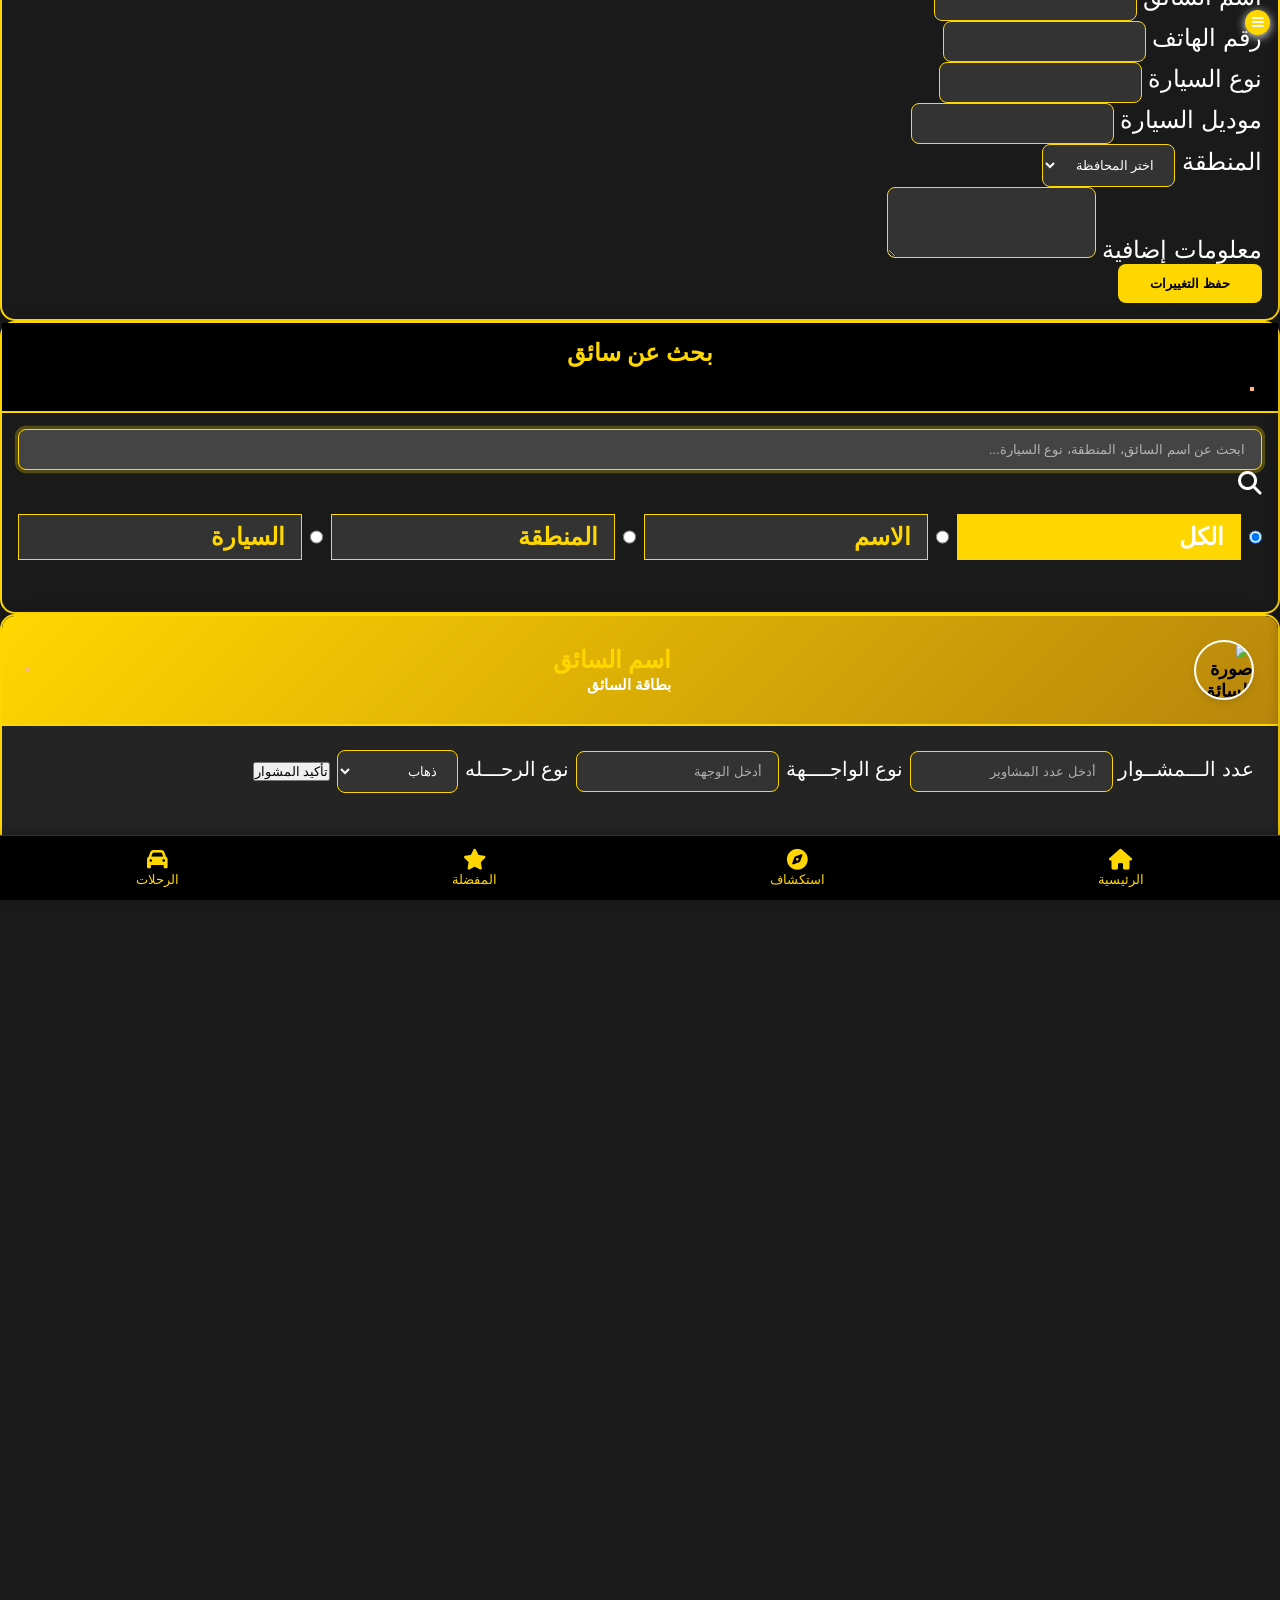
==== index.html @ 5828d06c "Update index.html" ====
<!DOCTYPE html>
<html dir="rtl" lang="ar">
<head>
    <meta charset="UTF-8">
    <meta name="viewport" content="width=device-width, initial-scale=1.0, maximum-scale=1.0, user-scalable=no">
    <meta name="description" content="تطبيق تاكسي العراق - خدمة حجز سيارات الأجرة الأفضل في العراق">
    <meta name="keywords" content="تاكسي العراق, سيارات أجرة, حجز تاكسي, نقل, مواصلات">
    <meta name="author" content="تاكسي العراق">
    <meta name="theme-color" content="#FFD700">
    <meta name="mobile-web-app-capable" content="yes">
    <meta name="apple-mobile-web-app-capable" content="yes">
    <meta name="apple-mobile-web-app-status-bar-style" content="black-translucent">

    <title>تاكسي العراق - خدمة حجز السيارات الأولى في العراق</title>

    <!-- App Icons -->
    <link rel="icon" type="image/png" href="https://firebasestorage.googleapis.com/v0/b/messageemeapp.appspot.com/o/driver-images%2F7605a607-6cf8-4b32-aee1-fa7558c98452.png?alt=media&token=5cf9e67c-ba6e-4431-a6a0-79dede15b527">
    <link rel="apple-touch-icon" sizes="180x180" href="https://firebasestorage.googleapis.com/v0/b/messageemeapp.appspot.com/o/driver-images%2F7605a607-6cf8-4b32-aee1-fa7558c98452.png?alt=media&token=5cf9e67c-ba6e-4431-a6a0-79dede15b527">
    <link rel="apple-touch-startup-image" href="https://firebasestorage.googleapis.com/v0/b/messageemeapp.appspot.com/o/driver-images%2F7605a607-6cf8-4b32-aee1-fa7558c98452.png?alt=media&token=5cf9e67c-ba6e-4431-a6a0-79dede15b527">

    <!-- Web App Manifest -->
    <link rel="manifest" href="./manifest.json">

    <!-- External CSS Libraries -->
    <link rel="stylesheet" href="https://cdnjs.cloudflare.com/ajax/libs/bootstrap/5.3.2/css/bootstrap.rtl.min.css">
    <link rel="stylesheet" href="https://cdnjs.cloudflare.com/ajax/libs/font-awesome/6.4.0/css/all.min.css">
    <link rel="stylesheet" href="https://cdnjs.cloudflare.com/ajax/libs/animate.css/4.1.1/animate.min.css">
    <link rel="stylesheet" href="https://cdnjs.cloudflare.com/ajax/libs/leaflet/1.9.4/leaflet.css">

    <!-- App CSS -->
    <link rel="stylesheet" href="./style.css">

    <!-- Meta Tags -->
    <meta property="og:title" content="تاكسي العراق">
    <meta property="og:description" content="خدمة حجز سيارات الأجرة الأفضل في العراق">
    <meta property="og:image" content="https://firebasestorage.googleapis.com/v0/b/messageemeapp.appspot.com/o/driver-images%2F7605a607-6cf8-4b32-aee1-fa7558c98452.png?alt=media&token=5cf9e67c-ba6e-4431-a6a0-79dede15b527">
    <meta property="og:url" content="https://taxi-iraq.com">
    <meta name="twitter:card" content="summary_large_image">
    <meta name="twitter:title" content="تاكسي العراق">
    <meta name="twitter:description" content="خدمة حجز سيارات الأجرة الأفضل في العراق">
    <meta name="twitter:image" content="https://firebasestorage.googleapis.com/v0/b/messageemeapp.appspot.com/o/driver-images%2F7605a607-6cf8-4b32-aee1-fa7558c98452.png?alt=media&token=5cf9e67c-ba6e-4431-a6a0-79dede15b527">
</head>
<body>
    <!-- Content will be here -->

    <!-- External Libraries -->
    <script src="https://cdnjs.cloudflare.com/ajax/libs/bootstrap/5.3.2/js/bootstrap.bundle.min.js"></script>
    <script src="https://cdnjs.cloudflare.com/ajax/libs/leaflet/1.9.4/leaflet.js"></script>
    <script src="https://unpkg.com/babel-standalone/babel.min.js"></script>
    <script src="https://cdn.jsdelivr.net/npm/sweetalert2@11"></script>
    <script src="https://cdnjs.cloudflare.com/ajax/libs/qrcodejs/1.0.0/qrcode.min.js"></script>
    <script src="https://unpkg.com/react@18.2.0/umd/react.production.min.js"></script>
    <script src="https://unpkg.com/react-dom@18.2.0/umd/react-dom.production.min.js"></script>

    <!-- Firebase Scripts -->
    <script src="https://www.gstatic.com/firebasejs/8.10.0/firebase-app.js"></script>
    <script src="https://www.gstatic.com/firebasejs/8.10.0/firebase-database.js"></script>
    <script src="https://www.gstatic.com/firebasejs/8.10.0/firebase-storage.js"></script>
    <script src="https://www.gstatic.com/firebasejs/8.10.0/firebase-messaging.js"></script>

    
    <!-- App Scripts -->
    <script src="firebase-config.js"></script>
    


    <!-- Application CSS -->
    <style>
    
    
    
  /* نظام الألوان الأساسي */
:root {
    --primary-color: #FFD700;          /* اللون الذهبي الأساسي */
    --primary-dark: #B8860B;           /* درجة داكنة من الذهبي */
    --primary-light: #FFF8DC;          /* درجة فاتحة من الذهبي */
    
    --background-dark: #1a1a1a;        /* خلفية داكنة */
    --background-light: #242424;       /* خلفية فاتحة نسبياً */
    
    --text-primary: #FFFFFF;           /* لون النص الأساسي */
    --text-secondary: #CCCCCC;         /* لون النص الثانوي */
    
    --accent-success: #2ECC40;         /* لون النجاح */
    --accent-error: #FF4136;           /* لون الخطأ */
    --accent-warning: #FFB236;         /* لون التحذير */
    
    /* المسافات والأحجام */
    --border-radius-sm: 8px;
    --border-radius-md: 12px;
    --border-radius-lg: 20px;
    --spacing-xs: 0.25rem;
    --spacing-sm: 0.5rem;
    --spacing-md: 1rem;
    --spacing-lg: 1.5rem;
}

/* تحسينات العنوان */
.app-header {
    background: var(--background-dark);
    border-bottom: 2px solid var(--primary-color);
    padding: var(--spacing-md) 0;
    box-shadow: 0 2px 10px rgba(0, 0, 0, 0.3);
}

.app-logo {
    color: var(--primary-color);
    font-size: 1.5rem;
    font-weight: bold;
    text-decoration: none;
    display: flex;
    align-items: center;
    gap: var(--spacing-sm);
}

.app-logo i {
    font-size: 1.8rem;
}

/* تحسينات البطاقات */
.driver-card {
    background: var(--background-light);
    border: 1px solid var(--primary-color);
    border-radius: var(--border-radius-lg);
    overflow: hidden;
    transition: transform 0.3s ease, box-shadow 0.3s ease;
}

.driver-card:hover {
    transform: translateY(-5px);
    box-shadow: 0 10px 20px rgba(255, 215, 0, 0.2);
}

.driver-info {
    padding: var(--spacing-lg);
}

.driver-name {
    color: var(--primary-color);
    font-size: 1.25rem;
    font-weight: bold;
    margin-bottom: var(--spacing-md);
}

/* تحسينات الأزرار */
.action-btn {
    padding: var(--spacing-md) var(--spacing-lg);
    border-radius: var(--border-radius-md);
    font-weight: bold;
    transition: all 0.3s ease;
    border: none;
    cursor: pointer;
}

.action-btn.primary {
    background: var(--primary-color);
    color: var(--background-dark);
}



.action-btn.secondary {
    background: var(--background-dark);
    color: var(--primary-color);
    border: 2px solid var(--primary-color);
}

/* تحسينات الفلاتر */
.location-chip {
    background: var(--background-light);
    color: var(--text-primary);
    border: 2px solid var(--primary-color);
    padding: var(--spacing-sm) var(--spacing-lg);
    border-radius: 25px;
    cursor: pointer;
    transition: all 0.3s ease;
}

.location-chip:hover,
.location-chip.active {
    background: var(--primary-color);
    color: var(--background-dark);
}

/* تحسينات النوافذ المنبثقة */
.modal-content {
    background: var(--background-dark);
    border: 2px solid var(--primary-color);
    border-radius: var(--border-radius-lg);
}

.modal-header {
    border-bottom: 1px solid var(--primary-color);
    padding: var(--spacing-lg);
}

.modal-title {
    color: var(--primary-color);
    font-weight: bold;
}

/* تحسينات النماذج */
.form-control {
    background: var(--background-light);
    border: 1px solid var(--primary-color);
    color: var(--text-primary);
    border-radius: var(--border-radius-sm);
    padding: var(--spacing-md);
}

.form-control:focus {
    box-shadow: 0 0 0 2px var(--primary-color);
    border-color: var(--primary-color);
}

/* تحسينات الإشعارات */
.notification-toast {
    background: var(--background-dark);
    border: 2px solid var(--primary-color);
    color: var(--text-primary);
    border-radius: var(--border-radius-md);
    padding: var(--spacing-md);
    box-shadow: 0 4px 15px rgba(0, 0, 0, 0.3);
}

/* تحسينات الحالة */
.driver-status.status-active {
    color: var(--accent-success);
}

.driver-status.status-inactive {
    color: var(--accent-error);
}

/* تحسينات القوائم */
.side-nav {
    background: var(--background-dark);
    border-left: 2px solid var(--primary-color);
}

.side-nav-item {
    color: var(--text-primary);
    padding: var(--spacing-md);
    transition: all 0.3s ease;
}

.side-nav-item:hover {
    background: var(--primary-color);
    color: var(--background-dark);
}

/* أنماط نافذة البحث الرئيسية */
#searchModal .modal-content {
    background-color: #1a1a1a;
    border: 2px solid #FFD700;
    border-radius: 15px;
}

#searchModal .modal-header {
    border-bottom: 1px solid #FFD700;
    padding: 1rem 1.5rem;
}

#searchModal .modal-title {
    color: #FFD700;
    font-weight: bold;
}

/* أنماط حقل البحث */
.search-input-wrapper {
    position: relative;
    margin-bottom: 1rem;
}

.search-input {
    background-color: #333;
    border: 2px solid #FFD700;
    color: #FFFFFF;
    padding: 0.8rem 1rem;
    border-radius: 10px;
    width: 100%;
}

.search-input:focus {
    outline: none;
    box-shadow: 0 0 0 2px rgba(255, 215, 0, 0.3);
}

.search-input::placeholder {
    color: #999;
}

/* أنماط خيارات البحث */
.search-options {
    margin: 1rem 0;
}

.btn-group {
    width: 100%;
    gap: 0.5rem;
    display: flex;
}

/* تنسيق أزرار الخيارات */
.btn-check + .btn-outline-primary {
    background-color: #333;
    color: #FFD700;
    border: 1px solid #FFD700;
    padding: 0.5rem 1rem;
    flex: 1;
    font-weight: bold;
}

.btn-check:checked + .btn-outline-primary {
    background-color: #FFD700;
    color: #000000;
    border-color: #FFD700;
}

/* تنسيق نتائج البحث */
.search-results {
    max-height: 400px;
    overflow-y: auto;
    padding: 0.5rem;
}

.search-result-item {
    background-color: #000000;
    border: 1px solid #333;
    border-radius: 10px;
    padding: 1rem;
    margin-bottom: 0.8rem;
    transition: all 0.3s ease;
}

.search-result-item:hover {
    border-color: #FFD700;
    transform: translateY(-2px);
    box-shadow: 0 4px 12px rgba(255, 215, 0, 0.1);
}

/* تنسيق معلومات السائق في النتائج */
.search-result-item .driver-info {
    display: flex;
    align-items: center;
    gap: 1rem;
}

.search-result-item .driver-image {
    width: 60px;
    height: 60px;
    border-radius: 50%;
    border: 2px solid #FFD700;
    object-fit: cover;
}

.search-result-item .driver-details {
    flex: 1;
}

.search-result-item .driver-name {
    color: #FFFFFF;
    font-size: 1.1rem;
    font-weight: bold;
    margin-bottom: 0.3rem;
}

.search-result-item .driver-meta {
    color: #CCCCCC;
    font-size: 0.9rem;
    margin-bottom: 0.2rem;
}

.search-result-item .driver-meta i {
    color: #FFD700;
    margin-left: 0.5rem;
}

/* تنسيق التمييز في نتائج البحث */
.highlight {
    background-color: rgba(255, 215, 0, 0.3);
    padding: 0.1rem 0.3rem;
    border-radius: 3px;
    color: #FFD700;
}

/* تنسيق رسالة عدم وجود نتائج */
.no-results {
    text-align: center;
    color: #FFFFFF;
    padding: 2rem;
    font-size: 1.1rem;
}

/* تنسيق شريط التمرير */
.search-results::-webkit-scrollbar {
    width: 6px;
}

.search-results::-webkit-scrollbar-track {
    background: #333;
    border-radius: 3px;
}

.search-results::-webkit-scrollbar-thumb {
    background: #FFD700;
    border-radius: 3px;
}

/* حالة تحميل النتائج */
.search-loading {
    text-align: center;
    padding: 2rem;
    color: #FFD700;
}

.search-loading .spinner-border {
    width: 3rem;
    height: 3rem;
}

/* Preserve original location chip styles */
.location-chip {
    background-color: #000000 !important;
    border: 2px solid #FFD700 !important;
    color: #FFFFFF !important;
}

.location-chip:hover,
.location-chip.active {
    background-color: #1a1a1a !important;
    color: #FFFFFF !important;
    border-color: #FFD700 !important;
}

.location-chip i {
    color: #FFD700 !important;
}

/* Preserve driver status styles */
.driver-status {
    background: rgba(255, 255, 255, 0.8) !important;
}

.status-active {
    color: var(--success-color) !important;
}

.status-inactive {
    color: var(--accent-color) !important;
}

/* Additional preservation rules for specific components */
.search-input,
.form-control {
    color: #000000 !important;
}

.modal-header,
.modal-footer {
    border-color: rgba(255, 215, 0, 0.2) !important;
}

/* Keep original colors for action buttons */
.action-btn.primary {
    background: var(--primary-color) !important;
    color: var(--secondary-color) !important;
}

.action-btn.secondary {
    background: var(--secondary-color) !important;
    color: var(--primary-color) !important;
}

/* Registration Modal Styles */
.modal-content {
    background-color: #1a1a1a !important;
    border: 2px solid #FFD700 !important;
    border-radius: 20px;
    box-shadow: 0 8px 30px rgba(0, 0, 0, 0.3);
}

.modal-header {
    background-color: #000000 !important;
    border-bottom: 2px solid #FFD700 !important;
    padding: 1.5rem;
}

.modal-title {
    color: #FFD700 !important;
    font-size: 1.5rem;
    font-weight: bold;
    text-align: center;
}

.btn-close {
    color: #FFD700 !important;
    opacity: 1 !important;
    filter: brightness(0) invert(1) sepia(1) saturate(10000%) hue-rotate(300deg);
}

.registration-section {
    background-color: #242424 !important;
    border: 1px solid #FFD700 !important;
    border-radius: 15px;
    padding: 20px;
    margin-bottom: 20px;
}

.section-title {
    color: #FFD700 !important;
    border-bottom: 2px solid #FFD700;
    padding-bottom: 10px;
    margin-bottom: 20px;
    font-weight: bold;
}

/* Form Controls */
.form-label {
    color: #FFFFFF !important;
    font-weight: 500;
    margin-bottom: 0.5rem;
}

.form-control,
.form-select {
    background-color: #333333 !important;
    border: 1px solid #FFD700 !important;
    color: #FFFFFF !important;
    border-radius: 10px;
}

.form-control:focus,
.form-select:focus {
    background-color: #444444 !important;
    border-color: #FFD700 !important;
    box-shadow: 0 0 0 0.2rem rgba(255, 215, 0, 0.25) !important;
    color: #FFFFFF !important;
}

.form-control::placeholder {
    color: rgba(255, 255, 255, 0.6) !important;
}

/* Upload Containers */
.user-photo-upload,
.driver-photo-upload {
    width: 150px;
    height: 150px;
    border-radius: 50%;
    border: 2px dashed #FFD700 !important;
    background-color: #242424 !important;
    cursor: pointer;
    transition: all 0.3s ease;
}

.upload-placeholder {
    text-align: center;
    color: #FFD700 !important;
}

.upload-placeholder i {
    font-size: 2rem;
    margin-bottom: 10px;
    color: #FFD700 !important;
}

/* Terms Checkbox */
.form-check-label {
    color: #FFFFFF !important;
}

.form-check-input {
    border-color: #FFD700 !important;
}

.form-check-input:checked {
    background-color: #FFD700 !important;
    border-color: #FFD700 !important;
}

/* Submit Button */
.btn-primary {
    background-color: #FFD700 !important;
    border-color: #FFD700 !important;
    color: #000000 !important;
    font-weight: bold;
    padding: 0.75rem 2rem;
    border-radius: 10px;
    transition: all 0.3s ease;
}

.btn-primary:hover {
    background-color: #ccac00 !important;
    border-color: #ccac00 !important;
    transform: translateY(-2px);
    box-shadow: 0 5px 15px rgba(255, 215, 0, 0.3);
}

/* Account Type Cards */
.account-type-card {
    background-color: #242424 !important;
    border: 2px solid #FFD700 !important;
    border-radius: 15px;
    padding: 20px;
    text-align: center;
    cursor: pointer;
    transition: all 0.3s ease;
}

.account-type-card:hover {
    transform: translateY(-5px);
    background-color: #333333 !important;
    box-shadow: 0 5px 15px rgba(255, 215, 0, 0.3);
}

.account-type-card h6 {
    color: #FFD700 !important;
    margin: 15px 0;
    font-weight: bold;
}

.account-type-card p {
    color: #FFFFFF !important;
}

.account-type-card .small {
    color: rgba(255, 255, 255, 0.8) !important;
}

.icon-container {
    width: 80px;
    height: 80px;
    margin: 0 auto;
    background-color: #FFD700 !important;
    border-radius: 50%;
    display: flex;
    align-items: center;
    justify-content: center;
}

.icon-container i {
    color: #000000 !important;
    font-size: 2rem;
}

/* Document Upload Sections */
.document-upload {
    border: 2px dashed #FFD700 !important;
    background-color: #242424 !important;
    border-radius: 10px;
    padding: 20px;
    text-align: center;
    cursor: pointer;
    transition: all 0.3s ease;
}

.document-upload:hover {
    background-color: #333333 !important;
    border-color: #FFD700 !important;
}

/* Links */
.modal-body a {
    color: #FFD700 !important;
    text-decoration: none;
}

.modal-body a:hover {
    color: #ccac00 !important;
    text-decoration: underline;
}


/* تحديثات الخريطة */
:root {
    --map-height: 40vh;
    /* ارتفاع الخريطة */
    --map-min-height: 50px;
    /* الحد الأدنى لارتفاع الخريطة */
    --map-margin-top: 3rem;
    /* المسافة بين شريط التايتل والخريطة */
    --map-margin-bottom: 1rem;
    /* المسافة بين الخريطة والفلاتر */
    --map-border-radius: 20px;
    /* تقويس حواف الخريطة */
    --map-shadow: 0 10px 20px rgba(141, 16, 16, 0.1);
    /* ظل الخريطة */
    --filter-margin-top: 1rem;
    /* المسافة بين الفلاتر والخريطة */
    --filter-margin-bottom: 1rem;
    /* المسافة تحت الفلاتر */
    --filter-gap: 0.5rem;
    /* الفجوة بين عناصر الفلاتر */
    --header-margin-bottom: 2rem;
    /* المسافة بين شريط التايتل والخريطة */
}



#map {
    height: var(--map-height);
    /* ارتفاع الخريطة */
    min-height: var(--map-min-height);
    /* الحد الأدنى للارتفاع */
    width: 100%;
    /* عرض الخريطة */
    border-radius: var(--map-border-radius);
    /* تقويس الحواف */
    margin: var(--map-margin-top) auto var(--map-margin-bottom);
    /* المسافات حول الخريطة */
    box-shadow: var(--map-shadow);
    /* الظل */
    border: 1px solid var(--secondary-color);
    /* الحدود */
    z-index: 1;
    position: relative;
    background: linear-gradient(135deg, #0e7583, #80deea);
    /* تدرج الخلفية */
}
/* تحديث الخريطة */
/* تحسين مظهر حاوية الخريطة */
#map {
    height: var(--map-height);
    min-height: var(--map-min-height);

    width: 100%;
    border: 2px solid #FFD700;
    border-radius: 20px;
    overflow: hidden;
    box-shadow: 0 4px 20px rgba(0, 0, 0, 0.2);
    margin: 20px 0;
    position: relative;
    background: linear-gradient(135deg, #1a1a1a, #2a2a2a);
}

/* إضافة تأثير شبه شفاف قبل تحميل الخريطة */
#map::before {
    content: '';
    position: absolute;
    top: 0;
    left: 0;
    right: 0;
    bottom: 0;
    background: rgba(0, 0, 0, 0.1);
    z-index: 1;
    pointer-events: none;
}

/* تحسين مظهر عناصر التحكم بالخريطة */
.leaflet-control-container {
    font-family: 'Cairo', sans-serif;
}

/* تحسين أزرار التحكم بالتكبير/التصغير */
.leaflet-bar {
    border: none !important;
    margin: 10px !important;
}

.leaflet-bar a {
    background: rgba(0, 0, 0, 0.8) !important;
    color: #FFD700 !important;
    border: 2px solid #FFD700 !important;
    width: 36px !important;
    height: 36px !important;
    line-height: 36px !important;
    transition: all 0.3s ease !important;
}

.leaflet-bar a:hover {
    background: rgba(255, 215, 0, 0.2) !important;
    color: #FFFFFF !important;
}

/* تحسين مظهر التحكم بالطبقات */
.leaflet-control-layers {
    border: 2px solid #FFD700 !important;
    border-radius: 15px !important;
    background: rgba(0, 0, 0, 0.9) !important;
    padding: 15px !important;
    backdrop-filter: blur(5px);
}

.leaflet-control-layers label {
    margin: 8px 0 !important;
    color: #FFFFFF !important;
}

/* تحسين مظهر علامات الخريطة */
.leaflet-marker-icon {
    transition: transform 0.3s ease;
}

.leaflet-marker-icon:hover {
    transform: scale(1.1);
}

/* تحسين النوافذ المنبثقة */
.leaflet-popup-content-wrapper {
    background: rgba(0, 0, 0, 0.9) !important;
    color: #FFFFFF !important;
    border: 2px solid #FFD700;
    border-radius: 15px !important;
    backdrop-filter: blur(10px);
}

.leaflet-popup-tip {
    background: #FFD700 !important;
}

.leaflet-popup-close-button {
    color: #FFD700 !important;
    font-size: 20px !important;
    padding: 5px !important;
}

/* تحسين مقياس الخريطة */
.leaflet-control-scale {
    background: rgba(0, 0, 0, 0.8) !important;
    padding: 5px 10px !important;
    border-radius: 10px !important;
    border: 1px solid #FFD700 !important;
    color: #FFFFFF !important;
}

/* تحسين مظهر التحميل */
.map-loading {
    position: absolute;
    top: 50%;
    left: 50%;
    transform: translate(-50%, -50%);
    z-index: 1000;
    background: rgba(0, 0, 0, 0.8);
    padding: 20px;
    border-radius: 15px;
    border: 2px solid #FFD700;
    color: #FFFFFF;
    display: none;
}

/* تحسين حالة التحميل للطبقات */
.leaflet-tile-loading {
    animation: tileLoadingPulse 1s infinite;
}

@keyframes tileLoadingPulse {
    0% { opacity: 0.6; }
    50% { opacity: 0.8; }
    100% { opacity: 0.6; }
}

/* تحسين مظهر الحدود بين الطبقات */
.leaflet-tile-container img {
    border: 0.5px solid rgba(255, 215, 0, 0.1);
}

/* تحسين مظهر الخريطة عند التفاعل */
#map.is-dragging {
    cursor: grabbing;
}

/* تحسين مظهر النص على الخريطة */
.leaflet-tooltip {
    background: rgba(0, 0, 0, 0.8) !important;
    color: #FFFFFF !important;
    border: 1px solid #FFD700 !important;
    border-radius: 10px !important;
    padding: 8px 12px !important;
}

/* إضافة تأثيرات تفاعلية عند التحريك */
@media (hover: hover) {
    #map:hover {
        box-shadow: 0 6px 25px rgba(255, 215, 0, 0.2);
    }
}

/* تحسين التجاوب مع الشاشات المختلفة */
@media screen and (max-width: 768px) {
    #map {
        height: 40vh;
    }

    .leaflet-control-layers {
        max-width: 90vw;
    }
}

@media screen and (min-width: 1200px) {
    #map {
        height: 60vh;
    }
}

/* المسافة بين الخريطة والعناصر الأخرى */
.container {
    display: flex;
    flex-direction: column;
    /* ترتيب العناصر عموديًا */
    gap: 2rem;
    /* مسافة بين العناصر */
    padding: 0rem;
    /* حشوة داخلية للحاوية */
}

.app-header {
    margin-bottom: 3rem;
    /* مسافة بين شريط التايتل والخريطة */
}

/* تحسين المسافة بين الخريطة والعناصر الأخرى */
.container {
    display: flex;
    flex-direction: column;
    gap: 0rem;
    /* مسافة بين العناصر */
}

/* تحسين شريط التايتل */

/* اللوجو واسم التطبيق */
.app-logo {
    font-size: 1.2rem;
    font-weight: bold;
    color: var(--primary-color);
    text-decoration: none;
    display: flex;
    align-items: center;
}

.app-logo i {
    font-size: 1.5rem;
    margin-right: 0.5rem;
    color: var(--primary-color);
}

/* أيقونة البحث */
.search-icon {
    color: var(--primary-color);
    font-size: 1.2rem;
    text-decoration: none;
    transition: color 0.3s ease;
}

.search-icon:hover {
    color: #ffc107;
}

/* الأدوات الأخرى */
.tools {
    display: flex;
    gap: 1rem;
}

.tools .nav-link {
    color: #fff;
    font-size: 1.2rem;
    text-decoration: none;
    transition: color 0.3s ease;
}

.tools .nav-link:hover {
    color: var(--primary-color);
}



/* اللوجو واسم التطبيق */
.app-logo {
    display: flex;
    align-items: center;
    font-size: 1.2rem;
    font-weight: bold;
    color: var(--primary-color);
    gap: 0.5rem;
    text-decoration: none;
}

.app-logo i {
    font-size: 1.5rem;
    color: var(--primary-color);
}

/* الأدوات الثلاثة */
.tools {
    display: flex;
    gap: 1rem;
}

.tools .nav-link {
    color: #fff;
    font-size: 1.2rem;
    text-decoration: none;
    transition: color 0.3s ease;
}

.tools .nav-link i {
    font-size: 1.2rem;
}

/* تحسين التناسق على الشاشات الصغيرة */
@media (max-width: 768px) {
    .app-header {
        height: 25px;
        padding: 0 0.5rem;
    }

    .app-logo {
        font-size: 1rem;
    }

    .app-logo i {
        font-size: 1.2rem;
    }

    .tools .nav-link i {
        font-size: 1rem;
    }
}

.account-type-card {
    background-color: #000000;
    border: 2px solid #FFD700;
    border-radius: 15px;
    padding: 2rem;
    text-align: center;
    cursor: pointer;
    transition: all 0.3s ease;
    position: relative;
    overflow: hidden;
}

.account-type-card:hover {
    transform: translateY(-5px);
    box-shadow: 0 10px 25px rgba(255, 215, 0, 0.2);
    background-color: #1a1a1a;
}

.account-type-card .icon-container {
    width: 100px;
    height: 100px;
    margin: 0 auto 20px;
    background: #FFD700;
    border-radius: 50%;
    display: flex;
    align-items: center;
    justify-content: center;
    transition: all 0.3s ease;
}

.account-type-card:hover .icon-container {
    transform: scale(1.1);
    box-shadow: 0 0 30px rgba(255, 215, 0, 0.3);
}

.account-type-card .icon-container i {
    font-size: 3rem;
    color: #000000;
}

.account-type-card h6 {
    color: #FFD700;
    font-size: 1.3rem;
    margin: 15px 0;
    font-weight: bold;
}

.account-type-card .small {
    color: #FFFFFF;
    font-size: 1rem;
    line-height: 1.5;
}

#profileModal .modal-content {
    background-color: #000000;
    border: 2px solid #FFD700;
    border-radius: 20px;
}

#profileModal .modal-header {
    border-bottom: 1px solid #FFD700;
    padding: 1.5rem;
}

#profileModal .modal-title {
    color: #FFD700;
    font-size: 1.5rem;
    font-weight: bold;
    text-align: center;
    width: 100%;
}

#profileModal .modal-body {
    padding: 2rem;
}

#profileModal .btn-close {
    color: #FFD700;
    opacity: 1;
    transition: all 0.3s ease;
}

#profileModal .btn-close:hover {
    transform: rotate(90deg);
}

/* تحسين التفاعلات لجعل الخريطة أكثر جاذبية */
#map:hover {
    transform: scale(1.02);
    /* تكبير طفيف عند التمرير */
    box-shadow: 0 6px 25px rgba(192, 19, 19, 0.856);
    /* تحسين الظلال عند التمرير */
    transition: all 0.3s ease-in-out;
}


/* تحديث حاوية الفلاتر مع التثبيت */
.location-filter {
    background-color: #1a1a1a;
    /* اللون الجديد */
    padding: 0;
    /* إزالة الحشوة */
    border-radius: 10px;
    /* تقليل التقويس */
    box-shadow: 0 1px 5px rgba(0, 0, 0, 0.1);
    /* تخفيف الظلال */
    margin: 0.3rem;
    /* مسافة صغيرة للخارج */
    position: sticky;
    top: 100px;
    /* تقليل المسافة من الأعلى */
    z-index: 1000;
    overflow: hidden;
    backdrop-filter: blur(3px);
    /* تقليل تأثير التمويه */
    -webkit-backdrop-filter: blur(3px);
    border-bottom: none;
    /* إزالة الحدود */
    transition: all 0.2s ease;
}

/* تحسين تنسيق الفلاتر */
.location-chips {
    display: flex;
    flex-wrap: nowrap;
    gap: 0.5rem;
    /* تقليل الفجوة بين العناصر */
    overflow-x: 0auto;
    padding: 1.0rem 0;
    /* تقليل الحشوة الرأسية */
    -webkit-overflow-scrolling: touch;
    scrollbar-width: thin;
    white-space: 1nowrap;
    margin: 0auto;
    max-width: 100%;
}

/* تحسين أزرار الفلتر */
.location-chip {
    padding: 0.8rem 1.5rem;
    border-radius: 25px;
    background-color: #000000 !important;
    border: 2px solid #FFD700 !important;
    font-size: 1rem;
    font-weight: 600;
    display: inline-flex;
    align-items: center;
    justify-content: center;
    gap: 0.8rem;
    cursor: pointer;
    transition: all 0.3s ease;
    flex-shrink: 0;
    color: #FFFFFF !important;
    box-shadow: 0 2px 5px rgba(255, 215, 0, 0.2);
    min-width: 100px;
    text-align: center;
    margin: 5px;
}

.location-chip * {
    background-color: transparent !important;
    color: #FFFFFF !important;
}

.location-chip i {
    color: #FFD700 !important;
    font-size: 1.1rem;
}

/* تحسين الأيقونات */
.location-chip i {
    font-size: 0.8rem;
    /* تصغير حجم الأيقونة */
    color: var(--primary-color);
    transition: all 0.2s ease;
}

/* تحسين حالة التحويم والتنشيط */
.location-chip:hover,
.location-chip.active {
    background-color: #1a1a1a;
    /* اللون الجديد */
    color: #312f2f;
    transform: translateY(-1px);
    /* تخفيف الارتفاع عند التحويم */
    box-shadow: 0 2px 10px rgba(255, 215, 0, 0.2);
}

.location-chip:hover i,
.location-chip.active i {
    color: #f5f0f0;
    transform: scale(1.1);
    /* تأثير تكبير بسيط */
}

/* تحسين شريط التمرير */
.location-chips::-webkit-scrollbar {
    height: 0px;
    /* تقليل ارتفاع شريط التمرير */
}

.location-chips::-webkit-scrollbar-track {
    background-color: #1a1a1a;
    /* اللون الجديد */
    border-radius: 10px;
}

.location-chips::-webkit-scrollbar-thumb {
    background-color: #1a1a1a;
    /* اللون الجديد */
    border-radius: 10px;
    border: none;
}

.location-chips::-webkit-scrollbar-thumb:hover {
    background-color: #1a1a1a;
    /* اللون الجديد */
}

/* تحسين التجاوب مع شاشات الهواتف */
@media (max-width: 768px) {
    .location-filter {
        padding: 0;
        /* إزالة الحشوة على الشاشات الصغيرة */
        top: 10px;
        /* تقليل المسافة من الأعلى */
    }

    .location-chip {
        padding: 0.3rem 0.5rem;
        /* تقليل الأزرار أكثر */
        font-size: 0.8rem;
        /* تصغير النص */
    }

    .location-chip i {
        font-size: 0.7rem;
        /* تصغير الأيقونات */
    }
}




/* تحسين التناسق العام */
.container {
    max-width: 1400px;
    margin: 0 auto;
    padding: 0 2.5rem;
}

body {
    padding-top: 1%;
    /* للتعويض عن الناف بار الثابت */
}

/* إزالة الفراغات والحشوات من الصفحة بالكامل */
* {
    margin: 0;
    padding: 0;
    box-sizing: border-box;
}

/* جعل الـ body يغطي كامل الشاشة بدون فراغات */
html,
body {
    margin: 0;
    padding: 0;
    width: 100%;
    height: 100%;
    overflow-x: hidden;
    background-color: #1a1a1a;
    /* اللون الجديد */
}

/* إزالة الفراغات من أي عنصر رئيسي */






/* تحسين التنسيق ليكون متناسقًا */
.navbar {
    height: 50px;
    /* تقليل ارتفاع الشريط */
    display: flex;
    align-items: center;
    justify-content: space-between;
    padding: 0 1rem;
}

.tools .nav-link {
    padding: 0.3rem 0.5rem;
    /* تقليل الحشوات داخل الروابط */
    font-size: 1rem;
}




.drivers-grid {
    gap: 1rem;
    /* قلل المسافة بين البطاقات */
}

.location-filter {
    margin: 0.5rem 0;
    /* تقليل المسافة الخارجية */
    padding: 0.0rem 0rem;
    /* تقليل الحشوة */
}

body {
    font-size: 1rem;
    /* تكبير النص الأساسي */
    font-family: 'Segoe UI', Tahoma, Geneva, Verdana, sans-serif;
    /* تأكد من تناسق الخط */
}

h1,
h2,
h3,
h4,
h5,
h6 {
    font-size: 1.5rem;
    /* تكبير العناوين */
    font-weight: bold;
}

.navbar-nav .nav-link {
    font-size: 1rem;
    /* تكبير الروابط */
}

.driver-name {
    font-size: 1rem;
    /* تكبير اسم السائق */
}

.driver-stats .stat-value {
    font-size: 1rem;
    /* تكبير القيم الإحصائية */
}

.driver-stats .stat-label {
    font-size: 1rem;
    /* تكبير النصوص التوضيحية */
}

.toast-container .custom-toast {
    font-size: 1.2rem;
    /* تكبير رسائل الإشعارات */
}

@media (max-width:5000px) {
    .container {
        padding: 0.5rem;
    }


    .location-chip {
        font-size: 1rem;
        padding: 0.8rem;
    }
}


@media (min-width: 1024px) {
    body {
        font-size: 1.5rem;
        /* حجم أكبر للخطوط على الشاشات الكبيرة */
    }

    .drivers-grid {
        display: grid;
        grid-template-columns: 1fr;
        gap: 1rem;
    }

    @media (min-width: 768px) {
        .drivers-grid {
            grid-template-columns: repeat(2, 1fr);
        }
    }


    .location-filter {
        padding: 0rem;
        /* حشوة أكبر قليلاً */
    }
}

/* إزالة الحشوات والهوامش عن العناصر الأساسية */
html,
body {
    margin: 0;
    padding: 0;
    width: 100%;
    height: 100%;
    overflow-x: hidden;
    background-color: #1a1a1a;
    /* اللون الجديد */
}

/* ضبط الحاوية الرئيسية لتغطي العرض بالكامل */
.container {
    margin: 0;
    padding: 0;
    width: 100%;
    max-width: 100%;
}

/* إزالة الهوامش من البطاقات أو أي عنصر إضافي */



/* تفاعل أفضل للهواتف */
@media (max-width: 68px) {
    .container {
        padding: 0.5rem;
    }


    .location-chip {
        font-size: 1rem;
        padding: 0.8rem;
    }
}


/* للشاشات الكبيرة */
.drivers-grid {
    display: grid;
    grid-template-columns: 1fr;
    gap: 1rem;
}

@media (min-width: 768px) {
    .drivers-grid {
        display: grid;
        grid-template-columns: 1fr;
        gap: 1rem;
    }

    @media (min-width: 768px) {
        .drivers-grid {
            grid-template-columns: repeat(2, 1fr);
        }
    }

}




/* تحسين شريط التايتل */
.app-header {
    background-color: #1a1a1a;
    /* اللون الجديد */
    height: 50px;
    /* تقليل الارتفاع */
    padding: 0 0rem;
    /* إزالة الحشوة العلوية والسفلية */
    display: flex;
    justify-content: space-between;
    /* توزيع العناصر */
    align-items: center;
    /* توسيط العناصر عموديًا */
    box-shadow: 0 2px 5px rgba(0, 0, 0, 0.2);
    z-index: 1000;
}

/* اللوجو والاسم */
.app-logo {
    display: flex;
    align-items: center;
    font-size: 1.2rem;
    /* تصغير حجم النص */
    font-weight: bold;
    color: var(--primary-color);
    text-decoration: none;
    gap: 0.5rem;
    /* مسافة بين الأيقونة والنص */
}

.app-logo i {
    font-size: 1.5rem;
    /* حجم أيقونة اللوجو */
    color: var(--primary-color);
}

/* شريط الأدوات أو العناصر */
.navbar-nav {
    display: flex;
    align-items: center;
    gap: 1rem;
    /* مسافة بين العناصر */
    margin: 0;
    list-style: none;
    padding: 0;
}

.navbar-nav .nav-link {
    color: #fff;
    font-size: 1rem;
    /* حجم النص */
    padding: 0.3rem 0.5rem;
    text-decoration: none;
    transition: color 0.3s ease;
}

.navbar-nav .nav-link:hover {
    color: var(--primary-color);
}

/* إخفاء أيقونة شريط الأدوات على الشاشة الكبيرة */
.navbar-toggler {
    display: none;
}

/* تحسين التناسق على الشاشات الصغيرة */
@media (max-width: 768px) {
    .app-header {
        height: 45px;
        /* تقليل إضافي للارتفاع */
    }

    .app-logo {
        font-size: 1rem;
    }

    .app-logo i {
        font-size: 1.2rem;
    }

    .navbar-toggler {
        display: block;
        /* إظهار زر القائمة فقط على الشاشات الصغيرة */
    }

    .navbar-nav {
        display: none;
        /* إخفاء شريط الأدوات واستبداله بالزر */
    }
}



/* تحسينات التجاوب */
@media (max-width: 768px) {
    .container {
        padding: 0.5rem;
    }

    .location-chip {
        font-size: 1rem;
        padding: 0.8rem;
    }
}


@media (min-width: 1000px) {
    .location-filter {
        padding: 1.8rem;
    }

    .location-chip {
        padding: 1.4rem 3rem;
        font-size: 1.7rem;
    }

    .location-chip i {
        font-size: 2rem;
    }
}

/* إضافة تأثير التثبيت عند التمرير */
.location-filter.sticky {
    background-color: #1a1a1a;
    /* اللون الجديد */
    box-shadow: 0 4px 25px rgba(0, 0, 0, 0.15);
}

.drivers-grid {
    display: grid;
    grid-template-columns: 1fr;
    gap: 1rem;
}

@media (min-width: 768px) {
    .drivers-grid {
        grid-template-columns: repeat(2, 1fr);
    }
}

img {
    width: 100%;
    height: auto;
    object-fit: cover;
}

.location-chip:hover {
    transform: scale(1.1);
    box-shadow: 0 4px 15px rgba(255, 215, 0, 0.4);
}

.location-chips {
    display: flex;
    overflow-x: auto;
    gap: 1rem;
    padding: 0.5rem;
}




.driver-card:hover {
    transform: translateY(-5px);
    box-shadow: 0 12px 40px rgba(250, 243, 243, 0.89);
}

body {
    color: #FFFFFF;
    /* تغيير لون النص إلى الأبيض */
}

.driver-image-container {
    position: relative;
    height: 240px;
    overflow: hidden;
}

.driver-image {
    width: 100%;
    height: 100%;
    object-fit: cover;
    transition: var(--transition);
}


.status-active {
    color: var(--success-color);
}

.status-inactive {
    color: var(--accent-color);
}

.driver-info {
    padding: 1.8rem;
}

.driver-name {
    font-size: 1.6rem;
    margin-bottom: 0.8rem;
    color: var(--secondary-color);
    font-weight: 600;
}

.driver-stats {
    display: grid;
    grid-template-columns: repeat(3, 1fr);
    gap: 1.2rem;
    margin: 1.2rem 0;
    text-align: center;
    border-top: 1px solid #eee;
    border-bottom: 1px solid #eee;
    padding: 1.2rem 0;
}

.stat-item {
    display: flex;
    flex-direction: column;
    align-items: center;
    gap: 0.4rem;
}

.stat-value {
    font-size: 1.2rem;
    font-weight: bold;
    color: var(--primary-color);
}

.stat-label {
    font-size: 0.9rem;
    color: #666;
}

.driver-actions {
    display: grid;
    grid-template-columns: 1fr 1fr;
    gap: 1rem;
    padding: 1.5rem;
}

.action-btn {
    padding: 1rem;
    border-radius: 12px;
    border: none;
    transition: var(--transition);
    display: flex;
    align-items: center;
    justify-content: center;
    gap: 0.7rem;
    font-weight: 500;
    font-size: 1rem;
    cursor: pointer;
}

.action-btn.primary {
    background: var(--primary-color);
    color: var(--secondary-color);
}

.action-btn.secondary {
    background: var(--secondary-color);
    color: var(--primary-color);
}

.action-btn:hover {
    transform: translateY(-2px);
    filter: brightness(1.1);
}



.loading-spinner {
    position: fixed;
    top: 0;
    left: 0;
    right: 0;
    bottom: 0;
    background: rgba(255, 255, 255, 0.9);
    display: none;
    align-items: center;
    justify-content: center;
    z-index: 2000;
    backdrop-filter: blur(5px);
}

.spinner {
    width: 50px;
    height: 50px;
    border: 4px solid var(--primary-color);
    border-top: 4px solid transparent;
    border-radius: 50%;
    animation: spin 1s linear infinite;
}

.toast-container {
    position: fixed;
    top: 30px;
    right: 30px;
    z-index: 1000;
}

.custom-toast {
    background: white;
    border-radius: 12px;
    box-shadow: 0 4px 15px rgba(0, 0, 0, 0.1);
    padding: 1rem;
    margin-bottom: 1rem;
    min-width: 300px;
    display: flex;
    align-items: center;
    gap: 1rem;
    animation: slideIn 0.3s ease;
}

@keyframes slideIn {
    from {
        transform: translateX(100%);
        opacity: 0;
    }

    to {
        transform: translateX(0);
        opacity: 1;
    }
}

@keyframes spin {
    0% {
        transform: rotate(0deg);
    }

    100% {
        transform: rotate(360deg);
    }
}


.modal-content {
    border-radius: 20px;
    border: none;
    box-shadow: var(--card-shadow);
}

.modal-header {
    border-bottom: 1px solid #eee;
    padding: 1.5rem;
}

.modal-body {
    padding: 1rem;
}

.form-label {
    font-weight: 500;
    color: var(--secondary-color);
}

.form-control {
    border-radius: 10px;
    padding: 0.8rem 1rem;
    border: 1px solid #dee2e6;
    transition: var(--transition);
}

.form-control:focus {
    border-color: var(--primary-color);
    box-shadow: 0 0 0 3px rgba(255, 215, 0, 0.2);
}

/* أنماط لأزرار الحذف والتعديل */
.driver-card-actions {
    position: absolute;
    top: 10px;
    left: 10px;
    display: flex;
    gap: 10px;
    z-index: 10;
}

.action-icon {
    width: 35px;
    height: 35px;
    border-radius: 50%;
    border: none;
    display: flex;
    align-items: center;
    justify-content: center;
    cursor: pointer;
    transition: all 0.3s ease;
    backdrop-filter: blur(5px);
}

.delete-btn {
    background: rgba(255, 59, 48, 0.9);
    color: white;
}

.edit-btn {
    background: rgba(255, 215, 0, 0.9);
    color: black;
}

.action-icon:hover {
    transform: scale(1.1);
}

.delete-btn:hover {
    background: rgb(255, 59, 48);
}

.edit-btn:hover {
    background: rgb(255, 215, 0);
}

.search-wrapper {
    position: relative;
}

.search-input-wrapper {
    position: relative;
}

.search-input {
    padding-right: 40px;
    border-radius: 20px;
    border: 2px solid #eee;
    transition: all 0.3s ease;
}

.search-input:focus {
    border-color: var(--primary-color);
    box-shadow: 0 0 0 0.2rem rgba(255, 215, 0, 0.25);
}

.search-results {
    max-height: 400px;
    overflow-y: auto;
    padding: 10px 0;
}

.search-result-item {
    padding: 15px;
    margin-bottom: 10px;
    border-radius: 10px;
    background: #fff;
    box-shadow: 0 2px 5px rgba(0, 0, 0, 0.05);
    cursor: pointer;
    transition: all 0.3s ease;
}

.search-result-item:hover {
    transform: translateY(-2px);
    box-shadow: 0 4px 10px rgba(0, 0, 0, 0.1);
}

.search-result-item .driver-info {
    display: flex;
    align-items: center;
    gap: 15px;
}

.search-result-item .driver-image {
    width: 60px;
    height: 60px;
    border-radius: 50%;
    object-fit: cover;
    border: 2px solid var(--primary-color);
}

.search-result-item .driver-details {
    flex: 1;
}

.search-result-item .driver-name {
    font-size: 1.1rem;
    font-weight: 600;
    margin-bottom: 5px;
    color: var(--secondary-color);
}

.search-result-item .driver-meta {
    font-size: 0.9rem;
    color: #666;
}

.highlight {
    background: rgba(255, 215, 0, 0.3);
    padding: 0 3px;
    border-radius: 3px;
}

/* تنسيق شريط التمرير */
.search-results::-webkit-scrollbar {
    width: 6px;
}

.search-results::-webkit-scrollbar-track {
    background: #f1f1f1;
    border-radius: 10px;
}

.search-results::-webkit-scrollbar-thumb {
    background: var(--primary-color);
    border-radius: 10px;
}

.no-results {
    text-align: center;
    padding: 20px;
    color: #666;
}

/* تحسينات للأزرار */
.btn-outline-primary {
    border-color: var(--primary-color);
    color: var(--secondary-color);
}

.btn-outline-primary:hover,
.btn-outline-primary:focus,
.btn-check:checked+.btn-outline-primary {
    background-color: var(--primary-color);
    border-color: var(--primary-color);
    color: var(--secondary-color);
}

/* تحسين تصميم نافذة المحادثة */
/* تصميم الرسائل */
.message {
    display: flex;
    /* استخدام التصميم المرن */
    flex-direction: column;
    /* ترتيب الرسائل عموديًا */
    margin: 5px 0;
    /* المسافة بين الرسائل */
}

/* فقاعات الرسائل */
.message-bubble {
    max-width: 75%;
    /* تحديد العرض الأقصى للفقاعة */
    padding: 12px 15px;
    /* مسافة داخلية */
    border-radius: 20px;
    /* تقويس الحواف */
    font-size: 15px;
    /* حجم النص */
    word-wrap: break-word;
    /* منع تداخل النص */
    box-shadow: 0 3px 10px rgba(0, 0, 0, 0.1);
    /* إضافة ظل خفيف */
    position: relative;
    /* تحديد الموضع */
    transition: transform 0.2s ease-in-out;
    /* تأثير التحويل */
}

.message-bubble:hover {
    transform: scale(1.02);
    /* تكبير الفقاعة عند التحويم */
}

/* الرسائل المرسلة */
.message-bubble.sent {
    background: linear-gradient(135deg, #fffffe, #f8f8f7);
    /* خلفية ذهبية متدرجة */
    color: #333;
    /* لون النص */
    margin-left: auto;
    /* توجيه الفقاعة لليمين */
    text-align: right;
    /* محاذاة النص لليمين */
    border-bottom-right-radius: 5px;
    /* تعديل الحواف السفلية */
}

/* الرسائل المستلمة */
.message-bubble.received {
    background: #fffcfc;
    /* خلفية رمادية غامقة */
    color: #FFD700;
    /* نص باللون الذهبي */
    margin-right: auto;
    /* توجيه الفقاعة لليسار */
    text-align: left;
    /* محاذاة النص لليسار */
    border-bottom-left-radius: 5px;
    /* تعديل الحواف السفلية */
}

/* تصميم وقت الرسائل */
.timestamp {
    font-size: 11px;
    /* حجم الخط للوقت */
    margin-top: 3px;
    /* مسافة فوق الوقت */
    color: #aaa;
    /* لون رمادي للوقت */
    text-align: right;
    /* محاذاة لليمين */
}

/* تحسين نافذة المحادثة */
.chat-window {
    border-radius: 15px;
    /* تقويس الحواف */
    overflow: hidden;
    /* إخفاء الزوائد */
    box-shadow: 0 8px 25px rgba(0, 0, 0, 0.2);
    /* ظل خفيف */
    border: 2px solid #ecebe4;
    /* إطار ذهبي */
    background-color: #1e1e1e;
    /* خلفية رمادية غامقة */
}

/* ترويسة نافذة المحادثة */
.chat-header {
    background: linear-gradient(135deg, #FFD700, #B8860B);
    /* خلفية متدرجة ذهبية */
    color: #333;
    /* لون النص */
    font-size: 18px;
    /* حجم الخط */
    font-weight: bold;
    /* جعل النص عريض */
    padding: 1.2rem;
    /* مسافة داخلية */
    display: flex;
    /* استخدام التصميم المرن */
    align-items: center;
    /* محاذاة عمودية للعنصر */
    justify-content: space-between;
    /* توزيع العناصر أفقياً */
    border-bottom: 2px solid #FFD700;
    /* خط ذهبي سفلي */
}

/* تصميم صورة السائق */
.chat-header img {
    width: 50px;
    /* عرض الصورة */
    height: 50px;
    /* ارتفاع الصورة */
    border-radius: 50%;
    /* جعل الصورة دائرية */
    border: 2px solid #fff;
    /* إطار أبيض للصورة */
    box-shadow: 0 3px 6px rgba(0, 0, 0, 0.1);
    /* ظل خفيف */
}

/* محتوى الرسائل */
.chat-body {
    background: #2e2e2e;
    /* خلفية رمادية داكنة */
    height: 450px;
    /* ارتفاع نافذة الرسائل */
    overflow-y: auto;
    /* إضافة تمرير عمودي */
    padding: 1.5rem;
    /* مسافة داخلية */
    display: flex;
    /* استخدام التصميم المرن */
    flex-direction: column;
    /* ترتيب الرسائل عموديًا */
    gap: 0.5rem;
    /* مسافة بين الرسائل */
    color: white;
    /* لون النص */
}

/* شريط إدخال النص */
.chat-footer {
    background-color: #333;
    /* خلفية رمادية غامقة */
    padding: 10px;
    /* مسافة داخلية */
    border-top: 2px solid #b39e28;
    /* خط علوي ذهبي */
    display: flex;
    /* استخدام التصميم المرن */
    gap: 10px;
    /* مسافة بين العناصر */
    align-items: center;
    /* توسيط العناصر عموديًا */
}

.chat-input {
    flex: 1;
    /* توسعة الحقل ليشغل المساحة */
    border-radius: 30px;
    /* تقويس الحواف */
    padding: 10px;
    /* مسافة داخلية */
    border: 1px solid #FFD700;
    /* إطار ذهبي */
    background: #fff;
    /* خلفية بيضاء */
    color: #333;
    /* لون النص */
    font-size: 1rem;
    /* حجم الخط */
}

.chat-input:focus {
    box-shadow: 0 0 5px rgba(255, 215, 0, 0.5);
    /* تأثير مضيء عند التركيز */
}

/* زر الإرسال */
.send-btn {
    border-radius: 50%;
    /* شكل دائري */
    background: linear-gradient(135deg, #FFD700, #B8860B);
    /* خلفية متدرجة ذهبية */
    color: #333;
    /* لون النص */
    width: 45px;
    /* عرض الزر */
    height: 45px;
    /* ارتفاع الزر */
    display: flex;
    /* استخدام التصميم المرن */
    align-items: center;
    /* توسيط الأيقونة */
    justify-content: center;
    /* توسيط الأيقونة */
    font-size: 1.2rem;
    /* حجم الأيقونة */
    transition: transform 0.2s ease-in-out;
    /* تأثير التحريك */
}

.send-btn:hover {
    transform: scale(1.1);
    /* تكبير الزر عند التحويم */
}

/* تأثير التوجيه للرسائل */
.message-bubble.sent::before {
    content: '';
    /* إضافة سهم */
    position: absolute;
    bottom: 0;
    right: -10px;
    border: 10px solid transparent;
    border-top-color: #B8860B;
    /* لون السهم مطابق للخلفية */
    border-bottom: 0;
}

.message-bubble.received::before {
    content: '';
    /* إضافة سهم */
    position: absolute;
    bottom: 0;
    left: -10px;
    border: 10px solid transparent;
    border-top-color: #3a3a3a;
    /* لون السهم مطابق للخلفية */
    border-bottom: 0;
}

.stat-item[onclick] {
    transition: transform 0.2s ease;
}

.stat-item[onclick]:hover {
    transform: scale(1.1);
}

.stat-item[onclick] .stat-value {
    position: relative;
}

.stat-item[onclick]:hover .fa-star {
    animation: starPulse 0.5s ease infinite;
}

@keyframes starPulse {
    0% {
        transform: scale(1);
    }

    50% {
        transform: scale(1.2);
    }

    100% {
        transform: scale(1);
    }
}

.account-type-card {
    border: 2px solid #eee;
    border-radius: 15px;
    padding: 20px;
    text-align: center;
    cursor: pointer;
    transition: all 0.3s ease;
}

.account-type-card:hover {
    border-color: var(--primary-color);
    transform: translateY(-5px);
    box-shadow: 0 5px 15px rgba(0, 0, 0, 0.1);
}

.icon-container {
    width: 80px;
    height: 80px;
    margin: 0 auto;
    background: #f8f9fa;
    border-radius: 50%;
    display: flex;
    align-items: center;
    justify-content: center;
}

.registration-section {
    background: #f8f9fa;
    border-radius: 10px;
    padding: 20px;
    margin-bottom: 20px;
}

.section-title {
    color: var(--primary-color);
    margin-bottom: 20px;
    padding-bottom: 10px;
    border-bottom: 2px solid var(--primary-color);
}

.driver-photo-upload {
    width: 150px;
    height: 150px;
    border-radius: 50%;
    border: 2px dashed #ddd;
    margin: 0 auto;
    cursor: pointer;
    overflow: hidden;
    position: relative;
    display: flex;
    align-items: center;
    justify-content: center;
    background: #f8f9fa;
}

.driver-photo-upload img {
    width: 100%;
    height: 100%;
    object-fit: cover;
    display: none;
}

.upload-placeholder {
    text-align: center;
    color: #666;
}

.upload-placeholder i {
    font-size: 2rem;
    margin-bottom: 10px;
    color: var(--primary-color);
}

.document-upload {
    border: 2px dashed #ddd;
    border-radius: 10px;
    padding: 20px;
    text-align: center;
    cursor: pointer;
    background: white;
    height: 150px;
    display: flex;
    align-items: center;
    justify-content: center;
    position: relative;
}

.document-upload img {
    position: absolute;
    top: 0;
    left: 0;
    width: 100%;
    height: 100%;
    object-fit: cover;
    display: none;
}



/* إضافة المزيد من التنسيقات للتحسينات البصرية */
.modal-content {
    border: none;
    border-radius: 15px;
    box-shadow: 0 10px 30px rgba(0, 0, 0, 0.1);
}

.modal-header {
    border-bottom: 2px solid #f8f9fa;
    padding: 1.5rem;
}

.form-control,
.form-select {
    padding: 0.75rem 1rem;
    border-radius: 8px;
    border: 2px solid #eee;
    transition: all 0.3s ease;
}

.form-control:focus,
.form-select:focus {
    border-color: var(--primary-color);
    box-shadow: 0 0 0 0.2rem rgba(255, 215, 0, 0.25);
}

.btn-primary {
    background-color: var(--primary-color);
    border: none;
    padding: 0.75rem 2rem;
    border-radius: 8px;
    font-weight: 600;
    transition: all 0.3s ease;
}

.btn-primary:hover {
    transform: translateY(-2px);
    box-shadow: 0 5px 15px rgba(255, 215, 0, 0.3);
}

.document-upload:hover {
    border-color: var(--primary-color);
}

.upload-placeholder span {
    display: block;
    margin-top: 5px;
    font-size: 0.9rem;
}

/* تنسيق أزرار شريط الأدوات */
.tools .nav-link {
    color: var(--primary-color);
    font-size: 1.2rem;
    padding: 0.5rem 1rem;
    border-radius: 8px;
    transition: all 0.3s ease;
    text-decoration: none;
    display: flex;
    align-items: center;
}

.tools .nav-link:hover {
    background: rgba(255, 215, 0, 0.1);
    transform: translateY(-2px);
}

/* تنسيق خاص لزر الحساب */


.registration-details {
    margin-bottom: 30px;
}

.registration-details .lead {
    color: var(--primary-color);
    font-size: 1.4rem;
    font-weight: 600;
    margin-bottom: 15px;
}

.qr-code-section {
    background: #f8f9fa;
    padding: 20px;
    border-radius: var(--border-radius);
    margin: 20px 0;
}

.qr-code-image {
    width: 200px;
    height: 200px;
    margin: 15px auto;
    padding: 10px;
    background: white;
    border: 2px solid var(--primary-color);
    border-radius: var(--border-radius);
}

.download-qr-btn {
    background: var(--primary-color);
    color: var(--secondary-color);
    border: none;
    padding: 10px 20px;
    border-radius: 20px;
    cursor: pointer;
    font-weight: 500;
    display: inline-flex;
    align-items: center;
    gap: 8px;
    transition: all 0.3s ease;
}

.download-qr-btn:hover {
    transform: translateY(-2px);
    box-shadow: 0 4px 15px rgba(255, 215, 0, 0.3);
}

.note-section {
    margin-top: 20px;
    color: var(--text-secondary);
    font-size: 0.9rem;
}

@keyframes scaleIn {
    from {
        transform: scale(0);
        opacity: 0;
    }

    to {
        transform: scale(1);
        opacity: 1;
    }
}

.success-registration-popup {
    max-width: 500px;
    padding: 20px;
}

/* Navigation Styles */
.side-nav {
    position: fixed;
    top: 0;
    right: -280px;
    /* يبدأ مخفياً */
    width: 280px;
    height: 100%;
    background: #fff;
    z-index: 1000;
    transition: 0.3s;
    box-shadow: -2px 0 5px rgba(0, 0, 0, 0.1);
    direction: rtl;
}

.side-nav.open {
    transform: translateX(0);
}

.side-nav-header {
    padding: 20px;
    background: var(--secondary-color);
    color: var(--primary-color);
    display: flex;
    align-items: center;
    justify-content: space-between;
}

.side-nav-title {
    color: var(--primary-color);
    font-size: 1.5rem;
    font-weight: bold;
}

.side-nav-close {
    background: none;
    border: none;
    color: var(--primary-color);
    font-size: 1.5rem;
    cursor: pointer;
    padding: 0.5rem;
    border-radius: 50%;
    transition: all 0.3s ease;
}

.side-nav-close:hover {
    background: rgba(255, 215, 0, 0.1);
}

.side-nav-items {
    padding: 1rem;
}

.side-nav-item {
    display: flex;
    align-items: center;
    padding: 1rem;
    color: var(--primary-color);
    text-decoration: none;
    border-radius: 10px;
    margin-bottom: 0.5rem;
    transition: all 0.3s ease;
}

.side-nav-item:hover {
    background: var(--primary-color);
    color: var(--secondary-color);
}

.side-nav-item i {
    margin-left: 1rem;
    font-size: 1.2rem;
}

.bottom-nav {
    position: fixed;
    bottom: 0;
    left: 0;
    right: 0;
    height: 65px;
    background: var(--secondary-color);
    display: flex;
    justify-content: space-around;
    align-items: center;
    z-index: 1040;
    box-shadow: 0 -2px 10px rgba(0, 0, 0, 0.1);
}

.bottom-nav-item {
    display: flex;
    flex-direction: column;
    align-items: center;
    color: var(--primary-color);
    text-decoration: none;
    padding: 0.5rem;
    transition: all 0.3s ease;
}

.bottom-nav-item i {
    font-size: 1.3rem;
    margin-bottom: 0.2rem;
}

.bottom-nav-item span {
    font-size: 0.8rem;
}

.bottom-nav-item:hover {
    color: #fff;
    transform: translateY(-2px);
}

.nav-toggle {
    position: fixed;
    top: 1rem;
    right: 1rem;
    z-index: 1060;
    background: var(--primary-color);
    color: var(--secondary-color);
    width: 45px;
    height: 45px;
    border: none;
    border-radius: 50%;
    display: flex;
    align-items: center;
    justify-content: center;
    cursor: pointer;
    box-shadow: 0 2px 10px rgba(0, 0, 0, 0.1);
    transition: all 0.3s ease;
}

.nav-toggle:hover {
    transform: scale(1.1);
    box-shadow: 0 4px 15px rgba(255, 215, 0, 0.3);
}

.nav-backdrop {
    position: fixed;
    top: 0;
    left: 0;
    right: 0;
    bottom: 0;
    background: rgba(0, 0, 0, 0.5);
    z-index: 1045;
    opacity: 0;
    visibility: hidden;
    transition: all 0.3s ease;
}

.nav-backdrop.show {
    opacity: 1;
    visibility: visible;
}

/* تعديلات التصميم المتجاوب */
@media (max-width: 768px) {
    .side-nav {
        width: 100%;
    }

    .bottom-nav-item span {
        font-size: 0.7rem;
    }
}

/* تعديل الهوامش للمحتوى الرئيسي */
.main-content {
    padding-bottom: 70px;
    /* لتجنب تداخل المحتوى مع شريط التنقل السفلي */
}

/* إضافة تأثيرات حركية */
@keyframes slideIn {
    from {
        transform: translateX(100%);
    }

    to {
        transform: translateX(0);
    }
}

.side-nav.open {
    animation: slideIn 0.3s ease forwards;
}

/* شريط الأدوات الجانبي */
/* شريط الأدوات الجانبي */
:root {
    --side-nav-height-top: -0%;
    /* المسافة من الأعلى */
    --side-nav-height-bottom: 0%;
    /* المسافة من الأسفل */
    --side-nav-width: 200px;
    /* عرض الشريط الجانبي */
    --side-nav-border-radius: 40px;
    /* تقويس الحواف */
    --side-nav-bg-color: var(--secondary-color);
    /* لون خلفية الشريط */
    --side-nav-shadow: -2px 0 10px rgba(0, 0, 0, 0.2);
    /* ظل الشريط */
    --backdrop-bg-color: rgba(252, 252, 252, 0);
    /* لون خلفية التمويه */
}

/* الشريط الجانبي */
.side-nav {
    position: fixed;
    top: var(--side-nav-height-top);
    /* المسافة من الأعلى */
    bottom: var(--side-nav-height-bottom);
    /* المسافة من الأسفل */
    right: 0;
    /* ظهور الشريط على اليمين */
    height: calc(100% - var(--side-nav-height-top) - var(--side-nav-height-bottom));
    /* ارتفاع ديناميكي */
    width: var(--side-nav-width);
    /* عرض الشريط */
    background: var(--side-nav-bg-color);
    /* لون الخلفية */
    transform: translateX(100%);
    /* إخفاء الشريط افتراضيًا */
    transition: transform 0.3s ease-in-out;
    /* تأثير عند الفتح والإغلاق */
    z-index: 9999;
    /* ضمان الظهور فوق جميع العناصر */
    box-shadow: var(--side-nav-shadow);
    /* الظل */
    border-radius: var(--side-nav-border-radius) 0 0 var(--side-nav-border-radius);
    /* تقويس الحواف اليمنى فقط */
}

/* عند الفتح */
.side-nav.open {
    transform: translateX(0);
    /* عرض الشريط */
}

/* الخلفية الشفافة */
.nav-backdrop {
    position: fixed;
    top: 0;
    left: 0;
    right: 0;
    bottom: 0;
    background: var(--backdrop-bg-color);
    /* خلفية سوداء شفافة */
    z-index: 9998;
    /* أقل قليلاً من الشريط الجانبي */
    opacity: 0;
    visibility: hidden;
    transition: all 0.3s ease;
}

/* عند تفعيل الخلفية */
.nav-backdrop.open {
    opacity: 1;
    visibility: visible;
}

/* عند الفتح */
.nav-backdrop.show {
    opacity: 1;
    visibility: visible;
}

/* الفلاتر */
.location-filter {
    position: relative;
    z-index: 999;
    /* أقل من الخلفية والشريط الجانبي */
}

.nav-toggle {
    position: absolute;
    /* لجعل الموضع النسبي للشريط */
    top: 10px;
    /* المسافة من أعلى الشريط */
    right: 10px;
    /* المسافة من الجانب الأيمن */
    background-color: var(--primary-color);
    /* لون الخلفية */
    color: var(--secondary-color);
    /* لون النص */
    width: 25px;
    /* عرض الزر */
    height: 25px;
    /* ارتفاع الزر */
    border: none;
    /* إزالة الحدود */
    border-radius: 50%;
    /* جعل الزر دائريًا */
    display: flex;
    /* لتوسيط الأيقونة */
    align-items: center;
    /* لتوسيط الأيقونة عموديًا */
    justify-content: center;
    /* لتوسيط الأيقونة أفقيًا */
    box-shadow: 0 2px 10px rgb(243, 241, 241);
    /* إضافة ظل */
    cursor: pointer;
    /* لتغيير المؤشر عند التمرير */
    transition: transform 0.3s ease;
    /* تأثير الانتقال */
}

.nav-toggle:hover {
    transform: scale(1);
    /* تكبير الزر قليلاً عند التمرير */
    box-shadow: 0 4px 15px rgba(255, 215, 0, 0.3);
    /* تحسين الظل */
}

/* أنماط زر إضافة السائق */
.add-driver-btn {
    display: flex;
    align-items: center;
    gap: 0.5rem;
    /* مسافة بين الأيقونة والنص */
    padding: 0.5rem 1rem;
    /* حشوة داخلية */
    background-color: var(--primary-color);
    /* لون الخلفية الأساسي */
    color: #fff;
    /* لون النص */
    border: none;
    /* إزالة الإطار */
    border-radius: 50px;
    /* تقويس الحواف */
    font-size: 1rem;
    /* حجم النص */
    cursor: pointer;
    /* مؤشر التفاعل */
    transition: all 0.3s ease-in-out;
    /* تأثير عند التحويم */
    text-align: left;
    width: 100%;
    /* ليظهر بعرض الزر الأصلي */
}

.add-driver-btn:hover {

    box-shadow: 0 4px 10px rgba(0, 0, 0, 0.2);
    /* إضافة ظل */
}

.add-driver-btn i {
    font-size: 1.2rem;
    /* حجم الأيقونة */
    transition: transform 0.3s ease;
    /* تأثير تكبير الأيقونة */
}

.add-driver-btn:hover i {
    transform: scale(1.1);
    /* تكبير الأيقونة عند التحويم */
}

.driver-status {
    position: absolute;
    top: 1rem;
    right: 1rem;
    padding: 0.5rem 1rem;
    border-radius: 20px;
    font-size: 0.9rem;
    font-weight: 500;
    background: rgba(255, 255, 255, 0.9);
    backdrop-filter: blur(4px);
    box-shadow: 0 2px 8px rgba(0, 0, 0, 0.1);
}

.driver-card {
    margin: 0;
    /* أزل الفراغات الخارجية */
    padding: 0rem;
    /* حشوة داخلية بسيطة */
    gap: 0.0rem;
    /* فراغ بسيط بين العناصر داخل البطاقة */
}

.driver-card {
    margin-bottom: 1rem;
}

.driver-card {
    margin: 0;
    padding: 0.0rem;
    /* حشوة بسيطة داخلية للبطاقة */
    box-sizing: border-box;
}

.driver-card {
    margin-bottom: 1rem;
}

.driver-card {
    margin-bottom: 1rem;
}

.driver-card {
    background-color: #000000;
    /* اللون الجديد */
    border-radius: 20px;
    overflow: hidden;
    box-shadow: var(--card-shadow);
    transition: var(--transition);
    position: relative;
    border: 1px solid rgb(228, 212, 212);
}

/* تنسيق النوافذ المنبثقة */
.dark-popup {
    background-color: #1a1a1a !important;
    color: #FFFFFF !important;
    border: 2px solid #FFD700 !important;
}

.text-white {
    color: #FFFFFF !important;
}

.swal-button-custom {
    background-color: #FFD700 !important;
    color: #000000 !important;
    border: none !important;
    font-weight: bold !important;
}

.swal-button-custom:hover {
    background-color: #FFC800 !important;
    transform: translateY(-2px);
}

.swal-button-cancel-custom {
    background-color: #333333 !important;
    color: #FFFFFF !important;
    border: 1px solid #FFD700 !important;
}

.swal-button-cancel-custom:hover {
    background-color: #444444 !important;
    transform: translateY(-2px);
}

/* تنسيق Popup الخريطة */
.custom-popup {
    background-color: #000000 !important;
    border: 2px solid #FFD700 !important;
    border-radius: 10px !important;
    color: #FFFFFF !important;
}

.custom-popup .leaflet-popup-content-wrapper {
    background-color: #000000 !important;
    color: #FFFFFF !important;
    border-radius: 10px !important;
}

.custom-popup .leaflet-popup-content {
    color: #FFFFFF !important;
    margin: 0 !important;
    padding: 10px !important;
}

.custom-popup .leaflet-popup-tip {
    background-color: #000000 !important;
    border: 2px solid #FFD700 !important;
}

.user-photo-upload {
    width: 150px;
    height: 150px;
    border-radius: 50%;
    border: 2px dashed #FFD700;
    margin: 0 auto;
    cursor: pointer;
    overflow: hidden;
    position: relative;
    display: flex;
    align-items: center;
    justify-content: center;
    background: #1a1a1a;
}

.user-photo-upload img {
    width: 100%;
    height: 100%;
    object-fit: cover;
    display: none;
}

.user-photo-upload .upload-placeholder {
    text-align: center;
    color: #FFD700;
}

.user-photo-upload .upload-placeholder i {
    font-size: 2rem;
    margin-bottom: 10px;
}

.registration-section {
    background: #1a1a1a;
    border-radius: 10px;
    padding: 20px;
    margin-bottom: 20px;
    border: 1px solid #FFD700;
}

.section-title {
    color: #FFD700;
    margin-bottom: 20px;
    padding-bottom: 10px;
    border-bottom: 2px solid #FFD700;
}

.form-control,
.form-select {
    background-color: #333;
    border: 1px solid #FFD700;
    color: #fff;
}

.form-control:focus,
.form-select:focus {
    background-color: #444;
    border-color: #FFD700;
    box-shadow: 0 0 0 0.2rem rgba(255, 215, 0, 0.25);
    color: #fff;
}

.form-check-label {
    color: #fff;
}

.form-check-input {
    border-color: #FFD700;
}

.form-check-input:checked {
    background-color: #FFD700;
    border-color: #FFD700;
}

.btn-primary {
    background-color: #FFD700;
    border-color: #FFD700;
    color: #000;
}

.btn-primary:hover {
    background-color: #ccac00;
    border-color: #ccac00;
    color: #000;
}

.modal-content {
    background-color: #1a1a1a;
    border: 2px solid #FFD700;
    border-radius: 15px;
}

.modal-header {
    border-bottom: 1px solid #FFD700;
    padding: 1.5rem;
}

.modal-title {
    color: #FFD700;
    font-weight: bold;
}

.btn-close {
    color: #FFD700;
}

.registration-section {
    background-color: #242424;
    border: 1px solid #FFD700;
    border-radius: 10px;
    padding: 20px;
    margin-bottom: 20px;
}

.section-title {
    color: #FFD700;
    border-bottom: 2px solid #FFD700;
    padding-bottom: 10px;
    margin-bottom: 20px;
}

.form-label {
    color: #FFFFFF;
}

.form-control,
.form-select {
    background-color: #333;
    border: 1px solid #FFD700;
    color: #FFFFFF;
}

.form-control:focus,
.form-select:focus {
    background-color: #444;
    border-color: #FFD700;
    box-shadow: 0 0 0 0.2rem rgba(255, 215, 0, 0.25);
    color: #FFFFFF;
}

.form-check-label {
    color: #FFFFFF;
}

.form-check-input {
    border-color: #FFD700;
}

.form-check-input:checked {
    background-color: #FFD700;
    border-color: #FFD700;
}

.btn-primary {
    background-color: #FFD700;
    border-color: #FFD700;
    color: #000000;
    font-weight: bold;
}

.btn-primary:hover {
    background-color: #ccac00;
    border-color: #ccac00;
    color: #000000;
    transform: translateY(-2px);
}

/* Account Type Cards */
.account-type-card {
    background-color: #242424;
    border: 2px solid #FFD700;
    border-radius: 15px;
    padding: 20px;
    text-align: center;
    cursor: pointer;
    transition: all 0.3s ease;
}

.account-type-card:hover {
    transform: translateY(-5px);
    background-color: #333;
    box-shadow: 0 5px 15px rgba(255, 215, 0, 0.3);
}

.account-type-card h6 {
    color: #FFD700;
    margin: 15px 0;
}

.account-type-card p {
    color: #FFFFFF;
}

.icon-container {
    width: 80px;
    height: 80px;
    margin: 0 auto;
    background: #FFD700;
    border-radius: 50%;
    display: flex;
    align-items: center;
    justify-content: center;
}

.icon-container i {
    color: #000000;
}

/* Notification Styles */
.notification-toast {
    position: fixed;
    top: 20px;
    right: 20px;
    background: #000000;
    border: 2px solid #FFD700;
    border-radius: 10px;
    padding: 15px;
    min-width: 300px;
    box-shadow: 0 4px 15px rgba(0, 0, 0, 0.2);
    z-index: 9999;
    color: #FFFFFF;
}

.notification-content {
    margin-right: 20px;
}

.notification-title {
    font-weight: bold;
    color: #FFD700;
    margin-bottom: 5px;
}

.notification-body {
    font-size: 0.9rem;
}

.notification-close {
    position: absolute;
    top: 5px;
    right: 5px;
    background: none;
    border: none;
    color: #FFD700;
    font-size: 1.2rem;
    cursor: pointer;
    padding: 0 5px;
}

.notification-close:hover {
    color: #FFF;
}

@keyframes fadeInRight {
    from {
        opacity: 0;
        transform: translateX(100%);
    }

    to {
        opacity: 1;
        transform: translateX(0);
    }
}

@keyframes fadeOutRight {
    from {
        opacity: 1;
        transform: translateX(0);
    }

    to {
        opacity: 0;
        transform: translateX(100%);
    }
}

.animate__animated {
    animation-duration: 0.5s;
    animation-fill-mode: both;
}

.animate__fadeInRight {
    animation-name: fadeInRight;
}

.animate__fadeOutRight {
    animation-name: fadeOutRight;
}

.required::after {
    content: ' *';
    color: red;
}

#locationPickerMap {
    border-radius: 8px;
    border: 2px solid #ddd;
}
#notification-test {
    max-width: 600px;
    margin: 20px auto;
    padding: 20px;
    background-color: #fff;
    border-radius: 8px;
    box-shadow: 0 2px 4px rgba(0,0,0,0.1);
}

#notification-status {
    margin-top: 15px;
    padding: 10px;
    background-color: #f8f9fa;
    border-radius: 4px;
    max-height: 300px;
    overflow-y: auto;
}

.status-item {
    margin: 8px 0;
    padding: 8px;
    border-radius: 4px;
    background-color: #fff;
    border-right: 3px solid #007bff;
}

.status-item strong {
    color: #007bff;
}

.status-detail {
    display: block;
    margin-top: 4px;
    font-family: monospace;
    font-size: 12px;
    word-break: break-all;
    background-color: #f8f9fa;
    padding: 4px;
    border-radius: 2px;
}

.test-button {
    display: block;
    width: 100%;
    padding: 12px;
    background-color: #007bff;
    color: white;
    border: none;
    border-radius: 4px;
    cursor: pointer;
    font-size: 16px;
    transition: background-color 0.3s;
}

.test-button:hover {
    background-color: #0056b3;
}

.test-button:disabled {
    background-color: #ccc;
    cursor: not-allowed;
}
/* أنماط الإشعارات المحسنة */
.notification-container {
    position: fixed;
    top: 20px;
    right: 20px;
    z-index: 9999;
    display: flex;
    flex-direction: column;
    gap: 10px;
    max-width: 400px;
    width: 100%;
}

.notification {
    background: #FFFFFF;
    border-radius: 15px;
    padding: 20px;
    box-shadow: 0 4px 20px rgba(0, 0, 0, 0.15);
    animation: slideIn 0.5s ease forwards;
    position: relative;
    overflow: hidden;
    display: flex;
    align-items: center;
    gap: 15px;
}

.notification.success {
    border-right: 5px solid #2ECC40;
}

.notification.error {
    border-right: 5px solid #FF4136;
}

.notification.warning {
    border-right: 5px solid #FFB236;
}

.notification.info {
    border-right: 5px solid #0074D9;
}

.notification-icon {
    font-size: 24px;
    min-width: 40px;
    height: 40px;
    display: flex;
    align-items: center;
    justify-content: center;
    border-radius: 50%;
}

.notification.success .notification-icon {
    color: #2ECC40;
    background: rgba(46, 204, 64, 0.1);
}

.notification.error .notification-icon {
    color: #FF4136;
    background: rgba(255, 65, 54, 0.1);
}

.notification.warning .notification-icon {
    color: #FFB236;
    background: rgba(255, 178, 54, 0.1);
}

.notification.info .notification-icon {
    color: #0074D9;
    background: rgba(0, 116, 217, 0.1);
}

.notification-content {
    flex: 1;
}

.notification-title {
    font-size: 18px;
    font-weight: bold;
    color: #000000;
    margin-bottom: 5px;
}

.notification-message {
    color: #666666;
    font-size: 14px;
}

.notification-close {
    position: absolute;
    top: 10px;
    right: 10px;
    background: none;
    border: none;
    color: #999999;
    cursor: pointer;
    font-size: 18px;
    padding: 5px;
    transition: color 0.3s ease;
}

.notification-close:hover {
    color: #000000;
}

.notification-progress {
    position: absolute;
    bottom: 0;
    left: 0;
    height: 3px;
    background: #E0E0E0;
    width: 100%;
}

.notification-progress::before {
    content: '';
    position: absolute;
    height: 100%;
    width: 100%;
    background: currentColor;
    animation: progress 3s linear forwards;
}

@keyframes slideIn {
    from {
        transform: translateX(100%);
        opacity: 0;
    }
    to {
        transform: translateX(0);
        opacity: 1;
    }
}

@keyframes slideOut {
    from {
        transform: translateX(0);
        opacity: 1;
    }
    to {
        transform: translateX(100%);
        opacity: 0;
    }
}

@keyframes progress {
    from { width: 100%; }
    to { width: 0%; }
}

/* تصميم نافذة طلب الإذن */
.permission-dialog {
    position: fixed;
    top: 50%;
    left: 50%;
    transform: translate(-50%, -50%);
    background: #FFFFFF;
    border-radius: 20px;
    padding: 30px;
    max-width: 500px;
    width: 90%;
    box-shadow: 0 10px 40px rgba(0, 0, 0, 0.2);
    z-index: 9999;
    text-align: center;
}

.permission-dialog-icon {
    font-size: 48px;
    color: #FFD700;
    margin-bottom: 20px;
}

.permission-dialog-title {
    font-size: 24px;
    color: #000000;
    margin-bottom: 15px;
    font-weight: bold;
}

.permission-dialog-message {
    color: #666666;
    margin-bottom: 25px;
    line-height: 1.6;
}

.permission-dialog-buttons {
    display: flex;
    gap: 15px;
    justify-content: center;
}

.permission-button {
    padding: 12px 30px;
    border-radius: 10px;
    font-weight: bold;
    cursor: pointer;
    transition: all 0.3s ease;
    border: none;
}

.permission-button.allow {
    background: #FFD700;
    color: #000000;
}

.permission-button.deny {
    background: #F5F5F5;
    color: #666666;
}

.permission-button:hover {
    transform: translateY(-2px);
    box-shadow: 0 5px 15px rgba(0, 0, 0, 0.1);
}
    .side-nav {
    position: fixed;
    top: var(--side-nav-height-top);
    bottom: var(--side-nav-height-bottom);
    right: 0;
    height: calc(100% - var(--side-nav-height-top) - var(--side-nav-height-bottom));
    width: var(--side-nav-width);
    background: rgba(51, 51, 51, 0.95); /* خلفية رمادية شبه شفافة */
    transform: translateX(100%);
    transition: transform 0.3s ease-in-out;
    z-index: 9999;
    box-shadow: var(--side-nav-shadow);
    border-radius: var(--side-nav-border-radius) 0 0 var(--side-nav-border-radius);
    backdrop-filter: blur(10px);
    -webkit-backdrop-filter: blur(10px);
}
.bottom-nav {
    position: fixed;
    bottom: 0;
    left: 0;
    right: 0;
    height: 65px;
    background: #000000;
    display: flex;
    justify-content: space-around;
    align-items: center;
    z-index: 1040;
    box-shadow: 0 -2px 10px rgba(0, 0, 0, 0.3);
    border-top: 1px solid #333333;
}

/* Card text colors */
.driver-card {
  color: #FFFFFF;
}

.driver-name, .stat-value, .stat-label {
  color: #FFFFFF !important;
}

/* Status badge styling */ 
.driver-status {
  padding: 5px 15px;
  border-radius: 20px;
  font-weight: bold;
}

.status-active {
  background: rgba(46, 204, 64, 0.2);
  color: #2ECC40 !important;
  border: 1px solid #2ECC40;
}

.status-inactive {
  background: rgba(255, 65, 54, 0.2);
  color: #FF4136 !important; 
  border: 1px solid #FF4136;
}

/* Chat modal styling */
.chat-window {
  background: #1a1a1a;
  border: 2px solid #FFD700;
}

.chat-header {
  background: linear-gradient(135deg, #FFD700, #B8860B);
  color: #000000;
}

.chat-body {
  background: #242424;
}

.message-bubble {
  max-width: 75%;
  padding: 12px;
  border-radius: 15px;
}

.message-bubble.sent {
  background: #FFD700;
  color: #000000;
  margin-left: auto;
}

.message-bubble.received {
  background: #333333;
  color: #FFFFFF;
  margin-right: auto;
}

.chat-footer {
  background: #1a1a1a;
  border-top: 2px solid #FFD700;
}

.chat-input {
  background: #333333;
  border: 1px solid #FFD700;
  color: #FFFFFF;
}

.send-btn {
  background: #FFD700;
  color: #000000;
}

.timestamp {
  color: #888888;
  font-size: 0.8em;
}

/* Card content colors */
.driver-card .text-muted {
 color: #FFFFFF !important; 
}

.driver-card .text-muted i {
 color: #FFFFFF !important;
} 

.driver-card .driver-info p {
 color: #FFFFFF !important;
}

/* Keep original rating/trips/km colors */
.stat-item .stat-value i.fa-star {
 color: #FFD700 !important;
}

.stat-item .stat-value i.fa-route,
.stat-item:last-child .stat-value {
 color: #FFD700 !important;
}

.stat-item .stat-label {
 color: #FFFFFF !important;
}

/* Vehicle info text */
.driver-card .mb-2 i.fa-car,
.driver-card .mb-0 i.fa-map-marker-alt {
 color: #FFFFFF !important;
}

.driver-card .mb-2,
.driver-card .mb-0 {
 color: #FFFFFF !important;
}
/* تحسين أزرار الإجراءات */
.driver-card-actions {
    position: absolute;
    top: 10px;
    left: 10px;
    display: flex;
    gap: 8px;
    z-index: 10;
}

.action-icon {
    width: 35px;
    height: 35px;
    border-radius: 50%;
    border: none;
    display: flex;
    align-items: center;
    justify-content: center;
    cursor: pointer;
    transition: all 0.3s ease;
    backdrop-filter: blur(5px);
    color: white;
}

.delete-btn {
    background: rgba(255, 59, 48, 0.9);
}

.edit-btn {
    background: rgba(255, 215, 0, 0.9);
}

.track-btn {
    background: rgba(52, 199, 89, 0.9);
}

.stop-track-btn {
    background: rgba(142, 142, 147, 0.9);
}

.action-icon:hover {
    transform: scale(1.1);
    box-shadow: 0 2px 8px rgba(0, 0, 0, 0.2);
}

/* مؤشر التتبع */
.tracking-indicator {
    position: absolute;
    top: 10px;
    right: 10px;
    background: rgba(0, 0, 0, 0.7);
    color: #FFD700;
    padding: 5px 8px;
    border-radius: 20px;
    font-size: 0.8rem;
    display: none;
}

.tracking-indicator.active {
    display: flex;
    align-items: center;
    gap: 5px;
    animation: pulse 2s infinite;
}

@keyframes pulse {
    0% { opacity: 1; }
    50% { opacity: 0.5; }
    100% { opacity: 1; }
}

/* تحسين حالة التتبع النشط */
.driver-card[data-tracking="true"] .tracking-indicator {
    display: flex;
}

.driver-card[data-tracking="true"] {
    border: 2px solid #34C759;
}




/* أنماط زر تحديد الموقع */
.user-location-btn {
    width: 40px;
    height: 40px;
    background: #FFD700;
    border: none;
    border-radius: 50%;
    box-shadow: 0 2px 5px rgba(0,0,0,0.2);
    cursor: pointer;
    display: flex;
    align-items: center;
    justify-content: center;
    transition: all 0.3s ease;
    margin-bottom: 10px;
}

.user-location-btn:hover {
    transform: scale(1.1);
    background: #ffd900;
}

.user-location-btn i {
    color: #000;
    font-size: 1.2rem;
}

/* أنماط علامة موقع المستخدم */
.user-marker-container {
    position: relative;
    width: 100%;
    height: 100%;
}

.user-marker-container i {
    position: absolute;
    top: 50%;
    left: 50%;
    transform: translate(-50%, -50%);
    color: #007bff;
    font-size: 2rem;
    z-index: 2;
}




/* تكملة أنماط علامة موقع المستخدم */
.pulse {
    width: 40px;
    height: 40px;
    background: rgba(0, 123, 255, 0.2);
    border-radius: 50%;
    animation: pulse 2s infinite;
}

@keyframes pulse {
    0% {
        transform: translate(-50%, -50%) scale(1);
        opacity: 1;
    }
    100% {
        transform: translate(-50%, -50%) scale(2);
        opacity: 0;
    }
}

/* أنماط علامات المسار */
.marker-icon {
    width: 40px;
    height: 40px;
    display: flex;
    align-items: center;
    justify-content: center;
    position: relative;
}

.marker-icon i {
    font-size: 2rem;
    filter: drop-shadow(2px 2px 2px rgba(0, 0, 0, 0.3));
}

.start-marker::after,
.end-marker::after {
    content: '';
    position: absolute;
    bottom: -5px;
    left: 50%;
    transform: translateX(-50%);
    width: 10px;
    height: 10px;
    background: inherit;
    border-radius: 50%;
    box-shadow: 0 2px 4px rgba(0, 0, 0, 0.2);
}

/* أنماط المسار المتحرك */
.animated-route {
    stroke-dasharray: 8, 12;
    animation: dash 1.5s linear infinite;
}

@keyframes dash {
    to {
        stroke-dashoffset: -20;
    }
}

/* تحسين النوافذ المنبثقة */
.route-popup {
    padding: 10px;
    text-align: center;
    min-width: 200px;
}

.route-popup h6 {
    color: #FFD700;
    margin: 0 0 10px 0;
    font-size: 1.1rem;
    font-weight: bold;
}

.route-popup p {
    margin: 5px 0;
    display: flex;
    align-items: center;
    justify-content: center;
    gap: 8px;
}

.route-popup i {
    color: #FFD700;
}

/* معلومات المسار */
.route-info-container {
    background: rgba(0, 0, 0, 0.8);
    border-radius: 10px;
    margin: 10px;
    padding: 15px;
    color: #fff;
    max-width: 300px;
    border: 2px solid #FFD700;
}

.route-info {
    display: flex;
    flex-direction: column;
    gap: 10px;
}

.route-info h6 {
    color: #FFD700;
    margin: 0 0 10px 0;
    padding-bottom: 8px;
    border-bottom: 1px solid rgba(255, 215, 0, 0.3);
    text-align: center;
}

.info-item {
    display: flex;
    align-items: center;
    gap: 10px;
}

.info-item i {
    color: #FFD700;
    width: 20px;
    text-align: center;
}

/* تحسين أزرار التحكم في الخريطة */
.leaflet-control-layers {
    border: 2px solid #FFD700 !important;
    border-radius: 10px !important;
    background: rgba(0, 0, 0, 0.8) !important;
    padding: 10px !important;
}

.leaflet-control-layers-base label {
    color: #fff !important;
    margin: 5px 0 !important;
}

.leaflet-control-layers-base input[type="radio"] {
    accent-color: #FFD700;
}

.leaflet-control-zoom a {
    background: rgba(0, 0, 0, 0.8) !important;
    color: #FFD700 !important;
    border: 2px solid #FFD700 !important;
}

.leaflet-control-zoom a:hover {
    background: rgba(255, 215, 0, 0.2) !important;
}

/* تحسين علامة الموقع الحالي */
.location-popup {
    text-align: center;
    padding: 10px;
}

.location-popup h6 {
    color: #FFD700;
    margin: 0 0 8px 0;
}

.location-popup p {
    margin: 0;
    font-family: monospace;
    font-size: 0.9rem;
}

.location-header {
    display: flex;
    align-items: center;
    gap: 10px;
    margin-bottom: 15px;
    padding-bottom: 10px;
    border-bottom: 1px solid rgba(255, 215, 0, 0.3);
}

.location-header i {
    color: #FFD700;
    font-size: 1.2rem;
}

.user-marker-container i {
    font-size: 24px;
    color: #FFD700;
    z-index: 2;
    filter: drop-shadow(0 2px 4px rgba(0, 0, 0, 0.3));
}


.leaflet-popup-tip {
    background: rgba(0, 0, 0, 0.8) !important;
    border: 1px solid #FFD700;
}



#map {
    height: 50vh;
    width: 100%;
    border: 2px solid #FFD700;
    border-radius: 20px;
    overflow: hidden;
    box-shadow: 0 4px 20px rgba(0, 0, 0, 0.2);
    margin: 20px 0;
    position: relative;
    background: linear-gradient(135deg, #1a1a1a, #2a2a2a);
}

#map:hover {
    box-shadow: 0 6px 20px rgba(255, 215, 0, 0.2);
}

/* تحسينات التجاوب */
@media (max-width: 768px) {
    .route-info-container {
        max-width: calc(100% - 20px);
    }

    .user-location-btn {
        width: 35px;
        height: 35px;
    }

    .route-popup {
        min-width: 150px;
    }
}

/* أنماط علامة موقع المستخدم */
.user-location-marker {
    position: relative;
    width: 100%;
    height: 100%;
}

.user-avatar {
    position: absolute;
    top: 50%;
    left: 50%;
    transform: translate(-50%, -50%);
    width: 40px;
    height: 40px;
    background: #FFD700;
    border-radius: 50%;
    display: flex;
    align-items: center;
    justify-content: center;
    z-index: 2;
    box-shadow: 0 2px 10px rgba(0, 0, 0, 0.3);
    animation: bounceIn 0.5s ease;
}

.user-avatar i {
    color: #000000;
    font-size: 20px;
}

.accuracy-circle {
    position: absolute;
    top: 50%;
    left: 50%;
    transform: translate(-50%, -50%);
    border-radius: 50%;
    background: rgba(255, 215, 0, 0.1);
    border: 2px solid rgba(255, 215, 0, 0.3);
    opacity: 0.5;
    animation: scaleIn 1s ease;
}

.pulse-circle {
    position: absolute;
    top: 50%;
    left: 50%;
    transform: translate(-50%, -50%);
    width: 50px;
    height: 50px;
    background: rgba(255, 215, 0, 0.2);
    border-radius: 50%;
    animation: pulse 2s infinite;
}

/* أنماط النافذة المنبثقة */
.user-location-popup {
    min-width: 280px;
    padding: 15px;
    background: rgba(0, 0, 0, 0.8);
    border-radius: 10px;
    color: #FFFFFF;
}

.location-header {
    display: flex;
    align-items: center;
    gap: 10px;
    margin-bottom: 15px;
    padding-bottom: 10px;
    border-bottom: 1px solid rgba(255, 215, 0, 0.3);
}

.location-header i {
    color: #FFD700;
    font-size: 1.2rem;
}

.location-header h6 {
    margin: 0;
    color: #FFD700;
    font-size: 1.1rem;
    font-weight: bold;
}

.location-info {
    display: flex;
    flex-direction: column;
    gap: 10px;
}

.info-item {
    display: flex;
    align-items: flex-start;
    gap: 8px;
}

.info-item i {
    color: #FFD700;
    font-size: 1rem;
    margin-top: 4px;
}

.info-item span {
    font-size: 0.9rem;
    line-height: 1.4;
}

/* تأثيرات حركية */
@keyframes bounceIn {
    0% { transform: translate(-50%, -50%) scale(0); }
    50% { transform: translate(-50%, -50%) scale(1.2); }
    100% { transform: translate(-50%, -50%) scale(1); }
}

@keyframes scaleIn {
    from { transform: translate(-50%, -50%) scale(0); opacity: 0; }
    to { transform: translate(-50%, -50%) scale(1); opacity: 0.5; }
}

@keyframes pulse {
    0% {
        transform: translate(-50%, -50%) scale(1);
        opacity: 1;
    }
    100% {
        transform: translate(-50%, -50%) scale(2);
        opacity: 0;
    }
}

/* حاوية الخريطة */
#map {
    margin-top: 20px; /* مسافة من العناصر العلوية */
    height: 80vh;
    width: 100%;
    border: 2px solid #FFD700;
    border-radius: 20px;
    overflow: hidden;
    box-shadow: 0 4px 20px rgba(0, 0, 0, 0.2);
}

/* تحسين مظهر حاوية الخريطة مع إضافة المسافات */
/* تحسين مظهر حاوية الخريطة مع إضافة المسافات */
#map {
    height: 60vh; /* ارتفاع نسبي */
    width: 100%;
    border: 2px solid #FFD700;
    border-radius: 15px;
    overflow: hidden;
    box-shadow: 0 4px 20px rgba(0, 0, 0, 0.2);
    margin: 1px 10; /* إضافة مسافة 50px من الأعلى والأسفل */
    position: relative;
    background: linear-gradient(135deg, #1a1a1a, #2a2a2a);
}

/* تحسين المسافات للشاشات الصغيرة */
@media screen and (max-width: 768px) {
    #map {
        margin: 40px 0; /* مسافة أقل للشاشات الصغيرة */
        height: 50vh;
    }
}

/* تحسين المسافات للشاشات الكبيرة */
@media screen and (min-width: 1200px) {
    #map {
        margin: 70px 0; /* مسافة أكبر للشاشات الكبيرة */
        height: 60vh;
    }
}

/* تأكيد على عدم وجود مسافات جانبية */
.map-container {
    padding-left: 0;
    padding-right: 0;
}


    </style>
</head>
<body>
    <!-- Header -->
    <nav class="navbar navbar-expand-lg navbar-dark app-header fixed-top">

        <div class="container">
            <a class="app-logo navbar-brand" href="#">
                <i class="fas fa-taxi"></i>
                تاكسي العراق
            </a>
            <!-- زر فتح الشريط الجانبي -->
            <button class="nav-toggle" onclick="toggleSideNav()">
                <i class="fas fa-bars"></i>
            </button>
            <nav class="navbar app-header fixed-top">
                <div class="container d-flex justify-content-between align-items-center">
                    <!-- اللوجو واسم التطبيق مع أيقونة البحث -->
                    <div class="d-flex align-items-center app-title">
                        <a class="app-logo d-flex align-items-center" href="index.html">
                            <i class="fas fa-taxi me-2"></i>
                            <span>ataxiPash</span>
                        </a>
                        <!-- أيقونة البحث بجانب الاسم -->
                        <div class="side-nav" id="sideNav">
                            <div class="side-nav-header">
                                <h2 class="side-nav-title">تاكسي العراق</h2>
                                <button class="side-nav-close" onclick="toggleSideNav()">×</button>
                            </div>
                            <div class="side-nav-items">
                                <a href="/" class="side-nav-item"><i class="fas fa-home"></i> الرئيسية</a>
                                <a href="/drivers" class="side-nav-item"><i class="fas fa-users"></i> السائقين</a>
                                <!-- زر الإضافة تحت السائقين -->
                                
                                
                                <button class="add-driver-btn side-nav-item" onclick="showAddDriverModal()">
                                    <i class="fas fa-user-plus"></i> إضافة سائق
                                </button>
                                <a href="/trips" class="side-nav-item"><i class="fas fa-car"></i> الرحلات</a>
                                <a href="/map" class="side-nav-item"><i class="fas fa-map"></i> الخريطة</a>
                                <a href="/notifications" class="side-nav-item"><i class="fas fa-bell"></i> الإشعارات</a>
                                <a href="/messages" class="side-nav-item"><i class="fas fa-envelope"></i> الرسائل</a>
                                <a href="/settings" class="side-nav-item"><i class="fas fa-cog"></i> الإعدادات</a>
                            </div>
                        </div>

                        <!-- شريط الأدوات السفلي -->
                        <div class="bottom-nav">
                            <a href="/" class="bottom-nav-item">
                                <i class="fas fa-home"></i>
                                <span>الرئيسية</span>
                            </a>
                            <a href="/explore" class="bottom-nav-item">
                                <i class="fas fa-compass"></i>
                                <span>استكشاف</span>
                            </a>
                            <a href="/favorites" class="bottom-nav-item">
                                <i class="fas fa-star"></i>
                                <span>المفضلة</span>
                            </a>
                            <a href="/trips" class="bottom-nav-item">
                                <i class="fas fa-car"></i>
                                <span>الرحلات</span>
                            </a>
                        </div>



                        <!-- كود الـ Backdrop للشريط الجانبي -->
                        <div class="nav-backdrop" id="navBackdrop" onclick="toggleSideNav()"></div>
</body>


<!-- الأدوات الأخرى (التنبيهات، حسابي) -->
<div class="tools d-flex align-items-center">
    <!-- Search Icon -->
    <a class="nav-link" href="#" data-bs-toggle="modal" data-bs-target="#searchModal">
        <i class="fas fa-search"></i>
    </a>

    <!-- Notifications Icon -->
    <a class="nav-link" href="#" data-bs-toggle="modal" data-bs-target="#notificationsModal">
        <i class="fas fa-bell"></i>
    </a>

    <!-- Profile/Account Icon - يفتح نافذة اختيار نوع الحساب -->
    <a class="nav-link user-profile-btn" href="#" data-bs-toggle="modal" data-bs-target="#profileModal">
        <i class="fas fa-user"></i>
        <span class="ms-1 d-none d-md-inline">تسجيل</span>
    </a>
</div>

</nav>

</a>
</div>
</div>
</nav>

</a>
</li>
</ul>
</div>
</div>
</nav>

<!-- Main Content -->
<div class="container">
    <!-- Map View -->
    <div id="map"></div>

    <!-- Location Filter -->
    <div class="location-filter">
        <div class="location-chips" id="locationFilter">
            <span class="location-chip active" data-location="all">
                <i class="fas fa-globe"></i>
                الكل
            </span>
            <span class="location-chip" data-location="بغداد">
                <i class="fas fa-map-marker-alt"></i>
                بغداد
            </span>
            <span class="location-chip" data-location="الكرخ">
                <i class="fas fa-map-marker-alt"></i>
                الكرخ
            </span>
            <span class="location-chip" data-location="الرصافة">
                <i class="fas fa-map-marker-alt"></i>
                الرصافة
            </span>
            <span class="location-chip" data-location="البصرة">
                <i class="fas fa-map-marker-alt"></i>
                البصرة
            </span>
            <span class="location-chip" data-location="نينوى">
                <i class="fas fa-map-marker-alt"></i>
                نينوى
            </span>
            <span class="location-chip" data-location="الموصل">
                <i class="fas fa-map-marker-alt"></i>
                الموصل
            </span>
            <span class="location-chip" data-location="النجف">
                <i class="fas fa-map-marker-alt"></i>
                النجف
            </span>
            <span class="location-chip" data-location="الكوفة">
                <i class="fas fa-map-marker-alt"></i>
                الكوفة
            </span>
            <span class="location-chip" data-location="كربلاء">
                <i class="fas fa-map-marker-alt"></i>
                كربلاء
            </span>
            <span class="location-chip" data-location="الحسينية">
                <i class="fas fa-map-marker-alt"></i>
                الحسينية
            </span>
            <span class="location-chip" data-location="أربيل">
                <i class="fas fa-map-marker-alt"></i>
                أربيل
            </span>
            <span class="location-chip" data-location="كركوك">
                <i class="fas fa-map-marker-alt"></i>
                كركوك
            </span>
            <span class="location-chip" data-location="الأنبار">
                <i class="fas fa-map-marker-alt"></i>
                الأنبار
            </span>
            <span class="location-chip" data-location="الرمادي">
                <i class="fas fa-map-marker-alt"></i>
                الرمادي
            </span>
            <span class="location-chip" data-location="الفلوجة">
                <i class="fas fa-map-marker-alt"></i>
                الفلوجة
            </span>
            <span class="location-chip" data-location="بابل">
                <i class="fas fa-map-marker-alt"></i>
                بابل
            </span>
            <span class="location-chip" data-location="الحلة">
                <i class="fas fa-map-marker-alt"></i>
                الحلة
            </span>
            <span class="location-chip" data-location="المسيب">
                <i class="fas fa-map-marker-alt"></i>
                المسيب
            </span>
            <span class="location-chip" data-location="الهاشمية">
                <i class="fas fa-map-marker-alt"></i>
                الهاشمية
            </span>
            <span class="location-chip" data-location="القاسم">
                <i class="fas fa-map-marker-alt"></i>
                القاسم
            </span>
            <span class="location-chip" data-location="ديالى">
                <i class="fas fa-map-marker-alt"></i>
                ديالى
            </span>
            <span class="location-chip" data-location="بعقوبة">
                <i class="fas fa-map-marker-alt"></i>
                بعقوبة
            </span>
            <span class="location-chip" data-location="ذي قار">
                <i class="fas fa-map-marker-alt"></i>
                ذي قار
            </span>
            <span class="location-chip" data-location="الناصرية">
                <i class="fas fa-map-marker-alt"></i>
                الناصرية
            </span>
            <span class="location-chip" data-location="السليمانية">
                <i class="fas fa-map-marker-alt"></i>
                السليمانية
            </span>
            <span class="location-chip" data-location="صلاح الدين">
                <i class="fas fa-map-marker-alt"></i>
                صلاح الدين
            </span>
            <span class="location-chip" data-location="تكريت">
                <i class="fas fa-map-marker-alt"></i>
                تكريت
            </span>
            <span class="location-chip" data-location="واسط">
                <i class="fas fa-map-marker-alt"></i>
                واسط
            </span>
            <span class="location-chip" data-location="الكوت">
                <i class="fas fa-map-marker-alt"></i>
                الكوت
            </span>
            <span class="location-chip" data-location="ميسان">
                <i class="fas fa-map-marker-alt"></i>
                ميسان
            </span>
            <span class="location-chip" data-location="العمارة">
                <i class="fas fa-map-marker-alt"></i>
                العمارة
            </span>
            <span class="location-chip" data-location="المثنى">
                <i class="fas fa-map-marker-alt"></i>
                المثنى
            </span>
            <span class="location-chip" data-location="السماوة">
                <i class="fas fa-map-marker-alt"></i>
                السماوة
            </span>
            <span class="location-chip" data-location="دهوك">
                <i class="fas fa-map-marker-alt"></i>
                دهوك
            </span>
            <span class="location-chip" data-location="القادسية">
                <i class="fas fa-map-marker-alt"></i>
                القادسية
            </span>
            <span class="location-chip" data-location="الديوانية">
                <i class="fas fa-map-marker-alt"></i>
                الديوانية
            </span>

        </div>

    </div>

    <!-- Drivers Grid -->
    <div class="drivers-grid" id="driversGrid"></div>
</div>



<!-- Add Driver Modal -->
<div class="modal fade" id="addDriverModal" tabindex="-1">
    <div class="modal-dialog modal-lg">
        <div class="modal-content">
            <div class="modal-header">
                <h5 class="modal-title">إضافة سائق جديد</h5>
                <button type="button" class="btn-close" data-bs-dismiss="modal"></button>
            </div>
            <div class="modal-body">

                <form id="addDriverForm" onsubmit="handleAddDriver(event)">
                    <div class="mb-4 text-center">
                        <div class="image-upload-container" onclick="document.getElementById('driverImage').click()">
                            <input type="file" id="driverImage" accept="image/*" style="display: none"
                                onchange="handleImagePreview(event)">
                            <img id="imagePreview" src="#" alt=""
                                style="display: none; width: 100%; height: 100%; object-fit: cover;">
                            <div class="upload-placeholder">
                                <i class="fas fa-camera fa-2x mb-2"></i>
                                <p>انقر لإضافة صورة</p>
                            </div>
                        </div>
                    </div>
                   <div class="col-md-12">
    <div class="location-capture-section">
        <label class="form-label">موقع السائق</label>
        <div class="d-flex gap-2 mb-2">
            <input type="text" class="form-control" id="driverLatitude" placeholder="خط العرض" readonly>
            <input type="text" class="form-control" id="driverLongitude" placeholder="خط الطول" readonly>
        </div>
        <button type="button" class="btn btn-primary w-100" onclick="captureCurrentLocation()">
            <i class="fas fa-location-arrow me-2"></i>
            تحديد الموقع الحالي
        </button>
    </div>
</div>


                    <div class="row g-3">
                        <div class="col-md-6">
                            <label class="form-label">اسم السائق</label>
                            <input type="text" class="form-control" id="driverName" required>
                        </div>
                        <div class="col-md-6">
                            <label class="form-label">رقم الهاتف</label>
                            <input type="tel" class="form-control" id="driverPhone" required>
                        </div>
                        <div class="col-md-6">
                            <label class="form-label">نوع السيارة</label>
                            <input type="text" class="form-control" id="carType" required>
                        </div>
                        <div class="col-md-6">
                            <label class="form-label">موديل السيارة</label>
                            <input type="number" class="form-control" id="carModel" required>
                        </div>
                        <div class="col-md-12">
                            <label class="form-label">المنطقة</label>
                            <select class="form-control" id="driverLocation" required>
                                <option value="">اختر المحافظة</option>
                                <option value="بغداد">بغداد</option>
                                <option value="الكرخ">الكرخ</option>
                                <option value="الرصافة">الرصافة</option>
                                <option value="البصرة">البصرة</option>
                                <option value="نينوى">نينوى</option>
                                <option value="الموصل">الموصل</option>
                                <option value="النجف">النجف</option>
                                <option value="الكوفة">الكوفة</option>
                                <option value="كربلاء">كربلاء</option>
                                <option value="الحسينية">الحسينية</option>
                                <option value="أربيل">أربيل</option>
                                <option value="كركوك">كركوك</option>
                                <option value="الأنبار">الأنبار</option>
                                <option value="الرمادي">الرمادي</option>
                                <option value="الفلوجة">الفلوجة</option>
                                <option value="بابل">بابل</option>
                                <option value="الحلة">الحلة</option>
                                <option value="المسيب">المسيب</option>
                                <option value="الهاشمية">الهاشمية</option>
                                <option value="القاسم">القاسم</option>
                                <option value="ديالى">ديالى</option>
                                <option value="بعقوبة">بعقوبة</option>
                                <option value="ذي قار">ذي قار</option>
                                <option value="الناصرية">الناصرية</option>
                                <option value="السليمانية">السليمانية</option>
                                <option value="صلاح الدين">صلاح الدين</option>
                                <option value="تكريت">تكريت</option>
                                <option value="واسط">واسط</option>
                                <option value="الكوت">الكوت</option>
                                <option value="ميسان">ميسان</option>
                                <option value="العمارة">العمارة</option>
                                <option value="المثنى">المثنى</option>
                                <option value="السماوة">السماوة</option>
                                <option value="دهوك">دهوك</option>
                                <option value="القادسية">القادسية</option>
                                <option value="الديوانية">الديوانية</option>



                            </select>


                        </div>
                        <div class="col-12">
                            <label class="form-label">معلومات إضافية</label>
                            <textarea class="form-control" id="driverBio" rows="3"></textarea>
                        </div>
                    </div>

                    <div class="mt-4">
                        <button type="submit" class="btn btn-primary w-100">إضافة السائق</button>
                    </div>
                </form>
            </div>
        </div>
    </div>
</div>


<!-- Toast Container -->
<div class="toast-container" id="toastContainer"></div>

<!-- Loading Spinner -->
<div class="loading-spinner" id="loadingSpinner">
    <div class="spinner"></div>
</div>
<!-- نافذة تعديل بيانات السائق -->
<div class="modal fade" id="editDriverModal" tabindex="-1">
    <div class="modal-dialog modal-lg">
        <div class="modal-content">
            <div class="modal-header">
                <h5 class="modal-title">تعديل بيانات السائق</h5>
                <button type="button" class="btn-close" data-bs-dismiss="modal"></button>
            </div>
            <div class="modal-body">
                <form id="editDriverForm" onsubmit="handleEditDriver(event)">
                    <input type="hidden" id="editDriverId">

                    <div class="mb-4 text-center">
                        <div class="image-upload-container"
                            onclick="document.getElementById('editDriverImage').click()">
                            <input type="file" id="editDriverImage" accept="image/*" style="display: none"
                                onchange="handleEditImagePreview(event)">
                            <img id="editImagePreview" src="#" alt=""
                                style="display: none; width: 100%; height: 200px; object-fit: cover; border-radius: 10px;">
                            <div class="upload-placeholder">
                                <i class="fas fa-camera fa-2x mb-2"></i>
                                <p>انقر لتغيير الصورة</p>
                            </div>
                        </div>
                    </div>

                    <div class="row g-3">
                        <div class="col-md-6">
                            <label class="form-label">اسم السائق</label>
                            <input type="text" class="form-control" id="editDriverName" required>
                        </div>
                        <div class="col-md-6">
                            <label class="form-label">رقم الهاتف</label>
                            <input type="tel" class="form-control" id="editDriverPhone" required>
                        </div>
                        <div class="col-md-6">
                            <label class="form-label">نوع السيارة</label>
                            <input type="text" class="form-control" id="editCarType" required>
                        </div>
                        <div class="col-md-6">
                            <label class="form-label">موديل السيارة</label>
                            <input type="number" class="form-control" id="editCarModel" required>
                        </div>
                        <div class="col-md-12">
                            <label class="form-label">المنطقة</label>
                            <select class="form-control" id="editDriverLocation" required>
                                <option value="">اختر المحافظة</option>
                                <option value="بغداد">بغداد</option>
                                <option value="الكرخ">الكرخ</option>
                                <option value="الرصافة">الرصافة</option>
                                <option value="البصرة">البصرة</option>
                                <option value="نينوى">نينوى</option>
                                <option value="الموصل">الموصل</option>
                                <option value="النجف">النجف</option>
                                <option value="الكوفة">الكوفة</option>
                                <option value="كربلاء">كربلاء</option>
                                <option value="الحسينية">الحسينية</option>
                                <option value="أربيل">أربيل</option>
                                <option value="كركوك">كركوك</option>
                                <option value="الأنبار">الأنبار</option>
                                <option value="الرمادي">الرمادي</option>
                                <option value="الفلوجة">الفلوجة</option>
                                <option value="بابل">بابل</option>
                                <option value="الحلة">الحلة</option>
                                <option value="المسيب">المسيب</option>
                                <option value="الهاشمية">الهاشمية</option>
                                <option value="القاسم">القاسم</option>
                                <option value="ديالى">ديالى</option>
                                <option value="بعقوبة">بعقوبة</option>
                                <option value="ذي قار">ذي قار</option>
                                <option value="الناصرية">الناصرية</option>
                                <option value="السليمانية">السليمانية</option>
                                <option value="صلاح الدين">صلاح الدين</option>
                                <option value="تكريت">تكريت</option>
                                <option value="واسط">واسط</option>
                                <option value="الكوت">الكوت</option>
                                <option value="ميسان">ميسان</option>
                                <option value="العمارة">العمارة</option>
                                <option value="المثنى">المثنى</option>
                                <option value="السماوة">السماوة</option>
                                <option value="دهوك">دهوك</option>
                                <option value="القادسية">القادسية</option>
                                <option value="الديوانية">الديوانية</option>
                                <!-- إضافة باقي المدن -->
                            </select>
                        </div>
                        <div class="col-12">
                            <label class="form-label">معلومات إضافية</label>
                            <textarea class="form-control" id="editDriverBio" rows="3"></textarea>
                        </div>
                    </div>

                    <div class="mt-4">
                        <button type="submit" class="btn btn-primary w-100">حفظ التغييرات</button>
                    </div>
                </form>
            </div>
        </div>
    </div>
</div>

    <div id="notificationStatus" class="mt-2 small text-muted"></div>
</div>

<div class="modal fade" id="searchModal" tabindex="-1" aria-labelledby="searchModalLabel" aria-hidden="true">
    <div class="modal-dialog">
        <div class="modal-content">
            <div class="modal-header">
                <h5 class="modal-title" id="searchModalLabel">بحث عن سائق</h5>
                <button type="button" class="btn-close" data-bs-dismiss="modal" aria-label="Close"></button>
            </div>
            <div class="modal-body">
                <div class="search-wrapper">
                    <!-- حقل البحث -->
                    <div class="search-input-wrapper mb-3">
                        <div class="input-group">
                            <input type="text" class="form-control search-input" id="navbarSearchInput"
                                placeholder="ابحث عن اسم السائق، المنطقة، نوع السيارة..." autofocus>
                            <span class="input-group-text">
                                <i class="fas fa-search"></i>
                            </span>
                        </div>
                    </div>

                    <!-- خيارات البحث -->
                    <div class="search-options mb-3">
                        <div class="btn-group w-100" role="group">
                            <input type="radio" class="btn-check" name="searchType" id="searchAll" checked>
                            <label class="btn btn-outline-primary" for="searchAll">الكل</label>

                            <input type="radio" class="btn-check" name="searchType" id="searchName">
                            <label class="btn btn-outline-primary" for="searchName">الاسم</label>

                            <input type="radio" class="btn-check" name="searchType" id="searchLocation">
                            <label class="btn btn-outline-primary" for="searchLocation">المنطقة</label>

                            <input type="radio" class="btn-check" name="searchType" id="searchCar">
                            <label class="btn btn-outline-primary" for="searchCar">السيارة</label>
                        </div>
                    </div>

                    <!-- نتائج البحث -->
                    <div id="searchResults" class="search-results"></div>
                </div>
            </div>
        </div>
    </div>
</div>
<!-- نافذة المحادثة -->
<div class="modal fade" id="chatModal" tabindex="-1" aria-labelledby="chatModalLabel" aria-hidden="true">
    <div class="modal-dialog modal-dialog-centered modal-lg">
        <div class="modal-content chat-window">
            <!-- رأس النافذة مع صورة واسم السائق -->
            <div class="modal-header chat-header">
                <img id="driverImage" src="default-avatar.png" alt="صورة السائق" class="rounded-circle me-2"
                    style="width: 60px; height: 60px;">
                <div>
                    <h5 class="modal-title" id="driverName">اسم السائق</h5>
                    <small id="driverCardInfo" style="color: #ffffff;">بطاقة السائق</small>
                </div>
                    <button type="button" class="btn-close" data-bs-dismiss="modal" aria-label="إغلاق"></button>

            </div>
            <!-- اختيار المشوار -->
            <div class="modal-body chat-body">
                <div id="tripSelection" class="mb-3">
                    <small id="driverCardInfo" style="color: #ffffff;"> عدد الـــمشــوار </small>
                    <input type="number" id="tripCount" class="form-control mb-2" placeholder="أدخل عدد المشاوير"
                        min="1">

                    <small id="driverCardInfo" style="color: #ffffff;"> نوع الواجــــهة</small>

                    <input type="text" id="tripDestination" class="form-control mb-2" placeholder="أدخل الوجهة">

                    <small id="driverCardInfo" style="color: #ffffff;"> نوع الرحـــله</small>
                    <select id="tripType" class="form-control mb-3">
                        <option value="ذهاب">ذهاب</option>
                        <option value="ذهاب وعودة">ذهاب وعودة</option>
                    </select>

                    <button class="btn btn-success w-100" onclick="confirmTrip()">تأكيد المشوار</button>
                </div>
                <!-- منطقة الرسائل -->
                <div id="chatMessages" class="chat-messages d-none"></div>
            </div>
            <!-- شريط الإدخال -->
            <div class="modal-footer chat-footer d-none">
                <div class="input-group">
                    <input type="text" id="chatInput" class="form-control chat-input" placeholder="اكتب رسالتك هنا...">
                    <button class="btn btn-primary send-btn" onclick="sendMessage()">
                        <i class="fas fa-paper-plane"></i>
                    </button>
                </div>
            </div>
        </div>
    </div>
</div>

<div class="modal fade" id="profileModal" tabindex="-1">
    <div class="modal-dialog modal-dialog-centered">
        <div class="modal-content">
            <div class="modal-header border-0 text-center">
                <h5 class="modal-title w-100">اختر نوع الحساب</h5>
                <button type="button" class="btn-close" data-bs-dismiss="modal"></button>
            </div>
            <div class="modal-body py-4">
                <div class="row g-4">
                    <div class="col-6">
                        <div class="account-type-card" onclick="openDriverRegistration()">
                            <div class="icon-container mb-3">
                                <i class="fas fa-taxi fa-3x"></i>
                            </div>
                            <h6>تسجيل كسائق</h6>
                            <p class="small text-muted"> إلى فريق السائقين </p>
                        </div>
                    </div>
                    <div class="col-6">
                        <div class="account-type-card" onclick="openUserRegistration()">
                            <div class="icon-container mb-3">
                                <i class="fas fa-user fa-3x"></i>
                            </div>
                            <h6>تسجيل كمستخدم</h6>
                            <p class="small text-muted">احجز رحلاتك بسهولة</p>
                        </div>
                    </div>
                </div>
            </div>
        </div>
    </div>
</div>

<!-- نافذة تسجيل السائق -->
<div class="modal fade" id="driverRegistrationModal" tabindex="-1">
    <div class="modal-dialog modal-lg modal-dialog-scrollable">
        <div class="modal-content">
            <div class="modal-header">
                <div class="text-center w-100">
                    <img src="https://firebasestorage.googleapis.com/v0/b/messageemeapp.appspot.com/o/driver-images%2F7605a607-6cf8-4b32-aee1-fa7558c98452.png?alt=media&token=5cf9e67c-ba6e-4431-a6a0-79dede15b527"
                        alt="شعار التطبيق" style="height: 60px;">
                    <h5 class="modal-title mt-2">تسجيل سائق جديد</h5>
                </div>
                <button type="button" class="btn-close" data-bs-dismiss="modal"></button>
            </div>
            <div class="modal-body">
                <form id="driverRegistrationForm" class="needs-validation" novalidate>
                    <!-- المعلومات الشخصية -->
                    <div class="registration-section mb-4">
                        <h6 class="section-title">المعلومات الشخصية</h6>
                        <div class="row g-3">
                            <div class="col-12">
                                <div class="text-center mb-3">
                                    <div class="driver-photo-upload"
                                        onclick="document.getElementById('driverPhoto').click()">
                                        <img id="driverPhotoPreview" src="#" alt="">
                                        <div class="upload-placeholder">
                                            <i class="fas fa-camera"></i>
                                            <span>صورة شخصية</span>
                                        </div>
                                    </div>
                                    <input type="file" id="driverPhoto" accept="image/*" style="display: none;"
                                        onchange="previewDriverPhoto(this)">
                                </div>
                            </div>
                            <div class="col-md-12">
                                <label class="form-label">الاسم الثلاثي</label>
                                <input type="text" class="form-control" name="fullName" required>
                            </div>
                            <div class="col-md-6">
                                <label class="form-label">العمر</label>
                                <input type="number" class="form-control" name="age" min="18" required>
                            </div>
                            <div class="col-md-6">
                                <label class="form-label">رقم الهاتف</label>
                                <input type="tel" class="form-control" name="phone" required>
                            </div>
                        </div>
                    </div>

                    <!-- معلومات المركبة -->
                    <div class="registration-section mb-4">
                        <h6 class="section-title">معلومات المركبة</h6>
                        <div class="row g-3">
                            <div class="col-md-6">
                                <label class="form-label">نوع المركبة</label>
                                <select class="form-select" name="vehicleType" required>
                                    <option value="">اختر نوع المركبة</option>
                                    <option value="أجرة">أجرة</option>
                                    <option value="خصوصي">خصوصي</option>
                                    <option value="باص">باص</option>
                                    <option value="صالون">صالون</option>
                                    <option value="تحميل">تحميل</option>
                                </select>
                            </div>
                            <div class="col-md-6">
                                <label class="form-label">موديل المركبة</label>
                                <input type="number" class="form-control" name="vehicleModel" min="1990" required>
                            </div>
                            <div class="col-md-6">
                                <label class="form-label">رقم المركبة</label>
                                <input type="text" class="form-control" name="vehicleNumber" required>
                            </div>
                            <div class="col-md-6">
                                <label class="form-label">لون المركبة</label>
                                <input type="text" class="form-control" name="vehicleColor" required>
                            </div>
                        </div>
                    </div>

                    <!-- المستمسكات -->
                    <div class="registration-section mb-4">
                        <h6 class="section-title">المستمسكات</h6>
                        <div class="row g-3">
                            <div class="col-md-6">
                                <label class="form-label">صورة الهوية الوجه الأمامي</label>
                                <div class="document-upload" onclick="document.getElementById('idFront').click()">
                                    <div class="upload-placeholder">
                                        <i class="fas fa-id-card"></i>
                                        <span>اضغط للرفع</span>
                                    </div>
                                    <img id="idFrontPreview" src="#" alt="">
                                </div>
                                <input type="file" id="idFront" accept="image/*" style="display: none;"
                                    onchange="previewDocument(this, 'idFrontPreview')" required>
                            </div>
                            <div class="col-md-6">
                                <label class="form-label">صورة الهوية الوجه الخلفي</label>
                                <div class="document-upload" onclick="document.getElementById('idBack').click()">
                                    <div class="upload-placeholder">
                                        <i class="fas fa-id-card"></i>
                                        <span>اضغط للرفع</span>
                                    </div>
                                    <img id="idBackPreview" src="#" alt="">
                                </div>
                                <input type="file" id="idBack" accept="image/*" style="display: none;"
                                    onchange="previewDocument(this, 'idBackPreview')" required>
                            </div>
                            <div class="col-md-6">
                                <label class="form-label">إجازة السوق الوجه الأمامي</label>
                                <div class="document-upload" onclick="document.getElementById('licenseFront').click()">
                                    <div class="upload-placeholder">
                                        <i class="fas fa-id-card"></i>
                                        <span>اضغط للرفع</span>
                                    </div>
                                    <img id="licenseFrontPreview" src="#" alt="">
                                </div>
                                <input type="file" id="licenseFront" accept="image/*" style="display: none;"
                                    onchange="previewDocument(this, 'licenseFrontPreview')" required>
                            </div>
                            <div class="col-md-6">
                                <label class="form-label">إجازة السوق الوجه الخلفي</label>
                                <div class="document-upload" onclick="document.getElementById('licenseBack').click()">
                                    <div class="upload-placeholder">
                                        <i class="fas fa-id-card"></i>
                                        <span>اضغط للرفع</span>
                                    </div>
                                    <img id="licenseBackPreview" src="#" alt="">
                                </div>
                                <input type="file" id="licenseBack" accept="image/*" style="display: none;"
                                    onchange="previewDocument(this, 'licenseBackPreview')" required>
                            </div>
                        </div>
                    </div>

                    <!-- معلومات السكن -->
                    <div class="registration-section mb-4">
                        <h6 class="section-title">معلومات السكن</h6>
                        <div class="row g-3">
                            <div class="col-md-6">
                                <label class="form-label">المحافظة</label>
                                <select class="form-select" name="province" onchange="loadAreas(this.value)" required>
                                    <option value="">اختر المحافظة</option>
                                    <!-- سيتم ملء الخيارات بواسطة JavaScript -->
                                </select>
                            </div>
                            <div class="col-md-6">
                                <label class="form-label">المنطقة</label>
                                <select class="form-select" name="area" required>
                                    <option value="">اختر المنطقة</option>
                                    <!-- سيتم ملء الخيارات بواسطة JavaScript -->
                                </select>
                            </div>
                            <div class="col-12">
                                <label class="form-label">العنوان التفصيلي</label>
                                <textarea class="form-control" name="address" rows="2" required></textarea>
                            </div>
                        </div>
                    </div>

                    <div class="text-center mt-4">
                        <button type="submit" class="btn btn-primary btn-lg px-5">
                            <i class="fas fa-user-plus me-2"></i>
                            تسجيل
                        </button>
                    </div>
                </form>
            </div>
        </div>
    </div>
</div>
<select id="driverLocation" class="form-control" required>
</select>
<div id="locationOptions">
    <!-- other elements -->
</div>
<!-- نافذة تسجيل المستخدم -->
<div class="modal fade" id="userRegistrationModal" tabindex="-1">
    <div class="modal-dialog modal-lg modal-dialog-scrollable">
        <div class="modal-content">
            <div class="modal-header">
                <div class="text-center w-100">
                    <img src="https://firebasestorage.googleapis.com/v0/b/messageemeapp.appspot.com/o/driver-images%2F7605a607-6cf8-4b32-aee1-fa7558c98452.png?alt=media&token=5cf9e67c-ba6e-4431-a6a0-79dede15b527"
                        alt="شعار التطبيق" style="height: 60px;">
                    <h5 class="modal-title mt-2">تسجيل مستخدم جديد</h5>
                </div>
                <button type="button" class="btn-close" data-bs-dismiss="modal"></button>
            </div>
            <div class="modal-body">
                <form id="userRegistrationForm" class="needs-validation" novalidate>
                    <!-- المعلومات الشخصية -->
                    <div class="registration-section mb-4">
                        <h6 class="section-title">المعلومات الشخصية</h6>
                        <div class="row g-3">
                            <div class="col-12">
                                <div class="text-center mb-3">
                                    <div class="user-photo-upload"
                                        onclick="document.getElementById('userPhoto').click()">
                                        <img id="userPhotoPreview" src="#" alt="">
                                        <div class="upload-placeholder">
                                            <i class="fas fa-camera"></i>
                                            <span>صورة شخصية</span>
                                        </div>
                                    </div>
                                    <input type="file" id="userPhoto" accept="image/*" style="display: none;"
                                        onchange="previewUserPhoto(this)">
                                </div>
                            </div>
                            <div class="col-md-12">
                                <label class="form-label">الاسم الثلاثي</label>
                                <input type="text" class="form-control" name="fullName" required>
                            </div>
                            <div class="col-md-6">
                                <label class="form-label">البريد الإلكتروني</label>
                                <input type="email" class="form-control" name="email" required>
                            </div>
                            <div class="col-md-6">
                                <label class="form-label">رقم الهاتف</label>
                                <input type="tel" class="form-control" name="phone" required>
                            </div>
                            <div class="col-md-6">
                                <label class="form-label">كلمة المرور</label>
                                <input type="password" class="form-control" name="password" required>
                            </div>
                            <div class="col-md-6">
                                <label class="form-label">تأكيد كلمة المرور</label>
                                <input type="password" class="form-control" name="confirmPassword" required>
                            </div>
                        </div>
                    </div>

                    <!-- معلومات السكن -->
                    <div class="registration-section mb-4">
                        <h6 class="section-title">معلومات السكن</h6>
                        <div class="row g-3">
                            <div class="col-md-6">
                                <label class="form-label">المحافظة</label>
                                <select class="form-select" name="province" onchange="loadAreas(this.value)" required>
                                    <option value="">اختر المحافظة</option>
                                    <!-- سيتم ملء الخيارات عبر JavaScript -->
                                </select>
                            </div>
                            <div class="col-md-6">
                                <label class="form-label">المنطقة</label>
                                <select class="form-select" name="area" required>
                                    <option value="">اختر المنطقة</option>
                                    <!-- سيتم ملء الخيارات عبر JavaScript -->
                                </select>
                            </div>
                            <div class="col-12">
                                <label class="form-label">العنوان التفصيلي</label>
                                <textarea class="form-control" name="address" rows="2" required></textarea>
                            </div>
                        </div>
                    </div>

                    <!-- الشروط والأحكام -->
                    <div class="form-check mb-3">
                        <input class="form-check-input" type="checkbox" name="terms" id="terms" required>
                        <label class="form-check-label" for="terms">
                            أوافق على <a href="#" data-bs-toggle="modal" data-bs-target="#termsModal">الشروط
                                والأحكام</a>
                        </label>
                    </div>

                    <div class="text-center mt-4">
                        <button type="submit" class="btn btn-primary btn-lg px-5">
                            <i class="fas fa-user-plus me-2"></i>
                            تسجيل
                        </button>
                    </div>
                </form>
            </div>
        </div>
    </div>
</div>



    <!-- Scripts -->
    <script src="https://cdnjs.cloudflare.com/ajax/libs/bootstrap/5.3.2/js/bootstrap.bundle.min.js"></script>
    <script src="https://cdnjs.cloudflare.com/ajax/libs/leaflet/1.9.4/leaflet.js"></script>
    <script src="https://www.gstatic.com/firebasejs/8.10.0/firebase-app.js"></script>
    <script src="https://www.gstatic.com/firebasejs/8.10.0/firebase-database.js"></script>
    <script src="https://www.gstatic.com/firebasejs/8.10.0/firebase-storage.js"></script>

    
 
<script src="https://www.gstatic.com/firebasejs/8.10.0/firebase-messaging.js"></script>

<script>
    

    const firebaseConfig = {
        apiKey: "AIzaSyDGpAHia_wEmrhnmYjrPf1n1TrAzwEMiAI",
        authDomain: "messageemeapp.firebaseapp.com",
        databaseURL: "https://messageemeapp-default-rtdb.firebaseio.com",
        projectId: "messageemeapp",
        storageBucket: "messageemeapp.appspot.com",
        messagingSenderId: "255034474844",
        appId: "1:255034474844:web:5e3b7a6bc4b2fb94cc4199"
    };

    // Initialize Firebase
    firebase.initializeApp(firebaseConfig);

    const database = firebase.database();
    const storage = firebase.storage();
    const messaging = firebase.messaging();

    // Request notification permission
    // Enhanced notification handling
class NotificationHandler {
  constructor() {
      this.messaging = firebase.messaging();
      this.hasPermission = false;
  }

async initialize() {
    try {
        // محاولة تسجيل Service Worker
       // يجب تحديث جميع المسارات لتتضمن /Al-Pasha/
// مثلاً في ملف firebase-messaging-sw.js
if ('serviceWorker' in navigator) {
    navigator.serviceWorker.register('https://alqasimmall.github.io/Pasha-Taxi-/firebase-messaging-sw.js', {
        scope: 'https://alqasimmall.github.io/Pasha-Taxi-/firebase-messaging-sw.js'
    })
}

        await this.checkNotificationSupport();
        await this.requestPermission();
        await this.setupMessaging();
    } catch (error) {
        console.error('Notification initialization error:', error);
        this.handlePermissionError(error);
    }
}

  async checkNotificationSupport() {
      if (!('Notification' in window)) {
          throw new Error('This browser does not support notifications');
      }
  }

  async requestPermission() {
      try {
          const permission = await Notification.requestPermission();
          
          if (permission === 'granted') {
              this.hasPermission = true;
              return true;
          } else if (permission === 'denied') {
              throw new Error('notification_blocked');
          } else {
              throw new Error('notification_dismissed');
          }
      } catch (error) {
          throw error;
      }
  }

  async setupMessaging() {
    if (!this.hasPermission) return;

    try {
        // استخدام Service Worker المسجل
        await this.messaging.getToken({
            vapidKey: 'BI9cpoewcZa1ftyZ_bGjO0GYa4_cT0HNja4YFd6FwLwHg5c0gQ5iSj_MJZRhMxKdgJ0-d-_rEXcpSQ_cx7GqCSc',
            serviceWorkerRegistration: this.swRegistration
        });

        // إعداد معالج الرسائل
        this.messaging.onMessage((payload) => {
            console.log('Received foreground message:', payload);
            this.showNotification(payload);
        });
    } catch (error) {
        console.error('Error setting up messaging:', error);
        throw error;
    }
}

  async saveTokenToDatabase(token) {
      if (!userId) return;
      
      try {
          await database.ref('tokens/' + userId).set({ token: token });
      } catch (error) {
          console.error('Error saving token:', error);
      }
  }

  setupMessageHandler() {
      this.messaging.onMessage((payload) => {
          this.showNotification(payload);
      });
  }

  showNotification(payload) {
      if (!this.hasPermission) return;

      try {
          // Try using the Notification API
          new Notification(payload.notification.title, {
              body: payload.notification.body,
              icon: payload.notification.icon || '/default-icon.png',
              badge: '/badge-icon.png',
              tag: payload.data?.notificationId || 'default',
              data: payload.data
          });
      } catch (error) {
          // Fallback to custom toast notification
          this.showCustomToast(payload.notification);
      }
  }

  showCustomToast(notification) {
      const toast = document.createElement('div');
      toast.className = 'notification-toast animate__animated animate__fadeInRight';
      toast.innerHTML = `
          <div class="notification-content">
              <h4>${notification.title}</h4>
              <p>${notification.body}</p>
          </div>
          <button onclick="this.parentElement.remove()" class="close-btn">&times;</button>
      `;
      document.body.appendChild(toast);
      
      setTimeout(() => {
          toast.classList.replace('animate__fadeInRight', 'animate__fadeOutRight');
          setTimeout(() => toast.remove(), 300);
      }, 5000);
  }

  handlePermissionError(error) {
      let message;
      
      switch(error.message) {
          case 'notification_blocked':
              message = 'التنبيهات محظورة. يرجى تفعيلها من إعدادات المتصفح';
              this.showPermissionInstructions();
              break;
          case 'notification_dismissed':
              message = 'لم يتم منح إذن التنبيهات. يمكنك تفعيلها لاحقاً من الإعدادات';
              break;
          default:
              message = 'حدث خطأ في إعداد التنبيهات';
      }
      
      showToast(message, 'warning');
  }

  showPermissionInstructions() {
      Swal.fire({
          title: 'تفعيل التنبيهات',
          html: `
              <div class="permission-instructions">
                  <p>لتلقي التنبيهات، يرجى اتباع الخطوات التالية:</p>
                  <ol>
                      <li>انقر على أيقونة القفل في شريط العنوان</li>
                      <li>ابحث عن إعدادات "التنبيهات"</li>
                      <li>قم بتغيير الإعداد إلى "السماح"</li>
                  </ol>
              </div>
          `,
          icon: 'info',
          confirmButtonText: 'فهمت'
      });
  }
}

// Initialize notifications
const notificationHandler = new NotificationHandler();
notificationHandler.initialize().catch(console.error);


    // Initialize user ID
    let userId;
    if (!localStorage.getItem('userId')) {
        userId = generateUUID();
        localStorage.setItem('userId', userId);
    } else {
        userId = localStorage.getItem('userId');
    }

    // Generate unique user ID
    function generateUUID() {
        return 'xxxxxxxx-xxxx-4xxx-yxxx-xxxxxxxxxxxx'.replace(/[xy]/g, function (c) {
            const r = (Math.random() * 16) | 0,
                v = c === 'x' ? r : (r & 0x3) | 0x8;
            return v.toString(16);
        });
    }

    // Other application-specific logic
    let map;
    let markers = [];
    let userMarker;
    let userLocation = null;
    let markerLayer;
    let isLoadingDrivers = false; // للتحكم في حالة تحميل البيانات
    let isViewingDriverLocation = false; // لتعطيل تحديث موقع المستخدم عند عرض موقع السائق
    let currentDriverId = null;
    let currentChatDriverId = null;

    // Example: Fetch drivers from database
    function fetchDrivers() {
        if (isLoadingDrivers) return;
        isLoadingDrivers = true;

        database.ref('drivers').once('value', (snapshot) => {
            const drivers = snapshot.val();
            console.log(drivers);
            isLoadingDrivers = false;
        });
    }

    fetchDrivers(); // Load drivers on page load



    let currentDriverImage = ''; // متغير لصورة السائق
    let currentDriverName = '';  // متغير لاسم السائق
    let currentDriverCard = '';  // متغير لبطاقة السائق

    function openChatWindow(driverId, driverImage, driverName, driverCard) {
        currentChatDriverId = driverId;
        currentDriverImage = driverImage;
        currentDriverName = driverName;
        currentDriverCard = driverCard;

        // تحديث بيانات السائق في النافذة
        document.getElementById('driverImage').src = driverImage;
        document.getElementById('driverName').innerText = driverName;
        document.getElementById('driverCardInfo').innerText = `بطاقة: ${driverCard}`;

        // إعادة ضبط النافذة: إظهار إدخال الرحلة وإخفاء الرسائل
        document.getElementById('tripSelection').classList.remove('d-none');
        document.querySelector('.chat-footer').classList.add('d-none');
        document.getElementById('chatMessages').classList.add('d-none');

        // إظهار النافذة
        const chatModal = new bootstrap.Modal(document.getElementById('chatModal'));
        chatModal.show();
    }

    function confirmTrip() {
        const tripCount = document.getElementById('tripCount').value;
        const tripDestination = document.getElementById('tripDestination').value;
        const tripType = document.getElementById('tripType').value;
        const tripDays = ["الأحد", "الإثنين", "الثلاثاء"];

        if (tripCount > 0 && tripDestination) {
            const tripData = {
                tripCount: tripCount,
                tripDestination: tripDestination,
                tripType: tripType,
                tripDays: tripDays,
                timestamp: Date.now()
            };

            // إضافة بيانات الرحلة
            database.ref(`chats/${userId}/${currentChatDriverId}/trips`).push(tripData)
                .then(() => {
                    // تحديث عدد الرحلات للسائق
                    return database.ref(`drivers/${currentChatDriverId}`).transaction((driver) => {
                        if (driver) {
                            driver.trips = (driver.trips || 0) + 1;
                        }
                        return driver;
                    });
                })
                .then(() => {
                    alert('تم تأكيد الرحلة بنجاح!');
                    document.getElementById('tripSelection').classList.add('d-none');
                    document.querySelector('.chat-footer').classList.remove('d-none');
                    document.getElementById('chatMessages').classList.remove('d-none');
                    loadMessages();
                    loadDrivers(); // تحديث بطاقة السائق
                })
                .catch((error) => {
                    console.error("Error saving trip:", error);
                });
        } else {
            alert('يرجى إدخال جميع البيانات بشكل صحيح.');
        }
    }

    function addRating(driverId) {
        database.ref(`drivers/${driverId}`).transaction((driver) => {
            if (driver) {
                // زيادة التقييم تدريجياً
                const currentRating = driver.rating || 5;
                const tripsCount = driver.trips || 0;

                // معادلة لحساب التقييم الجديد
                // كلما زاد عدد الرحلات، زاد التقييم بشكل أبطأ
                const newRating = Math.min(5, currentRating + (0.1 / Math.sqrt(tripsCount + 1)));

                driver.rating = parseFloat(newRating.toFixed(1));
            }
            return driver;
        }).then(() => {
            showToast('تم إضافة التقييم بنجاح');
            loadDrivers(); // تحديث بطاقة السائق
        }).catch((error) => {
            console.error('Error updating rating:', error);
            showToast('حدث خطأ في تحديث التقييم', 'error');
        });
    }

    function loadTrips() {
        const tripsContainer = document.getElementById('tripsList');
        tripsContainer.innerHTML = ''; // مسح الرحلات السابقة

        database.ref(`chats/${userId}/${currentChatDriverId}/trips`).on('child_added', (snapshot) => {
            const trip = snapshot.val();
            const tripDiv = document.createElement('div');
            tripDiv.className = 'trip-details';
            tripDiv.innerHTML = `
            <p>عدد المشاوير: ${trip.tripCount}</p>
            <p>الوجهة: ${trip.tripDestination}</p>
            <p>نوع الرحلة: ${trip.tripType}</p>
            <p>الأيام: ${trip.tripDays.join(', ')}</p>
            <p>التاريخ: ${new Date(trip.timestamp).toLocaleString()}</p>
        `;
            tripsContainer.appendChild(tripDiv);
        });
    }



    function sendMessage() {
        const messageInput = document.getElementById('chatInput');
        const messageText = messageInput.value.trim();

        if (messageText) {
            database.ref(`chats/${userId}/${currentChatDriverId}/messages`).push({
                sender: userId,
                text: messageText,
                timestamp: Date.now()
            });
            messageInput.value = ''; // تفريغ حقل الإدخال
        }
    }


    function loadMessages() {
        const chatBox = document.getElementById('chatMessages');
        chatBox.innerHTML = '';

        database.ref(`chats/${userId}/${currentChatDriverId}/messages`).on('child_added', (snapshot) => {
            const message = snapshot.val();
            const messageDiv = document.createElement('div');
            messageDiv.className = 'message';
            messageDiv.innerHTML = `
            <div class="message-bubble ${message.sender === userId ? 'sent' : 'received'}">
                <p>${message.text}</p>
                <span class="timestamp">${new Date(message.timestamp).toLocaleTimeString()}</span>
            </div>
        `;
            chatBox.appendChild(messageDiv);
            chatBox.scrollTop = chatBox.scrollHeight;
        });
    }


    // استدعاء نافذة المحادثة مع تحديث اسم وصورة السائق
    // استدعاء نافذة المحادثة مع تحديث اسم وصورة السائق
    function openChatWindow(driverId) {
        console.log('Opening chat for driver:', driverId); // للتأكد من وصول معرف السائق
        currentChatDriverId = driverId;
        showLoading();

        database.ref(`drivers/${driverId}`).once('value')
            .then(snapshot => {
                const driverData = snapshot.val();
                console.log('Driver Data:', driverData); // للتأكد من البيانات المستلمة

                if (driverData) {
                    // الوصول المباشر إلى الصورة من البيانات الرئيسية
                    const imageUrl = driverData.imageUrl || 'default-avatar.png';
                    // الوصول إلى الاسم من coordinates
                    const name = driverData?.name || 'اسم غير متوفر';
                    // معلومات السيارة من البيانات الرئيسية
                    const carInfo = `${driverData.carType || ''} - ${driverData.carModel || ''}`;

                    // تحديث واجهة المستخدم
                    const chatModal = document.getElementById('chatModal');
                    if (chatModal) {
                        const driverImageElement = chatModal.querySelector('#driverImage');
                        const driverNameElement = chatModal.querySelector('#driverName');
                        const driverCardInfoElement = chatModal.querySelector('#driverCardInfo');

                        if (driverImageElement) {
                            driverImageElement.src = imageUrl;
                            console.log('Setting image URL:', imageUrl); // للتأكد من الرابط
                        }
                        if (driverNameElement) driverNameElement.textContent = name;
                        if (driverCardInfoElement) driverCardInfoElement.textContent = carInfo;

                        // إعادة تعيين حالة المحادثة
                        const tripSelection = chatModal.querySelector('#tripSelection');
                        const chatFooter = chatModal.querySelector('.chat-footer');
                        const chatMessages = chatModal.querySelector('#chatMessages');

                        if (tripSelection) tripSelection.classList.remove('d-none');
                        if (chatFooter) chatFooter.classList.add('d-none');
                        if (chatMessages) {
                            chatMessages.classList.add('d-none');
                            chatMessages.innerHTML = '';
                        }

                        // إظهار النافذة المنبثقة
                        const modalInstance = new bootstrap.Modal(chatModal);
                        modalInstance.show();
                    }
                } else {
                    showToast('لم يتم العثور على بيانات السائق', 'error');
                }
            })
            .catch(error => {
                console.error('Error fetching driver data:', error);
                showToast('حدث خطأ في تحميل بيانات السائق', 'error');
            })
            .finally(() => {
                hideLoading();
            });
    }

    function createDriverCard(driver, driverId) {
        return `
        <div class="driver-card">
            <div class="driver-image-container">
                <img src="${driver.imageUrl || 'default-avatar.png'}" class="driver-image">
            </div>
            <div class="driver-info">
                <h3 class="driver-name">${driver.name || 'اسم غير متوفر'}</h3>
                <button class="btn btn-primary" onclick="openChatWindow('${driverId}')">فتح المحادثة</button>
            </div>
        </div>
    `;
    }




    function viewDriverLocation(driverId) {
        isViewingDriverLocation = true; // تعطيل تحديث موقع المستخدم

        database.ref(`drivers/${driverId}`).once('value', (snapshot) => {
            const driver = snapshot.val();
            if (driver && driver.coordinates) {
                const { lat, lng } = driver.coordinates;

                // تعيين موقع الخريطة إلى موقع السائق
                map.setView([lat, lng], 15);

                // إضافة علامة موقع السائق
                const driverMarker = L.marker([lat, lng], {
                    icon: L.divIcon({
                        html: `<i class="fas fa-taxi" style="color: #FFD700;"></i>`,
                        className: 'driver-marker',
                        iconSize: [30, 30],
                    }),
                }).addTo(markerLayer);

                driverMarker.bindPopup(`
                <div style="text-align: center;">
                    <h6>${driver.name}</h6>
                    <p>${driver.carType} - ${driver.carModel}</p>
                    <button class="action-btn secondary" onclick="openChatWindow('${key}')">
    <i class="fas fa-comment"></i> مراسلة
</button>


                </div>
            `).openPopup();

                scrollToMap();
            } else {
                showToast('لم يتم إضافة موقع للسائق', 'error');
            }
        });

        // إعادة تفعيل تحديث موقع المستخدم بعد فترة
        setTimeout(() => {
            isViewingDriverLocation = false;
        }, 30000); // 30 ثانية
    }
    function viewDriverLocation(driverId) {
        database.ref(`drivers/${driverId}`).once('value', (snapshot) => {
            const driver = snapshot.val();
            if (driver && driver.coordinates) {
                const { lat, lng } = driver.coordinates;
                map.flyTo([lat, lng], 15, {
                    animate: true,
                    duration: 1.5
                });

                markerLayer.clearLayers();

                const driverMarker = L.marker([lat, lng], {
                    icon: L.divIcon({
                        html: `
                        <div style="position: relative; text-align: center;">
                            <img src="${driver.imageUrl || 'default-avatar.png'}" 
                                 alt="صورة السائق" 
                                 style="width: 50px; height: 50px; border: 3px solid #FFD700; 
                                 border-radius: 50%; box-shadow: 0 4px 10px rgba(0,0,0,0.3);">
                            <i class="fas fa-taxi" 
                               style="position: absolute; bottom: -5px; right: 50%; transform: translateX(50%); 
                               color: #FFD700; font-size: 1.5rem;"></i>
                        </div>
                    `,
                        className: 'driver-marker',
                        iconSize: [60, 60],
                    }),
                }).addTo(markerLayer);

                const popupContent = `
                <div style="text-align: center; font-family: 'Segoe UI', sans-serif; min-width: 200px; background: #000000; border-radius: 10px; padding: 15px; box-shadow: 0 4px 15px rgba(0,0,0,0.3);">
                    <div class="driver-popup-header" style="margin-bottom: 10px;">
                        <img src="${driver.imageUrl || 'default-avatar.png'}" 
                             alt="صورة السائق" 
                             style="width: 80px; height: 80px; border-radius: 50%; border: 3px solid #FFD700; 
                             margin-bottom: 10px; box-shadow: 0 4px 10px rgba(0,0,0,0.2);">
                        <h5 style="color: #FFFFFF; font-weight: bold; margin: 8px 0;">${driver.name}</h5>
                    </div>
                    
                    <div class="driver-popup-stats" style="display: grid; grid-template-columns: repeat(2, 1fr); gap: 8px; margin-bottom: 15px;">
                        <div style="text-align: center;">
                            <div style="font-weight: bold; color: #FFD700;">
                                <i class="fas fa-star"></i> ${driver.rating ? driver.rating.toFixed(1) : '5.0'}
                            </div>
                            <div style="font-size: 0.8rem; color: #FFFFFF;">التقييم</div>
                        </div>
                        <div style="text-align: center;">
                            <div style="font-weight: bold; color: #FFD700;">
                                <i class="fas fa-route"></i> ${driver.trips || 0}
                            </div>
                            <div style="font-size: 0.8rem; color: #FFFFFF;">الرحلات</div>
                        </div>
                    </div>
                    
                    <div class="driver-popup-info" style="margin-bottom: 15px; text-align: right; color: #FFFFFF;">
                        <p style="margin: 5px 0;">
                            <i class="fas fa-car" style="color: #FFD700; margin-left: 5px;"></i>
                            ${driver.carType} - ${driver.carModel}
                        </p>
                        <p style="margin: 5px 0;">
                            <i class="fas fa-map-marker-alt" style="color: #FFD700; margin-left: 5px;"></i>
                            ${driver.location}
                        </p>
                        <p style="margin: 5px 0;">
                            <i class="fas fa-phone" style="color: #FFD700; margin-left: 5px;"></i>
                            ${driver.phone}
                        </p>
                    </div>
            
                    <div class="driver-popup-actions" style="display: grid; grid-template-columns: 1fr; gap: 8px;">
                        <button onclick="openChatWindow('${driverId}')" 
                                style="background: #FFD700; color: #333; border: none; padding: 8px 15px; 
                                border-radius: 20px; cursor: pointer; font-weight: bold; 
                                display: flex; align-items: center; justify-content: center; gap: 5px;
                                transition: all 0.3s ease;">
                            <i class="fas fa-comment"></i>
                            مراسلة السائق
                        </button>
                    </div>
                </div>
            `;


                driverMarker.bindPopup(popupContent, {
                    maxWidth: 300,
                    className: 'custom-popup'
                }).openPopup();

                scrollToMap();

                Swal.fire({
                    title: '🚖 تم تحديد موقع السائق!',
                    html: `
                    <p style="font-size: 1rem; color: #555;">
                        السائق <b>${driver.name}</b> بانتظارك.
                    </p>
                    <p style="color: #666;">هل ترغب بمراسلته الآن؟</p>
                `,
                    icon: 'success',
                    showCancelButton: true,
                    confirmButtonColor: '#FFD700',
                    cancelButtonColor: '#6c757d',
                    confirmButtonText: '📨 نعم، مراسلة السائق',
                    cancelButtonText: '❌ إغلاق',
                }).then((result) => {
                    if (result.isConfirmed) {
                        openChatWindow(driverId);
                    }
                });
            } else {
                showToast('لم يتم العثور على موقع السائق.', 'error');
            }
        });
    }


// تحسين دالة initMap لدعم تبديل الطبقات
function initMap() {
    const defaultLocation = [33.3152, 44.3661]; // بغداد
    
    map = L.map('map', {
        center: defaultLocation,
        zoom: 8,
        zoomControl: false

        
    });

    // تعريف طبقات الخريطة المختلفة
    const layers = {
        // خريطة الشوارع الأساسية
        street: L.tileLayer('https://{s}.tile.openstreetmap.org/{z}/{x}/{y}.png', {
            attribution: '© OpenStreetMap contributors',
            maxZoom: 19
        }),

        // خريطة القمر الصناعي من ESRI
        satellite: L.tileLayer('https://server.arcgisonline.com/ArcGIS/rest/services/World_Imagery/MapServer/tile/{z}/{y}/{x}', {
            attribution: '© Esri',
            maxZoom: 19
        }),

        // خريطة التضاريس من ESRI
        terrain: L.tileLayer('https://server.arcgisonline.com/ArcGIS/rest/services/World_Topo_Map/MapServer/tile/{z}/{y}/{x}', {
            attribution: '© Esri',
            maxZoom: 19
        }),

        // خريطة OpenTopoMap للتضاريس (بديل)
        topoMap: L.tileLayer('https://{s}.tile.opentopomap.org/{z}/{x}/{y}.png', {
            attribution: '© OpenTopoMap',
            maxZoom: 17
        }),

        // خريطة ليلية من CartoDB
        dark: L.tileLayer('https://{s}.basemaps.cartocdn.com/dark_all/{z}/{x}/{y}{r}.png', {
            attribution: '© CartoDB',
            maxZoom: 19
        }),

        // خريطة Thunderforest Outdoors (تتطلب API key)
        outdoors: L.tileLayer('https://{s}.tile.thunderforest.com/outdoors/{z}/{x}/{y}.png?apikey=YOUR_API_KEY', {
            attribution: '© Thunderforest',
            maxZoom: 19
        })
    };

    // إضافة الطبقة الافتراضية
    layers.street.addTo(map);

    // إضافة زر التحكم بالطبقات مع خيارات متعددة
    L.control.layers({
        "خريطة الشوارع": layers.street,
        "قمر صناعي": layers.satellite,
        "تضاريس": layers.terrain,
        "خريطة طبوغرافية": layers.topoMap,
        "خريطة ليلية": layers.dark
    }, null, {
        position: 'topleft',
        collapsed: true,
        sortLayers: false
    }).addTo(map);

    // إضافة زر موقع المستخدم مع تصميم محسن
    const locationButton = L.control({position: 'bottomright'});
    locationButton.onAdd = function() {
        const btn = L.DomUtil.create('button', 'user-location-btn');
        btn.innerHTML = '<i class="fas fa-location-arrow"></i>';
        btn.title = 'تحديد موقعك الحالي';
        btn.onclick = function() {
            getCurrentLocation();
        };
        return btn;
    };
    locationButton.addTo(map);

    // إضافة زر التكبير/التصغير
    L.control.zoom({
        position: 'bottomright',
        zoomInTitle: 'تكبير',
        zoomOutTitle: 'تصغير'
    }).addTo(map);

    // إضافة مقياس الخريطة
    L.control.scale({
        position: 'bottomleft',
        metric: true,
        imperial: false,
        maxWidth: 200
    }).addTo(map);

    // إضافة طبقات الخريطة
    markerLayer = L.layerGroup().addTo(map);
    routeLayer = L.layerGroup().addTo(map);

    // إضافة مستمع لتغيير الطبقة
    map.on('baselayerchange', function(e) {
        console.log('تم تغيير نوع الخريطة إلى:', e.name);
        // يمكنك إضافة أي منطق إضافي هنا عند تغيير نوع الخريطة
    });
}

// دالة تحديد موقع المستخدم محسنة
async function getCurrentLocation() {
    if (!navigator.geolocation) {
        showToast('خدمة تحديد الموقع غير متوفرة في متصفحك', 'error');
        return;
    }

    try {
        showLoading();
        const position = await new Promise((resolve, reject) => {
            navigator.geolocation.getCurrentPosition(resolve, reject, {
                enableHighAccuracy: true,
                timeout: 10000,
                maximumAge: 0
            });
        });

        const { latitude: userLat, longitude: userLng } = position.coords;

        // الحصول على العنوان التقريبي باستخدام Nominatim
        const addressResponse = await fetch(
            `https://nominatim.openstreetmap.org/reverse?lat=${userLat}&lon=${userLng}&format=json&accept-language=ar`
        );
        const addressData = await addressResponse.json();

        // إنشاء أيقونة محسنة للموقع
        const userIcon = L.divIcon({
            html: `
                <div class="user-marker-container">
                    <i class="fas fa-user-circle"></i>
                    <div class="pulse"></div>
                </div>
            `,
            className: 'user-marker',
            iconSize: [40, 40]
        });
        
        // إنشاء محتوى النافذة المنبثقة المحسن
        const popupContent = `
            <div class="location-popup">
                <div class="location-header">
                    <i class="fas fa-map-marker-alt"></i>
                    <h6>موقعك الحالي</h6>
                </div>
                <div class="location-details">
                    <div class="location-address">
                        <i class="fas fa-map"></i>
                        <span>${addressData.display_name || 'العنوان غير متوفر'}</span>
                    </div>
                    <div class="location-accuracy">
                        <i class="fas fa-crosshairs"></i>
                        <span>دقة تحديد الموقع: ${Math.round(position.coords.accuracy)} متر</span>
                    </div>
                </div>
            </div>
        `;

        // تحديث أو إنشاء علامة الموقع
        if (userMarker) {
            userMarker.setLatLng([userLat, userLng]);
            userMarker.setPopupContent(popupContent);
        } else {
            userMarker = L.marker([userLat, userLng], {
                icon: userIcon,
                zIndexOffset: 1000
            })
            .bindPopup(popupContent)
            .addTo(map);
        }

        // تحريك الخريطة بتأثير حركي
        map.flyTo([userLat, userLng], 16, {
            duration: 1.5,
            easeLinearity: 0.25
        });

        hideLoading();
        showToast('تم تحديد موقعك بنجاح', 'success');

        // تحديث الإحداثيات في النموذج إذا كان موجوداً
        const latInput = document.getElementById('driverLatitude');
        const lngInput = document.getElementById('driverLongitude');
        if (latInput && lngInput) {
            latInput.value = userLat;
            lngInput.value = userLng;
        }

        return { lat: userLat, lng: userLng };
    } catch (error) {
        hideLoading();
        handleLocationError(error);
        return null;
    }
}

// دالة رسم المسار محدثة لاستخدام OSRM
async function drawRoute(fromLocation, toLocation) {
    try {
        routeLayer.clearLayers();

        const start = `${fromLocation.lng},${fromLocation.lat}`;
        const end = `${toLocation.lng},${toLocation.lat}`;
        
        const response = await fetch(
            `https://router.project-osrm.org/route/v1/driving/${start};${end}?overview=full&geometries=geojson`
        );
        
        const data = await response.json();

        if (data.code === 'Ok' && data.routes && data.routes[0]) {
            const route = data.routes[0];
            const coordinates = route.geometry.coordinates.map(coord => [coord[1], coord[0]]);
            
            // رسم المسار مع تأثيرات حركية
            const routeLine = L.polyline(coordinates, {
                color: '#FFD700',
                weight: 5,
                opacity: 0.8,
                lineCap: 'round',
                lineJoin: 'round',
                className: 'animated-route'
            }).addTo(routeLayer);

            // إضافة علامات البداية والنهاية مع تصميم محسن
            const markers = {
                start: {
                    latlng: [fromLocation.lat, fromLocation.lng],
                    icon: createMarkerIcon('start'),
                    popup: createPopupContent('نقطة الانطلاق', route.duration, 0)
                },
                end: {
                    latlng: [toLocation.lat, toLocation.lng],
                    icon: createMarkerIcon('end'),
                    popup: createPopupContent('نقطة الوصول', route.duration, route.distance)
                }
            };

            // إضافة العلامات للخريطة
            Object.values(markers).forEach(marker => {
                L.marker(marker.latlng, { icon: marker.icon })
                    .bindPopup(marker.popup)
                    .addTo(routeLayer);
            });

            // تحريك الخريطة لإظهار المسار كاملاً
            map.fitBounds(routeLine.getBounds(), {
                padding: [50, 50],
                animate: true,
                duration: 1
            });

            // إضافة معلومات الرحلة
            addRouteInfo({
                distance: route.distance,
                duration: route.duration,
                startLocation: fromLocation,
                endLocation: toLocation
            });

            return {
                distance: route.distance,
                duration: route.duration,
                coordinates: coordinates
            };
        }
        
        throw new Error('لم يتم العثور على مسار');
    } catch (error) {
        console.error('Error drawing route:', error);
        showToast('حدث خطأ في رسم المسار', 'error');
        return null;
    }
}

// دالة إنشاء أيقونة العلامة
function createMarkerIcon(type) {
    const colors = {
        start: '#28a745',
        end: '#dc3545'
    };

    const icons = {
        start: 'map-marker-alt',
        end: 'flag-checkered'
    };

    return L.divIcon({
        html: `
            <div class="marker-icon ${type}-marker">
                <i class="fas fa-${icons[type]}" style="color: ${colors[type]}"></i>
            </div>
        `,
        className: '',
        iconSize: [40, 40],
        iconAnchor: [20, 40]
    });
}

// دالة إنشاء محتوى النافذة المنبثقة
function createPopupContent(title, duration, distance) {
    return `
        <div class="route-popup">
            <h6>${title}</h6>
            <p><i class="fas fa-clock"></i> ${formatDuration(duration)}</p>
            ${distance ? `<p><i class="fas fa-road"></i> ${formatDistance(distance)}</p>` : ''}
        </div>
    `;
}

// دالة إضافة معلومات المسار
function addRouteInfo(info) {
    const container = document.createElement('div');
    container.className = 'route-info-container';
    container.innerHTML = `
        <div class="route-info">
            <h6>معلومات الرحلة</h6>
            <div class="info-item">
                <i class="fas fa-road"></i>
                <span>المسافة: ${formatDistance(info.distance)}</span>
            </div>
            <div class="info-item">
                <i class="fas fa-clock"></i>
                <span>الوقت المتوقع: ${formatDuration(info.duration)}</span>
            </div>
            <div class="info-item">
                <i class="fas fa-money-bill-wave"></i>
                <span>التكلفة التقريبية: ${calculateFare(info.distance)} د.ع</span>
            </div>
        </div>
    `;

    // إضافة المعلومات للخريطة
    const control = L.control({ position: 'bottomleft' });
    control.onAdd = () => container;
    control.addTo(map);



    
}

// دوال مساعدة لتنسيق المسافة والوقت
function formatDistance(meters) {
    return meters >= 1000 
        ? `${(meters / 1000).toFixed(1)} كم`
        : `${Math.round(meters)} متر`;
}

function formatDuration(seconds) {
    const hours = Math.floor(seconds / 3600);
    const minutes = Math.floor((seconds % 3600) / 60);
    
    if (hours > 0) {
        return `${hours} ساعة ${minutes} دقيقة`;
    }
    return `${minutes} دقيقة`;
}

// دالة حساب التكلفة التقريبية
function calculateFare(distance) {
    const baseRate = 5000; // السعر الأساسي
    const ratePerKm = 1000; // السعر لكل كيلومتر
    const distanceInKm = distance / 1000;
    
    return Math.round(baseRate + (distanceInKm * ratePerKm)).toLocaleString();
}

// دالة معالجة أخطاء تحديد الموقع
function handleLocationError(error) {
    let message = 'حدث خطأ في تحديد الموقع';
    
    switch (error.code) {
        case error.PERMISSION_DENIED:
            message = 'تم رفض الوصول إلى خدمة تحديد الموقع';
            break;
        case error.POSITION_UNAVAILABLE:
            message = 'معلومات الموقع غير متوفرة';
            break;
        case error.TIMEOUT:
            message = 'انتهت مهلة طلب تحديد الموقع';
            break;
    }
    
    showToast(message, 'error');
}
    function updateUserLocation(position) {
        const newLocation = {
            lat: position.coords.latitude,
            lng: position.coords.longitude,
        };

        // تحقق إذا تغير الموقع بما يكفي لتحديث الخريطة
        if (!userLocation || Math.abs(newLocation.lat - userLocation.lat) > 0.0001 || Math.abs(newLocation.lng - userLocation.lng) > 0.0001) {
            userLocation = newLocation;

            // تحديث علامة المستخدم فقط إذا تغير الموقع
            const userIcon = L.divIcon({
                html: '<i class="fas fa-user-circle fa-5x" style="color: #007bff;"></i>',
                className: 'user-marker',
                iconSize: [30, 30],
            });

            if (!userMarker) {
                userMarker = L.marker([userLocation.lat, userLocation.lng], { icon: userIcon })
                    .bindPopup('موقعك الحالي')
                    .addTo(map);
            } else {
                userMarker.setLatLng([userLocation.lat, userLocation.lng]);
            }

            // تحديث الخريطة مرة واحدة فقط
            map.setView([userLocation.lat, userLocation.lng], 13);

            // تحميل السائقين إذا كان الموقع جديدًا
            loadDrivers();
        }
    }

    async function updateUserLocation(position) {
        try {
            const newLocation = {
                lat: position.coords.latitude,
                lng: position.coords.longitude,
                accuracy: position.coords.accuracy
            };
    
            // تحقق من التغير الكبير في الموقع
            const hasSignificantChange = !userLocation || 
                Math.abs(newLocation.lat - userLocation.lat) > 0.0001 || 
                Math.abs(newLocation.lng - userLocation.lng) > 0.0001;
    
            if (hasSignificantChange) {
                userLocation = newLocation;
    
                // تحديث أيقونة المستخدم مع تأثيرات حركية
                const userIcon = L.divIcon({
                    html: `
                        <div class="user-location-marker">
                            <div class="user-avatar">
                                <i class="fas fa-user"></i>
                            </div>
                            <div class="accuracy-circle" style="width: ${newLocation.accuracy}px; height: ${newLocation.accuracy}px;"></div>
                            <div class="pulse-circle"></div>
                        </div>
                    `,
                    className: 'user-location-icon',
                    iconSize: [40, 40],
                    iconAnchor: [20, 20]
                });
    
                // محاولة الحصول على العنوان التقريبي
                let addressInfo = 'جاري تحديد العنوان...';
                try {
                    const response = await fetch(
                        `https://nominatim.openstreetmap.org/reverse?lat=${newLocation.lat}&lon=${newLocation.lng}&format=json&accept-language=ar`
                    );
                    const data = await response.json();
                    addressInfo = data.display_name || 'العنوان غير متوفر';
                } catch (error) {
                    console.error('Error fetching address:', error);
                    addressInfo = 'تعذر تحديد العنوان';
                }
    
                // إنشاء محتوى النافذة المنبثقة
                const popupContent = `
                    <div class="user-location-popup">
                        <div class="location-header">
                            <i class="fas fa-location-arrow"></i>
                            <h6>موقعك الحالي</h6>
                        </div>
                        <div class="location-info">
                            <div class="info-item">
                                <i class="fas fa-map-marker-alt"></i>
                                <span>${addressInfo}</span>
                            </div>
                            <div class="info-item">
                                <i class="fas fa-compass"></i>
                                <span>دقة التحديد: ${Math.round(newLocation.accuracy)} متر</span>
                            </div>
                            <div class="info-item">
                                <i class="fas fa-clock"></i>
                                <span>آخر تحديث: ${new Date().toLocaleTimeString('ar-IQ')}</span>
                            </div>
                        </div>
                    </div>
                `;
    
                // تحديث أو إنشاء علامة الموقع
                if (!userMarker) {
                    userMarker = L.marker([userLocation.lat, userLocation.lng], {
                        icon: userIcon,
                        zIndexOffset: 1000
                    })
                    .bindPopup(popupContent)
                    .addTo(map);
                } else {
                    userMarker.setIcon(userIcon);
                    userMarker.setLatLng([userLocation.lat, userLocation.lng]);
                    userMarker.getPopup().setContent(popupContent);
                }
    
                // تحريك الخريطة بتأثير سلس
                map.flyTo([userLocation.lat, userLocation.lng], 16, {
                    duration: 1.5,
                    easeLinearity: 0.25
                });
    
                // تحديث قائمة السائقين
                await loadDrivers();
    
                // عرض إشعار نجاح التحديث
                showToast('تم تحديث موقعك بنجاح', 'success');
            }
        } catch (error) {
            console.error('Error updating location:', error);
            showToast('حدث خطأ في تحديث الموقع', 'error');
        }
    }
function calculateDistance(userLocation, driverLocation) {
    // التحقق من وجود الإحداثيات
    if (!userLocation || !driverLocation || !userLocation.lat || !userLocation.lng || !driverLocation.lat || !driverLocation.lng) {
        return null;
    }

    const R = 6371; // نصف قطر الأرض بالكيلومترات
    const dLat = toRad(driverLocation.lat - userLocation.lat);
    const dLon = toRad(driverLocation.lng - userLocation.lng);
    const lat1 = toRad(userLocation.lat);
    const lat2 = toRad(driverLocation.lat);

    const a = Math.sin(dLat/2) * Math.sin(dLat/2) +
              Math.sin(dLon/2) * Math.sin(dLon/2) * Math.cos(lat1) * Math.cos(lat2);
    const c = 2 * Math.atan2(Math.sqrt(a), Math.sqrt(1-a));
    const distance = R * c;

    return Math.round(distance * 10) / 10; // تقريب إلى أقرب 0.1 كم
}

function toRad(degrees) {
    return degrees * Math.PI / 180;
}

    // قاموس يحتوي على إحداثيات المحافظات والمناطق العراقية
    const locationCoordinates = {
        "بغداد": { lat: 33.3152, lng: 44.3661 },
        "الكرخ": { lat: 33.3024, lng: 44.3937 },
        "الرصافة": { lat: 33.3319, lng: 44.4445 },
        "البصرة": { lat: 30.5085, lng: 47.7804 },
        "نينوى": { lat: 36.3359, lng: 43.1194 },
        "الموصل": { lat: 36.3359, lng: 43.1194 },
        "النجف": { lat: 31.9892, lng: 44.3405 },
        "الكوفة": { lat: 32.0343, lng: 44.4019 },
        "كربلاء": { lat: 32.6101, lng: 44.0241 },
        "الحسينية": { lat: 32.6239, lng: 44.0179 },
        "أربيل": { lat: 36.1901, lng: 44.0091 },
        "كركوك": { lat: 35.4681, lng: 44.3923 },
        "الأنبار": { lat: 33.3784, lng: 43.1441 },
        "الرمادي": { lat: 33.4250, lng: 43.3001 },
        "الفلوجة": { lat: 33.3538, lng: 43.7789 },
        "بابل": { lat: 32.4680, lng: 44.4491 },
        "الحلة": { lat: 32.4689, lng: 44.4217 },
        "المسيب": { lat: 32.8471, lng: 44.2907 },
        "الهاشمية": { lat: 32.2482, lng: 44.6027 },
        "القاسم": { lat: 32.2973, lng: 44.5907 },
        "ديالى": { lat: 33.7752, lng: 44.6451 },
        "بعقوبة": { lat: 33.7474, lng: 44.6537 },
        "ذي قار": { lat: 31.0529, lng: 46.2590 },
        "الناصرية": { lat: 31.0529, lng: 46.2590 },
        "السليمانية": { lat: 35.5556, lng: 45.4350 },
        "صلاح الدين": { lat: 34.6108, lng: 43.6782 },
        "تكريت": { lat: 34.6707, lng: 43.6789 },
        "واسط": { lat: 32.5141, lng: 45.8206 },
        "الكوت": { lat: 32.5141, lng: 45.8206 },
        "ميسان": { lat: 31.8389, lng: 47.1451 },
        "العمارة": { lat: 31.8389, lng: 47.1451 },
        "المثنى": { lat: 31.3289, lng: 45.2792 },
        "السماوة": { lat: 31.3199, lng: 45.2847 },
        "دهوك": { lat: 36.8695, lng: 42.9505 },
        "القادسية": { lat: 31.9889, lng: 44.9252 },
        "الديوانية": { lat: 31.9889, lng: 44.9252 }
    };

    function getCoordinatesForLocation(location) {
        // تحقق من وجود الموقع في القاموس
        if (locationCoordinates[location]) {
            return locationCoordinates[location];
        }

        // إذا لم يتم العثور على الموقع، نرجع إحداثيات بغداد كقيمة افتراضية
        console.warn(`لم يتم العثور على إحداثيات لـ ${location}، سيتم استخدام إحداثيات بغداد`);
        return locationCoordinates["بغداد"];
    }

    // مثال على الاستخدام في دالة إضافة السائق
  async function handleAddDriver(event) {
    event.preventDefault();
    showLoading();

    try {
        const imageFile = document.getElementById('driverImage').files[0];
        if (!imageFile) {
            throw new Error('الرجاء اختيار صورة للسائق');
        }

        // الحصول على الإحداثيات مباشرة من حقول الإدخال
        const latitude = parseFloat(document.getElementById('driverLatitude').value);
        const longitude = parseFloat(document.getElementById('driverLongitude').value);
        
        // التحقق من وجود الإحداثيات
        if (!latitude || !longitude) {
            throw new Error('يرجى تحديد موقع السائق أولاً');
        }

        const imageRef = storage.ref(`drivers/${Date.now()}_${imageFile.name}`);
        const uploadTask = await imageRef.put(imageFile);
        const imageUrl = await uploadTask.ref.getDownloadURL();

        const driverData = {
            name: document.getElementById('driverName').value,
            phone: document.getElementById('driverPhone').value,
            carType: document.getElementById('carType').value,
            carModel: document.getElementById('carModel').value,
            location: document.getElementById('driverLocation').value, // المحافظة فقط
            coordinates: {
                lat: latitude,
                lng: longitude
            },
            bio: document.getElementById('driverBio').value,
            imageUrl: imageUrl,
            rating: 5,
            trips: 0,
            active: true,
            createdAt: firebase.database.ServerValue.TIMESTAMP
        };

        await database.ref('drivers').push(driverData);

        // إغلاق النافذة المنبثقة بعد النجاح
        const modal = bootstrap.Modal.getInstance(document.getElementById('addDriverModal'));
        modal.hide();

        document.getElementById('addDriverForm').reset();
        showToast('تم إضافة السائق بنجاح');
        loadDrivers();
    } catch (error) {
        console.error('Error adding driver:', error);
        showToast(error.message, 'error');
    } finally {
        hideLoading();
    }
}

    function handleLocationError(error) {
        // التعامل مع خطأ في الموقع الجغرافي
        console.error('خطأ في تحديد الموقع:', error);
        showToast('تعذر الوصول إلى موقعك الحالي. الرجاء التحقق من إعدادات الموقع.', 'error');
    }


    function createDriverCard(driver, key) {
    // تحسين حساب المسافة مع التحقق من صحة الإحداثيات
    const distance = (() => {
        if (!userLocation || !driver.coordinates || 
            !userLocation.lat || !userLocation.lng || 
            !driver.coordinates.lat || !driver.coordinates.lng) {
            return null;
        }

        const R = 6371; // نصف قطر الأرض بالكيلومترات
        const dLat = toRad(driver.coordinates.lat - userLocation.lat);
        const dLon = toRad(driver.coordinates.lng - userLocation.lng);
        const lat1 = toRad(userLocation.lat);
        const lat2 = toRad(driver.coordinates.lat);

        const a = Math.sin(dLat/2) * Math.sin(dLat/2) +
                  Math.sin(dLon/2) * Math.sin(dLon/2) * Math.cos(lat1) * Math.cos(lat2);
        const c = 2 * Math.atan2(Math.sqrt(a), Math.sqrt(1-a));
        return Math.round(R * c * 10) / 10; // تقريب إلى أقرب 0.1 كم
    })();

    // تنسيق عرض المسافة
    const distanceDisplay = distance !== null ? 
        `${distance.toFixed(1)} كم` : 
        'غير متوفر';

    return `
        <div class="driver-card animate__animated animate__fadeIn" style="background-color: #000000; color: #FFFFFF; border-radius: 20px; box-shadow: 0 4px 10px rgba(0, 0, 0, 0.5); overflow: hidden;">
            <div class="driver-image-container" style="position: relative;">
                <img src="${driver.imageUrl}" alt="${driver.name}" class="driver-image" style="width: 100%; height: 200px; object-fit: cover; border-bottom: 3px solid #FFD700;">
                <div class="driver-status ${driver.active ? 'status-active' : 'status-inactive'}" 
                     onclick="toggleDriverStatus('${key}', ${driver.active})"
                     style="position: absolute; top: 10px; right: 10px; padding: 5px 10px; border-radius: 20px; background: rgba(255, 255, 255, 0.8); font-weight: bold; color: ${driver.active ? '#2ECC40' : '#FF4136'};">
                    ${driver.active ? 'متاح' : 'مشغول'}
                </div>
            </div>
            <div class="driver-info" style="padding: 15px;">
                <h5 class="driver-name" style="font-size: 1.2rem; font-weight: bold; margin-bottom: 10px; color: #FFD700;">${driver.name}</h5>
                <div class="driver-stats" style="display: flex; justify-content: space-between; margin-bottom: 15px;">
                    <div class="stat-item" style="text-align: center;">
                        <div class="stat-value" style="font-weight: bold; color: #FFD700;">
                            <i class="fas fa-star"></i> ${driver.rating.toFixed(1)}
                        </div>
                        <div class="stat-label" style="font-size: 0.8rem; color: #FFFFFF;">التقييم</div>
                    </div>
                    <div class="stat-item" style="text-align: center;">
                        <div class="stat-value" style="font-weight: bold; color: #FFFFFF;">
                            <i class="fas fa-route"></i> ${driver.trips}
                        </div>
                        <div class="stat-label" style="font-size: 0.8rem; color: #FFFFFF;">الرحلات</div>
                    </div>
                    <div class="stat-item" style="text-align: center;">
                        <div class="stat-value" style="font-weight: bold; color: #FFFFFF;">
                            ${distanceDisplay}
                        </div>
                        <div class="stat-label" style="font-size: 0.8rem; color: #FFFFFF;">المسافة</div>
                    </div>
                </div>
                <div class="text-muted" style="color: #FFFFFF; margin-bottom: 15px;">
                    <p class="mb-2">
                        <i class="fas fa-car me-2" style="color: #FFD700;"></i>
                        ${driver.carType} ${driver.carModel}
                    </p>
                    <p class="mb-0">
                        <i class="fas fa-map-marker-alt me-2" style="color: #FFD700;"></i>
                        ${driver.location}
                    </p>
                </div>
            </div>
            <div class="driver-actions" style="display: flex; justify-content: space-between; padding: 10px;">
                <button class="action-btn primary" onclick="bookDriver('${key}')" 
                        style="background: #FFD700; color: #333; padding: 10px 20px; border-radius: 20px; border: none; cursor: pointer; font-weight: bold; transition: all 0.3s;">
                    <i class="fas fa-taxi"></i> حجز
                </button>
                <button class="action-btn secondary" onclick="openChatWindow('${key}')" 
                        style="background: #333; color: #FFD700; padding: 10px 20px; border-radius: 20px; border: 1px solid #FFD700; cursor: pointer; font-weight: bold; transition: all 0.3s;">
                    <i class="fas fa-comment"></i> مراسلة
                </button>
            </div>
        </div>
    `;
}

// دالة مساعدة لتحويل الدرجات إلى راديان
function toRad(degrees) {
    return degrees * Math.PI / 180;
}

    function bookDriver(driverId) {
        showLoading();
        database.ref(`drivers/${driverId}`).once('value', (snapshot) => {
            const driver = snapshot.val();
            if (driver && driver.active) {
                setTimeout(() => {
                    hideLoading();
                    database.ref(`drivers/${driverId}`).update({
                        active: false // تعيين الحالة إلى "مشغول"
                    }).then(() => {
                        showToast(`تم إرسال طلب الحجز إلى ${driver.name}`);
                        window.location.href = `tel:${driver.phone}`;
                        loadDrivers(); // تحديث حالة السائقين في الواجهة
                    });
                }, 1500);
            } else {
                hideLoading();
                showToast('السائق غير متاح حالياً', 'error');
            }
        });
    }









    function scrollToMap() {
        const mapElement = document.getElementById('map');
        if (mapElement) {
            mapElement.scrollIntoView({ behavior: 'smooth', block: 'start' });
        }
    }




    function updateRequiredTrips(driverId, count) {
        const tripCount = parseInt(count, 10);
        if (isNaN(tripCount) || tripCount < 0) {
            showToast('الرجاء إدخال عدد صحيح للمشاوير', 'error');
            return;
        }

        database.ref(`drivers/${driverId}`).update({
            requiredTrips: tripCount
        }).then(() => {
            showToast('تم تحديث عدد المشاوير بنجاح');
        }).catch((error) => {
            console.error('Error updating required trips:', error);
            showToast('حدث خطأ أثناء تحديث عدد المشاوير', 'error');
        });
    }


    function setTripCount(driverId) {
        const modal = new bootstrap.Modal(document.getElementById('tripCountModal'));
        modal.show();

        document.getElementById('tripCountForm').onsubmit = async (event) => {
            event.preventDefault();
            const tripCount = document.getElementById('tripCount').value;

            try {
                await database.ref(`drivers/${driverId}`).update({
                    tripsRequired: parseInt(tripCount)
                });
                showToast('تم تحديث عدد المشاوير بنجاح');
                modal.hide();
            } catch (error) {
                console.error('Error updating trip count:', error);
                showToast('حدث خطأ أثناء تحديث عدد المشاوير', 'error');
            }
        };
    }


    function calculateDistance(point1, point2) {
        // التحقق من صحة النقاط
        if (!point1 || !point2 || !point1.lat || !point1.lng || !point2.lat || !point2.lng) {
            return null;
        }

        const R = 6371;
        const dLat = toRad(point2.lat - point1.lat);
        const dLon = toRad(point2.lng - point1.lng);
        const lat1 = toRad(point1.lat);
        const lat2 = toRad(point2.lat);

        const a = Math.sin(dLat / 2) * Math.sin(dLat / 2) +
            Math.sin(dLon / 2) * Math.sin(dLon / 2) * Math.cos(lat1) * Math.cos(lat2);
        const c = 2 * Math.atan2(Math.sqrt(a), Math.sqrt(1 - a));
        return R * c;
    }

    function toRad(degrees) {
        return degrees * Math.PI / 180;
    }

    function loadDrivers(location = 'all') {
        if (isLoadingDrivers) return;
        isLoadingDrivers = true;

        showLoading();
        const driversRef = database.ref('drivers');

        driversRef.once('value')
            .then((snapshot) => {
                const driversGrid = document.getElementById('driversGrid');
                driversGrid.innerHTML = '';
                markerLayer.clearLayers();

                snapshot.forEach((childSnapshot) => {
                    const driver = childSnapshot.val();
                    if (location === 'all' || driver.location === location) {
                        driversGrid.innerHTML += createDriverCard(driver, childSnapshot.key);

                        if (driver.coordinates) {
                            const { lat, lng } = driver.coordinates;

                            // إنشاء العلامة بمعلومات السائق
                            const driverMarker = L.marker([lat, lng], {
                                icon: L.divIcon({
                                    html: `<img src="${driver.imageUrl}" 
                                              alt="صورة السائق" 
                                              style="width: 35px; height: 35px; border-radius: 50%; border: 2px solid #FFD700;">`,
                                    className: 'driver-marker',
                                    iconSize: [40, 40],
                                }),
                            }).addTo(markerLayer);

                            // تحديث النافذة المنبثقة
                            driverMarker.bindPopup(`
                            <div style="text-align: center;">
                                <div style="margin-bottom: 10px;">
                                    <img src="${driver.imageUrl || 'default-avatar.png'}" 
                                         alt="صورة السائق" 
                                         style="width: 70px; height: 70px; border-radius: 50%; border: 3px solid #FFD700; margin-bottom: 10px;">
                                    <h6 style="margin: 5px 0; font-weight: bold;">${driver.name}</h6>
                                </div>
                                
                                <div style="display: grid; grid-template-columns: repeat(2, 1fr); gap: 10px; margin-bottom: 10px;">
                                    <div>
                                        <i class="fas fa-star" style="color: #FFD700;"></i>
                                        ${driver.rating ? driver.rating.toFixed(1) : '5.0'}
                                    </div>
                                    <div>
                                        <i class="fas fa-route"></i>
                                        ${driver.trips || 0}
                                    </div>
                                </div>

                                <div style="margin-bottom: 10px;">
                                    <p style="margin: 5px 0;">🚗 ${driver.carType} - ${driver.carModel}</p>
                                    <p style="margin: 5px 0;">📍 ${driver.location}</p>
                                </div>

                                <button onclick="openChatWindow('${childSnapshot.key}')" 
                                        style="background: #FFD700; color: #333; border: none; 
                                               padding: 8px 15px; border-radius: 20px; width: 100%;
                                               cursor: pointer; display: flex; align-items: center; 
                                               justify-content: center; gap: 5px; font-weight: bold;">
                                    <i class="fas fa-comment"></i>
                                    مراسلة السائق
                                </button>
                            </div>
                        `, {
                                maxWidth: 250
                            });
                        }
                    }
                });

                hideLoading();
            })
            .catch((error) => {
                console.error('Error loading drivers:', error);
                showToast('حدث خطأ في تحميل بيانات السائقين', 'error');
            })
            .finally(() => {
                isLoadingDrivers = false;
            });
    }

    // تحديث دالة إنشاء بطاقة السائق
    // دالة إنشاء بطاقة السائق المحدثة
    function createDriverCard(driver, key) {
    const distance = userLocation && driver.coordinates ?
        calculateDistance(userLocation, driver.coordinates) : null;
    
    return `
        <div class="driver-card animate__animated animate__fadeIn" data-driver-id="${key}">
            <!-- قسم أزرار الإجراءات العلوية -->
            <div class="driver-card-actions">
              
            </div>

            <!-- صورة السائق والحالة -->
            <div class="driver-image-container">
                <img src="${driver.imageUrl}" alt="${driver.name}" class="driver-image">
                <div class="driver-status ${driver.active ? 'status-active' : 'status-inactive'}">
                    ${driver.active ? 'متاح' : 'مشغول'}
                </div>
                <!-- مؤشر التتبع -->
                <div class="tracking-indicator" id="tracking-${key}">
                    <i class="fas fa-satellite-dish fa-pulse"></i>
                </div>
            </div>

            <!-- معلومات السائق -->
            <div class="driver-info">
                <h5 class="driver-name">${driver.name}</h5>
                <div class="driver-stats">
                    <div class="stat-item" onclick="addRating('${key}')" style="cursor: pointer">
                        <div class="stat-value">
                            <i class="fas fa-star" style="color: #FFD700;"></i>
                            ${driver.rating ? driver.rating.toFixed(1) : '5.0'}
                        </div>
                        <div class="stat-label">اضغط للتقييم</div>
                    </div>
                    <div class="stat-item">
                        <div class="stat-value">
                            <i class="fas fa-route"></i>
                            ${driver.trips || 0}
                        </div>
                        <div class="stat-label">عدد الرحلات</div>
                    </div>
                    <div class="stat-item">
                        <div class="stat-value">
                            ${distance ? distance.toFixed(1) : '--'}
                        </div>
                        <div class="stat-label">كم</div>
                    </div>
                </div>
                
                <div class="text-muted">
                    <p class="mb-2">
                        <i class="fas fa-car me-2"></i>
                        ${driver.carType} ${driver.carModel}
                    </p>
                    <p class="mb-0">
                        <i class="fas fa-map-marker-alt me-2"></i>
                        ${driver.location}
                    </p>
                </div>
            </div>

            <!-- أزرار الإجراءات السفلية -->
            <div class="driver-actions">
                <button class="action-btn primary" onclick="viewDriverLocation('${key}')">
                    <i class="fas fa-map-marker-alt"></i>
                    عرض الموقع
                </button>
                <button class="action-btn secondary" onclick="openChatWindow('${key}')">
                    <i class="fas fa-comment"></i> 
                    مراسلة
                </button>
            </div>
        </div>
    `;
}
function startDriverLocationTracking(driverId) {
    // ... الكود السابق ...

    // تحديث حالة التتبع في البطاقة
    const driverCard = document.querySelector(`[data-driver-id="${driverId}"]`);
    if (driverCard) {
        driverCard.setAttribute('data-tracking', 'true');
        const indicator = driverCard.querySelector('.tracking-indicator');
        if (indicator) {
            indicator.classList.add('active');
        }
    }

    showToast('تم تفعيل تتبع الموقع بنجاح', 'success');
}

function stopDriverLocationTracking() {
    // ... الكود السابق ...

    // إزالة حالة التتبع من جميع البطاقات
    document.querySelectorAll('.driver-card').forEach(card => {
        card.setAttribute('data-tracking', 'false');
        const indicator = card.querySelector('.tracking-indicator');
        if (indicator) {
            indicator.classList.remove('active');
        }
    });
}



    // دالة تأكيد الحذف مع نافذة تأكيد محسنة
    function confirmDeleteDriver(driverId) {
        // استخدام نافذة تأكيد محسنة
        Swal.fire({
            title: 'تأكيد الحذف',
            text: 'هل أنت متأكد من حذف هذا السائق؟',
            icon: 'warning',
            showCancelButton: true,
            confirmButtonColor: '#d33',
            cancelButtonColor: '#3085d6',
            confirmButtonText: 'نعم، احذف',
            cancelButtonText: 'إلغاء'
        }).then((result) => {
            if (result.isConfirmed) {
                deleteDriver(driverId); // استدعاء دالة الحذف إذا وافق المستخدم
            }
        });
    }

    // دالة حذف السائق
    async function deleteDriver(driverId) {
        try {
            // عرض مؤشر التحميل
            showLoading();

            // الوصول إلى مرجع بيانات السائق
            const driverRef = database.ref(`drivers/${driverId}`);
            const snapshot = await driverRef.once('value');
            const driverData = snapshot.val();

            if (!driverData) {
                // إذا لم يتم العثور على بيانات السائق
                showToast('لم يتم العثور على السائق', 'error');
                return;
            }

            // حذف الصورة من التخزين إذا كانت موجودة
            if (driverData.imageUrl) {
                try {
                    const imageRef = storage.refFromURL(driverData.imageUrl);
                    await imageRef.delete();
                } catch (error) {
                    console.error('Error deleting image:', error);
                    showToast('حدث خطأ أثناء حذف صورة السائق', 'error');
                }
            }

            // حذف بيانات السائق من قاعدة البيانات
            await driverRef.remove();

            // إزالة بطاقة السائق من الواجهة
            const card = document.querySelector(`[data-driver-id="${driverId}"]`);
            if (card) {
                // إضافة تأثير حذف قبل الإزالة
                card.classList.add('animate__fadeOut');
                setTimeout(() => card.remove(), 300);
            }

            // عرض رسالة نجاح
            showToast('تم حذف السائق بنجاح', 'success');
        } catch (error) {
            console.error('Error deleting driver:', error);
            showToast('حدث خطأ أثناء حذف السائق', 'error');
        } finally {
            // إخفاء مؤشر التحميل
            hideLoading();
        }
    }


    // دالة إظهار نافذة التعديل
    function showEditDriverModal(driverId) {
        database.ref(`drivers/${driverId}`).once('value')
            .then(snapshot => {
                const driver = snapshot.val();
                if (driver) {
                    document.getElementById('editDriverId').value = driverId;
                    document.getElementById('editDriverName').value = driver.name;
                    document.getElementById('editDriverPhone').value = driver.phone;
                    document.getElementById('editCarType').value = driver.carType;
                    document.getElementById('editCarModel').value = driver.carModel;
                    document.getElementById('editDriverLocation').value = driver.location;

                    if (driver.imageUrl) {
                        document.getElementById('editImagePreview').src = driver.imageUrl;
                        document.getElementById('editImagePreview').style.display = 'block';
                    }

                    const editModal = new bootstrap.Modal(document.getElementById('editDriverModal'));
                    editModal.show();
                }
            })
            .catch(error => {
                console.error('Error fetching driver data:', error);
                showToast('حدث خطأ في تحميل بيانات السائق', 'error');
            });
    }

    // دالة معالجة تعديل البيانات
    async function handleEditDriver(event) {
        event.preventDefault();
        showLoading();

        try {
            const driverId = document.getElementById('editDriverId').value;
            const imageFile = document.getElementById('editDriverImage').files[0];
            let updates = {
                name: document.getElementById('editDriverName').value,
                phone: document.getElementById('editDriverPhone').value,
                carType: document.getElementById('editCarType').value,
                carModel: document.getElementById('editCarModel').value,
                location: document.getElementById('editDriverLocation').value
            };

            if (imageFile) {
                const imageRef = storage.ref(`drivers/${Date.now()}_${imageFile.name}`);
                const uploadTask = await imageRef.put(imageFile);
                updates.imageUrl = await uploadTask.ref.getDownloadURL();
            }

            await database.ref(`drivers/${driverId}`).update(updates);

            const modal = bootstrap.Modal.getInstance(document.getElementById('editDriverModal'));
            modal.hide();

            showToast('تم تحديث بيانات السائق بنجاح');
            loadDrivers();
        } catch (error) {
            console.error('Error updating driver:', error);
            showToast('حدث خطأ أثناء تحديث البيانات', 'error');
        } finally {
            hideLoading();
        }
    }

    // دوال إضافية للحذف والتعديل
    function confirmDeleteDriver(driverId) {
        Swal.fire({
            title: 'تأكيد الحذف',
            text: 'هل أنت متأكد من حذف هذا السائق؟',
            icon: 'warning',
            showCancelButton: true,
            confirmButtonColor: '#d33',
            cancelButtonColor: '#3085d6',
            confirmButtonText: 'نعم، احذف',
            cancelButtonText: 'إلغاء'
        }).then((result) => {
            if (result.isConfirmed) {
                deleteDriver(driverId);
            }
        });
    }

    async function deleteDriver(driverId) {
        try {
            showLoading();

            // حذف بيانات السائق من قاعدة البيانات
            const driverRef = database.ref(`drivers/${driverId}`);
            const driverSnapshot = await driverRef.once('value');
            const driverData = driverSnapshot.val();

            if (driverData && driverData.imageUrl) {
                // حذف الصورة من التخزين
                const imageRef = storage.refFromURL(driverData.imageUrl);
                await imageRef.delete();
            }

            // حذف البيانات
            await driverRef.remove();

            // حذف البطاقة من الواجهة مع تأثير حركي
            const driverCard = document.querySelector(`[data-driver-id="${driverId}"]`);
            if (driverCard) {
                driverCard.classList.add('animate__fadeOut');
                setTimeout(() => driverCard.remove(), 300);
            }

            showToast('تم حذف السائق بنجاح');
        } catch (error) {
            console.error('Error deleting driver:', error);
            showToast('حدث خطأ أثناء حذف السائق', 'error');
        } finally {
            hideLoading();
        }
    }


    function showEditDriverModal(driverId) {
        database.ref(`drivers/${driverId}`).once('value')
            .then(snapshot => {
                const driver = snapshot.val();
                if (driver) {
                    // ملء النموذج ببيانات السائق الحالية
                    document.getElementById('editDriverId').value = driverId;
                    document.getElementById('editDriverName').value = driver.name;
                    document.getElementById('editDriverPhone').value = driver.phone;
                    document.getElementById('editCarType').value = driver.carType;
                    document.getElementById('editCarModel').value = driver.carModel;
                    document.getElementById('editDriverLocation').value = driver.location;
                    document.getElementById('editDriverBio').value = driver.bio || '';

                    if (driver.imageUrl) {
                        document.getElementById('editImagePreview').src = driver.imageUrl;
                        document.getElementById('editImagePreview').style.display = 'block';
                        document.querySelector('#editDriverModal .upload-placeholder').style.display = 'none';
                    }

                    // عرض النافذة المنبثقة
                    const editModal = new bootstrap.Modal(document.getElementById('editDriverModal'));
                    editModal.show();
                }
            })
            .catch(error => {
                console.error('Error fetching driver data:', error);
                showToast('حدث خطأ في تحميل بيانات السائق', 'error');
            });
    }

    async function handleEditDriver(event) {
        event.preventDefault();
        showLoading();

        const driverId = document.getElementById('editDriverId').value;
        const imageFile = document.getElementById('editDriverImage').files[0];

        try {
            let imageUrl;
            if (imageFile) {
                const imageRef = storage.ref(`drivers/${Date.now()}_${imageFile.name}`);
                const uploadTask = await imageRef.put(imageFile);
                imageUrl = await uploadTask.ref.getDownloadURL();
            }

            const updates = {
                name: document.getElementById('editDriverName').value,
                phone: document.getElementById('editDriverPhone').value,
                carType: document.getElementById('editCarType').value,
                carModel: document.getElementById('editCarModel').value,
                location: document.getElementById('editDriverLocation').value,
                bio: document.getElementById('editDriverBio').value
            };

            if (imageUrl) {
                updates.imageUrl = imageUrl;
            }

            await database.ref(`drivers/${driverId}`).update(updates);

            // إغلاق النافذة المنبثقة
            const modal = bootstrap.Modal.getInstance(document.getElementById('editDriverModal'));
            modal.hide();

            showToast('تم تحديث بيانات السائق بنجاح');
            loadDrivers(); // تحديث عرض السائقين
        } catch (error) {
            console.error('Error updating driver:', error);
            showToast('حدث خطأ أثناء تحديث البيانات', 'error');
        } finally {
            hideLoading();
        }
    }

    function handleEditImagePreview(event) {
        const file = event.target.files[0];
        if (file) {
            const reader = new FileReader();
            reader.onload = function (e) {
                const preview = document.getElementById('editImagePreview');
                const placeholder = document.querySelector('#editDriverModal .upload-placeholder');
                preview.src = e.target.result;
                preview.style.display = 'block';
                placeholder.style.display = 'none';
            }
            reader.readAsDataURL(file);
        }
    }


    function handleImagePreview(event) {
        const file = event.target.files[0];
        if (file) {
            const reader = new FileReader();
            reader.onload = function (e) {
                const preview = document.getElementById('imagePreview');
                const placeholder = document.querySelector('.upload-placeholder');
                preview.src = e.target.result;
                preview.style.display = 'block';
                placeholder.style.display = 'none';
            }
            reader.readAsDataURL(file);
        }
    }
async function handleAddDriver(event) {
    event.preventDefault();
    showLoading();

    try {
        const imageFile = document.getElementById('driverImage').files[0];
        if (!imageFile) {
            throw new Error('الرجاء اختيار صورة للسائق');
        }

        // الحصول على الإحداثيات مباشرة من حقول الإدخال
        const latitude = parseFloat(document.getElementById('driverLatitude').value);
        const longitude = parseFloat(document.getElementById('driverLongitude').value);
        
        // التحقق من وجود الإحداثيات
        if (!latitude || !longitude) {
            throw new Error('يرجى تحديد موقع السائق أولاً');
        }

        const imageRef = storage.ref(`drivers/${Date.now()}_${imageFile.name}`);
        const uploadTask = await imageRef.put(imageFile);
        const imageUrl = await uploadTask.ref.getDownloadURL();

        const driverData = {
            name: document.getElementById('driverName').value,
            phone: document.getElementById('driverPhone').value,
            carType: document.getElementById('carType').value,
            carModel: document.getElementById('carModel').value,
            location: document.getElementById('driverLocation').value, // المحافظة فقط
            coordinates: {
                lat: latitude,
                lng: longitude
            },
            bio: document.getElementById('driverBio').value,
            imageUrl: imageUrl,
            rating: 5,
            trips: 0,
            active: true,
            createdAt: firebase.database.ServerValue.TIMESTAMP
        };

        await database.ref('drivers').push(driverData);

        // إغلاق النافذة المنبثقة بعد النجاح
        const modal = bootstrap.Modal.getInstance(document.getElementById('addDriverModal'));
        modal.hide();

        document.getElementById('addDriverForm').reset();
        showToast('تم إضافة السائق بنجاح');
        loadDrivers();
    } catch (error) {
        console.error('Error adding driver:', error);
        showToast(error.message, 'error');
    } finally {
        hideLoading();
    }
}

    function bookDriver(driverId) {
        showLoading();
        database.ref(`drivers/${driverId}`).once('value', (snapshot) => {
            const driver = snapshot.val();
            if (driver && driver.active) {
                setTimeout(() => {
                    hideLoading();
                    database.ref(`drivers/${driverId}`).update({
                        active: false // تعيين الحالة إلى "مشغول"
                    }).then(() => {
                        showToast(`تم إرسال طلب الحجز إلى ${driver.name}`);
                        window.location.href = `tel:${driver.phone}`;
                        loadDrivers(); // تحديث حالة السائقين في الواجهة
                    });
                }, 1500);
            } else {
                hideLoading();
                showToast('السائق غير متاح حالياً', 'error');
            }
        });
    }


    function messageDriver(driverId) {
        database.ref(`drivers/${driverId}`).once('value', (snapshot) => {
            const driver = snapshot.val();
            if (driver) {
                const phoneNumber = driver.phone.replace(/[^0-9]/g, '');
                window.open(`https://wa.me/${phoneNumber}`, '_blank');
            }
        });
    }

    function showToast(message, type = 'success') {
        const toast = document.createElement('div');
        toast.className = `custom-toast animate__animated animate__fadeInRight`;
        toast.innerHTML = `
                <i class="fas ${type === 'success' ? 'fa-check-circle text-success' : 'fa-exclamation-circle text-danger'} me-2"></i>
                <div>${message}</div>
            `;

        document.getElementById('toastContainer').appendChild(toast);

        setTimeout(() => {
            toast.classList.replace('animate__fadeInRight', 'animate__fadeOutRight');
            setTimeout(() => toast.remove(), 300);
        }, 3000);
    }
    function messageDriver(driverId) {
        database.ref(`drivers/${driverId}`).once('value', (snapshot) => {
            const driver = snapshot.val();

            if (driver) {
                // تحديد السائق الحالي للدردشة
                currentChatDriverId = driverId;

                // فتح نافذة الدردشة
                const chatModal = new bootstrap.Modal(document.getElementById('chatModal'));
                document.getElementById('chatMessages').innerHTML = ''; // تفريغ الرسائل السابقة
                loadMessages(); // تحميل الرسائل السابقة بين المستخدم والسائق
                chatModal.show();
            } else {
                showToast('عذراً، لا يمكن العثور على معلومات السائق.', 'error');
            }
        });
    }

    // دالة مساعدة للتحقق من صلاحيات الموقع
    function checkLocationPermission() {
        if (navigator.permissions) {
            navigator.permissions.query({ name: 'geolocation' })
                .then(permission => {
                    if (permission.state === 'denied') {
                        showToast('يرجى تفعيل خدمة الموقع للحصول على أفضل تجربة.', 'error');
                    }
                });
        }
    }

    // تحديث دالة updateUserLocation لتخزين الموقع الأخير
    function updateUserLocation(position) {
        userLocation = {
            lat: position.coords.latitude,
            lng: position.coords.longitude
        };

        if (!userMarker) {
            const userIcon = L.divIcon({
                html: '<i class="fas fa-user-circle fa-2x" style="color: #007bff;"></i>',
                className: 'user-marker',
                iconSize: [30, 30]
            });

            userMarker = L.marker([userLocation.lat, userLocation.lng], { icon: userIcon })
                .bindPopup('موقعك الحالي')
                .addTo(map);
        } else {
            userMarker.setLatLng([userLocation.lat, userLocation.lng]);
        }

        // تحديث مركز الخريطة
        map.setView([userLocation.lat, userLocation.lng], map.getZoom());
    }

    function showLoading() {
        document.getElementById('loadingSpinner').style.display = 'flex';
    }

    function hideLoading() {
        document.getElementById('loadingSpinner').style.display = 'none';
    }

    function showAddDriverModal() {
        const modal = new bootstrap.Modal(document.getElementById('addDriverModal'));
        modal.show();
    }
    window.addEventListener('scroll', function () {
        const filter = document.querySelector('.location-filter');
        if (window.scrollY > 100) {
            filter.classList.add('sticky');
        } else {
            filter.classList.remove('sticky');
        }
    });


    // دالة البحث الرئيسية
    function searchDrivers(searchTerm, searchType = 'all') {
        const resultsContainer = document.getElementById('searchResults');
        resultsContainer.innerHTML = '<div class="text-center"><div class="spinner-border text-primary" role="status"></div></div>';

        if (!searchTerm.trim()) {
            resultsContainer.innerHTML = '';
            return;
        }

        const driversRef = database.ref('drivers');
        driversRef.once('value')
            .then((snapshot) => {
                const results = [];
                snapshot.forEach((childSnapshot) => {
                    const driver = childSnapshot.val();
                    const driverId = childSnapshot.key;

                    const searchLower = searchTerm.toLowerCase();
                    let match = false;

                    switch (searchType) {
                        case 'name':
                            match = driver.name.toLowerCase().includes(searchLower);
                            break;
                        case 'location':
                            match = driver.location.toLowerCase().includes(searchLower);
                            break;
                        case 'car':
                            match = driver.carType.toLowerCase().includes(searchLower) ||
                                driver.carModel.toString().includes(searchLower);
                            break;
                        default:
                            match = driver.name.toLowerCase().includes(searchLower) ||
                                driver.location.toLowerCase().includes(searchLower) ||
                                driver.carType.toLowerCase().includes(searchLower) ||
                                driver.carModel.toString().includes(searchLower);
                    }

                    if (match) {
                        results.push({ ...driver, id: driverId });
                    }
                });

                displaySearchResults(results, searchTerm);
            })
            .catch((error) => {
                console.error("Error searching:", error);
                resultsContainer.innerHTML = '<div class="no-results">حدث خطأ في البحث</div>';
            });
    }

    // دالة عرض نتائج البحث
    function displaySearchResults(results, searchTerm) {
        const resultsContainer = document.getElementById('searchResults');

        if (results.length === 0) {
            resultsContainer.innerHTML = '<div class="no-results">لا توجد نتائج للبحث</div>';
            return;
        }

        resultsContainer.innerHTML = results.map(driver => `
        <div class="search-result-item" onclick="handleDriverSelect('${driver.id}')">
            <div class="driver-info">
                <img src="${driver.imageUrl}" alt="${driver.name}" class="driver-image">
                <div class="driver-details">
                    <div class="driver-name">${highlightText(driver.name, searchTerm)}</div>
                    <div class="driver-meta">
                        <i class="fas fa-map-marker-alt"></i> 
                        ${highlightText(driver.location, searchTerm)}
                    </div>
                    <div class="driver-meta">
                        <i class="fas fa-car"></i> 
                        ${highlightText(driver.carType, searchTerm)} ${highlightText(driver.carModel.toString(), searchTerm)}
                    </div>
                </div>
                <div class="driver-status ${driver.active ? 'text-success' : 'text-danger'}">
                    <i class="fas fa-circle"></i>
                </div>
            </div>
        </div>
    `).join('');
    }

    // دالة تمييز نص البحث
    function highlightText(text, searchTerm) {
        if (!searchTerm) return text;
        const regex = new RegExp(`(${searchTerm})`, 'gi');
        return text.replace(regex, '<span class="highlight">$1</span>');
    }

    // دالة معالجة اختيار السائق
    function handleDriverSelect(driverId) {
        viewDriverLocation(driverId);
        const modal = bootstrap.Modal.getInstance(document.getElementById('searchModal'));
        modal.hide();
    }

    // إعداد مستمعي الأحداث
    document.addEventListener('DOMContentLoaded', () => {
        const searchInput = document.getElementById('navbarSearchInput');
        const searchTypeInputs = document.querySelectorAll('input[name="searchType"]');
        let searchTimeout;

        // مستمع حدث البحث
        searchInput.addEventListener('input', (e) => {
            clearTimeout(searchTimeout);
            searchTimeout = setTimeout(() => {
                const searchType = document.querySelector('input[name="searchType"]:checked').id.replace('search', '').toLowerCase();
                searchDrivers(e.target.value, searchType);
            }, 300);
        });

        // مستمع حدث تغيير نوع البحث
        searchTypeInputs.forEach(input => {
            input.addEventListener('change', () => {
                if (searchInput.value) {
                    const searchType = input.id.replace('search', '').toLowerCase();
                    searchDrivers(searchInput.value, searchType);
                }
            });
        });

        // تنظيف البحث عند إغلاق النافذة المنبثقة
        document.getElementById('searchModal').addEventListener('hidden.bs.modal', () => {
            searchInput.value = '';
            document.getElementById('searchResults').innerHTML = '';
            document.getElementById('searchAll').checked = true;
        });
    });



    function filterDrivers(searchTerm) {
        const driverCards = document.querySelectorAll('.driver-card');
        searchTerm = searchTerm.toLowerCase();

        driverCards.forEach(card => {
            const driverName = card.querySelector('.driver-name').textContent.toLowerCase();
            const driverLocation = card.querySelector('.text-muted').textContent.toLowerCase();

            if (driverName.includes(searchTerm) || driverLocation.includes(searchTerm)) {
                card.style.display = 'block';
            } else {
                card.style.display = 'none';
            }
        });
    }

    document.addEventListener('DOMContentLoaded', () => {
        // Initialize map if not already initialized
        if (!window.mapInitialized) {
            window.mapInitialized = true;
            initMap();
        }

        // Add click handlers for location chips
        const locationChips = document.querySelectorAll('.location-chip');
        locationChips.forEach((chip) => {
            chip.addEventListener('click', () => {
                locationChips.forEach((c) => c.classList.remove('active'));
                chip.classList.add('active');
                const location = chip.dataset.location;
                loadDrivers(location);
            });
        });

        // Set initial active state for 'all' chip
        const allChip = document.querySelector('.location-chip[data-location="all"]');
        if (allChip) {
            allChip.classList.add('active');
        }

        // Load all drivers immediately
        loadDrivers('all');

        // Also load drivers when Firebase is ready
        firebase.database().ref().once('value')
            .then(() => {
                loadDrivers('all');
            })
            .catch(error => {
                console.error('Error initializing Firebase:', error);
            });
    });

    const locationChips = document.querySelectorAll('.location-chip');
    locationChips.forEach((chip) => {
        chip.addEventListener('click', () => {
            locationChips.forEach((c) => c.classList.remove('active'));
            chip.classList.add('active');
            const location = chip.dataset.location;
            loadDrivers(location);
        });
    });

    loadDrivers(); // استدعاء التحميل الأولي للسائقين.


    // قائمة المحافظات والمناطق
    const iraqProvinces = {
        "بغداد": ["الكرخ", "الرصافة", "الأعظمية", "الكاظمية", "المنصور"],
        "البصرة": ["البصرة الجديدة", "الزبير", "أبو الخصيب", "القرنة"],
        "نينوى": ["الموصل", "تلعفر", "الحمدانية", "سنجار"],
        "أربيل": ["عنكاوا", "شقلاوة", "خبات", "سوران"],
        "النجف": ["الكوفة", "المناذرة", "المشخاب"],
        "كربلاء": ["الحسينية", "الهندية", "عين التمر"],
        "كركوك": ["دبس", "الحويجة", "داقوق"],
        "الأنبار": ["الرمادي", "الفلوجة", "هيت", "حديثة"],
        // يمكن إضافة المزيد من المحافظات والمناطق
    };

    // دالة تهيئة النماذج
    function initializeForms() {
        // ملء قائمة المحافظات
        const provinceSelect = document.querySelector('select[name="province"]');
        if (provinceSelect) {
            Object.keys(iraqProvinces).forEach(province => {
                const option = document.createElement('option');
                option.value = province;
                option.textContent = province;
                provinceSelect.appendChild(option);
            });
        }

        // إضافة مستمعي الأحداث للنماذج
        const driverRegistrationForm = document.getElementById('driverRegistrationForm');
        if (driverRegistrationForm) {
            driverRegistrationForm.addEventListener('submit', handleDriverRegistration);
        }
    }

    // دالة تحميل المناطق بناءً على المحافظة المختارة
    function loadAreas(province) {
        const areaSelect = document.querySelector('select[name="area"]');
        areaSelect.innerHTML = '<option value="">اختر المنطقة</option>';

        if (iraqProvinces[province]) {
            iraqProvinces[province].forEach(area => {
                const option = document.createElement('option');
                option.value = area;
                option.textContent = area;
                areaSelect.appendChild(option);
            });
        }
    }

    // دالة معاينة الصورة الشخصية
    function previewDriverPhoto(input) {
        const preview = document.getElementById('driverPhotoPreview');
        const placeholder = input.parentElement.querySelector('.upload-placeholder');

        if (input.files && input.files[0]) {
            const reader = new FileReader();
            reader.onload = function (e) {
                preview.src = e.target.result;
                preview.style.display = 'block';
                placeholder.style.display = 'none';
            };
            reader.readAsDataURL(input.files[0]);
        }
    }

    // دالة معاينة المستندات
    function previewDocument(input, previewId) {
        const preview = document.getElementById(previewId);
        const placeholder = input.parentElement.querySelector('.upload-placeholder');

        if (input.files && input.files[0]) {
            const reader = new FileReader();
            reader.onload = function (e) {
                preview.src = e.target.result;
                preview.style.display = 'block';
                placeholder.style.display = 'none';
            };
            reader.readAsDataURL(input.files[0]);
        }
    }

    // دالة التحقق من صحة المستندات
    function validateDocuments() {
        const requiredDocuments = ['idFront', 'idBack', 'licenseFront', 'licenseBack'];
        const missingDocs = [];

        for (const docId of requiredDocuments) {
            const input = document.getElementById(docId);
            if (!input || !input.files || !input.files[0]) {
                missingDocs.push(docId);
            }
        }

        if (missingDocs.length > 0) {
            throw new Error(`يرجى رفع المستندات التالية: ${missingDocs.join(', ')}`);
        }

        return true;
    }

    // دالة معالجة تسجيل السائق
    // دالة معالجة تسجيل السائق المحسنة
    async function handleDriverRegistration(event) {
        event.preventDefault();
        showLoading();

        try {
            const formData = new FormData(event.target);
            const fullName = formData.get('fullName')?.trim();

            // التحقق من الاسم
            if (!fullName) {
                throw new Error('يرجى إدخال الاسم الكامل');
            }

            // التحقق من طول الاسم
            if (fullName.length < 2 || fullName.length > 50) {
                throw new Error('يجب أن يكون الاسم بين 2 و 50 حرف');
            }

            // التحقق من رقم الهاتف
            const phone = formData.get('phone')?.trim();
            if (!phone || phone.length < 10) {
                throw new Error('يرجى إدخال رقم هاتف صحيح');
            }

            // التحقق من العمر
            const age = parseInt(formData.get('age'));
            if (!age || age < 18 || age > 70) {
                throw new Error('يجب أن يكون العمر بين 18 و 70 سنة');
            }

            // إنشاء معرف فريد للسائق
            const driverId = `DR${Date.now()}`;

            // إعداد بيانات السائق
            const driverData = {
                id: driverId,
                fullName: fullName,
                age: age,
                phone: phone,
                vehicleType: formData.get('vehicleType')?.trim(),
                vehicleModel: formData.get('vehicleModel')?.trim(),
                vehicleNumber: formData.get('vehicleNumber')?.trim(),
                vehicleColor: formData.get('vehicleColor')?.trim(),
                province: formData.get('province')?.trim(),
                area: formData.get('area')?.trim(),
                address: formData.get('address')?.trim(),
                status: 'pending',
                createdAt: firebase.database.ServerValue.TIMESTAMP,
                lastUpdated: firebase.database.ServerValue.TIMESTAMP
            };

            // التحقق من الصورة الشخصية
            const photoFile = document.getElementById('driverPhoto').files[0];
            if (!photoFile) {
                throw new Error('يرجى اختيار صورة شخصية');
            }

            // التحقق من نوع الملف
            const validImageTypes = ['image/jpeg', 'image/png', 'image/jpg'];
            if (!validImageTypes.includes(photoFile.type)) {
                throw new Error('يرجى اختيار صورة بصيغة JPG أو PNG');
            }

            // رفع الصورة الشخصية مع إظهار نسبة التقدم
            try {
                driverData.photoUrl = await uploadFile(photoFile, 'driver-photos');
            } catch (uploadError) {
                throw new Error('فشل في رفع الصورة الشخصية: ' + uploadError.message);
            }

            // رفع المستندات
            const documents = {};
            const requiredDocuments = {
                idFront: 'هوية-امامي',
                idBack: 'هوية-خلفي',
                licenseFront: 'اجازة-امامي',
                licenseBack: 'اجازة-خلفي'
            };

            for (const [inputId, docName] of Object.entries(requiredDocuments)) {
                const file = document.getElementById(inputId).files[0];
                if (!file) {
                    throw new Error(`يرجى رفع ${docName}`);
                }
                if (!validImageTypes.includes(file.type)) {
                    throw new Error(`يرجى رفع ${docName} بصيغة JPG أو PNG`);
                }
                try {
                    documents[docName] = await uploadFile(file, 'driver-documents');
                } catch (uploadError) {
                    throw new Error(`فشل في رفع ${docName}: ${uploadError.message}`);
                }
            }
            driverData.documents = documents;

            // إنشاء الباركود باستخدام رقم الطلب فقط
            let qrCodeUrl;
            try {
                qrCodeUrl = generateDriverQR({ id: driverId });
                await validateQRCode(qrCodeUrl);
                driverData.qrCode = qrCodeUrl;
            } catch (qrError) {
                console.error('QR Code error:', qrError);
                // نستمر في العملية حتى لو فشل إنشاء الباركود
                driverData.qrCode = null;
            }

            // حفظ البيانات في Firebase
            try {
                await database.ref('Drivers').child(driverId).set(driverData);
            } catch (dbError) {
                console.error('Firebase error:', dbError);
                throw new Error('حدث خطأ أثناء حفظ البيانات، يرجى المحاولة مرة أخرى');
            }

            // عرض رسالة النجاح
            await showSuccessModal(driverData, qrCodeUrl);

            // إغلاق النافذة وإعادة تعيين النموذج
            const modal = bootstrap.Modal.getInstance(document.getElementById('driverRegistrationModal'));
            if (modal) {
                modal.hide();
                event.target.reset();
                resetPreviews();
            }

        } catch (error) {
            console.error('Registration error:', error);
            Swal.fire({
                title: 'خطأ!',
                text: error.message || 'حدث خطأ أثناء التسجيل، يرجى المحاولة مرة أخرى',
                icon: 'error',
                confirmButtonText: 'حسناً',
                confirmButtonColor: '#d33'
            });
        } finally {
            hideLoading();
        }
    }

    // دالة مساعدة لإظهار نسبة التقدم أثناء رفع الملفات
    function showUploadProgress(progress) {
        const progressBar = document.querySelector('.upload-progress');
        if (progressBar) {
            progressBar.style.width = `${progress}%`;
            progressBar.textContent = `${Math.round(progress)}%`;
        }
    }
    async function uploadFile(file, folder) {
        if (!file) {
            throw new Error('لم يتم اختيار ملف');
        }

        // التحقق من حجم الملف (الحد الأقصى 5 ميجابايت)
        const maxSize = 5 * 1024 * 1024; // 5MB
        if (file.size > maxSize) {
            throw new Error('حجم الملف كبير جداً، يجب أن لا يتجاوز 5 ميجابايت');
        }

        try {
            // إنشاء اسم ملف آمن
            const safeFileName = Date.now() + '_' + file.name.replace(/[^a-zA-Z0-9._-]/g, '_');
            const fileRef = storage.ref(`${folder}/${safeFileName}`);

            // رفع الملف مع إظهار نسبة التقدم
            const uploadTask = fileRef.put(file);

            return new Promise((resolve, reject) => {
                uploadTask.on('state_changed',
                    (snapshot) => {
                        const progress = (snapshot.bytesTransferred / snapshot.totalBytes) * 100;
                        console.log('Upload progress:', progress);
                    },
                    (error) => {
                        console.error('Upload error:', error);
                        reject(new Error('فشل في رفع الملف، يرجى المحاولة مرة أخرى'));
                    },
                    async () => {
                        try {
                            const downloadURL = await uploadTask.snapshot.ref.getDownloadURL();
                            resolve(downloadURL);
                        } catch (error) {
                            reject(new Error('فشل في الحصول على رابط الملف'));
                        }
                    }
                );
            });
        } catch (error) {
            console.error('Error in uploadFile:', error);
            throw new Error('فشل في رفع الملف، يرجى المحاولة مرة أخرى');
        }
    }

    // دالة إعادة تعيين معاينات الصور
    function resetPreviews() {
        const previews = document.querySelectorAll('img[id$="Preview"]');
        const placeholders = document.querySelectorAll('.upload-placeholder');

        previews.forEach(preview => {
            preview.src = '#';
            preview.style.display = 'none';
        });

        placeholders.forEach(placeholder => {
            placeholder.style.display = 'flex';
        });
    }

    // دوال فتح نوافذ التسجيل
    function openDriverRegistration() {
        const profileModal = bootstrap.Modal.getInstance(document.getElementById('profileModal'));
        profileModal.hide();

        const driverModal = new bootstrap.Modal(document.getElementById('driverRegistrationModal'));
        driverModal.show();
    }

    function openUserRegistration() {
        // يمكن إضافة نافذة تسجيل المستخدم هنا
        showToast('سيتم إضافة تسجيل المستخدمين قريباً');
    }

    // تهيئة عند تحميل الصفحة
    document.addEventListener('DOMContentLoaded', initializeForms);

    function generateDriverQR(driverData) {
        try {
            // استخدام رقم الطلب فقط لإنشاء الباركود
            const requestId = driverData.id; // مثال: DR1734725935436

            const qrContainer = document.createElement('div');
            new QRCode(qrContainer, {
                text: requestId, // استخدام رقم الطلب فقط
                width: 128,
                height: 128,
                colorDark: "#000000",
                colorLight: "#ffffff",
                correctLevel: QRCode.CorrectLevel.L, // مستوى تصحيح منخفض لأن البيانات بسيطة
                quietZone: 10,
                quietZoneColor: "#ffffff"
            });

            const qrImage = qrContainer.querySelector('img');
            if (!qrImage || !qrImage.src) {
                throw new Error('فشل في إنشاء صورة QR');
            }

            return qrImage.src;
        } catch (error) {
            console.error('خطأ في إنشاء QR code:', error);
            throw new Error('فشل في إنشاء رمز QR');
        }
    }

    // تحديث دالة عرض نافذة النجاح
    function showSuccessModal(driverData, qrCodeUrl) {
        Swal.fire({
            title: '<strong>تم تقديم طلبك بنجاح!</strong>',
            html: `
            <div class="success-registration-modal">
                <div class="success-icon">
                    <i class="fas fa-check-circle"></i>
                </div>
                <div class="registration-details">
                    <p class="lead">شكراً لك، ${driverData.fullName}</p>
                    <p>تم استلام طلبك وسيتم مراجعته من قبل فريقنا.</p>
                    <p>رقم الطلب: <strong>${driverData.id}</strong></p>
                </div>
                <div class="qr-code-section">
                    <p>الباركود الخاص بطلبك:</p>
                    <img src="${qrCodeUrl}" alt="رمز QR" class="qr-code-image">
                    <button class="download-qr-btn" onclick="downloadQRCode('${qrCodeUrl}', '${driverData.id}')">
                        <i class="fas fa-download"></i>
                        تحميل الباركود
                    </button>
                </div>
                <div class="note-section">
                    <p>* يرجى الاحتفاظ برقم الطلب والباركود للمراجعة</p>
                    <p>* يمكنك استخدام هذا الباركود لتتبع حالة طلبك</p>
                </div>
            </div>
        `,
            icon: 'success',
            confirmButtonText: 'تم',
            confirmButtonColor: '#FFD700',
            allowOutsideClick: false,
            customClass: {
                popup: 'success-registration-popup'
            }
        });
    }

    // دالة للتحقق من صحة الباركود
    function validateQRCode(qrCodeUrl) {
        return new Promise((resolve, reject) => {
            const img = new Image();
            img.onload = () => resolve(true);
            img.onerror = () => reject(new Error('فشل في إنشاء الباركود'));
            img.src = qrCodeUrl;
        });
    }


    // دالة تحميل الباركود كصورة
    function downloadQRCode(dataUrl, driverId) {
        const link = document.createElement('a');
        link.download = `driver-qr-${driverId}.png`;
        link.href = dataUrl;
        document.body.appendChild(link);
        link.click();
        document.body.removeChild(link);
    }

    // دالة عرض نافذة النجاح
    function showSuccessModal(driverData, qrCodeUrl) {
        Swal.fire({
            title: '<strong>تم تقديم طلبك بنجاح!</strong>',
            html: `
            <div class="success-registration-modal">
                <div class="success-icon">
                    <i class="fas fa-check-circle"></i>
                </div>
                <div class="registration-details">
                    <p class="lead">شكراً لك، ${driverData.fullName}</p>
                    <p>تم استلام طلبك وسيتم مراجعته من قبل فريقنا.</p>
                    <p>رقم الطلب: <strong>${driverData.id}</strong></p>
                </div>
                <div class="qr-code-section">
                    <p>الباركود الخاص بك:</p>
                    <img src="${qrCodeUrl}" alt="رمز QR" class="qr-code-image">
                    <button class="download-qr-btn" onclick="downloadQRCode('${qrCodeUrl}', '${driverData.id}')">
                        <i class="fas fa-download"></i>
                        تحميل الباركود
                    </button>
                </div>
                <div class="note-section">
                    <p>* يرجى الاحتفاظ برقم الطلب والباركود للمراجعة</p>
                </div>
            </div>
        `,
            icon: 'success',
            confirmButtonText: 'تم',
            confirmButtonColor: '#FFD700',
            allowOutsideClick: false,
            customClass: {
                popup: 'success-registration-popup'
            }
        });
    }

    function generateDriverQR(driverData) {
        // استخدام مكتبة QRCode.js بشكل صحيح
        const qrContainer = document.createElement('div');
        new QRCode(qrContainer, {
            text: JSON.stringify({
                id: driverData.id,
                name: driverData.fullName,
                phone: driverData.phone
            }),
            width: 256,
            height: 256
        });
        return qrContainer.firstChild.toDataURL();
    }
    function submitDriverRegistration() {
        const form = document.getElementById('driverRegistrationForm');

        // التحقق من صحة البيانات أولاً
        if (!validateForm(form)) {
            return;
        }

        // معالجة التسجيل
        processRegistration(new FormData(form));
    }

    async function processRegistration(formData) {
        try {
            // معالجة البيانات على مراحل
            const basicInfo = await saveBasicInfo(formData);
            const documents = await saveDocuments(formData);

            await finalizeRegistration(basicInfo, documents);

            showSuccessMessage();
        } catch (error) {
            showErrorMessage(error);
        }
    }
    function optimizeImage(file) {
        return new Promise((resolve) => {
            const reader = new FileReader();
            reader.onload = (e) => {
                const img = new Image();
                img.onload = () => {
                    const canvas = document.createElement('canvas');
                    // تقليل حجم الصورة
                    const MAX_WIDTH = 800;
                    const MAX_HEIGHT = 600;
                    let width = img.width;
                    let height = img.height;

                    if (width > height) {
                        if (width > MAX_WIDTH) {
                            height *= MAX_WIDTH / width;
                            width = MAX_WIDTH;
                        }
                    } else {
                        if (height > MAX_HEIGHT) {
                            width *= MAX_HEIGHT / height;
                            height = MAX_HEIGHT;
                        }
                    }

                    canvas.width = width;
                    canvas.height = height;
                    const ctx = canvas.getContext('2d');
                    ctx.drawImage(img, 0, 0, width, height);

                    canvas.toBlob((blob) => {
                        resolve(blob);
                    }, 'image/jpeg', 0.7);
                };
                img.src = e.target.result;
            };
            reader.readAsDataURL(file);
        });
    }



    function displayAllDrivers() {
        const drivers = getAllDrivers(); // قم باستدعاء البيانات
        const grid = document.getElementById('driversGrid');
        grid.innerHTML = ''; // تنظيف الشبكة
        drivers.forEach(driver => {
            const card = createDriverCard(driver); // قم بإنشاء البطاقة
            grid.appendChild(card);
        });
    }
    document.addEventListener('DOMContentLoaded', function() {
        // التأكد من تحميل Firebase
        if (typeof firebase !== 'undefined') {
            // تهيئة Firebase
            firebase.initializeApp(firebaseConfig);
            
            // بدء تحميل البيانات
            loadDrivers();
            
            // تهيئة الخريطة
            if (!window.mapInitialized) {
                window.mapInitialized = true;
                initMap();
            }
        } else {
            console.error('Firebase not loaded');
        }
    });




    document.addEventListener('DOMContentLoaded', function () {
        displayAllDrivers(); // استدعاء الدالة التي تعرض جميع السائقين
        document.querySelector('.location-chip[data-location="all"]').classList.add('active'); // تفعيل فلتر "الكل"
    });
    function displayAllDrivers() {
        const drivers = getAllDrivers(); // استدعاء البيانات
        const grid = document.getElementById('driversGrid');
        grid.innerHTML = ''; // تنظيف المحتوى
        drivers.forEach(driver => {
            const card = createDriverCard(driver); // إنشاء بطاقة لكل سائق
            grid.appendChild(card);
        });
    }
    document.querySelectorAll('.location-chip').forEach(chip => {
        chip.addEventListener('click', function () {
            document.querySelectorAll('.location-chip').forEach(c => c.classList.remove('active'));
            this.classList.add('active');
            const location = this.getAttribute('data-location');
            if (location === 'all') {
                displayAllDrivers(); // عرض كل السائقين
            } else {
                filterDrivers(location); // تصفية السائقين بناءً على الموقع
            }
        });
    });

    function toggleSideNav() {
        const sideNav = document.getElementById('sideNav');
        const navBackdrop = document.getElementById('navBackdrop');
        const body = document.body;

        // Toggle الشريط الجانبي
        sideNav.classList.toggle('open');
        navBackdrop.classList.toggle('show');
        body.classList.toggle('side-nav-open'); // إضافة/إزالة تعطيل التمرير
    }
    function openUserRegistration() {
        const profileModal = bootstrap.Modal.getInstance(document.getElementById('profileModal'));
        profileModal.hide();

        const userModal = new bootstrap.Modal(document.getElementById('userRegistrationModal'));
        userModal.show();
    }

    // دالة معاينة الصورة الشخصية
    function previewUserPhoto(input) {
        const preview = document.getElementById('userPhotoPreview');
        const placeholder = input.parentElement.querySelector('.upload-placeholder');

        if (input.files && input.files[0]) {
            const reader = new FileReader();
            reader.onload = function (e) {
                preview.src = e.target.result;
                preview.style.display = 'block';
                placeholder.style.display = 'none';
            }
            reader.readAsDataURL(input.files[0]);
        }
    }

    // دالة معالجة تسجيل المستخدم
    async function handleUserRegistration(event) {
        event.preventDefault();
        showLoading();

        try {
            const formData = new FormData(event.target);

            // التحقق من تطابق كلمات المرور
            if (formData.get('password') !== formData.get('confirmPassword')) {
                throw new Error('كلمات المرور غير متطابقة');
            }

            // التحقق من الموافقة على الشروط والأحكام
            if (!formData.get('terms')) {
                throw new Error('يجب الموافقة على الشروط والأحكام');
            }

            // إنشاء معرف فريد للمستخدم
            const userId = `USER${Date.now()}`;

            // رفع الصورة الشخصية
            let photoUrl = null;
            const photoFile = document.getElementById('userPhoto').files[0];
            if (photoFile) {
                const imageRef = storage.ref(`users/${userId}/${Date.now()}_${photoFile.name}`);
                const uploadTask = await imageRef.put(photoFile);
                photoUrl = await uploadTask.ref.getDownloadURL();
            }

            // إعداد بيانات المستخدم
            const userData = {
                id: userId,
                fullName: formData.get('fullName'),
                email: formData.get('email'),
                phone: formData.get('phone'),
                province: formData.get('province'),
                area: formData.get('area'),
                address: formData.get('address'),
                photoUrl: photoUrl,
                createdAt: firebase.database.ServerValue.TIMESTAMP
            };

            // حفظ البيانات في Firebase
            await database.ref('users').child(userId).set(userData);

            // إغلاق النافذة وإظهار رسالة النجاح
            const modal = bootstrap.Modal.getInstance(document.getElementById('userRegistrationModal'));
            modal.hide();

            Swal.fire({
                title: 'تم التسجيل بنجاح!',
                text: 'مرحباً بك في تطبيق تاكسي العراق',
                icon: 'success',
                confirmButtonColor: '#FFD700',
                confirmButtonText: 'تم'
            });

        } catch (error) {
            console.error('Registration error:', error);
            Swal.fire({
                title: 'خطأ!',
                text: error.message || 'حدث خطأ أثناء التسجيل',
                icon: 'error',
                confirmButtonColor: '#d33',
                confirmButtonText: 'حسناً'
            });
        } finally {
            hideLoading();
        }
    }

    // إضافة مستمع الحدث لنموذج التسجيل
    document.addEventListener('DOMContentLoaded', function () {
        const userRegistrationForm = document.getElementById('userRegistrationForm');
        if (userRegistrationForm) {
            userRegistrationForm.addEventListener('submit', handleUserRegistration);
        }
    });
//اعدادات التنبيه بن السائق في الجوار

class LocationNotificationSystem {
    constructor() {
        this.database = firebase.database();
        this.NOTIFICATION_DISTANCE = 500; // المسافة بالأمتار التي عندها يتم إرسال الإشعار
        this.notificationSent = new Set(); // لتجنب تكرار الإشعارات
        this.activeWatches = new Map(); // لتتبع مراقبة المواقع النشطة
    }

    // حساب المسافة بين نقطتين
    calculateDistance(lat1, lon1, lat2, lon2) {
        const R = 6371e3; // نصف قطر الأرض بالأمتار
        const φ1 = lat1 * Math.PI / 180;
        const φ2 = lat2 * Math.PI / 180;
        const Δφ = (lat2 - lat1) * Math.PI / 180;
        const Δλ = (lon2 - lon1) * Math.PI / 180;

        const a = Math.sin(Δφ / 2) * Math.sin(Δφ / 2) +
            Math.cos(φ1) * Math.cos(φ2) *
            Math.sin(Δλ / 2) * Math.sin(Δλ / 2);
        const c = 2 * Math.atan2(Math.sqrt(a), Math.sqrt(1 - a));

        return R * c;
    }

    // تحديث موقع السائق
    async updateDriverLocation(driverId, latitude, longitude) {
        try {
            const locationUpdate = {
                latitude,
                longitude,
                timestamp: firebase.database.ServerValue.TIMESTAMP
            };

            // تحديث موقع السائق في قاعدة البيانات
            await this.database.ref(`drivers/${driverId}/location`).set(locationUpdate);

            // تحديث موقع السائق على الخريطة إذا كان موجوداً
            if (window.map && window.markerLayer) {
                const driverMarker = window.markerLayer.getLayers().find(
                    layer => layer.options.driverId === driverId
                );

                if (driverMarker) {
                    driverMarker.setLatLng([latitude, longitude]);
                }
            }

            // التحقق من الرحلات النشطة
            this.checkActiveTrips(driverId, { latitude, longitude });
        } catch (error) {
            console.error('Error updating driver location:', error);
            showToast('حدث خطأ في تحديث الموقع', 'error');
        }
    }

    // التحقق من الرحلات النشطة
    async checkActiveTrips(driverId, driverLocation) {
        try {
            const tripsRef = this.database.ref('trips');
            const activeTrips = await tripsRef
                .orderByChild('driverId')
                .equalTo(driverId)
                .once('value');

            activeTrips.forEach(snapshot => {
                const trip = snapshot.val();
                if (trip.status === 'active' && trip.pickupLocation) {
                    const distance = this.calculateDistance(
                        driverLocation.latitude,
                        driverLocation.longitude,
                        trip.pickupLocation.latitude,
                        trip.pickupLocation.longitude
                    );

                    if (distance <= this.NOTIFICATION_DISTANCE && !this.notificationSent.has(trip.id)) {
                        this.sendArrivalNotification(trip.userId, trip.id, driverId);
                        this.notificationSent.add(trip.id);
                    }
                }
            });
        } catch (error) {
            console.error('Error checking active trips:', error);
        }
    }

    // إرسال إشعار الوصول
    async sendArrivalNotification(userId, tripId, driverId) {
        try {
            // الحصول على معلومات السائق
            const driverSnapshot = await this.database.ref(`drivers/${driverId}`).once('value');
            const driver = driverSnapshot.val();

            // الحصول على token المستخدم
            const userTokenSnapshot = await this.database.ref(`users/${userId}/notificationToken`).once('value');
            const userToken = userTokenSnapshot.val();

            if (userToken) {
                const notification = {
                    title: "السائق في انتظارك!",
                    body: `${driver.name} وصل إلى موقعك وهو في انتظارك الآن.`,
                    icon: driver.imageUrl || '/default-driver-icon.png'
                };

                // تحديث حالة الرحلة
                await this.database.ref(`trips/${tripId}`).update({
                    driverArrived: true,
                    arrivalTime: firebase.database.ServerValue.TIMESTAMP
                });

                // إظهار الإشعار في واجهة المستخدم
                this.showInAppNotification(notification);

                // إرسال إشعار عبر FCM إذا كان متاحاً
                if (firebase.messaging && userToken) {
                    try {
                        const message = {
                            token: userToken,
                            notification: notification,
                            data: {
                                tripId: tripId,
                                driverId: driverId,
                                type: 'driver_arrival'
                            }
                        };

                        await firebase.messaging().send(message);
                    } catch (fcmError) {
                        console.error('Error sending FCM notification:', fcmError);
                    }
                }

                // محاولة إرسال إشعار محلي
                if ('Notification' in window && Notification.permission === 'granted') {
                    new Notification(notification.title, {
                        body: notification.body,
                        icon: notification.icon
                    });
                }
            }
        } catch (error) {
            console.error('Error sending arrival notification:', error);
        }
    }

    // إظهار إشعار في واجهة المستخدم
    showInAppNotification(notification) {
        const toast = document.createElement('div');
        toast.className = 'notification-toast animate__animated animate__fadeInRight';
        toast.innerHTML = `
        <div class="notification-content">
            <div class="notification-title">${notification.title}</div>
            <div class="notification-body">${notification.body}</div>
        </div>
        <button class="notification-close" onclick="this.parentElement.remove()">×</button>
    `;

        document.body.appendChild(toast);

        // تشغيل صوت الإشعار
        const audio = new Audio('/https://github.com/AlQasimMall/Al-Pasha/blob/main/%D8%A7%D9%84%D9%87%D8%A7%D8%AA%D9%81-%D8%A7%D9%84%D8%AB%D8%A7%D8%A8%D8%AA.mp3');
        audio.play().catch(error => console.log('Could not play notification sound:', error));

        // إزالة الإشعار بعد 5 ثواني
        setTimeout(() => {
            toast.classList.replace('animate__fadeInRight', 'animate__fadeOutRight');
            setTimeout(() => toast.remove(), 300);
        }, 5000);
    }

    // بدء تتبع موقع السائق
    startDriverLocationUpdates(driverId) {
        if (!navigator.geolocation) {
            showToast('خدمة تحديد الموقع غير متوفرة في متصفحك', 'error');
            return null;
        }

        const watchId = navigator.geolocation.watchPosition(
            (position) => {
                this.updateDriverLocation(
                    driverId,
                    position.coords.latitude,
                    position.coords.longitude
                );
            },
            (error) => {
                console.error('Geolocation error:', error);
                showToast('حدث خطأ في تحديد موقعك', 'error');
            },
            {
                enableHighAccuracy: true,
                timeout: 10000,
                maximumAge: 0
            }
        );

        this.activeWatches.set(driverId, watchId);
        return watchId;
    }

    // إيقاف تتبع موقع السائق
    stopDriverLocationUpdates(driverId) {
        const watchId = this.activeWatches.get(driverId);
        if (watchId) {
            navigator.geolocation.clearWatch(watchId);
            this.activeWatches.delete(driverId);
        }
    }
}

// إنشاء نسخة عامة من نظام الإشعارات
const locationNotificationSystem = new LocationNotificationSystem();

// نظام الإشعارات المحسن
// نظام الإشعارات المحسن
class NotificationSystem {
    constructor() {
        this.container = this.createContainer();
        this.notifications = new Set();
        this.initialize();
    }

    // تهيئة نظام الإشعارات
    initialize() {
        this.checkNotificationSupport()
            .then(() => this.requestPermission())
            .catch(error => {
                console.error('Notification initialization error:', error);
            });
    }

    // إنشاء حاوية الإشعارات
    createContainer() {
        const container = document.createElement('div');
        container.className = 'notification-container';
        document.body.appendChild(container);
        return container;
    }

    // التحقق من دعم الإشعارات
    async checkNotificationSupport() {
        if (!('Notification' in window)) {
            throw new Error('المتصفح لا يدعم الإشعارات');
        }
    }

    // طلب إذن الإشعارات
    async requestPermission() {
        if (Notification.permission === 'default') {
            this.showPermissionDialog();
        } else if (Notification.permission === 'granted') {
            this.show('مرحباً بك!', 'تم تفعيل الإشعارات بنجاح', 'success');
        }
    }

    // عرض نافذة طلب الإذن
    showPermissionDialog() {
        const dialog = document.createElement('div');
        dialog.className = 'permission-dialog';
        dialog.innerHTML = `
            <div class="permission-dialog-icon">
                <i class="fas fa-bell"></i>
            </div>
            <h3 class="permission-dialog-title">تفعيل الإشعارات</h3>
            <p class="permission-dialog-message">
                نود إرسال إشعارات لإبقائك على اطلاع بآخر التحديثات والعروض.
                هل تود تفعيل الإشعارات؟
            </p>
            <div class="permission-dialog-buttons">
                <button class="permission-button allow">نعم، تفعيل الإشعارات</button>
                <button class="permission-button deny">لا، شكراً</button>
            </div>
        `;

        document.body.appendChild(dialog);

        dialog.querySelector('.allow').addEventListener('click', async () => {
            const permission = await Notification.requestPermission();
            if (permission === 'granted') {
                this.show('تم!', 'تم تفعيل الإشعارات بنجاح', 'success');
            }
            dialog.remove();
        });

        dialog.querySelector('.deny').addEventListener('click', () => {
            dialog.remove();
            this.show('تم الإلغاء', 'يمكنك تفعيل الإشعارات لاحقاً من الإعدادات', 'info');
        });
    }

    // عرض إشعار
    show(title, message, type = 'info', duration = 3000) {
        const notification = document.createElement('div');
        notification.className = `notification ${type}`;
        notification.innerHTML = `
            <div class="notification-icon">
                ${this.getIconForType(type)}
            </div>
            <div class="notification-content">
                <div class="notification-title">${title}</div>
                <div class="notification-message">${message}</div>
            </div>
            <button class="notification-close">&times;</button>
            <div class="notification-progress"></div>
        `;

        const closeBtn = notification.querySelector('.notification-close');
        closeBtn.addEventListener('click', () => this.close(notification));

        this.container.appendChild(notification);
        this.notifications.add(notification);

        setTimeout(() => this.close(notification), duration);

        return notification;
    }

    // إغلاق إشعار
    close(notification) {
        if (!this.notifications.has(notification)) return;
        
        notification.style.animation = 'slideOut 0.5s ease forwards';
        
        setTimeout(() => {
            notification.remove();
            this.notifications.delete(notification);
        }, 500);
    }

    // الحصول على أيقونة الإشعار حسب النوع
    getIconForType(type) {
        const icons = {
            success: '<i class="fas fa-check-circle"></i>',
            error: '<i class="fas fa-times-circle"></i>',
            warning: '<i class="fas fa-exclamation-circle"></i>',
            info: '<i class="fas fa-info-circle"></i>'
        };
        return icons[type] || icons.info;
    }
}

// إنشاء نسخة عامة من نظام الإشعارات
const notificationSystem = new NotificationSystem();

// دالة مختصرة لعرض الإشعارات
function showNotification(title, message, type = 'info') {
    notificationSystem.show(title, message, type);
}

// مثال على الاستخدام عند تحميل الصفحة
document.addEventListener('DOMContentLoaded', () => {
    // إشعار ترحيبي
    setTimeout(() => {
        showNotification(
            'مرحباً بك في تاكسي العراق!',
            'نحن سعداء بانضمامك إلينا',
            'info'
        );
    }, 1000);
    
    // التحقق من حالة الاتصال
    if (navigator.onLine) {
        showNotification(
            'متصل بالإنترنت',
            'يمكنك الآن استخدام جميع خدمات التطبيق',
            'success'
        );
    } else {
        showNotification(
            'غير متصل',
            'يرجى التحقق من اتصال الإنترنت',
            'error'
        );
    }
});

// مراقبة حالة الاتصال
window.addEventListener('online', () => {
    showNotification(
        'تم استعادة الاتصال',
        'يمكنك الآن استخدام جميع خدمات التطبيق',
        'success'
    );
});

window.addEventListener('offline', () => {
    showNotification(
        'انقطع الاتصال',
        'يرجى التحقق من اتصال الإنترنت',
        'error'
    );
});
  // إضافة هذا الكود في ملف app.js
class NotificationTester {
    constructor() {
        this.messaging = firebase.messaging();
        this.initialized = false;
    }

    async testNotifications() {
        try {
            // التحقق من دعم الإشعارات
            if (!('Notification' in window)) {
                throw new Error('المتصفح لا يدعم الإشعارات');
            }

            // طلب الإذن
            const permission = await Notification.requestPermission();
            console.log('حالة إذن الإشعارات:', permission);

            if (permission !== 'granted') {
                throw new Error('لم يتم منح إذن الإشعارات');
            }

            // الحصول على التوكن
            const token = await this.messaging.getToken({
                vapidKey: 'BI9cpoewcZa1ftyZ_bGjO0GYa4_cT0HNja4YFd6FwLwHg5c0gQ5iSj_MJZRhMxKdgJ0-d-_rEXcpSQ_cx7GqCSc'
            });

            console.log('تم الحصول على التوكن:', token);

            // حفظ التوكن في قاعدة البيانات
            await this.saveTokenToDatabase(token);

            // إرسال إشعار تجريبي
            this.showTestNotification();

            return {
                success: true,
                token: token,
                message: 'تم إعداد الإشعارات بنجاح'
            };

        } catch (error) {
            console.error('خطأ في اختبار الإشعارات:', error);
            return {
                success: false,
                error: error.message
            };
        }
    }

    async saveTokenToDatabase(token) {
        try {
            const userId = localStorage.getItem('userId') || 'anonymous';
            await firebase.database().ref(`fcm_tokens/${userId}`).set({
                token: token,
                lastUpdated: firebase.database.ServerValue.TIMESTAMP,
                device: {
                    userAgent: navigator.userAgent,
                    platform: navigator.platform
                }
            });
            console.log('تم حفظ التوكن في قاعدة البيانات');
        } catch (error) {
            console.error('خطأ في حفظ التوكن:', error);
        }
    }

    showTestNotification() {
        const notification = new Notification('اختبار الإشعارات', {
            body: 'هذا إشعار تجريبي للتأكد من عمل النظام',
            icon: '/pngwing.com.png',
            badge: '/pngwing.com.png'
        });

        notification.onclick = () => {
            console.log('تم النقر على الإشعار التجريبي');
            window.focus();
            notification.close();
        };
    }
}
function captureCurrentLocation() {
    // إنشاء وعد لمعالجة تحديد الموقع
    return new Promise((resolve, reject) => {
        if (!navigator.geolocation) {
            Swal.fire({
                icon: 'error',
                title: 'خطأ!',
                text: 'متصفحك لا يدعم تحديد الموقع'
            });
            reject('Geolocation not supported');
            return;
        }

        // عرض مؤشر التحميل
        const loadingAlert = Swal.fire({
            title: 'جاري تحديد موقعك...',
            text: 'يرجى الانتظار',
            allowOutsideClick: false,
            allowEscapeKey: false,
            showConfirmButton: false,
            didOpen: () => {
                Swal.showLoading();
            }
        });

        navigator.geolocation.getCurrentPosition(
            (position) => {
                // إغلاق مؤشر التحميل فوراً
                loadingAlert.close();

                // تحديث حقول الإحداثيات
                document.getElementById('driverLatitude').value = position.coords.latitude;
                document.getElementById('driverLongitude').value = position.coords.longitude;

                // عرض رسالة النجاح لفترة قصيرة
                Swal.fire({
                    icon: 'success',
                    title: 'تم!',
                    text: 'تم تحديد موقعك بنجاح',
                    timer: 1500,
                    showConfirmButton: false
                });

                resolve(position);
            },
            (error) => {
                // إغلاق مؤشر التحميل
                loadingAlert.close();

                let errorMessage = 'حدث خطأ في تحديد الموقع';
                switch (error.code) {
                    case error.PERMISSION_DENIED:
                        errorMessage = 'تم رفض الوصول إلى الموقع. يرجى السماح للتطبيق باستخدام خدمة الموقع';
                        break;
                    case error.POSITION_UNAVAILABLE:
                        errorMessage = 'معلومات الموقع غير متوفرة';
                        break;
                    case error.TIMEOUT:
                        errorMessage = 'انتهت مهلة طلب الموقع';
                        break;
                }

                Swal.fire({
                    icon: 'error',
                    title: 'خطأ!',
                    text: errorMessage
                });

                reject(error);
            },
            {
                enableHighAccuracy: true,
                timeout: 10000,
                maximumAge: 0
            }
        );
    });
}


// تشغيل الاختبار عند تحميل الصفحة
document.addEventListener('DOMContentLoaded', addTestButton);
// إضافة متغير عالمي لتخزين معرف المراقبة
let locationWatchId = null;

// دالة بدء تتبع موقع السائق
function startDriverLocationTracking(driverId) {
    if (!navigator.geolocation) {
        showToast('متصفحك لا يدعم خدمة تحديد الموقع', 'error');
        return;
    }

    // إيقاف أي تتبع سابق إذا كان موجوداً
    if (locationWatchId) {
        stopDriverLocationTracking();
    }

    // بدء مراقبة الموقع
    locationWatchId = navigator.geolocation.watchPosition(
        (position) => {
            updateDriverLocation(driverId, position);
        },
        (error) => {
            handleLocationError(error);
        },
        {
            enableHighAccuracy: true,
            timeout: 10000,
            maximumAge: 0
        }
    );

    // تخزين معرف السائق في localStorage
    localStorage.setItem('activeDriverId', driverId);
    
    showToast('تم تفعيل تتبع الموقع بنجاح', 'success');
}

// دالة إيقاف تتبع موقع السائق
function stopDriverLocationTracking() {
    if (locationWatchId) {
        navigator.geolocation.clearWatch(locationWatchId);
        locationWatchId = null;
        localStorage.removeItem('activeDriverId');
        showToast('تم إيقاف تتبع الموقع', 'info');
    }
}

// دالة تحديث موقع السائق
async function updateDriverLocation(driverId, position) {
    try {
        const locationUpdate = {
            coordinates: {
                lat: position.coords.latitude,
                lng: position.coords.longitude
            },
            lastUpdated: firebase.database.ServerValue.TIMESTAMP
        };

        // تحديث الموقع في قاعدة البيانات
        await database.ref(`drivers/${driverId}`).update(locationUpdate);

        // تحديث موقع السائق على الخريطة
        updateDriverMarkerOnMap(driverId, locationUpdate.coordinates);
    } catch (error) {
        console.error('Error updating driver location:', error);
        showToast('حدث خطأ في تحديث الموقع', 'error');
    }
}

// دالة تحديث موقع السائق على الخريطة
function updateDriverMarkerOnMap(driverId, coordinates) {
    if (!map || !markerLayer) return;

    // البحث عن علامة السائق الحالية
    let driverMarker = markerLayer.getLayers().find(
        layer => layer.options.driverId === driverId
    );

    if (driverMarker) {
        // تحديث موقع العلامة الحالية
        driverMarker.setLatLng([coordinates.lat, coordinates.lng]);
    } else {
        // إنشاء علامة جديدة للسائق
        database.ref(`drivers/${driverId}`).once('value')
            .then(snapshot => {
                const driver = snapshot.val();
                if (driver) {
                    driverMarker = L.marker([coordinates.lat, coordinates.lng], {
                        icon: L.divIcon({
                            html: `
                                <div style="position: relative; text-align: center;">
                                    <img src="${driver.imageUrl || 'default-avatar.png'}" 
                                         alt="صورة السائق" 
                                         style="width: 35px; height: 35px; border-radius: 50%; border: 2px solid #FFD700;">
                                    <i class="fas fa-taxi" 
                                       style="position: absolute; bottom: -5px; right: 50%; transform: translateX(50%); 
                                       color: #FFD700; font-size: 1.2rem;"></i>
                                </div>
                            `,
                            className: 'driver-marker',
                            iconSize: [40, 40]
                        }),
                        driverId: driverId
                    }).addTo(markerLayer);

                    // إضافة النافذة المنبثقة
                    driverMarker.bindPopup(`
                        <div style="text-align: center;">
                            <h6>${driver.name}</h6>
                            <p>${driver.carType} - ${driver.carModel}</p>
                            <button class="btn btn-sm btn-primary" onclick="openChatWindow('${driverId}')">
                                <i class="fas fa-comment"></i> مراسلة
                            </button>
                        </div>
                    `);
                }
            });
    }
}

// تعديل دالة handleAddDriver لتفعيل التتبع المباشر
async function handleAddDriver(event) {
    event.preventDefault();
    showLoading();

    try {
        const imageFile = document.getElementById('driverImage').files[0];
        if (!imageFile) {
            throw new Error('الرجاء اختيار صورة للسائق');
        }

        const latitude = parseFloat(document.getElementById('driverLatitude').value);
        const longitude = parseFloat(document.getElementById('driverLongitude').value);
        
        if (!latitude || !longitude) {
            throw new Error('يرجى تحديد موقع السائق أولاً');
        }

        const imageRef = storage.ref(`drivers/${Date.now()}_${imageFile.name}`);
        const uploadTask = await imageRef.put(imageFile);
        const imageUrl = await uploadTask.ref.getDownloadURL();

        const driverData = {
            name: document.getElementById('driverName').value,
            phone: document.getElementById('driverPhone').value,
            carType: document.getElementById('carType').value,
            carModel: document.getElementById('carModel').value,
            location: document.getElementById('driverLocation').value,
            coordinates: {
                lat: latitude,
                lng: longitude
            },
            bio: document.getElementById('driverBio').value,
            imageUrl: imageUrl,
            rating: 5,
            trips: 0,
            active: true,
            createdAt: firebase.database.ServerValue.TIMESTAMP
        };

        // إضافة السائق إلى قاعدة البيانات
        const newDriverRef = await database.ref('drivers').push(driverData);
        const driverId = newDriverRef.key;

        // تفعيل تتبع الموقع المباشر
        startDriverLocationTracking(driverId);

        // إغلاق النافذة المنبثقة
        const modal = bootstrap.Modal.getInstance(document.getElementById('addDriverModal'));
        modal.hide();

        document.getElementById('addDriverForm').reset();
        showToast('تم إضافة السائق وتفعيل تتبع الموقع بنجاح');
        loadDrivers();
    } catch (error) {
        console.error('Error adding driver:', error);
        showToast(error.message, 'error');
    } finally {
        hideLoading();
    }
}

// إضافة استعادة حالة التتبع عند تحميل الصفحة
document.addEventListener('DOMContentLoaded', () => {
    const activeDriverId = localStorage.getItem('activeDriverId');
    if (activeDriverId) {
        startDriverLocationTracking(activeDriverId);
    }
});

        </script>
    </main>
    <!-- ربط ملف الجافا سكريبت -->
    
    
</body>
</html>

1234567890-
---- style.css ----
/* نظام الألوان الأساسي */
:root {
    --primary-color: #FFD700;          /* اللون الذهبي الأساسي */
    --primary-dark: #B8860B;           /* درجة داكنة من الذهبي */
    --primary-light: #FFF8DC;          /* درجة فاتحة من الذهبي */
    
    --background-dark: #1a1a1a;        /* خلفية داكنة */
    --background-light: #242424;       /* خلفية فاتحة نسبياً */
    
    --text-primary: #FFFFFF;           /* لون النص الأساسي */
    --text-secondary: #CCCCCC;         /* لون النص الثانوي */
    
    --accent-success: #2ECC40;         /* لون النجاح */
    --accent-error: #FF4136;           /* لون الخطأ */
    --accent-warning: #FFB236;         /* لون التحذير */
    
    /* المسافات والأحجام */
    --border-radius-sm: 8px;
    --border-radius-md: 12px;
    --border-radius-lg: 20px;
    --spacing-xs: 0.25rem;
    --spacing-sm: 0.5rem;
    --spacing-md: 1rem;
    --spacing-lg: 1.5rem;
}

/* تحسينات العنوان */
.app-header {
    background: var(--background-dark);
    border-bottom: 2px solid var(--primary-color);
    padding: var(--spacing-md) 0;
    box-shadow: 0 2px 10px rgba(0, 0, 0, 0.3);
}

.app-logo {
    color: var(--primary-color);
    font-size: 1.5rem;
    font-weight: bold;
    text-decoration: none;
    display: flex;
    align-items: center;
    gap: var(--spacing-sm);
}

.app-logo i {
    font-size: 1.8rem;
}

/* تحسينات البطاقات */
.driver-card {
    background: var(--background-light);
    border: 1px solid var(--primary-color);
    border-radius: var(--border-radius-lg);
    overflow: hidden;
    transition: transform 0.3s ease, box-shadow 0.3s ease;
}

.driver-card:hover {
    transform: translateY(-5px);
    box-shadow: 0 10px 20px rgba(255, 215, 0, 0.2);
}

.driver-info {
    padding: var(--spacing-lg);
}

.driver-name {
    color: var(--primary-color);
    font-size: 1.25rem;
    font-weight: bold;
    margin-bottom: var(--spacing-md);
}

/* تحسينات الأزرار */
.action-btn {
    padding: var(--spacing-md) var(--spacing-lg);
    border-radius: var(--border-radius-md);
    font-weight: bold;
    transition: all 0.3s ease;
    border: none;
    cursor: pointer;
}

.action-btn.primary {
    background: var(--primary-color);
    color: var(--background-dark);
}

.action-btn.secondary {
    background: var(--background-dark);
    color: var(--primary-color);
    border: 2px solid var(--primary-color);
}

/* تحسينات الفلاتر */
.location-chip {
    background: var(--background-light);
    color: var(--text-primary);
    border: 2px solid var(--primary-color);
    padding: var(--spacing-sm) var(--spacing-lg);
    border-radius: 25px;
    cursor: pointer;
    transition: all 0.3s ease;
}

.location-chip:hover,
.location-chip.active {
    background: var(--primary-color);
    color: var(--background-dark);
}

/* تحسينات النوافذ المنبثقة */
.modal-content {
    background: var(--background-dark);
    border: 2px solid var(--primary-color);
    border-radius: var(--border-radius-lg);
}

.modal-header {
    border-bottom: 1px solid var(--primary-color);
    padding: var(--spacing-lg);
}

.modal-title {
    color: var(--primary-color);
    font-weight: bold;
}

/* تحسينات النماذج */
.form-control {
    background: var(--background-light);
    border: 1px solid var(--primary-color);
    color: var(--text-primary);
    border-radius: var(--border-radius-sm);
    padding: var(--spacing-md);
}

.form-control:focus {
    box-shadow: 0 0 0 2px var(--primary-color);
    border-color: var(--primary-color);
}

/* تحسينات الإشعارات */
.notification-toast {
    background: var(--background-dark);
    border: 2px solid var(--primary-color);
    color: var(--text-primary);
    border-radius: var(--border-radius-md);
    padding: var(--spacing-md);
    box-shadow: 0 4px 15px rgba(0, 0, 0, 0.3);
}

/* تحسينات الحالة */
.driver-status.status-active {
    color: var(--accent-success);
}

.driver-status.status-inactive {
    color: var(--accent-error);
}

/* تحسينات القوائم */
.side-nav {
    background: var(--background-dark);
    border-left: 2px solid var(--primary-color);
}

.side-nav-item {
    color: var(--text-primary);
    padding: var(--spacing-md);
    transition: all 0.3s ease;
}

.side-nav-item:hover {
    background: var(--primary-color);
    color: var(--background-dark);
}

/* أنماط نافذة البحث الرئيسية */
#searchModal .modal-content {
    background-color: #1a1a1a;
    border: 2px solid #FFD700;
    border-radius: 15px;
}

#searchModal .modal-header {
    border-bottom: 1px solid #FFD700;
    padding: 1rem 1.5rem;
}

#searchModal .modal-title {
    color: #FFD700;
    font-weight: bold;
}

/* أنماط حقل البحث */
.search-input-wrapper {
    position: relative;
    margin-bottom: 1rem;
}

.search-input {
    background-color: #333;
    border: 2px solid #FFD700;
    color: #FFFFFF;
    padding: 0.8rem 1rem;
    border-radius: 10px;
    width: 100%;
}

.search-input:focus {
    outline: none;
    box-shadow: 0 0 0 2px rgba(255, 215, 0, 0.3);
}

.search-input::placeholder {
    color: #999;
}

/* أنماط خيارات البحث */
.search-options {
    margin: 1rem 0;
}

.btn-group {
    width: 100%;
    gap: 0.5rem;
    display: flex;
}

/* تنسيق أزرار الخيارات */
.btn-check + .btn-outline-primary {
    background-color: #333;
    color: #FFD700;
    border: 1px solid #FFD700;
    padding: 0.5rem 1rem;
    flex: 1;
    font-weight: bold;
}

.btn-check:checked + .btn-outline-primary {
    background-color: #FFD700;
    color: #000000;
    border-color: #FFD700;
}

/* تنسيق نتائج البحث */
.search-results {
    max-height: 400px;
    overflow-y: auto;
    padding: 0.5rem;
}

.search-result-item {
    background-color: #000000;
    border: 1px solid #333;
    border-radius: 10px;
    padding: 1rem;
    margin-bottom: 0.8rem;
    transition: all 0.3s ease;
}

.search-result-item:hover {
    border-color: #FFD700;
    transform: translateY(-2px);
    box-shadow: 0 4px 12px rgba(255, 215, 0, 0.1);
}

/* تنسيق معلومات السائق في النتائج */
.search-result-item .driver-info {
    display: flex;
    align-items: center;
    gap: 1rem;
}

.search-result-item .driver-image {
    width: 60px;
    height: 60px;
    border-radius: 50%;
    border: 2px solid #FFD700;
    object-fit: cover;
}

.search-result-item .driver-details {
    flex: 1;
}

.search-result-item .driver-name {
    color: #FFFFFF;
    font-size: 1.1rem;
    font-weight: bold;
    margin-bottom: 0.3rem;
}

.search-result-item .driver-meta {
    color: #CCCCCC;
    font-size: 0.9rem;
    margin-bottom: 0.2rem;
}

.search-result-item .driver-meta i {
    color: #FFD700;
    margin-left: 0.5rem;
}

/* تنسيق التمييز في نتائج البحث */
.highlight {
    background-color: rgba(255, 215, 0, 0.3);
    padding: 0.1rem 0.3rem;
    border-radius: 3px;
    color: #FFD700;
}

/* تنسيق رسالة عدم وجود نتائج */
.no-results {
    text-align: center;
    color: #FFFFFF;
    padding: 2rem;
    font-size: 1.1rem;
}

/* تنسيق شريط التمرير */
.search-results::-webkit-scrollbar {
    width: 6px;
}

.search-results::-webkit-scrollbar-track {
    background: #333;
    border-radius: 3px;
}

.search-results::-webkit-scrollbar-thumb {
    background: #FFD700;
    border-radius: 3px;
}

/* حالة تحميل النتائج */
.search-loading {
    text-align: center;
    padding: 2rem;
    color: #FFD700;
}

.search-loading .spinner-border {
    width: 3rem;
    height: 3rem;
}

/* Preserve original location chip styles */
.location-chip {
    background-color: #000000 !important;
    border: 2px solid #FFD700 !important;
    color: #FFFFFF !important;
}

.location-chip:hover,
.location-chip.active {
    background-color: #1a1a1a !important;
    color: #FFFFFF !important;
    border-color: #FFD700 !important;
}

.location-chip i {
    color: #FFD700 !important;
}

/* Preserve driver status styles */
.driver-status {
    background: rgba(255, 255, 255, 0.8) !important;
}

.status-active {
    color: var(--success-color) !important;
}

.status-inactive {
    color: var(--accent-color) !important;
}

/* Additional preservation rules for specific components */
.search-input,
.form-control {
    color: #000000 !important;
}

.modal-header,
.modal-footer {
    border-color: rgba(255, 215, 0, 0.2) !important;
}

/* Keep original colors for action buttons */
.action-btn.primary {
    background: var(--primary-color) !important;
    color: var(--secondary-color) !important;
}

.action-btn.secondary {
    background: var(--secondary-color) !important;
    color: var(--primary-color) !important;
}

/* Registration Modal Styles */
.modal-content {
    background-color: #1a1a1a !important;
    border: 2px solid #FFD700 !important;
    border-radius: 20px;
    box-shadow: 0 8px 30px rgba(0, 0, 0, 0.3);
}

.modal-header {
    background-color: #000000 !important;
    border-bottom: 2px solid #FFD700 !important;
    padding: 1.5rem;
}

.modal-title {
    color: #FFD700 !important;
    font-size: 1.5rem;
    font-weight: bold;
    text-align: center;
}

.btn-close {
    color: #FFD700 !important;
    opacity: 1 !important;
    filter: brightness(0) invert(1) sepia(1) saturate(10000%) hue-rotate(300deg);
}

.registration-section {
    background-color: #242424 !important;
    border: 1px solid #FFD700 !important;
    border-radius: 15px;
    padding: 20px;
    margin-bottom: 20px;
}

.section-title {
    color: #FFD700 !important;
    border-bottom: 2px solid #FFD700;
    padding-bottom: 10px;
    margin-bottom: 20px;
    font-weight: bold;
}

/* Form Controls */
.form-label {
    color: #FFFFFF !important;
    font-weight: 500;
    margin-bottom: 0.5rem;
}

.form-control,
.form-select {
    background-color: #333333 !important;
    border: 1px solid #FFD700 !important;
    color: #FFFFFF !important;
    border-radius: 10px;
}

.form-control:focus,
.form-select:focus {
    background-color: #444444 !important;
    border-color: #FFD700 !important;
    box-shadow: 0 0 0 0.2rem rgba(255, 215, 0, 0.25) !important;
    color: #FFFFFF !important;
}

.form-control::placeholder {
    color: rgba(255, 255, 255, 0.6) !important;
}

/* Upload Containers */
.user-photo-upload,
.driver-photo-upload {
    width: 150px;
    height: 150px;
    border-radius: 50%;
    border: 2px dashed #FFD700 !important;
    background-color: #242424 !important;
    cursor: pointer;
    transition: all 0.3s ease;
}

.upload-placeholder {
    text-align: center;
    color: #FFD700 !important;
}

.upload-placeholder i {
    font-size: 2rem;
    margin-bottom: 10px;
    color: #FFD700 !important;
}

/* Terms Checkbox */
.form-check-label {
    color: #FFFFFF !important;
}

.form-check-input {
    border-color: #FFD700 !important;
}

.form-check-input:checked {
    background-color: #FFD700 !important;
    border-color: #FFD700 !important;
}

/* Submit Button */
.btn-primary {
    background-color: #FFD700 !important;
    border-color: #FFD700 !important;
    color: #000000 !important;
    font-weight: bold;
    padding: 0.75rem 2rem;
    border-radius: 10px;
    transition: all 0.3s ease;
}

.btn-primary:hover {
    background-color: #ccac00 !important;
    border-color: #ccac00 !important;
    transform: translateY(-2px);
    box-shadow: 0 5px 15px rgba(255, 215, 0, 0.3);
}

/* Account Type Cards */
.account-type-card {
    background-color: #242424 !important;
    border: 2px solid #FFD700 !important;
    border-radius: 15px;
    padding: 20px;
    text-align: center;
    cursor: pointer;
    transition: all 0.3s ease;
}

.account-type-card:hover {
    transform: translateY(-5px);
    background-color: #333333 !important;
    box-shadow: 0 5px 15px rgba(255, 215, 0, 0.3);
}

.account-type-card h6 {
    color: #FFD700 !important;
    margin: 15px 0;
    font-weight: bold;
}

.account-type-card p {
    color: #FFFFFF !important;
}

.account-type-card .small {
    color: rgba(255, 255, 255, 0.8) !important;
}

.icon-container {
    width: 80px;
    height: 80px;
    margin: 0 auto;
    background-color: #FFD700 !important;
    border-radius: 50%;
    display: flex;
    align-items: center;
    justify-content: center;
}

.icon-container i {
    color: #000000 !important;
    font-size: 2rem;
}

/* Document Upload Sections */
.document-upload {
    border: 2px dashed #FFD700 !important;
    background-color: #242424 !important;
    border-radius: 10px;
    padding: 20px;
    text-align: center;
    cursor: pointer;
    transition: all 0.3s ease;
}

.document-upload:hover {
    background-color: #333333 !important;
    border-color: #FFD700 !important;
}

/* Links */
.modal-body a {
    color: #FFD700 !important;
    text-decoration: none;
}

.modal-body a:hover {
    color: #ccac00 !important;
    text-decoration: underline;
}


/* تحديثات الخريطة */
:root {
    --map-height: 40vh;
    /* ارتفاع الخريطة */
    --map-min-height: 50px;
    /* الحد الأدنى لارتفاع الخريطة */
    --map-margin-top: 3rem;
    /* المسافة بين شريط التايتل والخريطة */
    --map-margin-bottom: 1rem;
    /* المسافة بين الخريطة والفلاتر */
    --map-border-radius: 20px;
    /* تقويس حواف الخريطة */
    --map-shadow: 0 10px 20px rgba(141, 16, 16, 0.1);
    /* ظل الخريطة */
    --filter-margin-top: 1rem;
    /* المسافة بين الفلاتر والخريطة */
    --filter-margin-bottom: 1rem;
    /* المسافة تحت الفلاتر */
    --filter-gap: 0.5rem;
    /* الفجوة بين عناصر الفلاتر */
    --header-margin-bottom: 2rem;
    /* المسافة بين شريط التايتل والخريطة */
}



#map {
    height: var(--map-height);
    /* ارتفاع الخريطة */
    min-height: var(--map-min-height);
    /* الحد الأدنى للارتفاع */
    width: 100%;
    /* عرض الخريطة */
    border-radius: var(--map-border-radius);
    /* تقويس الحواف */
    margin: var(--map-margin-top) auto var(--map-margin-bottom);
    /* المسافات حول الخريطة */
    box-shadow: var(--map-shadow);
    /* الظل */
    border: 1px solid var(--secondary-color);
    /* الحدود */
    z-index: 1;
    position: relative;
    background: linear-gradient(135deg, #0e7583, #80deea);
    /* تدرج الخلفية */
}
/* تحديث الخريطة */
/* تحسين مظهر حاوية الخريطة */
#map {
    height: var(--map-height);
    min-height: var(--map-min-height);

    width: 100%;
    border: 2px solid #FFD700;
    border-radius: 20px;
    overflow: hidden;
    box-shadow: 0 4px 20px rgba(0, 0, 0, 0.2);
    margin: 20px 0;
    position: relative;
    background: linear-gradient(135deg, #1a1a1a, #2a2a2a);
}

/* إضافة تأثير شبه شفاف قبل تحميل الخريطة */
#map::before {
    content: '';
    position: absolute;
    top: 0;
    left: 0;
    right: 0;
    bottom: 0;
    background: rgba(0, 0, 0, 0.1);
    z-index: 1;
    pointer-events: none;
}

/* تحسين مظهر عناصر التحكم بالخريطة */
.leaflet-control-container {
    font-family: 'Cairo', sans-serif;
}

/* تحسين أزرار التحكم بالتكبير/التصغير */
.leaflet-bar {
    border: none !important;
    margin: 10px !important;
}

.leaflet-bar a {
    background: rgba(0, 0, 0, 0.8) !important;
    color: #FFD700 !important;
    border: 2px solid #FFD700 !important;
    width: 36px !important;
    height: 36px !important;
    line-height: 36px !important;
    transition: all 0.3s ease !important;
}

.leaflet-bar a:hover {
    background: rgba(255, 215, 0, 0.2) !important;
    color: #FFFFFF !important;
}

/* تحسين مظهر التحكم بالطبقات */
.leaflet-control-layers {
    border: 2px solid #FFD700 !important;
    border-radius: 15px !important;
    background: rgba(0, 0, 0, 0.9) !important;
    padding: 15px !important;
    backdrop-filter: blur(5px);
}

.leaflet-control-layers label {
    margin: 8px 0 !important;
    color: #FFFFFF !important;
}

/* تحسين مظهر علامات الخريطة */
.leaflet-marker-icon {
    transition: transform 0.3s ease;
}

.leaflet-marker-icon:hover {
    transform: scale(1.1);
}

/* تحسين النوافذ المنبثقة */
.leaflet-popup-content-wrapper {
    background: rgba(0, 0, 0, 0.9) !important;
    color: #FFFFFF !important;
    border: 2px solid #FFD700;
    border-radius: 15px !important;
    backdrop-filter: blur(10px);
}

.leaflet-popup-tip {
    background: #FFD700 !important;
}

.leaflet-popup-close-button {
    color: #FFD700 !important;
    font-size: 20px !important;
    padding: 5px !important;
}

/* تحسين مقياس الخريطة */
.leaflet-control-scale {
    background: rgba(0, 0, 0, 0.8) !important;
    padding: 5px 10px !important;
    border-radius: 10px !important;
    border: 1px solid #FFD700 !important;
    color: #FFFFFF !important;
}

/* تحسين مظهر التحميل */
.map-loading {
    position: absolute;
    top: 50%;
    left: 50%;
    transform: translate(-50%, -50%);
    z-index: 1000;
    background: rgba(0, 0, 0, 0.8);
    padding: 20px;
    border-radius: 15px;
    border: 2px solid #FFD700;
    color: #FFFFFF;
    display: none;
}

/* تحسين حالة التحميل للطبقات */
.leaflet-tile-loading {
    animation: tileLoadingPulse 1s infinite;
}

@keyframes tileLoadingPulse {
    0% { opacity: 0.6; }
    50% { opacity: 0.8; }
    100% { opacity: 0.6; }
}

/* تحسين مظهر الحدود بين الطبقات */
.leaflet-tile-container img {
    border: 0.5px solid rgba(255, 215, 0, 0.1);
}

/* تحسين مظهر الخريطة عند التفاعل */
#map.is-dragging {
    cursor: grabbing;
}

/* تحسين مظهر النص على الخريطة */
.leaflet-tooltip {
    background: rgba(0, 0, 0, 0.8) !important;
    color: #FFFFFF !important;
    border: 1px solid #FFD700 !important;
    border-radius: 10px !important;
    padding: 8px 12px !important;
}

/* إضافة تأثيرات تفاعلية عند التحريك */
@media (hover: hover) {
    #map:hover {
        box-shadow: 0 6px 25px rgba(255, 215, 0, 0.2);
    }
}

/* تحسين التجاوب مع الشاشات المختلفة */
@media screen and (max-width: 768px) {
    #map {
        height: 40vh;
    }

    .leaflet-control-layers {
        max-width: 90vw;
    }
}

@media screen and (min-width: 1200px) {
    #map {
        height: 60vh;
    }
}

/* المسافة بين الخريطة والعناصر الأخرى */
.container {
    display: flex;
    flex-direction: column;
    /* ترتيب العناصر عموديًا */
    gap: 2rem;
    /* مسافة بين العناصر */
    padding: 0rem;
    /* حشوة داخلية للحاوية */
}

.app-header {
    margin-bottom: 3rem;
    /* مسافة بين شريط التايتل والخريطة */
}

/* تحسين المسافة بين الخريطة والعناصر الأخرى */
.container {
    display: flex;
    flex-direction: column;
    gap: 0rem;
    /* مسافة بين العناصر */
}

/* تحسين شريط التايتل */

/* اللوجو واسم التطبيق */
.app-logo {
    font-size: 1.2rem;
    font-weight: bold;
    color: var(--primary-color);
    text-decoration: none;
    display: flex;
    align-items: center;
}

.app-logo i {
    font-size: 1.5rem;
    margin-right: 0.5rem;
    color: var(--primary-color);
}

/* أيقونة البحث */
.search-icon {
    color: var(--primary-color);
    font-size: 1.2rem;
    text-decoration: none;
    transition: color 0.3s ease;
}

.search-icon:hover {
    color: #ffc107;
}

/* الأدوات الأخرى */
.tools {
    display: flex;
    gap: 1rem;
}

.tools .nav-link {
    color: #fff;
    font-size: 1.2rem;
    text-decoration: none;
    transition: color 0.3s ease;
}

.tools .nav-link:hover {
    color: var(--primary-color);
}



/* اللوجو واسم التطبيق */
.app-logo {
    display: flex;
    align-items: center;
    font-size: 1.2rem;
    font-weight: bold;
    color: var(--primary-color);
    gap: 0.5rem;
    text-decoration: none;
}

.app-logo i {
    font-size: 1.5rem;
    color: var(--primary-color);
}

/* الأدوات الثلاثة */
.tools {
    display: flex;
    gap: 1rem;
}

.tools .nav-link {
    color: #fff;
    font-size: 1.2rem;
    text-decoration: none;
    transition: color 0.3s ease;
}

.tools .nav-link i {
    font-size: 1.2rem;
}

/* تحسين التناسق على الشاشات الصغيرة */
@media (max-width: 768px) {
    .app-header {
        height: 25px;
        padding: 0 0.5rem;
    }

    .app-logo {
        font-size: 1rem;
    }

    .app-logo i {
        font-size: 1.2rem;
    }

    .tools .nav-link i {
        font-size: 1rem;
    }
}

.account-type-card {
    background-color: #000000;
    border: 2px solid #FFD700;
    border-radius: 15px;
    padding: 2rem;
    text-align: center;
    cursor: pointer;
    transition: all 0.3s ease;
    position: relative;
    overflow: hidden;
}

.account-type-card:hover {
    transform: translateY(-5px);
    box-shadow: 0 10px 25px rgba(255, 215, 0, 0.2);
    background-color: #1a1a1a;
}

.account-type-card .icon-container {
    width: 100px;
    height: 100px;
    margin: 0 auto 20px;
    background: #FFD700;
    border-radius: 50%;
    display: flex;
    align-items: center;
    justify-content: center;
    transition: all 0.3s ease;
}

.account-type-card:hover .icon-container {
    transform: scale(1.1);
    box-shadow: 0 0 30px rgba(255, 215, 0, 0.3);
}

.account-type-card .icon-container i {
    font-size: 3rem;
    color: #000000;
}

.account-type-card h6 {
    color: #FFD700;
    font-size: 1.3rem;
    margin: 15px 0;
    font-weight: bold;
}

.account-type-card .small {
    color: #FFFFFF;
    font-size: 1rem;
    line-height: 1.5;
}

#profileModal .modal-content {
    background-color: #000000;
    border: 2px solid #FFD700;
    border-radius: 20px;
}

#profileModal .modal-header {
    border-bottom: 1px solid #FFD700;
    padding: 1.5rem;
}

#profileModal .modal-title {
    color: #FFD700;
    font-size: 1.5rem;
    font-weight: bold;
    text-align: center;
    width: 100%;
}

#profileModal .modal-body {
    padding: 2rem;
}

#profileModal .btn-close {
    color: #FFD700;
    opacity: 1;
    transition: all 0.3s ease;
}

#profileModal .btn-close:hover {
    transform: rotate(90deg);
}

/* تحسين التفاعلات لجعل الخريطة أكثر جاذبية */
#map:hover {
    transform: scale(1.02);
    /* تكبير طفيف عند التمرير */
    box-shadow: 0 6px 25px rgba(192, 19, 19, 0.856);
    /* تحسين الظلال عند التمرير */
    transition: all 0.3s ease-in-out;
}


/* تحديث حاوية الفلاتر مع التثبيت */
.location-filter {
    background-color: #1a1a1a;
    /* اللون الجديد */
    padding: 0;
    /* إزالة الحشوة */
    border-radius: 10px;
    /* تقليل التقويس */
    box-shadow: 0 1px 5px rgba(0, 0, 0, 0.1);
    /* تخفيف الظلال */
    margin: 0.3rem;
    /* مسافة صغيرة للخارج */
    position: sticky;
    top: 100px;
    /* تقليل المسافة من الأعلى */
    z-index: 1000;
    overflow: hidden;
    backdrop-filter: blur(3px);
    /* تقليل تأثير التمويه */
    -webkit-backdrop-filter: blur(3px);
    border-bottom: none;
    /* إزالة الحدود */
    transition: all 0.2s ease;
}

/* تحسين تنسيق الفلاتر */
.location-chips {
    display: flex;
    flex-wrap: nowrap;
    gap: 0.5rem;
    /* تقليل الفجوة بين العناصر */
    overflow-x: 0auto;
    padding: 1.0rem 0;
    /* تقليل الحشوة الرأسية */
    -webkit-overflow-scrolling: touch;
    scrollbar-width: thin;
    white-space: 1nowrap;
    margin: 0auto;
    max-width: 100%;
}

/* تحسين أزرار الفلتر */
.location-chip {
    padding: 0.8rem 1.5rem;
    border-radius: 25px;
    background-color: #000000 !important;
    border: 2px solid #FFD700 !important;
    font-size: 1rem;
    font-weight: 600;
    display: inline-flex;
    align-items: center;
    justify-content: center;
    gap: 0.8rem;
    cursor: pointer;
    transition: all 0.3s ease;
    flex-shrink: 0;
    color: #FFFFFF !important;
    box-shadow: 0 2px 5px rgba(255, 215, 0, 0.2);
    min-width: 100px;
    text-align: center;
    margin: 5px;
}

.location-chip * {
    background-color: transparent !important;
    color: #FFFFFF !important;
}

.location-chip i {
    color: #FFD700 !important;
    font-size: 1.1rem;
}

/* تحسين الأيقونات */
.location-chip i {
    font-size: 0.8rem;
    /* تصغير حجم الأيقونة */
    color: var(--primary-color);
    transition: all 0.2s ease;
}

/* تحسين حالة التحويم والتنشيط */
.location-chip:hover,
.location-chip.active {
    background-color: #1a1a1a;
    /* اللون الجديد */
    color: #312f2f;
    transform: translateY(-1px);
    /* تخفيف الارتفاع عند التحويم */
    box-shadow: 0 2px 10px rgba(255, 215, 0, 0.2);
}

.location-chip:hover i,
.location-chip.active i {
    color: #f5f0f0;
    transform: scale(1.1);
    /* تأثير تكبير بسيط */
}

/* تحسين شريط التمرير */
.location-chips::-webkit-scrollbar {
    height: 0px;
    /* تقليل ارتفاع شريط التمرير */
}

.location-chips::-webkit-scrollbar-track {
    background-color: #1a1a1a;
    /* اللون الجديد */
    border-radius: 10px;
}

.location-chips::-webkit-scrollbar-thumb {
    background-color: #1a1a1a;
    /* اللون الجديد */
    border-radius: 10px;
    border: none;
}

.location-chips::-webkit-scrollbar-thumb:hover {
    background-color: #1a1a1a;
    /* اللون الجديد */
}

/* تحسين التجاوب مع شاشات الهواتف */
@media (max-width: 768px) {
    .location-filter {
        padding: 0;
        /* إزالة الحشوة على الشاشات الصغيرة */
        top: 10px;
        /* تقليل المسافة من الأعلى */
    }

    .location-chip {
        padding: 0.3rem 0.5rem;
        /* تقليل الأزرار أكثر */
        font-size: 0.8rem;
        /* تصغير النص */
    }

    .location-chip i {
        font-size: 0.7rem;
        /* تصغير الأيقونات */
    }
}




/* تحسين التناسق العام */
.container {
    max-width: 1400px;
    margin: 0 auto;
    padding: 0 2.5rem;
}

body {
    padding-top: 1%;
    /* للتعويض عن الناف بار الثابت */
}

/* إزالة الفراغات والحشوات من الصفحة بالكامل */
* {
    margin: 0;
    padding: 0;
    box-sizing: border-box;
}

/* جعل الـ body يغطي كامل الشاشة بدون فراغات */
html,
body {
    margin: 0;
    padding: 0;
    width: 100%;
    height: 100%;
    overflow-x: hidden;
    background-color: #1a1a1a;
    /* اللون الجديد */
}

/* إزالة الفراغات من أي عنصر رئيسي */






/* تحسين التنسيق ليكون متناسقًا */
.navbar {
    height: 50px;
    /* تقليل ارتفاع الشريط */
    display: flex;
    align-items: center;
    justify-content: space-between;
    padding: 0 1rem;
}

.tools .nav-link {
    padding: 0.3rem 0.5rem;
    /* تقليل الحشوات داخل الروابط */
    font-size: 1rem;
}




.drivers-grid {
    gap: 1rem;
    /* قلل المسافة بين البطاقات */
}

.location-filter {
    margin: 0.5rem 0;
    /* تقليل المسافة الخارجية */
    padding: 0.0rem 0rem;
    /* تقليل الحشوة */
}

body {
    font-size: 1rem;
    /* تكبير النص الأساسي */
    font-family: 'Segoe UI', Tahoma, Geneva, Verdana, sans-serif;
    /* تأكد من تناسق الخط */
}

h1,
h2,
h3,
h4,
h5,
h6 {
    font-size: 1.5rem;
    /* تكبير العناوين */
    font-weight: bold;
}

.navbar-nav .nav-link {
    font-size: 1rem;
    /* تكبير الروابط */
}

.driver-name {
    font-size: 1rem;
    /* تكبير اسم السائق */
}

.driver-stats .stat-value {
    font-size: 1rem;
    /* تكبير القيم الإحصائية */
}

.driver-stats .stat-label {
    font-size: 1rem;
    /* تكبير النصوص التوضيحية */
}

.toast-container .custom-toast {
    font-size: 1.2rem;
    /* تكبير رسائل الإشعارات */
}

@media (max-width:5000px) {
    .container {
        padding: 0.5rem;
    }


    .location-chip {
        font-size: 1rem;
        padding: 0.8rem;
    }
}


@media (min-width: 1024px) {
    body {
        font-size: 1.5rem;
        /* حجم أكبر للخطوط على الشاشات الكبيرة */
    }

    .drivers-grid {
        display: grid;
        grid-template-columns: 1fr;
        gap: 1rem;
    }

    @media (min-width: 768px) {
        .drivers-grid {
            grid-template-columns: repeat(2, 1fr);
        }
    }


    .location-filter {
        padding: 0rem;
        /* حشوة أكبر قليلاً */
    }
}

/* إزالة الحشوات والهوامش عن العناصر الأساسية */
html,
body {
    margin: 0;
    padding: 0;
    width: 100%;
    height: 100%;
    overflow-x: hidden;
    background-color: #1a1a1a;
    /* اللون الجديد */
}

/* ضبط الحاوية الرئيسية لتغطي العرض بالكامل */
.container {
    margin: 0;
    padding: 0;
    width: 100%;
    max-width: 100%;
}

/* إزالة الهوامش من البطاقات أو أي عنصر إضافي */



/* تفاعل أفضل للهواتف */
@media (max-width: 68px) {
    .container {
        padding: 0.5rem;
    }


    .location-chip {
        font-size: 1rem;
        padding: 0.8rem;
    }
}


/* للشاشات الكبيرة */
.drivers-grid {
    display: grid;
    grid-template-columns: 1fr;
    gap: 1rem;
}

@media (min-width: 768px) {
    .drivers-grid {
        display: grid;
        grid-template-columns: 1fr;
        gap: 1rem;
    }

    @media (min-width: 768px) {
        .drivers-grid {
            grid-template-columns: repeat(2, 1fr);
        }
    }

}




/* تحسين شريط التايتل */
.app-header {
    background-color: #1a1a1a;
    /* اللون الجديد */
    height: 50px;
    /* تقليل الارتفاع */
    padding: 0 0rem;
    /* إزالة الحشوة العلوية والسفلية */
    display: flex;
    justify-content: space-between;
    /* توزيع العناصر */
    align-items: center;
    /* توسيط العناصر عموديًا */
    box-shadow: 0 2px 5px rgba(0, 0, 0, 0.2);
    z-index: 1000;
}

/* اللوجو والاسم */
.app-logo {
    display: flex;
    align-items: center;
    font-size: 1.2rem;
    /* تصغير حجم النص */
    font-weight: bold;
    color: var(--primary-color);
    text-decoration: none;
    gap: 0.5rem;
    /* مسافة بين الأيقونة والنص */
}

.app-logo i {
    font-size: 1.5rem;
    /* حجم أيقونة اللوجو */
    color: var(--primary-color);
}

/* شريط الأدوات أو العناصر */
.navbar-nav {
    display: flex;
    align-items: center;
    gap: 1rem;
    /* مسافة بين العناصر */
    margin: 0;
    list-style: none;
    padding: 0;
}

.navbar-nav .nav-link {
    color: #fff;
    font-size: 1rem;
    /* حجم النص */
    padding: 0.3rem 0.5rem;
    text-decoration: none;
    transition: color 0.3s ease;
}

.navbar-nav .nav-link:hover {
    color: var(--primary-color);
}

/* إخفاء أيقونة شريط الأدوات على الشاشة الكبيرة */
.navbar-toggler {
    display: none;
}

/* تحسين التناسق على الشاشات الصغيرة */
@media (max-width: 768px) {
    .app-header {
        height: 45px;
        /* تقليل إضافي للارتفاع */
    }

    .app-logo {
        font-size: 1rem;
    }

    .app-logo i {
        font-size: 1.2rem;
    }

    .navbar-toggler {
        display: block;
        /* إظهار زر القائمة فقط على الشاشات الصغيرة */
    }

    .navbar-nav {
        display: none;
        /* إخفاء شريط الأدوات واستبداله بالزر */
    }
}



/* تحسينات التجاوب */
@media (max-width: 768px) {
    .container {
        padding: 0.5rem;
    }

    .location-chip {
        font-size: 1rem;
        padding: 0.8rem;
    }
}


@media (min-width: 1000px) {
    .location-filter {
        padding: 1.8rem;
    }

    .location-chip {
        padding: 1.4rem 3rem;
        font-size: 1.7rem;
    }

    .location-chip i {
        font-size: 2rem;
    }
}

/* إضافة تأثير التثبيت عند التمرير */
.location-filter.sticky {
    background-color: #1a1a1a;
    /* اللون الجديد */
    box-shadow: 0 4px 25px rgba(0, 0, 0, 0.15);
}

.drivers-grid {
    display: grid;
    grid-template-columns: 1fr;
    gap: 1rem;
}

@media (min-width: 768px) {
    .drivers-grid {
        grid-template-columns: repeat(2, 1fr);
    }
}

img {
    width: 100%;
    height: auto;
    object-fit: cover;
}

.location-chip:hover {
    transform: scale(1.1);
    box-shadow: 0 4px 15px rgba(255, 215, 0, 0.4);
}

.location-chips {
    display: flex;
    overflow-x: auto;
    gap: 1rem;
    padding: 0.5rem;
}




.driver-card:hover {
    transform: translateY(-5px);
    box-shadow: 0 12px 40px rgba(250, 243, 243, 0.89);
}

body {
    color: #FFFFFF;
    /* تغيير لون النص إلى الأبيض */
}

.driver-image-container {
    position: relative;
    height: 240px;
    overflow: hidden;
}

.driver-image {
    width: 100%;
    height: 100%;
    object-fit: cover;
    transition: var(--transition);
}


.status-active {
    color: var(--success-color);
}

.status-inactive {
    color: var(--accent-color);
}

.driver-info {
    padding: 1.8rem;
}

.driver-name {
    font-size: 1.6rem;
    margin-bottom: 0.8rem;
    color: var(--secondary-color);
    font-weight: 600;
}

.driver-stats {
    display: grid;
    grid-template-columns: repeat(3, 1fr);
    gap: 1.2rem;
    margin: 1.2rem 0;
    text-align: center;
    border-top: 1px solid #eee;
    border-bottom: 1px solid #eee;
    padding: 1.2rem 0;
}

.stat-item {
    display: flex;
    flex-direction: column;
    align-items: center;
    gap: 0.4rem;
}

.stat-value {
    font-size: 1.2rem;
    font-weight: bold;
    color: var(--primary-color);
}

.stat-label {
    font-size: 0.9rem;
    color: #666;
}

.driver-actions {
    display: grid;
    grid-template-columns: 1fr 1fr;
    gap: 1rem;
    padding: 1.5rem;
}

.action-btn {
    padding: 1rem;
    border-radius: 12px;
    border: none;
    transition: var(--transition);
    display: flex;
    align-items: center;
    justify-content: center;
    gap: 0.7rem;
    font-weight: 500;
    font-size: 1rem;
    cursor: pointer;
}

.action-btn.primary {
    background: var(--primary-color);
    color: var(--secondary-color);
}

.action-btn.secondary {
    background: var(--secondary-color);
    color: var(--primary-color);
}

.action-btn:hover {
    transform: translateY(-2px);
    filter: brightness(1.1);
}



.loading-spinner {
    position: fixed;
    top: 0;
    left: 0;
    right: 0;
    bottom: 0;
    background: rgba(255, 255, 255, 0.9);
    display: none;
    align-items: center;
    justify-content: center;
    z-index: 2000;
    backdrop-filter: blur(5px);
}

.spinner {
    width: 50px;
    height: 50px;
    border: 4px solid var(--primary-color);
    border-top: 4px solid transparent;
    border-radius: 50%;
    animation: spin 1s linear infinite;
}

.toast-container {
    position: fixed;
    top: 30px;
    right: 30px;
    z-index: 1000;
}

.custom-toast {
    background: white;
    border-radius: 12px;
    box-shadow: 0 4px 15px rgba(0, 0, 0, 0.1);
    padding: 1rem;
    margin-bottom: 1rem;
    min-width: 300px;
    display: flex;
    align-items: center;
    gap: 1rem;
    animation: slideIn 0.3s ease;
}

@keyframes slideIn {
    from {
        transform: translateX(100%);
        opacity: 0;
    }

    to {
        transform: translateX(0);
        opacity: 1;
    }
}

@keyframes spin {
    0% {
        transform: rotate(0deg);
    }

    100% {
        transform: rotate(360deg);
    }
}


.modal-content {
    border-radius: 20px;
    border: none;
    box-shadow: var(--card-shadow);
}

.modal-header {
    border-bottom: 1px solid #eee;
    padding: 1.5rem;
}

.modal-body {
    padding: 1rem;
}

.form-label {
    font-weight: 500;
    color: var(--secondary-color);
}

.form-control {
    border-radius: 10px;
    padding: 0.8rem 1rem;
    border: 1px solid #dee2e6;
    transition: var(--transition);
}

.form-control:focus {
    border-color: var(--primary-color);
    box-shadow: 0 0 0 3px rgba(255, 215, 0, 0.2);
}

/* أنماط لأزرار الحذف والتعديل */
.driver-card-actions {
    position: absolute;
    top: 10px;
    left: 10px;
    display: flex;
    gap: 10px;
    z-index: 10;
}

.action-icon {
    width: 35px;
    height: 35px;
    border-radius: 50%;
    border: none;
    display: flex;
    align-items: center;
    justify-content: center;
    cursor: pointer;
    transition: all 0.3s ease;
    backdrop-filter: blur(5px);
}

.delete-btn {
    background: rgba(255, 59, 48, 0.9);
    color: white;
}

.edit-btn {
    background: rgba(255, 215, 0, 0.9);
    color: black;
}

.action-icon:hover {
    transform: scale(1.1);
}

.delete-btn:hover {
    background: rgb(255, 59, 48);
}

.edit-btn:hover {
    background: rgb(255, 215, 0);
}

.search-wrapper {
    position: relative;
}

.search-input-wrapper {
    position: relative;
}

.search-input {
    padding-right: 40px;
    border-radius: 20px;
    border: 2px solid #eee;
    transition: all 0.3s ease;
}

.search-input:focus {
    border-color: var(--primary-color);
    box-shadow: 0 0 0 0.2rem rgba(255, 215, 0, 0.25);
}

.search-results {
    max-height: 400px;
    overflow-y: auto;
    padding: 10px 0;
}

.search-result-item {
    padding: 15px;
    margin-bottom: 10px;
    border-radius: 10px;
    background: #fff;
    box-shadow: 0 2px 5px rgba(0, 0, 0, 0.05);
    cursor: pointer;
    transition: all 0.3s ease;
}

.search-result-item:hover {
    transform: translateY(-2px);
    box-shadow: 0 4px 10px rgba(0, 0, 0, 0.1);
}

.search-result-item .driver-info {
    display: flex;
    align-items: center;
    gap: 15px;
}

.search-result-item .driver-image {
    width: 60px;
    height: 60px;
    border-radius: 50%;
    object-fit: cover;
    border: 2px solid var(--primary-color);
}

.search-result-item .driver-details {
    flex: 1;
}

.search-result-item .driver-name {
    font-size: 1.1rem;
    font-weight: 600;
    margin-bottom: 5px;
    color: var(--secondary-color);
}

.search-result-item .driver-meta {
    font-size: 0.9rem;
    color: #666;
}

.highlight {
    background: rgba(255, 215, 0, 0.3);
    padding: 0 3px;
    border-radius: 3px;
}

/* تنسيق شريط التمرير */
.search-results::-webkit-scrollbar {
    width: 6px;
}

.search-results::-webkit-scrollbar-track {
    background: #f1f1f1;
    border-radius: 10px;
}

.search-results::-webkit-scrollbar-thumb {
    background: var(--primary-color);
    border-radius: 10px;
}

.no-results {
    text-align: center;
    padding: 20px;
    color: #666;
}

/* تحسينات للأزرار */
.btn-outline-primary {
    border-color: var(--primary-color);
    color: var(--secondary-color);
}

.btn-outline-primary:hover,
.btn-outline-primary:focus,
.btn-check:checked+.btn-outline-primary {
    background-color: var(--primary-color);
    border-color: var(--primary-color);
    color: var(--secondary-color);
}

/* تحسين تصميم نافذة المحادثة */
/* تصميم الرسائل */
.message {
    display: flex;
    /* استخدام التصميم المرن */
    flex-direction: column;
    /* ترتيب الرسائل عموديًا */
    margin: 5px 0;
    /* المسافة بين الرسائل */
}

/* فقاعات الرسائل */
.message-bubble {
    max-width: 75%;
    /* تحديد العرض الأقصى للفقاعة */
    padding: 12px 15px;
    /* مسافة داخلية */
    border-radius: 20px;
    /* تقويس الحواف */
    font-size: 15px;
    /* حجم النص */
    word-wrap: break-word;
    /* منع تداخل النص */
    box-shadow: 0 3px 10px rgba(0, 0, 0, 0.1);
    /* إضافة ظل خفيف */
    position: relative;
    /* تحديد الموضع */
    transition: transform 0.2s ease-in-out;
    /* تأثير التحويل */
}

.message-bubble:hover {
    transform: scale(1.02);
    /* تكبير الفقاعة عند التحويم */
}

/* الرسائل المرسلة */
.message-bubble.sent {
    background: linear-gradient(135deg, #fffffe, #f8f8f7);
    /* خلفية ذهبية متدرجة */
    color: #333;
    /* لون النص */
    margin-left: auto;
    /* توجيه الفقاعة لليمين */
    text-align: right;
    /* محاذاة النص لليمين */
    border-bottom-right-radius: 5px;
    /* تعديل الحواف السفلية */
}

/* الرسائل المستلمة */
.message-bubble.received {
    background: #fffcfc;
    /* خلفية رمادية غامقة */
    color: #FFD700;
    /* نص باللون الذهبي */
    margin-right: auto;
    /* توجيه الفقاعة لليسار */
    text-align: left;
    /* محاذاة النص لليسار */
    border-bottom-left-radius: 5px;
    /* تعديل الحواف السفلية */
}

/* تصميم وقت الرسائل */
.timestamp {
    font-size: 11px;
    /* حجم الخط للوقت */
    margin-top: 3px;
    /* مسافة فوق الوقت */
    color: #aaa;
    /* لون رمادي للوقت */
    text-align: right;
    /* محاذاة لليمين */
}

/* تحسين نافذة المحادثة */
.chat-window {
    border-radius: 15px;
    /* تقويس الحواف */
    overflow: hidden;
    /* إخفاء الزوائد */
    box-shadow: 0 8px 25px rgba(0, 0, 0, 0.2);
    /* ظل خفيف */
    border: 2px solid #ecebe4;
    /* إطار ذهبي */
    background-color: #1e1e1e;
    /* خلفية رمادية غامقة */
}

/* ترويسة نافذة المحادثة */
.chat-header {
    background: linear-gradient(135deg, #FFD700, #B8860B);
    /* خلفية متدرجة ذهبية */
    color: #333;
    /* لون النص */
    font-size: 18px;
    /* حجم الخط */
    font-weight: bold;
    /* جعل النص عريض */
    padding: 1.2rem;
    /* مسافة داخلية */
    display: flex;
    /* استخدام التصميم المرن */
    align-items: center;
    /* محاذاة عمودية للعنصر */
    justify-content: space-between;
    /* توزيع العناصر أفقياً */
    border-bottom: 2px solid #FFD700;
    /* خط ذهبي سفلي */
}

/* تصميم صورة السائق */
.chat-header img {
    width: 50px;
    /* عرض الصورة */
    height: 50px;
    /* ارتفاع الصورة */
    border-radius: 50%;
    /* جعل الصورة دائرية */
    border: 2px solid #fff;
    /* إطار أبيض للصورة */
    box-shadow: 0 3px 6px rgba(0, 0, 0, 0.1);
    /* ظل خفيف */
}

/* محتوى الرسائل */
.chat-body {
    background: #2e2e2e;
    /* خلفية رمادية داكنة */
    height: 450px;
    /* ارتفاع نافذة الرسائل */
    overflow-y: auto;
    /* إضافة تمرير عمودي */
    padding: 1.5rem;
    /* مسافة داخلية */
    display: flex;
    /* استخدام التصميم المرن */
    flex-direction: column;
    /* ترتيب الرسائل عموديًا */
    gap: 0.5rem;
    /* مسافة بين الرسائل */
    color: white;
    /* لون النص */
}

/* شريط إدخال النص */
.chat-footer {
    background-color: #333;
    /* خلفية رمادية غامقة */
    padding: 10px;
    /* مسافة داخلية */
    border-top: 2px solid #b39e28;
    /* خط علوي ذهبي */
    display: flex;
    /* استخدام التصميم المرن */
    gap: 10px;
    /* مسافة بين العناصر */
    align-items: center;
    /* توسيط العناصر عموديًا */
}

.chat-input {
    flex: 1;
    /* توسعة الحقل ليشغل المساحة */
    border-radius: 30px;
    /* تقويس الحواف */
    padding: 10px;
    /* مسافة داخلية */
    border: 1px solid #FFD700;
    /* إطار ذهبي */
    background: #fff;
    /* خلفية بيضاء */
    color: #333;
    /* لون النص */
    font-size: 1rem;
    /* حجم الخط */
}

.chat-input:focus {
    box-shadow: 0 0 5px rgba(255, 215, 0, 0.5);
    /* تأثير مضيء عند التركيز */
}

/* زر الإرسال */
.send-btn {
    border-radius: 50%;
    /* شكل دائري */
    background: linear-gradient(135deg, #FFD700, #B8860B);
    /* خلفية متدرجة ذهبية */
    color: #333;
    /* لون النص */
    width: 45px;
    /* عرض الزر */
    height: 45px;
    /* ارتفاع الزر */
    display: flex;
    /* استخدام التصميم المرن */
    align-items: center;
    /* توسيط الأيقونة */
    justify-content: center;
    /* توسيط الأيقونة */
    font-size: 1.2rem;
    /* حجم الأيقونة */
    transition: transform 0.2s ease-in-out;
    /* تأثير التحريك */
}

.send-btn:hover {
    transform: scale(1.1);
    /* تكبير الزر عند التحويم */
}

/* تأثير التوجيه للرسائل */
.message-bubble.sent::before {
    content: '';
    /* إضافة سهم */
    position: absolute;
    bottom: 0;
    right: -10px;
    border: 10px solid transparent;
    border-top-color: #B8860B;
    /* لون السهم مطابق للخلفية */
    border-bottom: 0;
}

.message-bubble.received::before {
    content: '';
    /* إضافة سهم */
    position: absolute;
    bottom: 0;
    left: -10px;
    border: 10px solid transparent;
    border-top-color: #3a3a3a;
    /* لون السهم مطابق للخلفية */
    border-bottom: 0;
}

.stat-item[onclick] {
    transition: transform 0.2s ease;
}

.stat-item[onclick]:hover {
    transform: scale(1.1);
}

.stat-item[onclick] .stat-value {
    position: relative;
}

.stat-item[onclick]:hover .fa-star {
    animation: starPulse 0.5s ease infinite;
}

@keyframes starPulse {
    0% {
        transform: scale(1);
    }

    50% {
        transform: scale(1.2);
    }

    100% {
        transform: scale(1);
    }
}

.account-type-card {
    border: 2px solid #eee;
    border-radius: 15px;
    padding: 20px;
    text-align: center;
    cursor: pointer;
    transition: all 0.3s ease;
}

.account-type-card:hover {
    border-color: var(--primary-color);
    transform: translateY(-5px);
    box-shadow: 0 5px 15px rgba(0, 0, 0, 0.1);
}

.icon-container {
    width: 80px;
    height: 80px;
    margin: 0 auto;
    background: #f8f9fa;
    border-radius: 50%;
    display: flex;
    align-items: center;
    justify-content: center;
}

.registration-section {
    background: #f8f9fa;
    border-radius: 10px;
    padding: 20px;
    margin-bottom: 20px;
}

.section-title {
    color: var(--primary-color);
    margin-bottom: 20px;
    padding-bottom: 10px;
    border-bottom: 2px solid var(--primary-color);
}

.driver-photo-upload {
    width: 150px;
    height: 150px;
    border-radius: 50%;
    border: 2px dashed #ddd;
    margin: 0 auto;
    cursor: pointer;
    overflow: hidden;
    position: relative;
    display: flex;
    align-items: center;
    justify-content: center;
    background: #f8f9fa;
}

.driver-photo-upload img {
    width: 100%;
    height: 100%;
    object-fit: cover;
    display: none;
}

.upload-placeholder {
    text-align: center;
    color: #666;
}

.upload-placeholder i {
    font-size: 2rem;
    margin-bottom: 10px;
    color: var(--primary-color);
}

.document-upload {
    border: 2px dashed #ddd;
    border-radius: 10px;
    padding: 20px;
    text-align: center;
    cursor: pointer;
    background: white;
    height: 150px;
    display: flex;
    align-items: center;
    justify-content: center;
    position: relative;
}

.document-upload img {
    position: absolute;
    top: 0;
    left: 0;
    width: 100%;
    height: 100%;
    object-fit: cover;
    display: none;
}



/* إضافة المزيد من التنسيقات للتحسينات البصرية */
.modal-content {
    border: none;
    border-radius: 15px;
    box-shadow: 0 10px 30px rgba(0, 0, 0, 0.1);
}

.modal-header {
    border-bottom: 2px solid #f8f9fa;
    padding: 1.5rem;
}

.form-control,
.form-select {
    padding: 0.75rem 1rem;
    border-radius: 8px;
    border: 2px solid #eee;
    transition: all 0.3s ease;
}

.form-control:focus,
.form-select:focus {
    border-color: var(--primary-color);
    box-shadow: 0 0 0 0.2rem rgba(255, 215, 0, 0.25);
}

.btn-primary {
    background-color: var(--primary-color);
    border: none;
    padding: 0.75rem 2rem;
    border-radius: 8px;
    font-weight: 600;
    transition: all 0.3s ease;
}

.btn-primary:hover {
    transform: translateY(-2px);
    box-shadow: 0 5px 15px rgba(255, 215, 0, 0.3);
}

.document-upload:hover {
    border-color: var(--primary-color);
}

.upload-placeholder span {
    display: block;
    margin-top: 5px;
    font-size: 0.9rem;
}

/* تنسيق أزرار شريط الأدوات */
.tools .nav-link {
    color: var(--primary-color);
    font-size: 1.2rem;
    padding: 0.5rem 1rem;
    border-radius: 8px;
    transition: all 0.3s ease;
    text-decoration: none;
    display: flex;
    align-items: center;
}

.tools .nav-link:hover {
    background: rgba(255, 215, 0, 0.1);
    transform: translateY(-2px);
}

/* تنسيق خاص لزر الحساب */


.registration-details {
    margin-bottom: 30px;
}

.registration-details .lead {
    color: var(--primary-color);
    font-size: 1.4rem;
    font-weight: 600;
    margin-bottom: 15px;
}

.qr-code-section {
    background: #f8f9fa;
    padding: 20px;
    border-radius: var(--border-radius);
    margin: 20px 0;
}

.qr-code-image {
    width: 200px;
    height: 200px;
    margin: 15px auto;
    padding: 10px;
    background: white;
    border: 2px solid var(--primary-color);
    border-radius: var(--border-radius);
}

.download-qr-btn {
    background: var(--primary-color);
    color: var(--secondary-color);
    border: none;
    padding: 10px 20px;
    border-radius: 20px;
    cursor: pointer;
    font-weight: 500;
    display: inline-flex;
    align-items: center;
    gap: 8px;
    transition: all 0.3s ease;
}

.download-qr-btn:hover {
    transform: translateY(-2px);
    box-shadow: 0 4px 15px rgba(255, 215, 0, 0.3);
}

.note-section {
    margin-top: 20px;
    color: var(--text-secondary);
    font-size: 0.9rem;
}

@keyframes scaleIn {
    from {
        transform: scale(0);
        opacity: 0;
    }

    to {
        transform: scale(1);
        opacity: 1;
    }
}

.success-registration-popup {
    max-width: 500px;
    padding: 20px;
}

/* Navigation Styles */
.side-nav {
    position: fixed;
    top: 0;
    right: -280px;
    /* يبدأ مخفياً */
    width: 280px;
    height: 100%;
    background: #fff;
    z-index: 1000;
    transition: 0.3s;
    box-shadow: -2px 0 5px rgba(0, 0, 0, 0.1);
    direction: rtl;
}

.side-nav.open {
    transform: translateX(0);
}

.side-nav-header {
    padding: 20px;
    background: var(--secondary-color);
    color: var(--primary-color);
    display: flex;
    align-items: center;
    justify-content: space-between;
}

.side-nav-title {
    color: var(--primary-color);
    font-size: 1.5rem;
    font-weight: bold;
}

.side-nav-close {
    background: none;
    border: none;
    color: var(--primary-color);
    font-size: 1.5rem;
    cursor: pointer;
    padding: 0.5rem;
    border-radius: 50%;
    transition: all 0.3s ease;
}

.side-nav-close:hover {
    background: rgba(255, 215, 0, 0.1);
}

.side-nav-items {
    padding: 1rem;
}

.side-nav-item {
    display: flex;
    align-items: center;
    padding: 1rem;
    color: var(--primary-color);
    text-decoration: none;
    border-radius: 10px;
    margin-bottom: 0.5rem;
    transition: all 0.3s ease;
}

.side-nav-item:hover {
    background: var(--primary-color);
    color: var(--secondary-color);
}

.side-nav-item i {
    margin-left: 1rem;
    font-size: 1.2rem;
}

.bottom-nav {
    position: fixed;
    bottom: 0;
    left: 0;
    right: 0;
    height: 65px;
    background: var(--secondary-color);
    display: flex;
    justify-content: space-around;
    align-items: center;
    z-index: 1040;
    box-shadow: 0 -2px 10px rgba(0, 0, 0, 0.1);
}

.bottom-nav-item {
    display: flex;
    flex-direction: column;
    align-items: center;
    color: var(--primary-color);
    text-decoration: none;
    padding: 0.5rem;
    transition: all 0.3s ease;
}

.bottom-nav-item i {
    font-size: 1.3rem;
    margin-bottom: 0.2rem;
}

.bottom-nav-item span {
    font-size: 0.8rem;
}

.bottom-nav-item:hover {
    color: #fff;
    transform: translateY(-2px);
}

.nav-toggle {
    position: fixed;
    top: 1rem;
    right: 1rem;
    z-index: 1060;
    background: var(--primary-color);
    color: var(--secondary-color);
    width: 45px;
    height: 45px;
    border: none;
    border-radius: 50%;
    display: flex;
    align-items: center;
    justify-content: center;
    cursor: pointer;
    box-shadow: 0 2px 10px rgba(0, 0, 0, 0.1);
    transition: all 0.3s ease;
}

.nav-toggle:hover {
    transform: scale(1.1);
    box-shadow: 0 4px 15px rgba(255, 215, 0, 0.3);
}

.nav-backdrop {
    position: fixed;
    top: 0;
    left: 0;
    right: 0;
    bottom: 0;
    background: rgba(0, 0, 0, 0.5);
    z-index: 1045;
    opacity: 0;
    visibility: hidden;
    transition: all 0.3s ease;
}

.nav-backdrop.show {
    opacity: 1;
    visibility: visible;
}

/* تعديلات التصميم المتجاوب */
@media (max-width: 768px) {
    .side-nav {
        width: 100%;
    }

    .bottom-nav-item span {
        font-size: 0.7rem;
    }
}

/* تعديل الهوامش للمحتوى الرئيسي */
.main-content {
    padding-bottom: 70px;
    /* لتجنب تداخل المحتوى مع شريط التنقل السفلي */
}

/* إضافة تأثيرات حركية */
@keyframes slideIn {
    from {
        transform: translateX(100%);
    }

    to {
        transform: translateX(0);
    }
}

.side-nav.open {
    animation: slideIn 0.3s ease forwards;
}

/* شريط الأدوات الجانبي */
/* شريط الأدوات الجانبي */
:root {
    --side-nav-height-top: -0%;
    /* المسافة من الأعلى */
    --side-nav-height-bottom: 0%;
    /* المسافة من الأسفل */
    --side-nav-width: 200px;
    /* عرض الشريط الجانبي */
    --side-nav-border-radius: 40px;
    /* تقويس الحواف */
    --side-nav-bg-color: var(--secondary-color);
    /* لون خلفية الشريط */
    --side-nav-shadow: -2px 0 10px rgba(0, 0, 0, 0.2);
    /* ظل الشريط */
    --backdrop-bg-color: rgba(252, 252, 252, 0);
    /* لون خلفية التمويه */
}

/* الشريط الجانبي */
.side-nav {
    position: fixed;
    top: var(--side-nav-height-top);
    /* المسافة من الأعلى */
    bottom: var(--side-nav-height-bottom);
    /* المسافة من الأسفل */
    right: 0;
    /* ظهور الشريط على اليمين */
    height: calc(100% - var(--side-nav-height-top) - var(--side-nav-height-bottom));
    /* ارتفاع ديناميكي */
    width: var(--side-nav-width);
    /* عرض الشريط */
    background: var(--side-nav-bg-color);
    /* لون الخلفية */
    transform: translateX(100%);
    /* إخفاء الشريط افتراضيًا */
    transition: transform 0.3s ease-in-out;
    /* تأثير عند الفتح والإغلاق */
    z-index: 9999;
    /* ضمان الظهور فوق جميع العناصر */
    box-shadow: var(--side-nav-shadow);
    /* الظل */
    border-radius: var(--side-nav-border-radius) 0 0 var(--side-nav-border-radius);
    /* تقويس الحواف اليمنى فقط */
}

/* عند الفتح */
.side-nav.open {
    transform: translateX(0);
    /* عرض الشريط */
}

/* الخلفية الشفافة */
.nav-backdrop {
    position: fixed;
    top: 0;
    left: 0;
    right: 0;
    bottom: 0;
    background: var(--backdrop-bg-color);
    /* خلفية سوداء شفافة */
    z-index: 9998;
    /* أقل قليلاً من الشريط الجانبي */
    opacity: 0;
    visibility: hidden;
    transition: all 0.3s ease;
}

/* عند تفعيل الخلفية */
.nav-backdrop.open {
    opacity: 1;
    visibility: visible;
}

/* عند الفتح */
.nav-backdrop.show {
    opacity: 1;
    visibility: visible;
}

/* الفلاتر */
.location-filter {
    position: relative;
    z-index: 999;
    /* أقل من الخلفية والشريط الجانبي */
}

.nav-toggle {
    position: absolute;
    /* لجعل الموضع النسبي للشريط */
    top: 10px;
    /* المسافة من أعلى الشريط */
    right: 10px;
    /* المسافة من الجانب الأيمن */
    background-color: var(--primary-color);
    /* لون الخلفية */
    color: var(--secondary-color);
    /* لون النص */
    width: 25px;
    /* عرض الزر */
    height: 25px;
    /* ارتفاع الزر */
    border: none;
    /* إزالة الحدود */
    border-radius: 50%;
    /* جعل الزر دائريًا */
    display: flex;
    /* لتوسيط الأيقونة */
    align-items: center;
    /* لتوسيط الأيقونة عموديًا */
    justify-content: center;
    /* لتوسيط الأيقونة أفقيًا */
    box-shadow: 0 2px 10px rgb(243, 241, 241);
    /* إضافة ظل */
    cursor: pointer;
    /* لتغيير المؤشر عند التمرير */
    transition: transform 0.3s ease;
    /* تأثير الانتقال */
}

.nav-toggle:hover {
    transform: scale(1);
    /* تكبير الزر قليلاً عند التمرير */
    box-shadow: 0 4px 15px rgba(255, 215, 0, 0.3);
    /* تحسين الظل */
}

/* أنماط زر إضافة السائق */
.add-driver-btn {
    display: flex;
    align-items: center;
    gap: 0.5rem;
    /* مسافة بين الأيقونة والنص */
    padding: 0.5rem 1rem;
    /* حشوة داخلية */
    background-color: var(--primary-color);
    /* لون الخلفية الأساسي */
    color: #fff;
    /* لون النص */
    border: none;
    /* إزالة الإطار */
    border-radius: 50px;
    /* تقويس الحواف */
    font-size: 1rem;
    /* حجم النص */
    cursor: pointer;
    /* مؤشر التفاعل */
    transition: all 0.3s ease-in-out;
    /* تأثير عند التحويم */
    text-align: left;
    width: 100%;
    /* ليظهر بعرض الزر الأصلي */
}

.add-driver-btn:hover {

    box-shadow: 0 4px 10px rgba(0, 0, 0, 0.2);
    /* إضافة ظل */
}

.add-driver-btn i {
    font-size: 1.2rem;
    /* حجم الأيقونة */
    transition: transform 0.3s ease;
    /* تأثير تكبير الأيقونة */
}

.add-driver-btn:hover i {
    transform: scale(1.1);
    /* تكبير الأيقونة عند التحويم */
}

.driver-status {
    position: absolute;
    top: 1rem;
    right: 1rem;
    padding: 0.5rem 1rem;
    border-radius: 20px;
    font-size: 0.9rem;
    font-weight: 500;
    background: rgba(255, 255, 255, 0.9);
    backdrop-filter: blur(4px);
    box-shadow: 0 2px 8px rgba(0, 0, 0, 0.1);
}

.driver-card {
    margin: 0;
    /* أزل الفراغات الخارجية */
    padding: 0rem;
    /* حشوة داخلية بسيطة */
    gap: 0.0rem;
    /* فراغ بسيط بين العناصر داخل البطاقة */
}

.driver-card {
    margin-bottom: 1rem;
}

.driver-card {
    margin: 0;
    padding: 0.0rem;
    /* حشوة بسيطة داخلية للبطاقة */
    box-sizing: border-box;
}

.driver-card {
    margin-bottom: 1rem;
}

.driver-card {
    margin-bottom: 1rem;
}

.driver-card {
    background-color: #000000;
    /* اللون الجديد */
    border-radius: 20px;
    overflow: hidden;
    box-shadow: var(--card-shadow);
    transition: var(--transition);
    position: relative;
    border: 1px solid rgb(228, 212, 212);
}

/* تنسيق النوافذ المنبثقة */
.dark-popup {
    background-color: #1a1a1a !important;
    color: #FFFFFF !important;
    border: 2px solid #FFD700 !important;
}

.text-white {
    color: #FFFFFF !important;
}

.swal-button-custom {
    background-color: #FFD700 !important;
    color: #000000 !important;
    border: none !important;
    font-weight: bold !important;
}

.swal-button-custom:hover {
    background-color: #FFC800 !important;
    transform: translateY(-2px);
}

.swal-button-cancel-custom {
    background-color: #333333 !important;
    color: #FFFFFF !important;
    border: 1px solid #FFD700 !important;
}

.swal-button-cancel-custom:hover {
    background-color: #444444 !important;
    transform: translateY(-2px);
}

/* تنسيق Popup الخريطة */
.custom-popup {
    background-color: #000000 !important;
    border: 2px solid #FFD700 !important;
    border-radius: 10px !important;
    color: #FFFFFF !important;
}

.custom-popup .leaflet-popup-content-wrapper {
    background-color: #000000 !important;
    color: #FFFFFF !important;
    border-radius: 10px !important;
}

.custom-popup .leaflet-popup-content {
    color: #FFFFFF !important;
    margin: 0 !important;
    padding: 10px !important;
}

.custom-popup .leaflet-popup-tip {
    background-color: #000000 !important;
    border: 2px solid #FFD700 !important;
}

.user-photo-upload {
    width: 150px;
    height: 150px;
    border-radius: 50%;
    border: 2px dashed #FFD700;
    margin: 0 auto;
    cursor: pointer;
    overflow: hidden;
    position: relative;
    display: flex;
    align-items: center;
    justify-content: center;
    background: #1a1a1a;
}

.user-photo-upload img {
    width: 100%;
    height: 100%;
    object-fit: cover;
    display: none;
}

.user-photo-upload .upload-placeholder {
    text-align: center;
    color: #FFD700;
}

.user-photo-upload .upload-placeholder i {
    font-size: 2rem;
    margin-bottom: 10px;
}

.registration-section {
    background: #1a1a1a;
    border-radius: 10px;
    padding: 20px;
    margin-bottom: 20px;
    border: 1px solid #FFD700;
}

.section-title {
    color: #FFD700;
    margin-bottom: 20px;
    padding-bottom: 10px;
    border-bottom: 2px solid #FFD700;
}

.form-control,
.form-select {
    background-color: #333;
    border: 1px solid #FFD700;
    color: #fff;
}

.form-control:focus,
.form-select:focus {
    background-color: #444;
    border-color: #FFD700;
    box-shadow: 0 0 0 0.2rem rgba(255, 215, 0, 0.25);
    color: #fff;
}

.form-check-label {
    color: #fff;
}

.form-check-input {
    border-color: #FFD700;
}

.form-check-input:checked {
    background-color: #FFD700;
    border-color: #FFD700;
}

.btn-primary {
    background-color: #FFD700;
    border-color: #FFD700;
    color: #000;
}

.btn-primary:hover {
    background-color: #ccac00;
    border-color: #ccac00;
    color: #000;
}

.modal-content {
    background-color: #1a1a1a;
    border: 2px solid #FFD700;
    border-radius: 15px;
}

.modal-header {
    border-bottom: 1px solid #FFD700;
    padding: 1.5rem;
}

.modal-title {
    color: #FFD700;
    font-weight: bold;
}

.btn-close {
    color: #FFD700;
}

.registration-section {
    background-color: #242424;
    border: 1px solid #FFD700;
    border-radius: 10px;
    padding: 20px;
    margin-bottom: 20px;
}

.section-title {
    color: #FFD700;
    border-bottom: 2px solid #FFD700;
    padding-bottom: 10px;
    margin-bottom: 20px;
}

.form-label {
    color: #FFFFFF;
}

.form-control,
.form-select {
    background-color: #333;
    border: 1px solid #FFD700;
    color: #FFFFFF;
}

.form-control:focus,
.form-select:focus {
    background-color: #444;
    border-color: #FFD700;
    box-shadow: 0 0 0 0.2rem rgba(255, 215, 0, 0.25);
    color: #FFFFFF;
}

.form-check-label {
    color: #FFFFFF;
}

.form-check-input {
    border-color: #FFD700;
}

.form-check-input:checked {
    background-color: #FFD700;
    border-color: #FFD700;
}

.btn-primary {
    background-color: #FFD700;
    border-color: #FFD700;
    color: #000000;
    font-weight: bold;
}

.btn-primary:hover {
    background-color: #ccac00;
    border-color: #ccac00;
    color: #000000;
    transform: translateY(-2px);
}

/* Account Type Cards */
.account-type-card {
    background-color: #242424;
    border: 2px solid #FFD700;
    border-radius: 15px;
    padding: 20px;
    text-align: center;
    cursor: pointer;
    transition: all 0.3s ease;
}

.account-type-card:hover {
    transform: translateY(-5px);
    background-color: #333;
    box-shadow: 0 5px 15px rgba(255, 215, 0, 0.3);
}

.account-type-card h6 {
    color: #FFD700;
    margin: 15px 0;
}

.account-type-card p {
    color: #FFFFFF;
}

.icon-container {
    width: 80px;
    height: 80px;
    margin: 0 auto;
    background: #FFD700;
    border-radius: 50%;
    display: flex;
    align-items: center;
    justify-content: center;
}

.icon-container i {
    color: #000000;
}

/* Notification Styles */
.notification-toast {
    position: fixed;
    top: 20px;
    right: 20px;
    background: #000000;
    border: 2px solid #FFD700;
    border-radius: 10px;
    padding: 15px;
    min-width: 300px;
    box-shadow: 0 4px 15px rgba(0, 0, 0, 0.2);
    z-index: 9999;
    color: #FFFFFF;
}

.notification-content {
    margin-right: 20px;
}

.notification-title {
    font-weight: bold;
    color: #FFD700;
    margin-bottom: 5px;
}

.notification-body {
    font-size: 0.9rem;
}

.notification-close {
    position: absolute;
    top: 5px;
    right: 5px;
    background: none;
    border: none;
    color: #FFD700;
    font-size: 1.2rem;
    cursor: pointer;
    padding: 0 5px;
}

.notification-close:hover {
    color: #FFF;
}

@keyframes fadeInRight {
    from {
        opacity: 0;
        transform: translateX(100%);
    }

    to {
        opacity: 1;
        transform: translateX(0);
    }
}

@keyframes fadeOutRight {
    from {
        opacity: 1;
        transform: translateX(0);
    }

    to {
        opacity: 0;
        transform: translateX(100%);
    }
}

.animate__animated {
    animation-duration: 0.5s;
    animation-fill-mode: both;
}

.animate__fadeInRight {
    animation-name: fadeInRight;
}

.animate__fadeOutRight {
    animation-name: fadeOutRight;
}

.required::after {
    content: ' *';
    color: red;
}

#locationPickerMap {
    border-radius: 8px;
    border: 2px solid #ddd;
}
#notification-test {
    max-width: 600px;
    margin: 20px auto;
    padding: 20px;
    background-color: #fff;
    border-radius: 8px;
    box-shadow: 0 2px 4px rgba(0,0,0,0.1);
}

#notification-status {
    margin-top: 15px;
    padding: 10px;
    background-color: #f8f9fa;
    border-radius: 4px;
    max-height: 300px;
    overflow-y: auto;
}

.status-item {
    margin: 8px 0;
    padding: 8px;
    border-radius: 4px;
    background-color: #fff;
    border-right: 3px solid #007bff;
}

.status-item strong {
    color: #007bff;
}

.status-detail {
    display: block;
    margin-top: 4px;
    font-family: monospace;
    font-size: 12px;
    word-break: break-all;
    background-color: #f8f9fa;
    padding: 4px;
    border-radius: 2px;
}

.test-button {
    display: block;
    width: 100%;
    padding: 12px;
    background-color: #007bff;
    color: white;
    border: none;
    border-radius: 4px;
    cursor: pointer;
    font-size: 16px;
    transition: background-color 0.3s;
}

.test-button:hover {
    background-color: #0056b3;
}

.test-button:disabled {
    background-color: #ccc;
    cursor: not-allowed;
}
/* أنماط الإشعارات المحسنة */
.notification-container {
    position: fixed;
    top: 20px;
    right: 20px;
    z-index: 9999;
    display: flex;
    flex-direction: column;
    gap: 10px;
    max-width: 400px;
    width: 100%;
}

.notification {
    background: #FFFFFF;
    border-radius: 15px;
    padding: 20px;
    box-shadow: 0 4px 20px rgba(0, 0, 0, 0.15);
    animation: slideIn 0.5s ease forwards;
    position: relative;
    overflow: hidden;
    display: flex;
    align-items: center;
    gap: 15px;
}

.notification.success {
    border-right: 5px solid #2ECC40;
}

.notification.error {
    border-right: 5px solid #FF4136;
}

.notification.warning {
    border-right: 5px solid #FFB236;
}

.notification.info {
    border-right: 5px solid #0074D9;
}

.notification-icon {
    font-size: 24px;
    min-width: 40px;
    height: 40px;
    display: flex;
    align-items: center;
    justify-content: center;
    border-radius: 50%;
}

.notification.success .notification-icon {
    color: #2ECC40;
    background: rgba(46, 204, 64, 0.1);
}

.notification.error .notification-icon {
    color: #FF4136;
    background: rgba(255, 65, 54, 0.1);
}

.notification.warning .notification-icon {
    color: #FFB236;
    background: rgba(255, 178, 54, 0.1);
}

.notification.info .notification-icon {
    color: #0074D9;
    background: rgba(0, 116, 217, 0.1);
}

.notification-content {
    flex: 1;
}

.notification-title {
    font-size: 18px;
    font-weight: bold;
    color: #000000;
    margin-bottom: 5px;
}

.notification-message {
    color: #666666;
    font-size: 14px;
}

.notification-close {
    position: absolute;
    top: 10px;
    right: 10px;
    background: none;
    border: none;
    color: #999999;
    cursor: pointer;
    font-size: 18px;
    padding: 5px;
    transition: color 0.3s ease;
}

.notification-close:hover {
    color: #000000;
}

.notification-progress {
    position: absolute;
    bottom: 0;
    left: 0;
    height: 3px;
    background: #E0E0E0;
    width: 100%;
}

.notification-progress::before {
    content: '';
    position: absolute;
    height: 100%;
    width: 100%;
    background: currentColor;
    animation: progress 3s linear forwards;
}

@keyframes slideIn {
    from {
        transform: translateX(100%);
        opacity: 0;
    }
    to {
        transform: translateX(0);
        opacity: 1;
    }
}

@keyframes slideOut {
    from {
        transform: translateX(0);
        opacity: 1;
    }
    to {
        transform: translateX(100%);
        opacity: 0;
    }
}

@keyframes progress {
    from { width: 100%; }
    to { width: 0%; }
}

/* تصميم نافذة طلب الإذن */
.permission-dialog {
    position: fixed;
    top: 50%;
    left: 50%;
    transform: translate(-50%, -50%);
    background: #FFFFFF;
    border-radius: 20px;
    padding: 30px;
    max-width: 500px;
    width: 90%;
    box-shadow: 0 10px 40px rgba(0, 0, 0, 0.2);
    z-index: 9999;
    text-align: center;
}

.permission-dialog-icon {
    font-size: 48px;
    color: #FFD700;
    margin-bottom: 20px;
}

.permission-dialog-title {
    font-size: 24px;
    color: #000000;
    margin-bottom: 15px;
    font-weight: bold;
}

.permission-dialog-message {
    color: #666666;
    margin-bottom: 25px;
    line-height: 1.6;
}

.permission-dialog-buttons {
    display: flex;
    gap: 15px;
    justify-content: center;
}

.permission-button {
    padding: 12px 30px;
    border-radius: 10px;
    font-weight: bold;
    cursor: pointer;
    transition: all 0.3s ease;
    border: none;
}

.permission-button.allow {
    background: #FFD700;
    color: #000000;
}

.permission-button.deny {
    background: #F5F5F5;
    color: #666666;
}

.permission-button:hover {
    transform: translateY(-2px);
    box-shadow: 0 5px 15px rgba(0, 0, 0, 0.1);
}
    .side-nav {
    position: fixed;
    top: var(--side-nav-height-top);
    bottom: var(--side-nav-height-bottom);
    right: 0;
    height: calc(100% - var(--side-nav-height-top) - var(--side-nav-height-bottom));
    width: var(--side-nav-width);
    background: rgba(51, 51, 51, 0.95); /* خلفية رمادية شبه شفافة */
    transform: translateX(100%);
    transition: transform 0.3s ease-in-out;
    z-index: 9999;
    box-shadow: var(--side-nav-shadow);
    border-radius: var(--side-nav-border-radius) 0 0 var(--side-nav-border-radius);
    backdrop-filter: blur(10px);
    -webkit-backdrop-filter: blur(10px);
}
.bottom-nav {
    position: fixed;
    bottom: 0;
    left: 0;
    right: 0;
    height: 65px;
    background: #000000;
    display: flex;
    justify-content: space-around;
    align-items: center;
    z-index: 1040;
    box-shadow: 0 -2px 10px rgba(0, 0, 0, 0.3);
    border-top: 1px solid #333333;
}

/* Card text colors */
.driver-card {
  color: #FFFFFF;
}

.driver-name, .stat-value, .stat-label {
  color: #FFFFFF !important;
}

/* Status badge styling */ 
.driver-status {
  padding: 5px 15px;
  border-radius: 20px;
  font-weight: bold;
}

.status-active {
  background: rgba(46, 204, 64, 0.2);
  color: #2ECC40 !important;
  border: 1px solid #2ECC40;
}

.status-inactive {
  background: rgba(255, 65, 54, 0.2);
  color: #FF4136 !important; 
  border: 1px solid #FF4136;
}

/* Chat modal styling */
.chat-window {
  background: #1a1a1a;
  border: 2px solid #FFD700;
}

.chat-header {
  background: linear-gradient(135deg, #FFD700, #B8860B);
  color: #000000;
}

.chat-body {
  background: #242424;
}

.message-bubble {
  max-width: 75%;
  padding: 12px;
  border-radius: 15px;
}

.message-bubble.sent {
  background: #FFD700;
  color: #000000;
  margin-left: auto;
}

.message-bubble.received {
  background: #333333;
  color: #FFFFFF;
  margin-right: auto;
}

.chat-footer {
  background: #1a1a1a;
  border-top: 2px solid #FFD700;
}

.chat-input {
  background: #333333;
  border: 1px solid #FFD700;
  color: #FFFFFF;
}

.send-btn {
  background: #FFD700;
  color: #000000;
}

.timestamp {
  color: #888888;
  font-size: 0.8em;
}

/* Card content colors */
.driver-card .text-muted {
 color: #FFFFFF !important; 
}

.driver-card .text-muted i {
 color: #FFFFFF !important;
} 

.driver-card .driver-info p {
 color: #FFFFFF !important;
}

/* Keep original rating/trips/km colors */
.stat-item .stat-value i.fa-star {
 color: #FFD700 !important;
}

.stat-item .stat-value i.fa-route,
.stat-item:last-child .stat-value {
 color: #FFD700 !important;
}

.stat-item .stat-label {
 color: #FFFFFF !important;
}

/* Vehicle info text */
.driver-card .mb-2 i.fa-car,
.driver-card .mb-0 i.fa-map-marker-alt {
 color: #FFFFFF !important;
}

.driver-card .mb-2,
.driver-card .mb-0 {
 color: #FFFFFF !important;
}
/* تحسين أزرار الإجراءات */
.driver-card-actions {
    position: absolute;
    top: 10px;
    left: 10px;
    display: flex;
    gap: 8px;
    z-index: 10;
}

.action-icon {
    width: 35px;
    height: 35px;
    border-radius: 50%;
    border: none;
    display: flex;
    align-items: center;
    justify-content: center;
    cursor: pointer;
    transition: all 0.3s ease;
    backdrop-filter: blur(5px);
    color: white;
}

.delete-btn {
    background: rgba(255, 59, 48, 0.9);
}

.edit-btn {
    background: rgba(255, 215, 0, 0.9);
}

.track-btn {
    background: rgba(52, 199, 89, 0.9);
}

.stop-track-btn {
    background: rgba(142, 142, 147, 0.9);
}

.action-icon:hover {
    transform: scale(1.1);
    box-shadow: 0 2px 8px rgba(0, 0, 0, 0.2);
}

/* مؤشر التتبع */
.tracking-indicator {
    position: absolute;
    top: 10px;
    right: 10px;
    background: rgba(0, 0, 0, 0.7);
    color: #FFD700;
    padding: 5px 8px;
    border-radius: 20px;
    font-size: 0.8rem;
    display: none;
}

.tracking-indicator.active {
    display: flex;
    align-items: center;
    gap: 5px;
    animation: pulse 2s infinite;
}

@keyframes pulse {
    0% { opacity: 1; }
    50% { opacity: 0.5; }
    100% { opacity: 1; }
}

/* تحسين حالة التتبع النشط */
.driver-card[data-tracking="true"] .tracking-indicator {
    display: flex;
}

.driver-card[data-tracking="true"] {
    border: 2px solid #34C759;
}




/* أنماط زر تحديد الموقع */
.user-location-btn {
    width: 40px;
    height: 40px;
    background: #FFD700;
    border: none;
    border-radius: 50%;
    box-shadow: 0 2px 5px rgba(0,0,0,0.2);
    cursor: pointer;
    display: flex;
    align-items: center;
    justify-content: center;
    transition: all 0.3s ease;
    margin-bottom: 10px;
}

.user-location-btn:hover {
    transform: scale(1.1);
    background: #ffd900;
}

.user-location-btn i {
    color: #000;
    font-size: 1.2rem;
}

/* أنماط علامة موقع المستخدم */
.user-marker-container {
    position: relative;
    width: 100%;
    height: 100%;
}

.user-marker-container i {
    position: absolute;
    top: 50%;
    left: 50%;
    transform: translate(-50%, -50%);
    color: #007bff;
    font-size: 2rem;
    z-index: 2;
}




/* تكملة أنماط علامة موقع المستخدم */
.pulse {
    width: 40px;
    height: 40px;
    background: rgba(0, 123, 255, 0.2);
    border-radius: 50%;
    animation: pulse 2s infinite;
}

@keyframes pulse {
    0% {
        transform: translate(-50%, -50%) scale(1);
        opacity: 1;
    }
    100% {
        transform: translate(-50%, -50%) scale(2);
        opacity: 0;
    }
}

/* أنماط علامات المسار */
.marker-icon {
    width: 40px;
    height: 40px;
    display: flex;
    align-items: center;
    justify-content: center;
    position: relative;
}

.marker-icon i {
    font-size: 2rem;
    filter: drop-shadow(2px 2px 2px rgba(0, 0, 0, 0.3));
}

.start-marker::after,
.end-marker::after {
    content: '';
    position: absolute;
    bottom: -5px;
    left: 50%;
    transform: translateX(-50%);
    width: 10px;
    height: 10px;
    background: inherit;
    border-radius: 50%;
    box-shadow: 0 2px 4px rgba(0, 0, 0, 0.2);
}

/* أنماط المسار المتحرك */
.animated-route {
    stroke-dasharray: 8, 12;
    animation: dash 1.5s linear infinite;
}

@keyframes dash {
    to {
        stroke-dashoffset: -20;
    }
}

/* تحسين النوافذ المنبثقة */
.route-popup {
    padding: 10px;
    text-align: center;
    min-width: 200px;
}

.route-popup h6 {
    color: #FFD700;
    margin: 0 0 10px 0;
    font-size: 1.1rem;
    font-weight: bold;
}

.route-popup p {
    margin: 5px 0;
    display: flex;
    align-items: center;
    justify-content: center;
    gap: 8px;
}

.route-popup i {
    color: #FFD700;
}

/* معلومات المسار */
.route-info-container {
    background: rgba(0, 0, 0, 0.8);
    border-radius: 10px;
    margin: 10px;
    padding: 15px;
    color: #fff;
    max-width: 300px;
    border: 2px solid #FFD700;
}

.route-info {
    display: flex;
    flex-direction: column;
    gap: 10px;
}

.route-info h6 {
    color: #FFD700;
    margin: 0 0 10px 0;
    padding-bottom: 8px;
    border-bottom: 1px solid rgba(255, 215, 0, 0.3);
    text-align: center;
}

.info-item {
    display: flex;
    align-items: center;
    gap: 10px;
}

.info-item i {
    color: #FFD700;
    width: 20px;
    text-align: center;
}

/* تحسين أزرار التحكم في الخريطة */
.leaflet-control-layers {
    border: 2px solid #FFD700 !important;
    border-radius: 10px !important;
    background: rgba(0, 0, 0, 0.8) !important;
    padding: 10px !important;
}

.leaflet-control-layers-base label {
    color: #fff !important;
    margin: 5px 0 !important;
}

.leaflet-control-layers-base input[type="radio"] {
    accent-color: #FFD700;
}

.leaflet-control-zoom a {
    background: rgba(0, 0, 0, 0.8) !important;
    color: #FFD700 !important;
    border: 2px solid #FFD700 !important;
}

.leaflet-control-zoom a:hover {
    background: rgba(255, 215, 0, 0.2) !important;
}

/* تحسين علامة الموقع الحالي */
.location-popup {
    text-align: center;
    padding: 10px;
}

.location-popup h6 {
    color: #FFD700;
    margin: 0 0 8px 0;
}

.location-popup p {
    margin: 0;
    font-family: monospace;
    font-size: 0.9rem;
}

.location-header {
    display: flex;
    align-items: center;
    gap: 10px;
    margin-bottom: 15px;
    padding-bottom: 10px;
    border-bottom: 1px solid rgba(255, 215, 0, 0.3);
}

.location-header i {
    color: #FFD700;
    font-size: 1.2rem;
}

.user-marker-container i {
    font-size: 24px;
    color: #FFD700;
    z-index: 2;
    filter: drop-shadow(0 2px 4px rgba(0, 0, 0, 0.3));
}


.leaflet-popup-tip {
    background: rgba(0, 0, 0, 0.8) !important;
    border: 1px solid #FFD700;
}



#map {
    height: 50vh;
    width: 100%;
    border: 2px solid #FFD700;
    border-radius: 20px;
    overflow: hidden;
    box-shadow: 0 4px 20px rgba(0, 0, 0, 0.2);
    margin: 20px 0;
    position: relative;
    background: linear-gradient(135deg, #1a1a1a, #2a2a2a);
}

#map:hover {
    box-shadow: 0 6px 20px rgba(255, 215, 0, 0.2);
}

/* تحسينات التجاوب */
@media (max-width: 768px) {
    .route-info-container {
        max-width: calc(100% - 20px);
    }

    .user-location-btn {
        width: 35px;
        height: 35px;
    }

    .route-popup {
        min-width: 150px;
    }
}

/* أنماط علامة موقع المستخدم */
.user-location-marker {
    position: relative;
    width: 100%;
    height: 100%;
}

.user-avatar {
    position: absolute;
    top: 50%;
    left: 50%;
    transform: translate(-50%, -50%);
    width: 40px;
    height: 40px;
    background: #FFD700;
    border-radius: 50%;
    display: flex;
    align-items: center;
    justify-content: center;
    z-index: 2;
    box-shadow: 0 2px 10px rgba(0, 0, 0, 0.3);
    animation: bounceIn 0.5s ease;
}

.user-avatar i {
    color: #000000;
    font-size: 20px;
}

.accuracy-circle {
    position: absolute;
    top: 50%;
    left: 50%;
    transform: translate(-50%, -50%);
    border-radius: 50%;
    background: rgba(255, 215, 0, 0.1);
    border: 2px solid rgba(255, 215, 0, 0.3);
    opacity: 0.5;
    animation: scaleIn 1s ease;
}

.pulse-circle {
    position: absolute;
    top: 50%;
    left: 50%;
    transform: translate(-50%, -50%);
    width: 50px;
    height: 50px;
    background: rgba(255, 215, 0, 0.2);
    border-radius: 50%;
    animation: pulse 2s infinite;
}

/* أنماط النافذة المنبثقة */
.user-location-popup {
    min-width: 280px;
    padding: 15px;
    background: rgba(0, 0, 0, 0.8);
    border-radius: 10px;
    color: #FFFFFF;
}

.location-header {
    display: flex;
    align-items: center;
    gap: 10px;
    margin-bottom: 15px;
    padding-bottom: 10px;
    border-bottom: 1px solid rgba(255, 215, 0, 0.3);
}

.location-header i {
    color: #FFD700;
    font-size: 1.2rem;
}

.location-header h6 {
    margin: 0;
    color: #FFD700;
    font-size: 1.1rem;
    font-weight: bold;
}

.location-info {
    display: flex;
    flex-direction: column;
    gap: 10px;
}

.info-item {
    display: flex;
    align-items: flex-start;
    gap: 8px;
}

.info-item i {
    color: #FFD700;
    font-size: 1rem;
    margin-top: 4px;
}

.info-item span {
    font-size: 0.9rem;
    line-height: 1.4;
}

/* تأثيرات حركية */
@keyframes bounceIn {
    0% { transform: translate(-50%, -50%) scale(0); }
    50% { transform: translate(-50%, -50%) scale(1.2); }
    100% { transform: translate(-50%, -50%) scale(1); }
}

@keyframes scaleIn {
    from { transform: translate(-50%, -50%) scale(0); opacity: 0; }
    to { transform: translate(-50%, -50%) scale(1); opacity: 0.5; }
}

@keyframes pulse {
    0% {
        transform: translate(-50%, -50%) scale(1);
        opacity: 1;
    }
    100% {
        transform: translate(-50%, -50%) scale(2);
        opacity: 0;
    }
}

/* حاوية الخريطة */
#map {
    margin-top: 20px; /* مسافة من العناصر العلوية */
    height: 80vh;
    width: 100%;
    border: 2px solid #FFD700;
    border-radius: 20px;
    overflow: hidden;
    box-shadow: 0 4px 20px rgba(0, 0, 0, 0.2);
}

/* تحسين مظهر حاوية الخريطة مع إضافة المسافات */
/* تحسين مظهر حاوية الخريطة مع إضافة المسافات */
#map {
    height: 60vh; /* ارتفاع نسبي */
    width: 100%;
    border: 2px solid #FFD700;
    border-radius: 15px;
    overflow: hidden;
    box-shadow: 0 4px 20px rgba(0, 0, 0, 0.2);
    margin: 1px 10; /* إضافة مسافة 50px من الأعلى والأسفل */
    position: relative;
    background: linear-gradient(135deg, #1a1a1a, #2a2a2a);
}

/* تحسين المسافات للشاشات الصغيرة */
@media screen and (max-width: 768px) {
    #map {
        margin: 40px 0; /* مسافة أقل للشاشات الصغيرة */
        height: 50vh;
    }
}

/* تحسين المسافات للشاشات الكبيرة */
@media screen and (min-width: 1200px) {
    #map {
        margin: 70px 0; /* مسافة أكبر للشاشات الكبيرة */
        height: 60vh;
    }
}

/* تأكيد على عدم وجود مسافات جانبية */
.map-container {
    padding-left: 0;
    padding-right: 0;
}
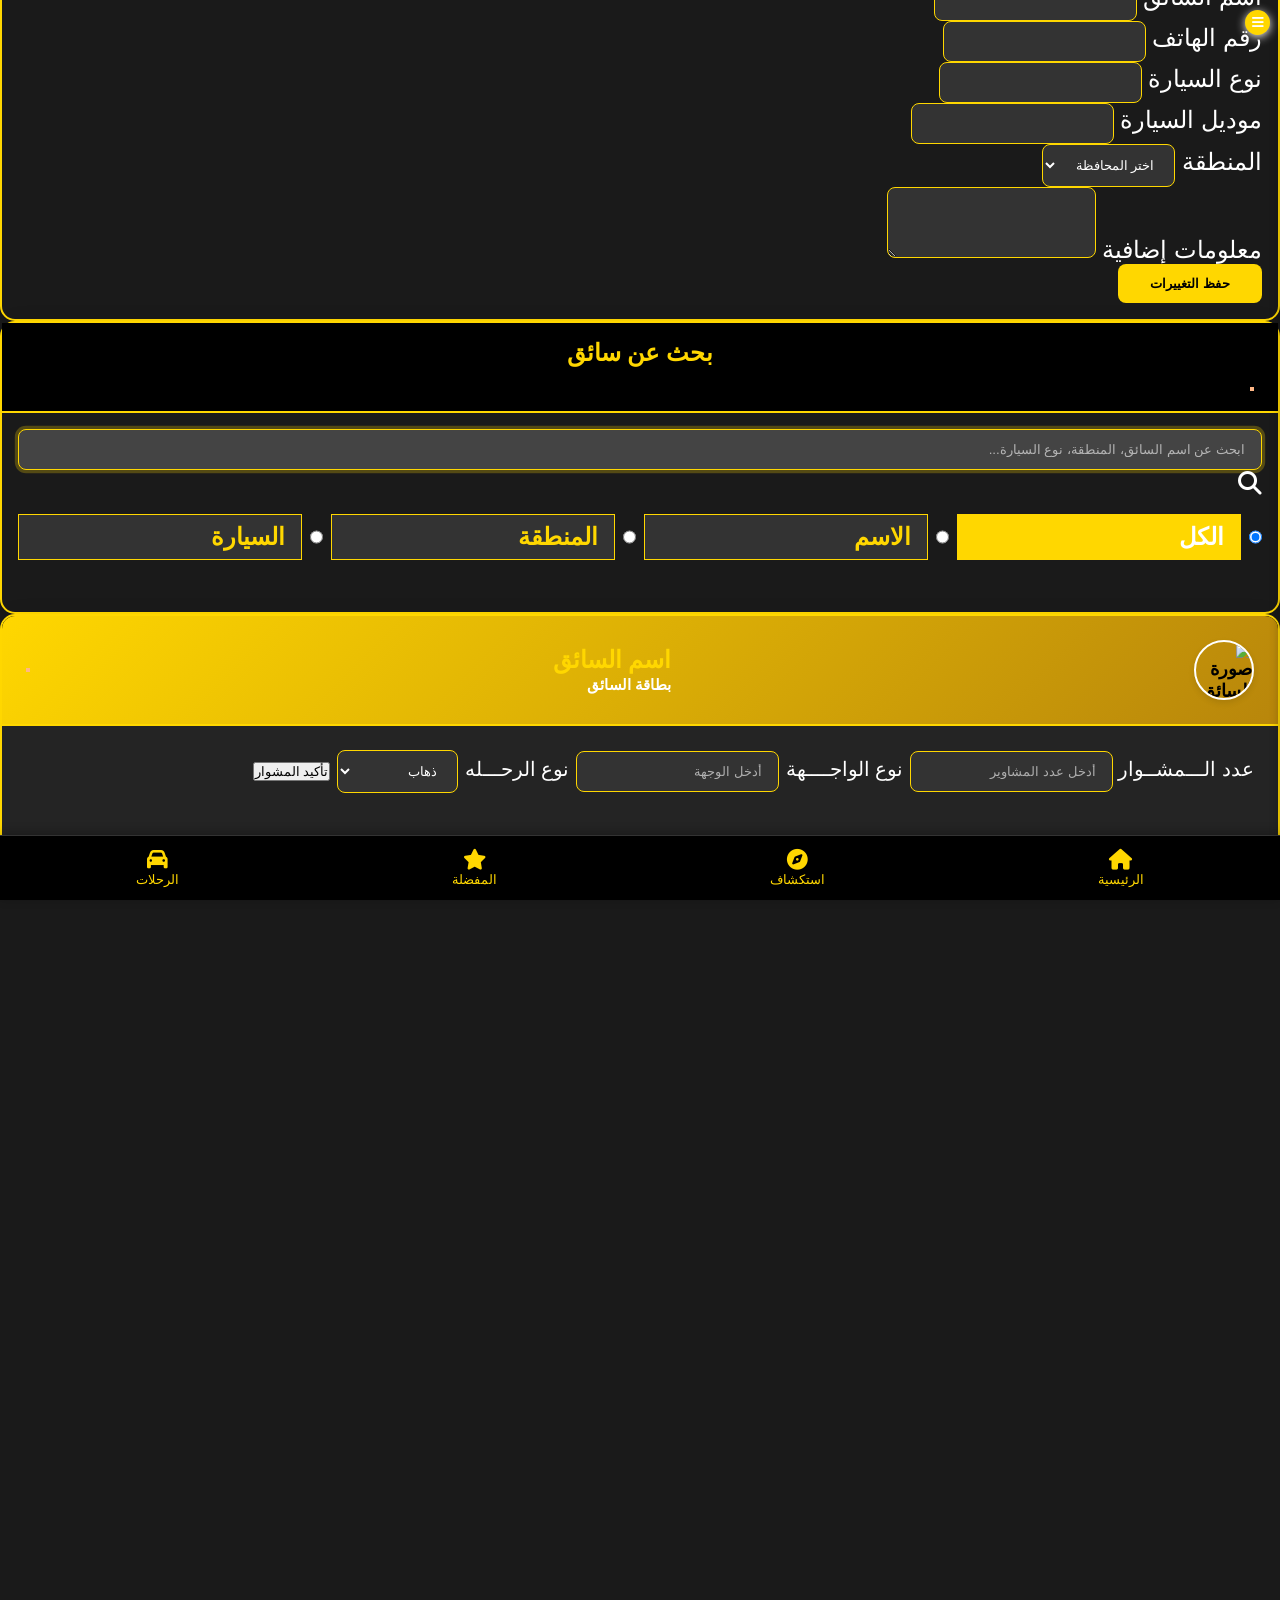
==== commit 7420f775: "Add files via upload" ====
--- a/index.html
+++ b/index.html
@@ -61,7 +61,7 @@
     
     <!-- App Scripts -->
     <script src="firebase-config.js"></script>
-    
+    <script src="script.js"></script>
 
 
     <!-- Application CSS -->
@@ -157,8 +157,6 @@
     color: var(--background-dark);
 }
 
-
-
 .action-btn.secondary {
     background: var(--background-dark);
     color: var(--primary-color);
@@ -696,8 +694,7 @@
     /* المسافة بين شريط التايتل والخريطة */
 }
 
-
-
+/* تحديث الخريطة */
 #map {
     height: var(--map-height);
     /* ارتفاع الخريطة */
@@ -717,180 +714,6 @@
     position: relative;
     background: linear-gradient(135deg, #0e7583, #80deea);
     /* تدرج الخلفية */
-}
-/* تحديث الخريطة */
-/* تحسين مظهر حاوية الخريطة */
-#map {
-    height: var(--map-height);
-    min-height: var(--map-min-height);
-
-    width: 100%;
-    border: 2px solid #FFD700;
-    border-radius: 20px;
-    overflow: hidden;
-    box-shadow: 0 4px 20px rgba(0, 0, 0, 0.2);
-    margin: 20px 0;
-    position: relative;
-    background: linear-gradient(135deg, #1a1a1a, #2a2a2a);
-}
-
-/* إضافة تأثير شبه شفاف قبل تحميل الخريطة */
-#map::before {
-    content: '';
-    position: absolute;
-    top: 0;
-    left: 0;
-    right: 0;
-    bottom: 0;
-    background: rgba(0, 0, 0, 0.1);
-    z-index: 1;
-    pointer-events: none;
-}
-
-/* تحسين مظهر عناصر التحكم بالخريطة */
-.leaflet-control-container {
-    font-family: 'Cairo', sans-serif;
-}
-
-/* تحسين أزرار التحكم بالتكبير/التصغير */
-.leaflet-bar {
-    border: none !important;
-    margin: 10px !important;
-}
-
-.leaflet-bar a {
-    background: rgba(0, 0, 0, 0.8) !important;
-    color: #FFD700 !important;
-    border: 2px solid #FFD700 !important;
-    width: 36px !important;
-    height: 36px !important;
-    line-height: 36px !important;
-    transition: all 0.3s ease !important;
-}
-
-.leaflet-bar a:hover {
-    background: rgba(255, 215, 0, 0.2) !important;
-    color: #FFFFFF !important;
-}
-
-/* تحسين مظهر التحكم بالطبقات */
-.leaflet-control-layers {
-    border: 2px solid #FFD700 !important;
-    border-radius: 15px !important;
-    background: rgba(0, 0, 0, 0.9) !important;
-    padding: 15px !important;
-    backdrop-filter: blur(5px);
-}
-
-.leaflet-control-layers label {
-    margin: 8px 0 !important;
-    color: #FFFFFF !important;
-}
-
-/* تحسين مظهر علامات الخريطة */
-.leaflet-marker-icon {
-    transition: transform 0.3s ease;
-}
-
-.leaflet-marker-icon:hover {
-    transform: scale(1.1);
-}
-
-/* تحسين النوافذ المنبثقة */
-.leaflet-popup-content-wrapper {
-    background: rgba(0, 0, 0, 0.9) !important;
-    color: #FFFFFF !important;
-    border: 2px solid #FFD700;
-    border-radius: 15px !important;
-    backdrop-filter: blur(10px);
-}
-
-.leaflet-popup-tip {
-    background: #FFD700 !important;
-}
-
-.leaflet-popup-close-button {
-    color: #FFD700 !important;
-    font-size: 20px !important;
-    padding: 5px !important;
-}
-
-/* تحسين مقياس الخريطة */
-.leaflet-control-scale {
-    background: rgba(0, 0, 0, 0.8) !important;
-    padding: 5px 10px !important;
-    border-radius: 10px !important;
-    border: 1px solid #FFD700 !important;
-    color: #FFFFFF !important;
-}
-
-/* تحسين مظهر التحميل */
-.map-loading {
-    position: absolute;
-    top: 50%;
-    left: 50%;
-    transform: translate(-50%, -50%);
-    z-index: 1000;
-    background: rgba(0, 0, 0, 0.8);
-    padding: 20px;
-    border-radius: 15px;
-    border: 2px solid #FFD700;
-    color: #FFFFFF;
-    display: none;
-}
-
-/* تحسين حالة التحميل للطبقات */
-.leaflet-tile-loading {
-    animation: tileLoadingPulse 1s infinite;
-}
-
-@keyframes tileLoadingPulse {
-    0% { opacity: 0.6; }
-    50% { opacity: 0.8; }
-    100% { opacity: 0.6; }
-}
-
-/* تحسين مظهر الحدود بين الطبقات */
-.leaflet-tile-container img {
-    border: 0.5px solid rgba(255, 215, 0, 0.1);
-}
-
-/* تحسين مظهر الخريطة عند التفاعل */
-#map.is-dragging {
-    cursor: grabbing;
-}
-
-/* تحسين مظهر النص على الخريطة */
-.leaflet-tooltip {
-    background: rgba(0, 0, 0, 0.8) !important;
-    color: #FFFFFF !important;
-    border: 1px solid #FFD700 !important;
-    border-radius: 10px !important;
-    padding: 8px 12px !important;
-}
-
-/* إضافة تأثيرات تفاعلية عند التحريك */
-@media (hover: hover) {
-    #map:hover {
-        box-shadow: 0 6px 25px rgba(255, 215, 0, 0.2);
-    }
-}
-
-/* تحسين التجاوب مع الشاشات المختلفة */
-@media screen and (max-width: 768px) {
-    #map {
-        height: 40vh;
-    }
-
-    .leaflet-control-layers {
-        max-width: 90vw;
-    }
-}
-
-@media screen and (min-width: 1200px) {
-    #map {
-        height: 60vh;
-    }
 }
 
 /* المسافة بين الخريطة والعناصر الأخرى */
@@ -3783,462 +3606,6 @@
 .driver-card[data-tracking="true"] {
     border: 2px solid #34C759;
 }
-
-
-
-
-/* أنماط زر تحديد الموقع */
-.user-location-btn {
-    width: 40px;
-    height: 40px;
-    background: #FFD700;
-    border: none;
-    border-radius: 50%;
-    box-shadow: 0 2px 5px rgba(0,0,0,0.2);
-    cursor: pointer;
-    display: flex;
-    align-items: center;
-    justify-content: center;
-    transition: all 0.3s ease;
-    margin-bottom: 10px;
-}
-
-.user-location-btn:hover {
-    transform: scale(1.1);
-    background: #ffd900;
-}
-
-.user-location-btn i {
-    color: #000;
-    font-size: 1.2rem;
-}
-
-/* أنماط علامة موقع المستخدم */
-.user-marker-container {
-    position: relative;
-    width: 100%;
-    height: 100%;
-}
-
-.user-marker-container i {
-    position: absolute;
-    top: 50%;
-    left: 50%;
-    transform: translate(-50%, -50%);
-    color: #007bff;
-    font-size: 2rem;
-    z-index: 2;
-}
-
-
-
-
-/* تكملة أنماط علامة موقع المستخدم */
-.pulse {
-    width: 40px;
-    height: 40px;
-    background: rgba(0, 123, 255, 0.2);
-    border-radius: 50%;
-    animation: pulse 2s infinite;
-}
-
-@keyframes pulse {
-    0% {
-        transform: translate(-50%, -50%) scale(1);
-        opacity: 1;
-    }
-    100% {
-        transform: translate(-50%, -50%) scale(2);
-        opacity: 0;
-    }
-}
-
-/* أنماط علامات المسار */
-.marker-icon {
-    width: 40px;
-    height: 40px;
-    display: flex;
-    align-items: center;
-    justify-content: center;
-    position: relative;
-}
-
-.marker-icon i {
-    font-size: 2rem;
-    filter: drop-shadow(2px 2px 2px rgba(0, 0, 0, 0.3));
-}
-
-.start-marker::after,
-.end-marker::after {
-    content: '';
-    position: absolute;
-    bottom: -5px;
-    left: 50%;
-    transform: translateX(-50%);
-    width: 10px;
-    height: 10px;
-    background: inherit;
-    border-radius: 50%;
-    box-shadow: 0 2px 4px rgba(0, 0, 0, 0.2);
-}
-
-/* أنماط المسار المتحرك */
-.animated-route {
-    stroke-dasharray: 8, 12;
-    animation: dash 1.5s linear infinite;
-}
-
-@keyframes dash {
-    to {
-        stroke-dashoffset: -20;
-    }
-}
-
-/* تحسين النوافذ المنبثقة */
-.route-popup {
-    padding: 10px;
-    text-align: center;
-    min-width: 200px;
-}
-
-.route-popup h6 {
-    color: #FFD700;
-    margin: 0 0 10px 0;
-    font-size: 1.1rem;
-    font-weight: bold;
-}
-
-.route-popup p {
-    margin: 5px 0;
-    display: flex;
-    align-items: center;
-    justify-content: center;
-    gap: 8px;
-}
-
-.route-popup i {
-    color: #FFD700;
-}
-
-/* معلومات المسار */
-.route-info-container {
-    background: rgba(0, 0, 0, 0.8);
-    border-radius: 10px;
-    margin: 10px;
-    padding: 15px;
-    color: #fff;
-    max-width: 300px;
-    border: 2px solid #FFD700;
-}
-
-.route-info {
-    display: flex;
-    flex-direction: column;
-    gap: 10px;
-}
-
-.route-info h6 {
-    color: #FFD700;
-    margin: 0 0 10px 0;
-    padding-bottom: 8px;
-    border-bottom: 1px solid rgba(255, 215, 0, 0.3);
-    text-align: center;
-}
-
-.info-item {
-    display: flex;
-    align-items: center;
-    gap: 10px;
-}
-
-.info-item i {
-    color: #FFD700;
-    width: 20px;
-    text-align: center;
-}
-
-/* تحسين أزرار التحكم في الخريطة */
-.leaflet-control-layers {
-    border: 2px solid #FFD700 !important;
-    border-radius: 10px !important;
-    background: rgba(0, 0, 0, 0.8) !important;
-    padding: 10px !important;
-}
-
-.leaflet-control-layers-base label {
-    color: #fff !important;
-    margin: 5px 0 !important;
-}
-
-.leaflet-control-layers-base input[type="radio"] {
-    accent-color: #FFD700;
-}
-
-.leaflet-control-zoom a {
-    background: rgba(0, 0, 0, 0.8) !important;
-    color: #FFD700 !important;
-    border: 2px solid #FFD700 !important;
-}
-
-.leaflet-control-zoom a:hover {
-    background: rgba(255, 215, 0, 0.2) !important;
-}
-
-/* تحسين علامة الموقع الحالي */
-.location-popup {
-    text-align: center;
-    padding: 10px;
-}
-
-.location-popup h6 {
-    color: #FFD700;
-    margin: 0 0 8px 0;
-}
-
-.location-popup p {
-    margin: 0;
-    font-family: monospace;
-    font-size: 0.9rem;
-}
-
-.location-header {
-    display: flex;
-    align-items: center;
-    gap: 10px;
-    margin-bottom: 15px;
-    padding-bottom: 10px;
-    border-bottom: 1px solid rgba(255, 215, 0, 0.3);
-}
-
-.location-header i {
-    color: #FFD700;
-    font-size: 1.2rem;
-}
-
-.user-marker-container i {
-    font-size: 24px;
-    color: #FFD700;
-    z-index: 2;
-    filter: drop-shadow(0 2px 4px rgba(0, 0, 0, 0.3));
-}
-
-
-.leaflet-popup-tip {
-    background: rgba(0, 0, 0, 0.8) !important;
-    border: 1px solid #FFD700;
-}
-
-
-
-#map {
-    height: 50vh;
-    width: 100%;
-    border: 2px solid #FFD700;
-    border-radius: 20px;
-    overflow: hidden;
-    box-shadow: 0 4px 20px rgba(0, 0, 0, 0.2);
-    margin: 20px 0;
-    position: relative;
-    background: linear-gradient(135deg, #1a1a1a, #2a2a2a);
-}
-
-#map:hover {
-    box-shadow: 0 6px 20px rgba(255, 215, 0, 0.2);
-}
-
-/* تحسينات التجاوب */
-@media (max-width: 768px) {
-    .route-info-container {
-        max-width: calc(100% - 20px);
-    }
-
-    .user-location-btn {
-        width: 35px;
-        height: 35px;
-    }
-
-    .route-popup {
-        min-width: 150px;
-    }
-}
-
-/* أنماط علامة موقع المستخدم */
-.user-location-marker {
-    position: relative;
-    width: 100%;
-    height: 100%;
-}
-
-.user-avatar {
-    position: absolute;
-    top: 50%;
-    left: 50%;
-    transform: translate(-50%, -50%);
-    width: 40px;
-    height: 40px;
-    background: #FFD700;
-    border-radius: 50%;
-    display: flex;
-    align-items: center;
-    justify-content: center;
-    z-index: 2;
-    box-shadow: 0 2px 10px rgba(0, 0, 0, 0.3);
-    animation: bounceIn 0.5s ease;
-}
-
-.user-avatar i {
-    color: #000000;
-    font-size: 20px;
-}
-
-.accuracy-circle {
-    position: absolute;
-    top: 50%;
-    left: 50%;
-    transform: translate(-50%, -50%);
-    border-radius: 50%;
-    background: rgba(255, 215, 0, 0.1);
-    border: 2px solid rgba(255, 215, 0, 0.3);
-    opacity: 0.5;
-    animation: scaleIn 1s ease;
-}
-
-.pulse-circle {
-    position: absolute;
-    top: 50%;
-    left: 50%;
-    transform: translate(-50%, -50%);
-    width: 50px;
-    height: 50px;
-    background: rgba(255, 215, 0, 0.2);
-    border-radius: 50%;
-    animation: pulse 2s infinite;
-}
-
-/* أنماط النافذة المنبثقة */
-.user-location-popup {
-    min-width: 280px;
-    padding: 15px;
-    background: rgba(0, 0, 0, 0.8);
-    border-radius: 10px;
-    color: #FFFFFF;
-}
-
-.location-header {
-    display: flex;
-    align-items: center;
-    gap: 10px;
-    margin-bottom: 15px;
-    padding-bottom: 10px;
-    border-bottom: 1px solid rgba(255, 215, 0, 0.3);
-}
-
-.location-header i {
-    color: #FFD700;
-    font-size: 1.2rem;
-}
-
-.location-header h6 {
-    margin: 0;
-    color: #FFD700;
-    font-size: 1.1rem;
-    font-weight: bold;
-}
-
-.location-info {
-    display: flex;
-    flex-direction: column;
-    gap: 10px;
-}
-
-.info-item {
-    display: flex;
-    align-items: flex-start;
-    gap: 8px;
-}
-
-.info-item i {
-    color: #FFD700;
-    font-size: 1rem;
-    margin-top: 4px;
-}
-
-.info-item span {
-    font-size: 0.9rem;
-    line-height: 1.4;
-}
-
-/* تأثيرات حركية */
-@keyframes bounceIn {
-    0% { transform: translate(-50%, -50%) scale(0); }
-    50% { transform: translate(-50%, -50%) scale(1.2); }
-    100% { transform: translate(-50%, -50%) scale(1); }
-}
-
-@keyframes scaleIn {
-    from { transform: translate(-50%, -50%) scale(0); opacity: 0; }
-    to { transform: translate(-50%, -50%) scale(1); opacity: 0.5; }
-}
-
-@keyframes pulse {
-    0% {
-        transform: translate(-50%, -50%) scale(1);
-        opacity: 1;
-    }
-    100% {
-        transform: translate(-50%, -50%) scale(2);
-        opacity: 0;
-    }
-}
-
-/* حاوية الخريطة */
-#map {
-    margin-top: 20px; /* مسافة من العناصر العلوية */
-    height: 80vh;
-    width: 100%;
-    border: 2px solid #FFD700;
-    border-radius: 20px;
-    overflow: hidden;
-    box-shadow: 0 4px 20px rgba(0, 0, 0, 0.2);
-}
-
-/* تحسين مظهر حاوية الخريطة مع إضافة المسافات */
-/* تحسين مظهر حاوية الخريطة مع إضافة المسافات */
-#map {
-    height: 60vh; /* ارتفاع نسبي */
-    width: 100%;
-    border: 2px solid #FFD700;
-    border-radius: 15px;
-    overflow: hidden;
-    box-shadow: 0 4px 20px rgba(0, 0, 0, 0.2);
-    margin: 1px 10; /* إضافة مسافة 50px من الأعلى والأسفل */
-    position: relative;
-    background: linear-gradient(135deg, #1a1a1a, #2a2a2a);
-}
-
-/* تحسين المسافات للشاشات الصغيرة */
-@media screen and (max-width: 768px) {
-    #map {
-        margin: 40px 0; /* مسافة أقل للشاشات الصغيرة */
-        height: 50vh;
-    }
-}
-
-/* تحسين المسافات للشاشات الكبيرة */
-@media screen and (min-width: 1200px) {
-    #map {
-        margin: 70px 0; /* مسافة أكبر للشاشات الكبيرة */
-        height: 60vh;
-    }
-}
-
-/* تأكيد على عدم وجود مسافات جانبية */
-.map-container {
-    padding-left: 0;
-    padding-right: 0;
-}
-
-
     </style>
 </head>
 <body>
@@ -4797,8 +4164,7 @@
                     <h5 class="modal-title" id="driverName">اسم السائق</h5>
                     <small id="driverCardInfo" style="color: #ffffff;">بطاقة السائق</small>
                 </div>
-                    <button type="button" class="btn-close" data-bs-dismiss="modal" aria-label="إغلاق"></button>
-
+                <button type="button" class="btn-close" data-bs-dismiss="modal" aria-label="إغلاق"></button>
             </div>
             <!-- اختيار المشوار -->
             <div class="modal-body chat-body">
@@ -5189,8 +4555,8 @@
        // يجب تحديث جميع المسارات لتتضمن /Al-Pasha/
 // مثلاً في ملف firebase-messaging-sw.js
 if ('serviceWorker' in navigator) {
-    navigator.serviceWorker.register('https://alqasimmall.github.io/Pasha-Taxi-/firebase-messaging-sw.js', {
-        scope: 'https://alqasimmall.github.io/Pasha-Taxi-/firebase-messaging-sw.js'
+    navigator.serviceWorker.register('./firebase-messaging-sw.js', {
+        scope: './'
     })
 }
 
@@ -5772,397 +5138,55 @@
     }
 
 
-// تحسين دالة initMap لدعم تبديل الطبقات
-function initMap() {
-    const defaultLocation = [33.3152, 44.3661]; // بغداد
-    
-    map = L.map('map', {
-        center: defaultLocation,
-        zoom: 8,
-        zoomControl: false
-
-        
-    });
-
-    // تعريف طبقات الخريطة المختلفة
-    const layers = {
-        // خريطة الشوارع الأساسية
-        street: L.tileLayer('https://{s}.tile.openstreetmap.org/{z}/{x}/{y}.png', {
+    function initMap() {
+        // الإحداثيات الافتراضية
+        const defaultLocation = [33.3152, 44.3661];
+
+        // إنشاء الخريطة مع خيارات التخصيص
+        map = L.map('map', {
+            center: defaultLocation,
+            zoom: 8,
+            zoomControl: false, // إخفاء التحكم الافتراضي بالتكبير/التصغير
+            attributionControl: false, // إخفاء شريط النسب
+        });
+        const tileLayer = L.tileLayer('https://{s}.tile.openstreetmap.org/{z}/{x}/{y}.png', {
             attribution: '© OpenStreetMap contributors',
-            maxZoom: 19
-        }),
-
-        // خريطة القمر الصناعي من ESRI
-        satellite: L.tileLayer('https://server.arcgisonline.com/ArcGIS/rest/services/World_Imagery/MapServer/tile/{z}/{y}/{x}', {
-            attribution: '© Esri',
-            maxZoom: 19
-        }),
-
-        // خريطة التضاريس من ESRI
-        terrain: L.tileLayer('https://server.arcgisonline.com/ArcGIS/rest/services/World_Topo_Map/MapServer/tile/{z}/{y}/{x}', {
-            attribution: '© Esri',
-            maxZoom: 19
-        }),
-
-        // خريطة OpenTopoMap للتضاريس (بديل)
-        topoMap: L.tileLayer('https://{s}.tile.opentopomap.org/{z}/{x}/{y}.png', {
-            attribution: '© OpenTopoMap',
-            maxZoom: 17
-        }),
-
-        // خريطة ليلية من CartoDB
-        dark: L.tileLayer('https://{s}.basemaps.cartocdn.com/dark_all/{z}/{x}/{y}{r}.png', {
-            attribution: '© CartoDB',
-            maxZoom: 19
-        }),
-
-        // خريطة Thunderforest Outdoors (تتطلب API key)
-        outdoors: L.tileLayer('https://{s}.tile.thunderforest.com/outdoors/{z}/{x}/{y}.png?apikey=YOUR_API_KEY', {
-            attribution: '© Thunderforest',
-            maxZoom: 19
-        })
-    };
-
-    // إضافة الطبقة الافتراضية
-    layers.street.addTo(map);
-
-    // إضافة زر التحكم بالطبقات مع خيارات متعددة
-    L.control.layers({
-        "خريطة الشوارع": layers.street,
-        "قمر صناعي": layers.satellite,
-        "تضاريس": layers.terrain,
-        "خريطة طبوغرافية": layers.topoMap,
-        "خريطة ليلية": layers.dark
-    }, null, {
-        position: 'topleft',
-        collapsed: true,
-        sortLayers: false
-    }).addTo(map);
-
-    // إضافة زر موقع المستخدم مع تصميم محسن
-    const locationButton = L.control({position: 'bottomright'});
-    locationButton.onAdd = function() {
-        const btn = L.DomUtil.create('button', 'user-location-btn');
-        btn.innerHTML = '<i class="fas fa-location-arrow"></i>';
-        btn.title = 'تحديد موقعك الحالي';
-        btn.onclick = function() {
-            getCurrentLocation();
+        }).addTo(map);
+        // إضافة زر تكبير/تصغير مخصص
+        L.control.zoom({
+            position: 'topright',
+        }).addTo(map);
+
+        // إضافة زر شريط النسبة المخصص
+        L.control.attribution({
+            position: 'bottomleft',
+            prefix: '<a href="https://leafletjs.com" target="_blank">Leaflet</a>',
+        }).addTo(map);
+
+        // إضافة طبقة علامات مخصصة
+        markerLayer = L.layerGroup().addTo(map);
+
+        // تمكين الموقع الجغرافي
+        if (navigator.geolocation) {
+            navigator.geolocation.watchPosition(
+                updateUserLocation,
+                handleLocationError,
+                { enableHighAccuracy: true }
+            );
+        }
+
+        // إضافة أزرار التبديل بين الطبقات
+        const layersControl = {
+            "خريطة الشوارع": tileLayer,
+            "خريطة القمر الصناعي": L.tileLayer('https://{s}.google.com/vt/lyrs=s&x={x}&y={y}&z={z}', {
+                subdomains: ['mt0', 'mt1', 'mt2', 'mt3'],
+                attribution: '© Google',
+            }),
         };
-        return btn;
-    };
-    locationButton.addTo(map);
-
-    // إضافة زر التكبير/التصغير
-    L.control.zoom({
-        position: 'bottomright',
-        zoomInTitle: 'تكبير',
-        zoomOutTitle: 'تصغير'
-    }).addTo(map);
-
-    // إضافة مقياس الخريطة
-    L.control.scale({
-        position: 'bottomleft',
-        metric: true,
-        imperial: false,
-        maxWidth: 200
-    }).addTo(map);
-
-    // إضافة طبقات الخريطة
-    markerLayer = L.layerGroup().addTo(map);
-    routeLayer = L.layerGroup().addTo(map);
-
-    // إضافة مستمع لتغيير الطبقة
-    map.on('baselayerchange', function(e) {
-        console.log('تم تغيير نوع الخريطة إلى:', e.name);
-        // يمكنك إضافة أي منطق إضافي هنا عند تغيير نوع الخريطة
-    });
-}
-
-// دالة تحديد موقع المستخدم محسنة
-async function getCurrentLocation() {
-    if (!navigator.geolocation) {
-        showToast('خدمة تحديد الموقع غير متوفرة في متصفحك', 'error');
-        return;
-    }
-
-    try {
-        showLoading();
-        const position = await new Promise((resolve, reject) => {
-            navigator.geolocation.getCurrentPosition(resolve, reject, {
-                enableHighAccuracy: true,
-                timeout: 10000,
-                maximumAge: 0
-            });
-        });
-
-        const { latitude: userLat, longitude: userLng } = position.coords;
-
-        // الحصول على العنوان التقريبي باستخدام Nominatim
-        const addressResponse = await fetch(
-            `https://nominatim.openstreetmap.org/reverse?lat=${userLat}&lon=${userLng}&format=json&accept-language=ar`
-        );
-        const addressData = await addressResponse.json();
-
-        // إنشاء أيقونة محسنة للموقع
-        const userIcon = L.divIcon({
-            html: `
-                <div class="user-marker-container">
-                    <i class="fas fa-user-circle"></i>
-                    <div class="pulse"></div>
-                </div>
-            `,
-            className: 'user-marker',
-            iconSize: [40, 40]
-        });
-        
-        // إنشاء محتوى النافذة المنبثقة المحسن
-        const popupContent = `
-            <div class="location-popup">
-                <div class="location-header">
-                    <i class="fas fa-map-marker-alt"></i>
-                    <h6>موقعك الحالي</h6>
-                </div>
-                <div class="location-details">
-                    <div class="location-address">
-                        <i class="fas fa-map"></i>
-                        <span>${addressData.display_name || 'العنوان غير متوفر'}</span>
-                    </div>
-                    <div class="location-accuracy">
-                        <i class="fas fa-crosshairs"></i>
-                        <span>دقة تحديد الموقع: ${Math.round(position.coords.accuracy)} متر</span>
-                    </div>
-                </div>
-            </div>
-        `;
-
-        // تحديث أو إنشاء علامة الموقع
-        if (userMarker) {
-            userMarker.setLatLng([userLat, userLng]);
-            userMarker.setPopupContent(popupContent);
-        } else {
-            userMarker = L.marker([userLat, userLng], {
-                icon: userIcon,
-                zIndexOffset: 1000
-            })
-            .bindPopup(popupContent)
-            .addTo(map);
-        }
-
-        // تحريك الخريطة بتأثير حركي
-        map.flyTo([userLat, userLng], 16, {
-            duration: 1.5,
-            easeLinearity: 0.25
-        });
-
-        hideLoading();
-        showToast('تم تحديد موقعك بنجاح', 'success');
-
-        // تحديث الإحداثيات في النموذج إذا كان موجوداً
-        const latInput = document.getElementById('driverLatitude');
-        const lngInput = document.getElementById('driverLongitude');
-        if (latInput && lngInput) {
-            latInput.value = userLat;
-            lngInput.value = userLng;
-        }
-
-        return { lat: userLat, lng: userLng };
-    } catch (error) {
-        hideLoading();
-        handleLocationError(error);
-        return null;
-    }
-}
-
-// دالة رسم المسار محدثة لاستخدام OSRM
-async function drawRoute(fromLocation, toLocation) {
-    try {
-        routeLayer.clearLayers();
-
-        const start = `${fromLocation.lng},${fromLocation.lat}`;
-        const end = `${toLocation.lng},${toLocation.lat}`;
-        
-        const response = await fetch(
-            `https://router.project-osrm.org/route/v1/driving/${start};${end}?overview=full&geometries=geojson`
-        );
-        
-        const data = await response.json();
-
-        if (data.code === 'Ok' && data.routes && data.routes[0]) {
-            const route = data.routes[0];
-            const coordinates = route.geometry.coordinates.map(coord => [coord[1], coord[0]]);
-            
-            // رسم المسار مع تأثيرات حركية
-            const routeLine = L.polyline(coordinates, {
-                color: '#FFD700',
-                weight: 5,
-                opacity: 0.8,
-                lineCap: 'round',
-                lineJoin: 'round',
-                className: 'animated-route'
-            }).addTo(routeLayer);
-
-            // إضافة علامات البداية والنهاية مع تصميم محسن
-            const markers = {
-                start: {
-                    latlng: [fromLocation.lat, fromLocation.lng],
-                    icon: createMarkerIcon('start'),
-                    popup: createPopupContent('نقطة الانطلاق', route.duration, 0)
-                },
-                end: {
-                    latlng: [toLocation.lat, toLocation.lng],
-                    icon: createMarkerIcon('end'),
-                    popup: createPopupContent('نقطة الوصول', route.duration, route.distance)
-                }
-            };
-
-            // إضافة العلامات للخريطة
-            Object.values(markers).forEach(marker => {
-                L.marker(marker.latlng, { icon: marker.icon })
-                    .bindPopup(marker.popup)
-                    .addTo(routeLayer);
-            });
-
-            // تحريك الخريطة لإظهار المسار كاملاً
-            map.fitBounds(routeLine.getBounds(), {
-                padding: [50, 50],
-                animate: true,
-                duration: 1
-            });
-
-            // إضافة معلومات الرحلة
-            addRouteInfo({
-                distance: route.distance,
-                duration: route.duration,
-                startLocation: fromLocation,
-                endLocation: toLocation
-            });
-
-            return {
-                distance: route.distance,
-                duration: route.duration,
-                coordinates: coordinates
-            };
-        }
-        
-        throw new Error('لم يتم العثور على مسار');
-    } catch (error) {
-        console.error('Error drawing route:', error);
-        showToast('حدث خطأ في رسم المسار', 'error');
-        return null;
-    }
-}
-
-// دالة إنشاء أيقونة العلامة
-function createMarkerIcon(type) {
-    const colors = {
-        start: '#28a745',
-        end: '#dc3545'
-    };
-
-    const icons = {
-        start: 'map-marker-alt',
-        end: 'flag-checkered'
-    };
-
-    return L.divIcon({
-        html: `
-            <div class="marker-icon ${type}-marker">
-                <i class="fas fa-${icons[type]}" style="color: ${colors[type]}"></i>
-            </div>
-        `,
-        className: '',
-        iconSize: [40, 40],
-        iconAnchor: [20, 40]
-    });
-}
-
-// دالة إنشاء محتوى النافذة المنبثقة
-function createPopupContent(title, duration, distance) {
-    return `
-        <div class="route-popup">
-            <h6>${title}</h6>
-            <p><i class="fas fa-clock"></i> ${formatDuration(duration)}</p>
-            ${distance ? `<p><i class="fas fa-road"></i> ${formatDistance(distance)}</p>` : ''}
-        </div>
-    `;
-}
-
-// دالة إضافة معلومات المسار
-function addRouteInfo(info) {
-    const container = document.createElement('div');
-    container.className = 'route-info-container';
-    container.innerHTML = `
-        <div class="route-info">
-            <h6>معلومات الرحلة</h6>
-            <div class="info-item">
-                <i class="fas fa-road"></i>
-                <span>المسافة: ${formatDistance(info.distance)}</span>
-            </div>
-            <div class="info-item">
-                <i class="fas fa-clock"></i>
-                <span>الوقت المتوقع: ${formatDuration(info.duration)}</span>
-            </div>
-            <div class="info-item">
-                <i class="fas fa-money-bill-wave"></i>
-                <span>التكلفة التقريبية: ${calculateFare(info.distance)} د.ع</span>
-            </div>
-        </div>
-    `;
-
-    // إضافة المعلومات للخريطة
-    const control = L.control({ position: 'bottomleft' });
-    control.onAdd = () => container;
-    control.addTo(map);
-
-
-
-    
-}
-
-// دوال مساعدة لتنسيق المسافة والوقت
-function formatDistance(meters) {
-    return meters >= 1000 
-        ? `${(meters / 1000).toFixed(1)} كم`
-        : `${Math.round(meters)} متر`;
-}
-
-function formatDuration(seconds) {
-    const hours = Math.floor(seconds / 3600);
-    const minutes = Math.floor((seconds % 3600) / 60);
-    
-    if (hours > 0) {
-        return `${hours} ساعة ${minutes} دقيقة`;
-    }
-    return `${minutes} دقيقة`;
-}
-
-// دالة حساب التكلفة التقريبية
-function calculateFare(distance) {
-    const baseRate = 5000; // السعر الأساسي
-    const ratePerKm = 1000; // السعر لكل كيلومتر
-    const distanceInKm = distance / 1000;
-    
-    return Math.round(baseRate + (distanceInKm * ratePerKm)).toLocaleString();
-}
-
-// دالة معالجة أخطاء تحديد الموقع
-function handleLocationError(error) {
-    let message = 'حدث خطأ في تحديد الموقع';
-    
-    switch (error.code) {
-        case error.PERMISSION_DENIED:
-            message = 'تم رفض الوصول إلى خدمة تحديد الموقع';
-            break;
-        case error.POSITION_UNAVAILABLE:
-            message = 'معلومات الموقع غير متوفرة';
-            break;
-        case error.TIMEOUT:
-            message = 'انتهت مهلة طلب تحديد الموقع';
-            break;
-    }
-    
-    showToast(message, 'error');
-}
+
+        L.control.layers(layersControl).addTo(map);
+    }
+
     function updateUserLocation(position) {
         const newLocation = {
             lat: position.coords.latitude,
@@ -6196,129 +5220,6 @@
         }
     }
 
-    async function updateUserLocation(position) {
-        try {
-            const newLocation = {
-                lat: position.coords.latitude,
-                lng: position.coords.longitude,
-                accuracy: position.coords.accuracy
-            };
-    
-            // تحقق من التغير الكبير في الموقع
-            const hasSignificantChange = !userLocation || 
-                Math.abs(newLocation.lat - userLocation.lat) > 0.0001 || 
-                Math.abs(newLocation.lng - userLocation.lng) > 0.0001;
-    
-            if (hasSignificantChange) {
-                userLocation = newLocation;
-    
-                // تحديث أيقونة المستخدم مع تأثيرات حركية
-                const userIcon = L.divIcon({
-                    html: `
-                        <div class="user-location-marker">
-                            <div class="user-avatar">
-                                <i class="fas fa-user"></i>
-                            </div>
-                            <div class="accuracy-circle" style="width: ${newLocation.accuracy}px; height: ${newLocation.accuracy}px;"></div>
-                            <div class="pulse-circle"></div>
-                        </div>
-                    `,
-                    className: 'user-location-icon',
-                    iconSize: [40, 40],
-                    iconAnchor: [20, 20]
-                });
-    
-                // محاولة الحصول على العنوان التقريبي
-                let addressInfo = 'جاري تحديد العنوان...';
-                try {
-                    const response = await fetch(
-                        `https://nominatim.openstreetmap.org/reverse?lat=${newLocation.lat}&lon=${newLocation.lng}&format=json&accept-language=ar`
-                    );
-                    const data = await response.json();
-                    addressInfo = data.display_name || 'العنوان غير متوفر';
-                } catch (error) {
-                    console.error('Error fetching address:', error);
-                    addressInfo = 'تعذر تحديد العنوان';
-                }
-    
-                // إنشاء محتوى النافذة المنبثقة
-                const popupContent = `
-                    <div class="user-location-popup">
-                        <div class="location-header">
-                            <i class="fas fa-location-arrow"></i>
-                            <h6>موقعك الحالي</h6>
-                        </div>
-                        <div class="location-info">
-                            <div class="info-item">
-                                <i class="fas fa-map-marker-alt"></i>
-                                <span>${addressInfo}</span>
-                            </div>
-                            <div class="info-item">
-                                <i class="fas fa-compass"></i>
-                                <span>دقة التحديد: ${Math.round(newLocation.accuracy)} متر</span>
-                            </div>
-                            <div class="info-item">
-                                <i class="fas fa-clock"></i>
-                                <span>آخر تحديث: ${new Date().toLocaleTimeString('ar-IQ')}</span>
-                            </div>
-                        </div>
-                    </div>
-                `;
-    
-                // تحديث أو إنشاء علامة الموقع
-                if (!userMarker) {
-                    userMarker = L.marker([userLocation.lat, userLocation.lng], {
-                        icon: userIcon,
-                        zIndexOffset: 1000
-                    })
-                    .bindPopup(popupContent)
-                    .addTo(map);
-                } else {
-                    userMarker.setIcon(userIcon);
-                    userMarker.setLatLng([userLocation.lat, userLocation.lng]);
-                    userMarker.getPopup().setContent(popupContent);
-                }
-    
-                // تحريك الخريطة بتأثير سلس
-                map.flyTo([userLocation.lat, userLocation.lng], 16, {
-                    duration: 1.5,
-                    easeLinearity: 0.25
-                });
-    
-                // تحديث قائمة السائقين
-                await loadDrivers();
-    
-                // عرض إشعار نجاح التحديث
-                showToast('تم تحديث موقعك بنجاح', 'success');
-            }
-        } catch (error) {
-            console.error('Error updating location:', error);
-            showToast('حدث خطأ في تحديث الموقع', 'error');
-        }
-    }
-function calculateDistance(userLocation, driverLocation) {
-    // التحقق من وجود الإحداثيات
-    if (!userLocation || !driverLocation || !userLocation.lat || !userLocation.lng || !driverLocation.lat || !driverLocation.lng) {
-        return null;
-    }
-
-    const R = 6371; // نصف قطر الأرض بالكيلومترات
-    const dLat = toRad(driverLocation.lat - userLocation.lat);
-    const dLon = toRad(driverLocation.lng - userLocation.lng);
-    const lat1 = toRad(userLocation.lat);
-    const lat2 = toRad(driverLocation.lat);
-
-    const a = Math.sin(dLat/2) * Math.sin(dLat/2) +
-              Math.sin(dLon/2) * Math.sin(dLon/2) * Math.cos(lat1) * Math.cos(lat2);
-    const c = 2 * Math.atan2(Math.sqrt(a), Math.sqrt(1-a));
-    const distance = R * c;
-
-    return Math.round(distance * 10) / 10; // تقريب إلى أقرب 0.1 كم
-}
-
-function toRad(degrees) {
-    return degrees * Math.PI / 180;
-}
 
     // قاموس يحتوي على إحداثيات المحافظات والمناطق العراقية
     const locationCoordinates = {
@@ -6438,92 +5339,65 @@
 
 
     function createDriverCard(driver, key) {
-    // تحسين حساب المسافة مع التحقق من صحة الإحداثيات
-    const distance = (() => {
-        if (!userLocation || !driver.coordinates || 
-            !userLocation.lat || !userLocation.lng || 
-            !driver.coordinates.lat || !driver.coordinates.lng) {
-            return null;
-        }
-
-        const R = 6371; // نصف قطر الأرض بالكيلومترات
-        const dLat = toRad(driver.coordinates.lat - userLocation.lat);
-        const dLon = toRad(driver.coordinates.lng - userLocation.lng);
-        const lat1 = toRad(userLocation.lat);
-        const lat2 = toRad(driver.coordinates.lat);
-
-        const a = Math.sin(dLat/2) * Math.sin(dLat/2) +
-                  Math.sin(dLon/2) * Math.sin(dLon/2) * Math.cos(lat1) * Math.cos(lat2);
-        const c = 2 * Math.atan2(Math.sqrt(a), Math.sqrt(1-a));
-        return Math.round(R * c * 10) / 10; // تقريب إلى أقرب 0.1 كم
-    })();
-
-    // تنسيق عرض المسافة
-    const distanceDisplay = distance !== null ? 
-        `${distance.toFixed(1)} كم` : 
-        'غير متوفر';
-
-    return `
-        <div class="driver-card animate__animated animate__fadeIn" style="background-color: #000000; color: #FFFFFF; border-radius: 20px; box-shadow: 0 4px 10px rgba(0, 0, 0, 0.5); overflow: hidden;">
-            <div class="driver-image-container" style="position: relative;">
-                <img src="${driver.imageUrl}" alt="${driver.name}" class="driver-image" style="width: 100%; height: 200px; object-fit: cover; border-bottom: 3px solid #FFD700;">
-                <div class="driver-status ${driver.active ? 'status-active' : 'status-inactive'}" 
-                     onclick="toggleDriverStatus('${key}', ${driver.active})"
-                     style="position: absolute; top: 10px; right: 10px; padding: 5px 10px; border-radius: 20px; background: rgba(255, 255, 255, 0.8); font-weight: bold; color: ${driver.active ? '#2ECC40' : '#FF4136'};">
-                    ${driver.active ? 'متاح' : 'مشغول'}
+        const distance = userLocation ? calculateDistance(userLocation, driver.coordinates) : null;
+
+        return `
+            <div class="driver-card animate__animated animate__fadeIn" style="background-color: #000000; color: #FFFFFF; border-radius: 20px; box-shadow: 0 4px 10px rgba(0, 0, 0, 0.5); overflow: hidden;">
+                <div class="driver-image-container" style="position: relative;">
+                    <img src="${driver.imageUrl}" alt="${driver.name}" class="driver-image" style="width: 100%; height: 200px; object-fit: cover; border-bottom: 3px solid #FFD700;">
+                    <div class="driver-status ${driver.active ? 'status-active' : 'status-inactive'}" 
+                         onclick="toggleDriverStatus('${key}', ${driver.active})"
+                         style="position: absolute; top: 10px; right: 10px; padding: 5px 10px; border-radius: 20px; background: rgba(255, 255, 255, 0.8); font-weight: bold; color: ${driver.active ? '#2ECC40' : '#FF4136'};">
+                        ${driver.active ? 'متاح' : 'مشغول'}
+                    </div>
+                </div>
+                <div class="driver-info" style="padding: 15px;">
+                    <h5 class="driver-name" style="font-size: 1.2rem; font-weight: bold; margin-bottom: 10px; color: #FFD700;">${driver.name}</h5>
+                    <div class="driver-stats" style="display: flex; justify-content: space-between; margin-bottom: 15px;">
+                        <div class="stat-item" style="text-align: center;">
+                            <div class="stat-value" style="font-weight: bold; color: #FFD700;">
+                                <i class="fas fa-star"></i> ${driver.rating.toFixed(1)}
+                            </div>
+                            <div class="stat-label" style="font-size: 0.8rem; color: #FFFFFF;">التقييم</div>
+                        </div>
+                        <div class="stat-item" style="text-align: center;">
+                            <div class="stat-value" style="font-weight: bold; color: #FFFFFF;">
+                                <i class="fas fa-route"></i> ${driver.trips}
+                            </div>
+                            <div class="stat-label" style="font-size: 0.8rem; color: #FFFFFF;">الرحلات</div>
+                        </div>
+                        <div class="stat-item" style="text-align: center;">
+                            <div class="stat-value" style="font-weight: bold; color: #FFFFFF;">
+                                ${distance ? distance.toFixed(1) : '--'}
+                            </div>
+                            <div class="stat-label" style="font-size: 0.8rem; color: #FFFFFF;">كم</div>
+                        </div>
+                    </div>
+                    <div class="text-muted" style="color: #FFFFFF; margin-bottom: 15px;">
+                        <p class="mb-2">
+                            <i class="fas fa-car me-2" style="color: #FFD700;"></i>
+                            ${driver.carType} ${driver.carModel}
+                        </p>
+                        <p class="mb-0">
+                            <i class="fas fa-map-marker-alt me-2" style="color: #FFD700;"></i>
+                            ${driver.location}
+                        </p>
+                    </div>
+                </div>
+                <div class="driver-actions" style="display: flex; justify-content: space-between; padding: 10px;">
+                    <button class="action-btn primary" onclick="bookDriver('${key}')" 
+                            style="background: #FFD700; color: #333; padding: 10px 20px; border-radius: 20px; border: none; cursor: pointer; font-weight: bold; transition: all 0.3s;">
+                        <i class="fas fa-taxi"></i> حجز
+                    </button>
+                    <button class="action-btn secondary" onclick="openChatWindow('${key}')" 
+                            style="background: #333; color: #FFD700; padding: 10px 20px; border-radius: 20px; border: 1px solid #FFD700; cursor: pointer; font-weight: bold; transition: all 0.3s;">
+                        <i class="fas fa-comment"></i> مراسلة
+                    </button>
                 </div>
             </div>
-            <div class="driver-info" style="padding: 15px;">
-                <h5 class="driver-name" style="font-size: 1.2rem; font-weight: bold; margin-bottom: 10px; color: #FFD700;">${driver.name}</h5>
-                <div class="driver-stats" style="display: flex; justify-content: space-between; margin-bottom: 15px;">
-                    <div class="stat-item" style="text-align: center;">
-                        <div class="stat-value" style="font-weight: bold; color: #FFD700;">
-                            <i class="fas fa-star"></i> ${driver.rating.toFixed(1)}
-                        </div>
-                        <div class="stat-label" style="font-size: 0.8rem; color: #FFFFFF;">التقييم</div>
-                    </div>
-                    <div class="stat-item" style="text-align: center;">
-                        <div class="stat-value" style="font-weight: bold; color: #FFFFFF;">
-                            <i class="fas fa-route"></i> ${driver.trips}
-                        </div>
-                        <div class="stat-label" style="font-size: 0.8rem; color: #FFFFFF;">الرحلات</div>
-                    </div>
-                    <div class="stat-item" style="text-align: center;">
-                        <div class="stat-value" style="font-weight: bold; color: #FFFFFF;">
-                            ${distanceDisplay}
-                        </div>
-                        <div class="stat-label" style="font-size: 0.8rem; color: #FFFFFF;">المسافة</div>
-                    </div>
-                </div>
-                <div class="text-muted" style="color: #FFFFFF; margin-bottom: 15px;">
-                    <p class="mb-2">
-                        <i class="fas fa-car me-2" style="color: #FFD700;"></i>
-                        ${driver.carType} ${driver.carModel}
-                    </p>
-                    <p class="mb-0">
-                        <i class="fas fa-map-marker-alt me-2" style="color: #FFD700;"></i>
-                        ${driver.location}
-                    </p>
-                </div>
-            </div>
-            <div class="driver-actions" style="display: flex; justify-content: space-between; padding: 10px;">
-                <button class="action-btn primary" onclick="bookDriver('${key}')" 
-                        style="background: #FFD700; color: #333; padding: 10px 20px; border-radius: 20px; border: none; cursor: pointer; font-weight: bold; transition: all 0.3s;">
-                    <i class="fas fa-taxi"></i> حجز
-                </button>
-                <button class="action-btn secondary" onclick="openChatWindow('${key}')" 
-                        style="background: #333; color: #FFD700; padding: 10px 20px; border-radius: 20px; border: 1px solid #FFD700; cursor: pointer; font-weight: bold; transition: all 0.3s;">
-                    <i class="fas fa-comment"></i> مراسلة
-                </button>
-            </div>
-        </div>
-    `;
-}
-
-// دالة مساعدة لتحويل الدرجات إلى راديان
-function toRad(degrees) {
-    return degrees * Math.PI / 180;
-}
+        `;
+    }
+
 
     function bookDriver(driverId) {
         showLoading();
@@ -6722,7 +5596,19 @@
         <div class="driver-card animate__animated animate__fadeIn" data-driver-id="${key}">
             <!-- قسم أزرار الإجراءات العلوية -->
             <div class="driver-card-actions">
-              
+                <button class="action-icon delete-btn" onclick="confirmDeleteDriver('${key}')" title="حذف السائق">
+                    <i class="fas fa-trash-alt"></i>
+                </button>
+                <button class="action-icon edit-btn" onclick="showEditDriverModal('${key}')" title="تعديل البيانات">
+                    <i class="fas fa-edit"></i>
+                </button>
+                <!-- إضافة أزرار التتبع -->
+                <button class="action-icon track-btn" onclick="startDriverLocationTracking('${key}')" title="تفعيل تتبع الموقع">
+                    <i class="fas fa-location-arrow"></i>
+                </button>
+                <button class="action-icon stop-track-btn" onclick="stopDriverLocationTracking()" title="إيقاف التتبع">
+                    <i class="fas fa-stop-circle"></i>
+                </button>
             </div>
 
             <!-- صورة السائق والحالة -->
@@ -8946,9 +7832,7 @@
         </script>
     </main>
     <!-- ربط ملف الجافا سكريبت -->
-    
-    
+    <script src="app.js"></script>
+   
 </body>
-</html>
-
-1234567890-
+</html>
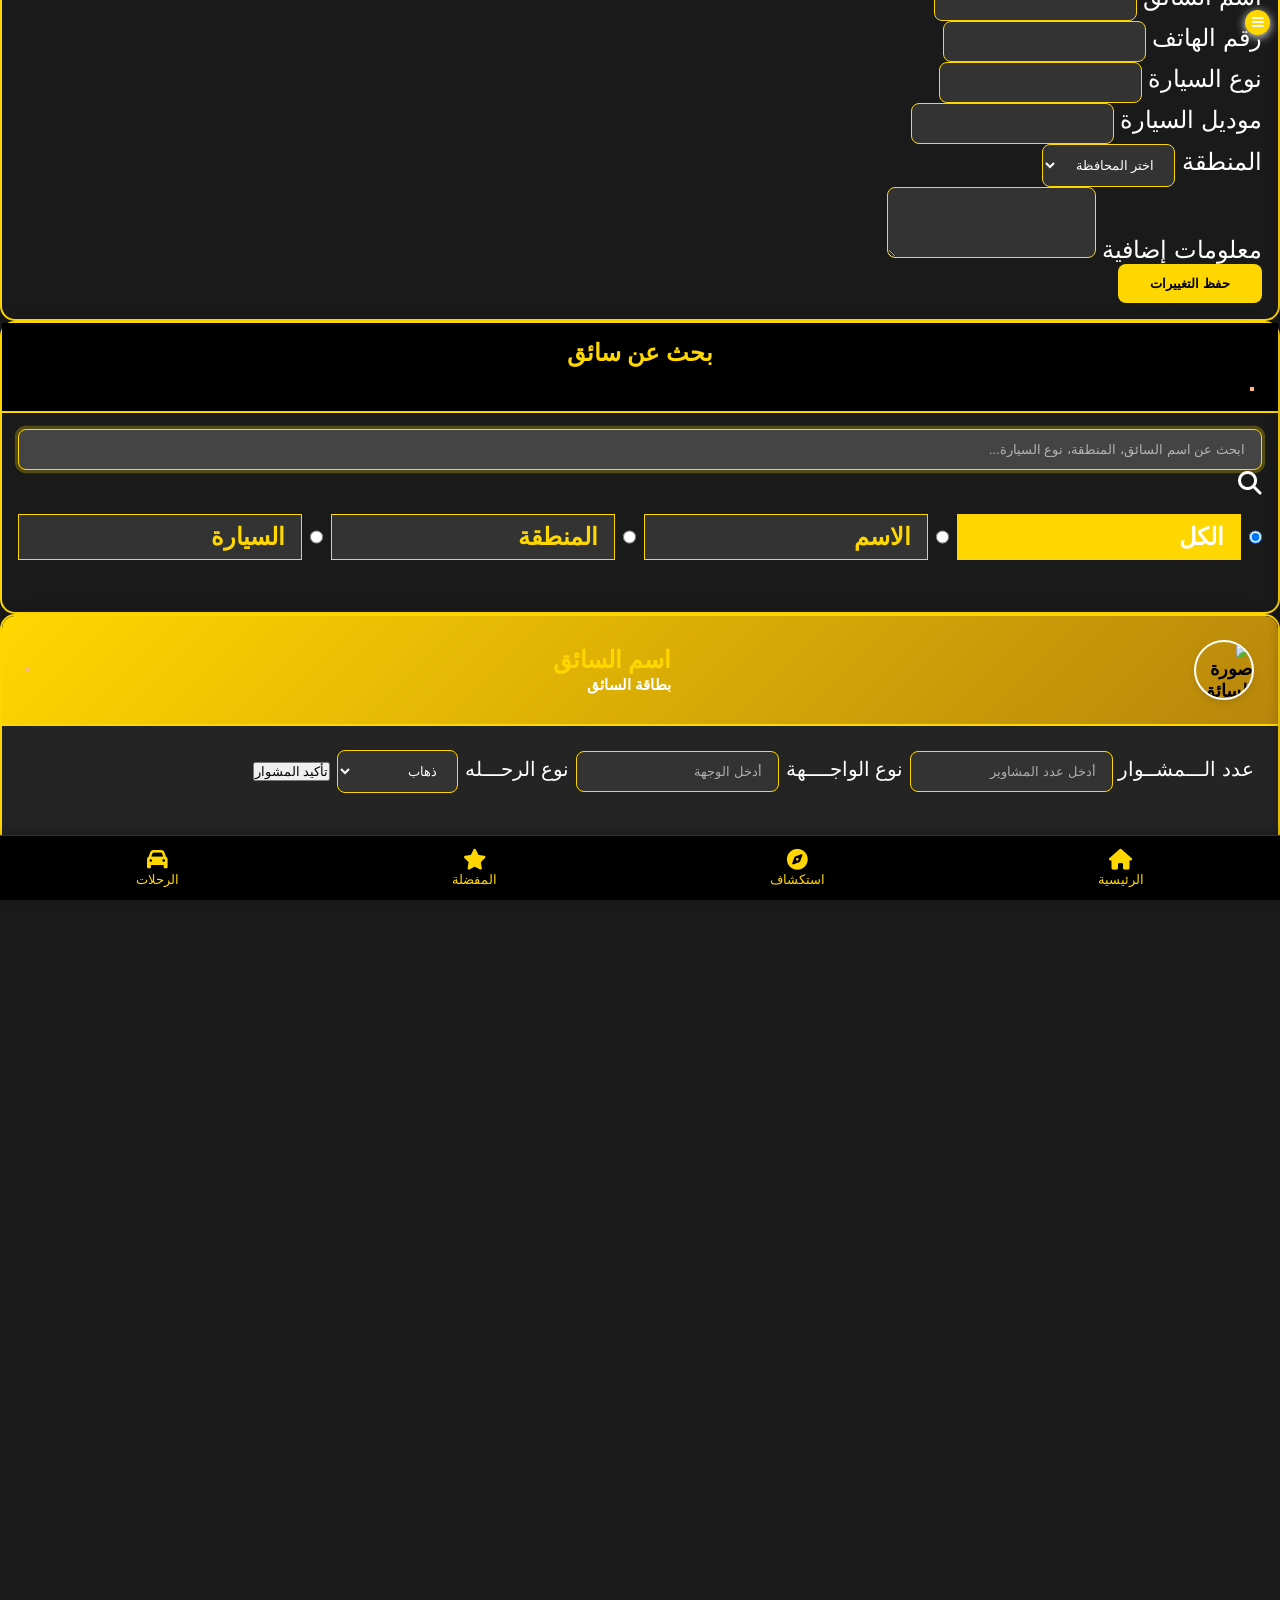
==== commit 806f6525: "Add files via upload" ====
--- a/index.html
+++ b/index.html
@@ -61,7 +61,7 @@
     
     <!-- App Scripts -->
     <script src="firebase-config.js"></script>
-    <script src="script.js"></script>
+    
 
 
     <!-- Application CSS -->
@@ -157,6 +157,8 @@
     color: var(--background-dark);
 }
 
+
+
 .action-btn.secondary {
     background: var(--background-dark);
     color: var(--primary-color);
@@ -694,7 +696,8 @@
     /* المسافة بين شريط التايتل والخريطة */
 }
 
-/* تحديث الخريطة */
+
+
 #map {
     height: var(--map-height);
     /* ارتفاع الخريطة */
@@ -714,6 +717,180 @@
     position: relative;
     background: linear-gradient(135deg, #0e7583, #80deea);
     /* تدرج الخلفية */
+}
+/* تحديث الخريطة */
+/* تحسين مظهر حاوية الخريطة */
+#map {
+    height: var(--map-height);
+    min-height: var(--map-min-height);
+
+    width: 100%;
+    border: 2px solid #FFD700;
+    border-radius: 20px;
+    overflow: hidden;
+    box-shadow: 0 4px 20px rgba(0, 0, 0, 0.2);
+    margin: 20px 0;
+    position: relative;
+    background: linear-gradient(135deg, #1a1a1a, #2a2a2a);
+}
+
+/* إضافة تأثير شبه شفاف قبل تحميل الخريطة */
+#map::before {
+    content: '';
+    position: absolute;
+    top: 0;
+    left: 0;
+    right: 0;
+    bottom: 0;
+    background: rgba(0, 0, 0, 0.1);
+    z-index: 1;
+    pointer-events: none;
+}
+
+/* تحسين مظهر عناصر التحكم بالخريطة */
+.leaflet-control-container {
+    font-family: 'Cairo', sans-serif;
+}
+
+/* تحسين أزرار التحكم بالتكبير/التصغير */
+.leaflet-bar {
+    border: none !important;
+    margin: 10px !important;
+}
+
+.leaflet-bar a {
+    background: rgba(0, 0, 0, 0.8) !important;
+    color: #FFD700 !important;
+    border: 2px solid #FFD700 !important;
+    width: 36px !important;
+    height: 36px !important;
+    line-height: 36px !important;
+    transition: all 0.3s ease !important;
+}
+
+.leaflet-bar a:hover {
+    background: rgba(255, 215, 0, 0.2) !important;
+    color: #FFFFFF !important;
+}
+
+/* تحسين مظهر التحكم بالطبقات */
+.leaflet-control-layers {
+    border: 2px solid #FFD700 !important;
+    border-radius: 15px !important;
+    background: rgba(0, 0, 0, 0.9) !important;
+    padding: 15px !important;
+    backdrop-filter: blur(5px);
+}
+
+.leaflet-control-layers label {
+    margin: 8px 0 !important;
+    color: #FFFFFF !important;
+}
+
+/* تحسين مظهر علامات الخريطة */
+.leaflet-marker-icon {
+    transition: transform 0.3s ease;
+}
+
+.leaflet-marker-icon:hover {
+    transform: scale(1.1);
+}
+
+/* تحسين النوافذ المنبثقة */
+.leaflet-popup-content-wrapper {
+    background: rgba(0, 0, 0, 0.9) !important;
+    color: #FFFFFF !important;
+    border: 2px solid #FFD700;
+    border-radius: 15px !important;
+    backdrop-filter: blur(10px);
+}
+
+.leaflet-popup-tip {
+    background: #FFD700 !important;
+}
+
+.leaflet-popup-close-button {
+    color: #FFD700 !important;
+    font-size: 20px !important;
+    padding: 5px !important;
+}
+
+/* تحسين مقياس الخريطة */
+.leaflet-control-scale {
+    background: rgba(0, 0, 0, 0.8) !important;
+    padding: 5px 10px !important;
+    border-radius: 10px !important;
+    border: 1px solid #FFD700 !important;
+    color: #FFFFFF !important;
+}
+
+/* تحسين مظهر التحميل */
+.map-loading {
+    position: absolute;
+    top: 50%;
+    left: 50%;
+    transform: translate(-50%, -50%);
+    z-index: 1000;
+    background: rgba(0, 0, 0, 0.8);
+    padding: 20px;
+    border-radius: 15px;
+    border: 2px solid #FFD700;
+    color: #FFFFFF;
+    display: none;
+}
+
+/* تحسين حالة التحميل للطبقات */
+.leaflet-tile-loading {
+    animation: tileLoadingPulse 1s infinite;
+}
+
+@keyframes tileLoadingPulse {
+    0% { opacity: 0.6; }
+    50% { opacity: 0.8; }
+    100% { opacity: 0.6; }
+}
+
+/* تحسين مظهر الحدود بين الطبقات */
+.leaflet-tile-container img {
+    border: 0.5px solid rgba(255, 215, 0, 0.1);
+}
+
+/* تحسين مظهر الخريطة عند التفاعل */
+#map.is-dragging {
+    cursor: grabbing;
+}
+
+/* تحسين مظهر النص على الخريطة */
+.leaflet-tooltip {
+    background: rgba(0, 0, 0, 0.8) !important;
+    color: #FFFFFF !important;
+    border: 1px solid #FFD700 !important;
+    border-radius: 10px !important;
+    padding: 8px 12px !important;
+}
+
+/* إضافة تأثيرات تفاعلية عند التحريك */
+@media (hover: hover) {
+    #map:hover {
+        box-shadow: 0 6px 25px rgba(255, 215, 0, 0.2);
+    }
+}
+
+/* تحسين التجاوب مع الشاشات المختلفة */
+@media screen and (max-width: 768px) {
+    #map {
+        height: 40vh;
+    }
+
+    .leaflet-control-layers {
+        max-width: 90vw;
+    }
+}
+
+@media screen and (min-width: 1200px) {
+    #map {
+        height: 60vh;
+    }
 }
 
 /* المسافة بين الخريطة والعناصر الأخرى */
@@ -3606,6 +3783,462 @@
 .driver-card[data-tracking="true"] {
     border: 2px solid #34C759;
 }
+
+
+
+
+/* أنماط زر تحديد الموقع */
+.user-location-btn {
+    width: 40px;
+    height: 40px;
+    background: #FFD700;
+    border: none;
+    border-radius: 50%;
+    box-shadow: 0 2px 5px rgba(0,0,0,0.2);
+    cursor: pointer;
+    display: flex;
+    align-items: center;
+    justify-content: center;
+    transition: all 0.3s ease;
+    margin-bottom: 10px;
+}
+
+.user-location-btn:hover {
+    transform: scale(1.1);
+    background: #ffd900;
+}
+
+.user-location-btn i {
+    color: #000;
+    font-size: 1.2rem;
+}
+
+/* أنماط علامة موقع المستخدم */
+.user-marker-container {
+    position: relative;
+    width: 100%;
+    height: 100%;
+}
+
+.user-marker-container i {
+    position: absolute;
+    top: 50%;
+    left: 50%;
+    transform: translate(-50%, -50%);
+    color: #007bff;
+    font-size: 2rem;
+    z-index: 2;
+}
+
+
+
+
+/* تكملة أنماط علامة موقع المستخدم */
+.pulse {
+    width: 40px;
+    height: 40px;
+    background: rgba(0, 123, 255, 0.2);
+    border-radius: 50%;
+    animation: pulse 2s infinite;
+}
+
+@keyframes pulse {
+    0% {
+        transform: translate(-50%, -50%) scale(1);
+        opacity: 1;
+    }
+    100% {
+        transform: translate(-50%, -50%) scale(2);
+        opacity: 0;
+    }
+}
+
+/* أنماط علامات المسار */
+.marker-icon {
+    width: 40px;
+    height: 40px;
+    display: flex;
+    align-items: center;
+    justify-content: center;
+    position: relative;
+}
+
+.marker-icon i {
+    font-size: 2rem;
+    filter: drop-shadow(2px 2px 2px rgba(0, 0, 0, 0.3));
+}
+
+.start-marker::after,
+.end-marker::after {
+    content: '';
+    position: absolute;
+    bottom: -5px;
+    left: 50%;
+    transform: translateX(-50%);
+    width: 10px;
+    height: 10px;
+    background: inherit;
+    border-radius: 50%;
+    box-shadow: 0 2px 4px rgba(0, 0, 0, 0.2);
+}
+
+/* أنماط المسار المتحرك */
+.animated-route {
+    stroke-dasharray: 8, 12;
+    animation: dash 1.5s linear infinite;
+}
+
+@keyframes dash {
+    to {
+        stroke-dashoffset: -20;
+    }
+}
+
+/* تحسين النوافذ المنبثقة */
+.route-popup {
+    padding: 10px;
+    text-align: center;
+    min-width: 200px;
+}
+
+.route-popup h6 {
+    color: #FFD700;
+    margin: 0 0 10px 0;
+    font-size: 1.1rem;
+    font-weight: bold;
+}
+
+.route-popup p {
+    margin: 5px 0;
+    display: flex;
+    align-items: center;
+    justify-content: center;
+    gap: 8px;
+}
+
+.route-popup i {
+    color: #FFD700;
+}
+
+/* معلومات المسار */
+.route-info-container {
+    background: rgba(0, 0, 0, 0.8);
+    border-radius: 10px;
+    margin: 10px;
+    padding: 15px;
+    color: #fff;
+    max-width: 300px;
+    border: 2px solid #FFD700;
+}
+
+.route-info {
+    display: flex;
+    flex-direction: column;
+    gap: 10px;
+}
+
+.route-info h6 {
+    color: #FFD700;
+    margin: 0 0 10px 0;
+    padding-bottom: 8px;
+    border-bottom: 1px solid rgba(255, 215, 0, 0.3);
+    text-align: center;
+}
+
+.info-item {
+    display: flex;
+    align-items: center;
+    gap: 10px;
+}
+
+.info-item i {
+    color: #FFD700;
+    width: 20px;
+    text-align: center;
+}
+
+/* تحسين أزرار التحكم في الخريطة */
+.leaflet-control-layers {
+    border: 2px solid #FFD700 !important;
+    border-radius: 10px !important;
+    background: rgba(0, 0, 0, 0.8) !important;
+    padding: 10px !important;
+}
+
+.leaflet-control-layers-base label {
+    color: #fff !important;
+    margin: 5px 0 !important;
+}
+
+.leaflet-control-layers-base input[type="radio"] {
+    accent-color: #FFD700;
+}
+
+.leaflet-control-zoom a {
+    background: rgba(0, 0, 0, 0.8) !important;
+    color: #FFD700 !important;
+    border: 2px solid #FFD700 !important;
+}
+
+.leaflet-control-zoom a:hover {
+    background: rgba(255, 215, 0, 0.2) !important;
+}
+
+/* تحسين علامة الموقع الحالي */
+.location-popup {
+    text-align: center;
+    padding: 10px;
+}
+
+.location-popup h6 {
+    color: #FFD700;
+    margin: 0 0 8px 0;
+}
+
+.location-popup p {
+    margin: 0;
+    font-family: monospace;
+    font-size: 0.9rem;
+}
+
+.location-header {
+    display: flex;
+    align-items: center;
+    gap: 10px;
+    margin-bottom: 15px;
+    padding-bottom: 10px;
+    border-bottom: 1px solid rgba(255, 215, 0, 0.3);
+}
+
+.location-header i {
+    color: #FFD700;
+    font-size: 1.2rem;
+}
+
+.user-marker-container i {
+    font-size: 24px;
+    color: #FFD700;
+    z-index: 2;
+    filter: drop-shadow(0 2px 4px rgba(0, 0, 0, 0.3));
+}
+
+
+.leaflet-popup-tip {
+    background: rgba(0, 0, 0, 0.8) !important;
+    border: 1px solid #FFD700;
+}
+
+
+
+#map {
+    height: 50vh;
+    width: 100%;
+    border: 2px solid #FFD700;
+    border-radius: 20px;
+    overflow: hidden;
+    box-shadow: 0 4px 20px rgba(0, 0, 0, 0.2);
+    margin: 20px 0;
+    position: relative;
+    background: linear-gradient(135deg, #1a1a1a, #2a2a2a);
+}
+
+#map:hover {
+    box-shadow: 0 6px 20px rgba(255, 215, 0, 0.2);
+}
+
+/* تحسينات التجاوب */
+@media (max-width: 768px) {
+    .route-info-container {
+        max-width: calc(100% - 20px);
+    }
+
+    .user-location-btn {
+        width: 35px;
+        height: 35px;
+    }
+
+    .route-popup {
+        min-width: 150px;
+    }
+}
+
+/* أنماط علامة موقع المستخدم */
+.user-location-marker {
+    position: relative;
+    width: 100%;
+    height: 100%;
+}
+
+.user-avatar {
+    position: absolute;
+    top: 50%;
+    left: 50%;
+    transform: translate(-50%, -50%);
+    width: 40px;
+    height: 40px;
+    background: #FFD700;
+    border-radius: 50%;
+    display: flex;
+    align-items: center;
+    justify-content: center;
+    z-index: 2;
+    box-shadow: 0 2px 10px rgba(0, 0, 0, 0.3);
+    animation: bounceIn 0.5s ease;
+}
+
+.user-avatar i {
+    color: #000000;
+    font-size: 20px;
+}
+
+.accuracy-circle {
+    position: absolute;
+    top: 50%;
+    left: 50%;
+    transform: translate(-50%, -50%);
+    border-radius: 50%;
+    background: rgba(255, 215, 0, 0.1);
+    border: 2px solid rgba(255, 215, 0, 0.3);
+    opacity: 0.5;
+    animation: scaleIn 1s ease;
+}
+
+.pulse-circle {
+    position: absolute;
+    top: 50%;
+    left: 50%;
+    transform: translate(-50%, -50%);
+    width: 50px;
+    height: 50px;
+    background: rgba(255, 215, 0, 0.2);
+    border-radius: 50%;
+    animation: pulse 2s infinite;
+}
+
+/* أنماط النافذة المنبثقة */
+.user-location-popup {
+    min-width: 280px;
+    padding: 15px;
+    background: rgba(0, 0, 0, 0.8);
+    border-radius: 10px;
+    color: #FFFFFF;
+}
+
+.location-header {
+    display: flex;
+    align-items: center;
+    gap: 10px;
+    margin-bottom: 15px;
+    padding-bottom: 10px;
+    border-bottom: 1px solid rgba(255, 215, 0, 0.3);
+}
+
+.location-header i {
+    color: #FFD700;
+    font-size: 1.2rem;
+}
+
+.location-header h6 {
+    margin: 0;
+    color: #FFD700;
+    font-size: 1.1rem;
+    font-weight: bold;
+}
+
+.location-info {
+    display: flex;
+    flex-direction: column;
+    gap: 10px;
+}
+
+.info-item {
+    display: flex;
+    align-items: flex-start;
+    gap: 8px;
+}
+
+.info-item i {
+    color: #FFD700;
+    font-size: 1rem;
+    margin-top: 4px;
+}
+
+.info-item span {
+    font-size: 0.9rem;
+    line-height: 1.4;
+}
+
+/* تأثيرات حركية */
+@keyframes bounceIn {
+    0% { transform: translate(-50%, -50%) scale(0); }
+    50% { transform: translate(-50%, -50%) scale(1.2); }
+    100% { transform: translate(-50%, -50%) scale(1); }
+}
+
+@keyframes scaleIn {
+    from { transform: translate(-50%, -50%) scale(0); opacity: 0; }
+    to { transform: translate(-50%, -50%) scale(1); opacity: 0.5; }
+}
+
+@keyframes pulse {
+    0% {
+        transform: translate(-50%, -50%) scale(1);
+        opacity: 1;
+    }
+    100% {
+        transform: translate(-50%, -50%) scale(2);
+        opacity: 0;
+    }
+}
+
+/* حاوية الخريطة */
+#map {
+    margin-top: 20px; /* مسافة من العناصر العلوية */
+    height: 80vh;
+    width: 100%;
+    border: 2px solid #FFD700;
+    border-radius: 20px;
+    overflow: hidden;
+    box-shadow: 0 4px 20px rgba(0, 0, 0, 0.2);
+}
+
+/* تحسين مظهر حاوية الخريطة مع إضافة المسافات */
+/* تحسين مظهر حاوية الخريطة مع إضافة المسافات */
+#map {
+    height: 60vh; /* ارتفاع نسبي */
+    width: 100%;
+    border: 2px solid #FFD700;
+    border-radius: 15px;
+    overflow: hidden;
+    box-shadow: 0 4px 20px rgba(0, 0, 0, 0.2);
+    margin: 1px 10; /* إضافة مسافة 50px من الأعلى والأسفل */
+    position: relative;
+    background: linear-gradient(135deg, #1a1a1a, #2a2a2a);
+}
+
+/* تحسين المسافات للشاشات الصغيرة */
+@media screen and (max-width: 768px) {
+    #map {
+        margin: 40px 0; /* مسافة أقل للشاشات الصغيرة */
+        height: 50vh;
+    }
+}
+
+/* تحسين المسافات للشاشات الكبيرة */
+@media screen and (min-width: 1200px) {
+    #map {
+        margin: 70px 0; /* مسافة أكبر للشاشات الكبيرة */
+        height: 60vh;
+    }
+}
+
+/* تأكيد على عدم وجود مسافات جانبية */
+.map-container {
+    padding-left: 0;
+    padding-right: 0;
+}
+
+
     </style>
 </head>
 <body>
@@ -4164,7 +4797,8 @@
                     <h5 class="modal-title" id="driverName">اسم السائق</h5>
                     <small id="driverCardInfo" style="color: #ffffff;">بطاقة السائق</small>
                 </div>
-                <button type="button" class="btn-close" data-bs-dismiss="modal" aria-label="إغلاق"></button>
+                    <button type="button" class="btn-close" data-bs-dismiss="modal" aria-label="إغلاق"></button>
+
             </div>
             <!-- اختيار المشوار -->
             <div class="modal-body chat-body">
@@ -4555,8 +5189,8 @@
        // يجب تحديث جميع المسارات لتتضمن /Al-Pasha/
 // مثلاً في ملف firebase-messaging-sw.js
 if ('serviceWorker' in navigator) {
-    navigator.serviceWorker.register('./firebase-messaging-sw.js', {
-        scope: './'
+    navigator.serviceWorker.register('https://alqasimmall.github.io/Pasha-Taxi-/firebase-messaging-sw.js', {
+        scope: 'https://alqasimmall.github.io/Pasha-Taxi-/firebase-messaging-sw.js'
     })
 }
 
@@ -5138,55 +5772,397 @@
     }
 
 
-    function initMap() {
-        // الإحداثيات الافتراضية
-        const defaultLocation = [33.3152, 44.3661];
-
-        // إنشاء الخريطة مع خيارات التخصيص
-        map = L.map('map', {
-            center: defaultLocation,
-            zoom: 8,
-            zoomControl: false, // إخفاء التحكم الافتراضي بالتكبير/التصغير
-            attributionControl: false, // إخفاء شريط النسب
+// تحسين دالة initMap لدعم تبديل الطبقات
+function initMap() {
+    const defaultLocation = [33.3152, 44.3661]; // بغداد
+    
+    map = L.map('map', {
+        center: defaultLocation,
+        zoom: 8,
+        zoomControl: false
+
+        
+    });
+
+    // تعريف طبقات الخريطة المختلفة
+    const layers = {
+        // خريطة الشوارع الأساسية
+        street: L.tileLayer('https://{s}.tile.openstreetmap.org/{z}/{x}/{y}.png', {
+            attribution: '© OpenStreetMap contributors',
+            maxZoom: 19
+        }),
+
+        // خريطة القمر الصناعي من ESRI
+        satellite: L.tileLayer('https://server.arcgisonline.com/ArcGIS/rest/services/World_Imagery/MapServer/tile/{z}/{y}/{x}', {
+            attribution: '© Esri',
+            maxZoom: 19
+        }),
+
+        // خريطة التضاريس من ESRI
+        terrain: L.tileLayer('https://server.arcgisonline.com/ArcGIS/rest/services/World_Topo_Map/MapServer/tile/{z}/{y}/{x}', {
+            attribution: '© Esri',
+            maxZoom: 19
+        }),
+
+        // خريطة OpenTopoMap للتضاريس (بديل)
+        topoMap: L.tileLayer('https://{s}.tile.opentopomap.org/{z}/{x}/{y}.png', {
+            attribution: '© OpenTopoMap',
+            maxZoom: 17
+        }),
+
+        // خريطة ليلية من CartoDB
+        dark: L.tileLayer('https://{s}.basemaps.cartocdn.com/dark_all/{z}/{x}/{y}{r}.png', {
+            attribution: '© CartoDB',
+            maxZoom: 19
+        }),
+
+        // خريطة Thunderforest Outdoors (تتطلب API key)
+        outdoors: L.tileLayer('https://{s}.tile.thunderforest.com/outdoors/{z}/{x}/{y}.png?apikey=YOUR_API_KEY', {
+            attribution: '© Thunderforest',
+            maxZoom: 19
+        })
+    };
+
+    // إضافة الطبقة الافتراضية
+    layers.street.addTo(map);
+
+    // إضافة زر التحكم بالطبقات مع خيارات متعددة
+    L.control.layers({
+        "خريطة الشوارع": layers.street,
+        "قمر صناعي": layers.satellite,
+        "تضاريس": layers.terrain,
+        "خريطة طبوغرافية": layers.topoMap,
+        "خريطة ليلية": layers.dark
+    }, null, {
+        position: 'topleft',
+        collapsed: true,
+        sortLayers: false
+    }).addTo(map);
+
+    // إضافة زر موقع المستخدم مع تصميم محسن
+    const locationButton = L.control({position: 'bottomright'});
+    locationButton.onAdd = function() {
+        const btn = L.DomUtil.create('button', 'user-location-btn');
+        btn.innerHTML = '<i class="fas fa-location-arrow"></i>';
+        btn.title = 'تحديد موقعك الحالي';
+        btn.onclick = function() {
+            getCurrentLocation();
+        };
+        return btn;
+    };
+    locationButton.addTo(map);
+
+    // إضافة زر التكبير/التصغير
+    L.control.zoom({
+        position: 'bottomright',
+        zoomInTitle: 'تكبير',
+        zoomOutTitle: 'تصغير'
+    }).addTo(map);
+
+    // إضافة مقياس الخريطة
+    L.control.scale({
+        position: 'bottomleft',
+        metric: true,
+        imperial: false,
+        maxWidth: 200
+    }).addTo(map);
+
+    // إضافة طبقات الخريطة
+    markerLayer = L.layerGroup().addTo(map);
+    routeLayer = L.layerGroup().addTo(map);
+
+    // إضافة مستمع لتغيير الطبقة
+    map.on('baselayerchange', function(e) {
+        console.log('تم تغيير نوع الخريطة إلى:', e.name);
+        // يمكنك إضافة أي منطق إضافي هنا عند تغيير نوع الخريطة
+    });
+}
+
+// دالة تحديد موقع المستخدم محسنة
+async function getCurrentLocation() {
+    if (!navigator.geolocation) {
+        showToast('خدمة تحديد الموقع غير متوفرة في متصفحك', 'error');
+        return;
+    }
+
+    try {
+        showLoading();
+        const position = await new Promise((resolve, reject) => {
+            navigator.geolocation.getCurrentPosition(resolve, reject, {
+                enableHighAccuracy: true,
+                timeout: 10000,
+                maximumAge: 0
+            });
         });
-        const tileLayer = L.tileLayer('https://{s}.tile.openstreetmap.org/{z}/{x}/{y}.png', {
-            attribution: '© OpenStreetMap contributors',
-        }).addTo(map);
-        // إضافة زر تكبير/تصغير مخصص
-        L.control.zoom({
-            position: 'topright',
-        }).addTo(map);
-
-        // إضافة زر شريط النسبة المخصص
-        L.control.attribution({
-            position: 'bottomleft',
-            prefix: '<a href="https://leafletjs.com" target="_blank">Leaflet</a>',
-        }).addTo(map);
-
-        // إضافة طبقة علامات مخصصة
-        markerLayer = L.layerGroup().addTo(map);
-
-        // تمكين الموقع الجغرافي
-        if (navigator.geolocation) {
-            navigator.geolocation.watchPosition(
-                updateUserLocation,
-                handleLocationError,
-                { enableHighAccuracy: true }
-            );
+
+        const { latitude: userLat, longitude: userLng } = position.coords;
+
+        // الحصول على العنوان التقريبي باستخدام Nominatim
+        const addressResponse = await fetch(
+            `https://nominatim.openstreetmap.org/reverse?lat=${userLat}&lon=${userLng}&format=json&accept-language=ar`
+        );
+        const addressData = await addressResponse.json();
+
+        // إنشاء أيقونة محسنة للموقع
+        const userIcon = L.divIcon({
+            html: `
+                <div class="user-marker-container">
+                    <i class="fas fa-user-circle"></i>
+                    <div class="pulse"></div>
+                </div>
+            `,
+            className: 'user-marker',
+            iconSize: [40, 40]
+        });
+        
+        // إنشاء محتوى النافذة المنبثقة المحسن
+        const popupContent = `
+            <div class="location-popup">
+                <div class="location-header">
+                    <i class="fas fa-map-marker-alt"></i>
+                    <h6>موقعك الحالي</h6>
+                </div>
+                <div class="location-details">
+                    <div class="location-address">
+                        <i class="fas fa-map"></i>
+                        <span>${addressData.display_name || 'العنوان غير متوفر'}</span>
+                    </div>
+                    <div class="location-accuracy">
+                        <i class="fas fa-crosshairs"></i>
+                        <span>دقة تحديد الموقع: ${Math.round(position.coords.accuracy)} متر</span>
+                    </div>
+                </div>
+            </div>
+        `;
+
+        // تحديث أو إنشاء علامة الموقع
+        if (userMarker) {
+            userMarker.setLatLng([userLat, userLng]);
+            userMarker.setPopupContent(popupContent);
+        } else {
+            userMarker = L.marker([userLat, userLng], {
+                icon: userIcon,
+                zIndexOffset: 1000
+            })
+            .bindPopup(popupContent)
+            .addTo(map);
         }
 
-        // إضافة أزرار التبديل بين الطبقات
-        const layersControl = {
-            "خريطة الشوارع": tileLayer,
-            "خريطة القمر الصناعي": L.tileLayer('https://{s}.google.com/vt/lyrs=s&x={x}&y={y}&z={z}', {
-                subdomains: ['mt0', 'mt1', 'mt2', 'mt3'],
-                attribution: '© Google',
-            }),
-        };
-
-        L.control.layers(layersControl).addTo(map);
-    }
-
+        // تحريك الخريطة بتأثير حركي
+        map.flyTo([userLat, userLng], 16, {
+            duration: 1.5,
+            easeLinearity: 0.25
+        });
+
+        hideLoading();
+        showToast('تم تحديد موقعك بنجاح', 'success');
+
+        // تحديث الإحداثيات في النموذج إذا كان موجوداً
+        const latInput = document.getElementById('driverLatitude');
+        const lngInput = document.getElementById('driverLongitude');
+        if (latInput && lngInput) {
+            latInput.value = userLat;
+            lngInput.value = userLng;
+        }
+
+        return { lat: userLat, lng: userLng };
+    } catch (error) {
+        hideLoading();
+        handleLocationError(error);
+        return null;
+    }
+}
+
+// دالة رسم المسار محدثة لاستخدام OSRM
+async function drawRoute(fromLocation, toLocation) {
+    try {
+        routeLayer.clearLayers();
+
+        const start = `${fromLocation.lng},${fromLocation.lat}`;
+        const end = `${toLocation.lng},${toLocation.lat}`;
+        
+        const response = await fetch(
+            `https://router.project-osrm.org/route/v1/driving/${start};${end}?overview=full&geometries=geojson`
+        );
+        
+        const data = await response.json();
+
+        if (data.code === 'Ok' && data.routes && data.routes[0]) {
+            const route = data.routes[0];
+            const coordinates = route.geometry.coordinates.map(coord => [coord[1], coord[0]]);
+            
+            // رسم المسار مع تأثيرات حركية
+            const routeLine = L.polyline(coordinates, {
+                color: '#FFD700',
+                weight: 5,
+                opacity: 0.8,
+                lineCap: 'round',
+                lineJoin: 'round',
+                className: 'animated-route'
+            }).addTo(routeLayer);
+
+            // إضافة علامات البداية والنهاية مع تصميم محسن
+            const markers = {
+                start: {
+                    latlng: [fromLocation.lat, fromLocation.lng],
+                    icon: createMarkerIcon('start'),
+                    popup: createPopupContent('نقطة الانطلاق', route.duration, 0)
+                },
+                end: {
+                    latlng: [toLocation.lat, toLocation.lng],
+                    icon: createMarkerIcon('end'),
+                    popup: createPopupContent('نقطة الوصول', route.duration, route.distance)
+                }
+            };
+
+            // إضافة العلامات للخريطة
+            Object.values(markers).forEach(marker => {
+                L.marker(marker.latlng, { icon: marker.icon })
+                    .bindPopup(marker.popup)
+                    .addTo(routeLayer);
+            });
+
+            // تحريك الخريطة لإظهار المسار كاملاً
+            map.fitBounds(routeLine.getBounds(), {
+                padding: [50, 50],
+                animate: true,
+                duration: 1
+            });
+
+            // إضافة معلومات الرحلة
+            addRouteInfo({
+                distance: route.distance,
+                duration: route.duration,
+                startLocation: fromLocation,
+                endLocation: toLocation
+            });
+
+            return {
+                distance: route.distance,
+                duration: route.duration,
+                coordinates: coordinates
+            };
+        }
+        
+        throw new Error('لم يتم العثور على مسار');
+    } catch (error) {
+        console.error('Error drawing route:', error);
+        showToast('حدث خطأ في رسم المسار', 'error');
+        return null;
+    }
+}
+
+// دالة إنشاء أيقونة العلامة
+function createMarkerIcon(type) {
+    const colors = {
+        start: '#28a745',
+        end: '#dc3545'
+    };
+
+    const icons = {
+        start: 'map-marker-alt',
+        end: 'flag-checkered'
+    };
+
+    return L.divIcon({
+        html: `
+            <div class="marker-icon ${type}-marker">
+                <i class="fas fa-${icons[type]}" style="color: ${colors[type]}"></i>
+            </div>
+        `,
+        className: '',
+        iconSize: [40, 40],
+        iconAnchor: [20, 40]
+    });
+}
+
+// دالة إنشاء محتوى النافذة المنبثقة
+function createPopupContent(title, duration, distance) {
+    return `
+        <div class="route-popup">
+            <h6>${title}</h6>
+            <p><i class="fas fa-clock"></i> ${formatDuration(duration)}</p>
+            ${distance ? `<p><i class="fas fa-road"></i> ${formatDistance(distance)}</p>` : ''}
+        </div>
+    `;
+}
+
+// دالة إضافة معلومات المسار
+function addRouteInfo(info) {
+    const container = document.createElement('div');
+    container.className = 'route-info-container';
+    container.innerHTML = `
+        <div class="route-info">
+            <h6>معلومات الرحلة</h6>
+            <div class="info-item">
+                <i class="fas fa-road"></i>
+                <span>المسافة: ${formatDistance(info.distance)}</span>
+            </div>
+            <div class="info-item">
+                <i class="fas fa-clock"></i>
+                <span>الوقت المتوقع: ${formatDuration(info.duration)}</span>
+            </div>
+            <div class="info-item">
+                <i class="fas fa-money-bill-wave"></i>
+                <span>التكلفة التقريبية: ${calculateFare(info.distance)} د.ع</span>
+            </div>
+        </div>
+    `;
+
+    // إضافة المعلومات للخريطة
+    const control = L.control({ position: 'bottomleft' });
+    control.onAdd = () => container;
+    control.addTo(map);
+
+
+
+    
+}
+
+// دوال مساعدة لتنسيق المسافة والوقت
+function formatDistance(meters) {
+    return meters >= 1000 
+        ? `${(meters / 1000).toFixed(1)} كم`
+        : `${Math.round(meters)} متر`;
+}
+
+function formatDuration(seconds) {
+    const hours = Math.floor(seconds / 3600);
+    const minutes = Math.floor((seconds % 3600) / 60);
+    
+    if (hours > 0) {
+        return `${hours} ساعة ${minutes} دقيقة`;
+    }
+    return `${minutes} دقيقة`;
+}
+
+// دالة حساب التكلفة التقريبية
+function calculateFare(distance) {
+    const baseRate = 5000; // السعر الأساسي
+    const ratePerKm = 1000; // السعر لكل كيلومتر
+    const distanceInKm = distance / 1000;
+    
+    return Math.round(baseRate + (distanceInKm * ratePerKm)).toLocaleString();
+}
+
+// دالة معالجة أخطاء تحديد الموقع
+function handleLocationError(error) {
+    let message = 'حدث خطأ في تحديد الموقع';
+    
+    switch (error.code) {
+        case error.PERMISSION_DENIED:
+            message = 'تم رفض الوصول إلى خدمة تحديد الموقع';
+            break;
+        case error.POSITION_UNAVAILABLE:
+            message = 'معلومات الموقع غير متوفرة';
+            break;
+        case error.TIMEOUT:
+            message = 'انتهت مهلة طلب تحديد الموقع';
+            break;
+    }
+    
+    showToast(message, 'error');
+}
     function updateUserLocation(position) {
         const newLocation = {
             lat: position.coords.latitude,
@@ -5220,6 +6196,129 @@
         }
     }
 
+    async function updateUserLocation(position) {
+        try {
+            const newLocation = {
+                lat: position.coords.latitude,
+                lng: position.coords.longitude,
+                accuracy: position.coords.accuracy
+            };
+    
+            // تحقق من التغير الكبير في الموقع
+            const hasSignificantChange = !userLocation || 
+                Math.abs(newLocation.lat - userLocation.lat) > 0.0001 || 
+                Math.abs(newLocation.lng - userLocation.lng) > 0.0001;
+    
+            if (hasSignificantChange) {
+                userLocation = newLocation;
+    
+                // تحديث أيقونة المستخدم مع تأثيرات حركية
+                const userIcon = L.divIcon({
+                    html: `
+                        <div class="user-location-marker">
+                            <div class="user-avatar">
+                                <i class="fas fa-user"></i>
+                            </div>
+                            <div class="accuracy-circle" style="width: ${newLocation.accuracy}px; height: ${newLocation.accuracy}px;"></div>
+                            <div class="pulse-circle"></div>
+                        </div>
+                    `,
+                    className: 'user-location-icon',
+                    iconSize: [40, 40],
+                    iconAnchor: [20, 20]
+                });
+    
+                // محاولة الحصول على العنوان التقريبي
+                let addressInfo = 'جاري تحديد العنوان...';
+                try {
+                    const response = await fetch(
+                        `https://nominatim.openstreetmap.org/reverse?lat=${newLocation.lat}&lon=${newLocation.lng}&format=json&accept-language=ar`
+                    );
+                    const data = await response.json();
+                    addressInfo = data.display_name || 'العنوان غير متوفر';
+                } catch (error) {
+                    console.error('Error fetching address:', error);
+                    addressInfo = 'تعذر تحديد العنوان';
+                }
+    
+                // إنشاء محتوى النافذة المنبثقة
+                const popupContent = `
+                    <div class="user-location-popup">
+                        <div class="location-header">
+                            <i class="fas fa-location-arrow"></i>
+                            <h6>موقعك الحالي</h6>
+                        </div>
+                        <div class="location-info">
+                            <div class="info-item">
+                                <i class="fas fa-map-marker-alt"></i>
+                                <span>${addressInfo}</span>
+                            </div>
+                            <div class="info-item">
+                                <i class="fas fa-compass"></i>
+                                <span>دقة التحديد: ${Math.round(newLocation.accuracy)} متر</span>
+                            </div>
+                            <div class="info-item">
+                                <i class="fas fa-clock"></i>
+                                <span>آخر تحديث: ${new Date().toLocaleTimeString('ar-IQ')}</span>
+                            </div>
+                        </div>
+                    </div>
+                `;
+    
+                // تحديث أو إنشاء علامة الموقع
+                if (!userMarker) {
+                    userMarker = L.marker([userLocation.lat, userLocation.lng], {
+                        icon: userIcon,
+                        zIndexOffset: 1000
+                    })
+                    .bindPopup(popupContent)
+                    .addTo(map);
+                } else {
+                    userMarker.setIcon(userIcon);
+                    userMarker.setLatLng([userLocation.lat, userLocation.lng]);
+                    userMarker.getPopup().setContent(popupContent);
+                }
+    
+                // تحريك الخريطة بتأثير سلس
+                map.flyTo([userLocation.lat, userLocation.lng], 16, {
+                    duration: 1.5,
+                    easeLinearity: 0.25
+                });
+    
+                // تحديث قائمة السائقين
+                await loadDrivers();
+    
+                // عرض إشعار نجاح التحديث
+                showToast('تم تحديث موقعك بنجاح', 'success');
+            }
+        } catch (error) {
+            console.error('Error updating location:', error);
+            showToast('حدث خطأ في تحديث الموقع', 'error');
+        }
+    }
+function calculateDistance(userLocation, driverLocation) {
+    // التحقق من وجود الإحداثيات
+    if (!userLocation || !driverLocation || !userLocation.lat || !userLocation.lng || !driverLocation.lat || !driverLocation.lng) {
+        return null;
+    }
+
+    const R = 6371; // نصف قطر الأرض بالكيلومترات
+    const dLat = toRad(driverLocation.lat - userLocation.lat);
+    const dLon = toRad(driverLocation.lng - userLocation.lng);
+    const lat1 = toRad(userLocation.lat);
+    const lat2 = toRad(driverLocation.lat);
+
+    const a = Math.sin(dLat/2) * Math.sin(dLat/2) +
+              Math.sin(dLon/2) * Math.sin(dLon/2) * Math.cos(lat1) * Math.cos(lat2);
+    const c = 2 * Math.atan2(Math.sqrt(a), Math.sqrt(1-a));
+    const distance = R * c;
+
+    return Math.round(distance * 10) / 10; // تقريب إلى أقرب 0.1 كم
+}
+
+function toRad(degrees) {
+    return degrees * Math.PI / 180;
+}
 
     // قاموس يحتوي على إحداثيات المحافظات والمناطق العراقية
     const locationCoordinates = {
@@ -5339,65 +6438,92 @@
 
 
     function createDriverCard(driver, key) {
-        const distance = userLocation ? calculateDistance(userLocation, driver.coordinates) : null;
-
-        return `
-            <div class="driver-card animate__animated animate__fadeIn" style="background-color: #000000; color: #FFFFFF; border-radius: 20px; box-shadow: 0 4px 10px rgba(0, 0, 0, 0.5); overflow: hidden;">
-                <div class="driver-image-container" style="position: relative;">
-                    <img src="${driver.imageUrl}" alt="${driver.name}" class="driver-image" style="width: 100%; height: 200px; object-fit: cover; border-bottom: 3px solid #FFD700;">
-                    <div class="driver-status ${driver.active ? 'status-active' : 'status-inactive'}" 
-                         onclick="toggleDriverStatus('${key}', ${driver.active})"
-                         style="position: absolute; top: 10px; right: 10px; padding: 5px 10px; border-radius: 20px; background: rgba(255, 255, 255, 0.8); font-weight: bold; color: ${driver.active ? '#2ECC40' : '#FF4136'};">
-                        ${driver.active ? 'متاح' : 'مشغول'}
+    // تحسين حساب المسافة مع التحقق من صحة الإحداثيات
+    const distance = (() => {
+        if (!userLocation || !driver.coordinates || 
+            !userLocation.lat || !userLocation.lng || 
+            !driver.coordinates.lat || !driver.coordinates.lng) {
+            return null;
+        }
+
+        const R = 6371; // نصف قطر الأرض بالكيلومترات
+        const dLat = toRad(driver.coordinates.lat - userLocation.lat);
+        const dLon = toRad(driver.coordinates.lng - userLocation.lng);
+        const lat1 = toRad(userLocation.lat);
+        const lat2 = toRad(driver.coordinates.lat);
+
+        const a = Math.sin(dLat/2) * Math.sin(dLat/2) +
+                  Math.sin(dLon/2) * Math.sin(dLon/2) * Math.cos(lat1) * Math.cos(lat2);
+        const c = 2 * Math.atan2(Math.sqrt(a), Math.sqrt(1-a));
+        return Math.round(R * c * 10) / 10; // تقريب إلى أقرب 0.1 كم
+    })();
+
+    // تنسيق عرض المسافة
+    const distanceDisplay = distance !== null ? 
+        `${distance.toFixed(1)} كم` : 
+        'غير متوفر';
+
+    return `
+        <div class="driver-card animate__animated animate__fadeIn" style="background-color: #000000; color: #FFFFFF; border-radius: 20px; box-shadow: 0 4px 10px rgba(0, 0, 0, 0.5); overflow: hidden;">
+            <div class="driver-image-container" style="position: relative;">
+                <img src="${driver.imageUrl}" alt="${driver.name}" class="driver-image" style="width: 100%; height: 200px; object-fit: cover; border-bottom: 3px solid #FFD700;">
+                <div class="driver-status ${driver.active ? 'status-active' : 'status-inactive'}" 
+                     onclick="toggleDriverStatus('${key}', ${driver.active})"
+                     style="position: absolute; top: 10px; right: 10px; padding: 5px 10px; border-radius: 20px; background: rgba(255, 255, 255, 0.8); font-weight: bold; color: ${driver.active ? '#2ECC40' : '#FF4136'};">
+                    ${driver.active ? 'متاح' : 'مشغول'}
+                </div>
+            </div>
+            <div class="driver-info" style="padding: 15px;">
+                <h5 class="driver-name" style="font-size: 1.2rem; font-weight: bold; margin-bottom: 10px; color: #FFD700;">${driver.name}</h5>
+                <div class="driver-stats" style="display: flex; justify-content: space-between; margin-bottom: 15px;">
+                    <div class="stat-item" style="text-align: center;">
+                        <div class="stat-value" style="font-weight: bold; color: #FFD700;">
+                            <i class="fas fa-star"></i> ${driver.rating.toFixed(1)}
+                        </div>
+                        <div class="stat-label" style="font-size: 0.8rem; color: #FFFFFF;">التقييم</div>
+                    </div>
+                    <div class="stat-item" style="text-align: center;">
+                        <div class="stat-value" style="font-weight: bold; color: #FFFFFF;">
+                            <i class="fas fa-route"></i> ${driver.trips}
+                        </div>
+                        <div class="stat-label" style="font-size: 0.8rem; color: #FFFFFF;">الرحلات</div>
+                    </div>
+                    <div class="stat-item" style="text-align: center;">
+                        <div class="stat-value" style="font-weight: bold; color: #FFFFFF;">
+                            ${distanceDisplay}
+                        </div>
+                        <div class="stat-label" style="font-size: 0.8rem; color: #FFFFFF;">المسافة</div>
                     </div>
                 </div>
-                <div class="driver-info" style="padding: 15px;">
-                    <h5 class="driver-name" style="font-size: 1.2rem; font-weight: bold; margin-bottom: 10px; color: #FFD700;">${driver.name}</h5>
-                    <div class="driver-stats" style="display: flex; justify-content: space-between; margin-bottom: 15px;">
-                        <div class="stat-item" style="text-align: center;">
-                            <div class="stat-value" style="font-weight: bold; color: #FFD700;">
-                                <i class="fas fa-star"></i> ${driver.rating.toFixed(1)}
-                            </div>
-                            <div class="stat-label" style="font-size: 0.8rem; color: #FFFFFF;">التقييم</div>
-                        </div>
-                        <div class="stat-item" style="text-align: center;">
-                            <div class="stat-value" style="font-weight: bold; color: #FFFFFF;">
-                                <i class="fas fa-route"></i> ${driver.trips}
-                            </div>
-                            <div class="stat-label" style="font-size: 0.8rem; color: #FFFFFF;">الرحلات</div>
-                        </div>
-                        <div class="stat-item" style="text-align: center;">
-                            <div class="stat-value" style="font-weight: bold; color: #FFFFFF;">
-                                ${distance ? distance.toFixed(1) : '--'}
-                            </div>
-                            <div class="stat-label" style="font-size: 0.8rem; color: #FFFFFF;">كم</div>
-                        </div>
-                    </div>
-                    <div class="text-muted" style="color: #FFFFFF; margin-bottom: 15px;">
-                        <p class="mb-2">
-                            <i class="fas fa-car me-2" style="color: #FFD700;"></i>
-                            ${driver.carType} ${driver.carModel}
-                        </p>
-                        <p class="mb-0">
-                            <i class="fas fa-map-marker-alt me-2" style="color: #FFD700;"></i>
-                            ${driver.location}
-                        </p>
-                    </div>
-                </div>
-                <div class="driver-actions" style="display: flex; justify-content: space-between; padding: 10px;">
-                    <button class="action-btn primary" onclick="bookDriver('${key}')" 
-                            style="background: #FFD700; color: #333; padding: 10px 20px; border-radius: 20px; border: none; cursor: pointer; font-weight: bold; transition: all 0.3s;">
-                        <i class="fas fa-taxi"></i> حجز
-                    </button>
-                    <button class="action-btn secondary" onclick="openChatWindow('${key}')" 
-                            style="background: #333; color: #FFD700; padding: 10px 20px; border-radius: 20px; border: 1px solid #FFD700; cursor: pointer; font-weight: bold; transition: all 0.3s;">
-                        <i class="fas fa-comment"></i> مراسلة
-                    </button>
+                <div class="text-muted" style="color: #FFFFFF; margin-bottom: 15px;">
+                    <p class="mb-2">
+                        <i class="fas fa-car me-2" style="color: #FFD700;"></i>
+                        ${driver.carType} ${driver.carModel}
+                    </p>
+                    <p class="mb-0">
+                        <i class="fas fa-map-marker-alt me-2" style="color: #FFD700;"></i>
+                        ${driver.location}
+                    </p>
                 </div>
             </div>
-        `;
-    }
-
+            <div class="driver-actions" style="display: flex; justify-content: space-between; padding: 10px;">
+                <button class="action-btn primary" onclick="bookDriver('${key}')" 
+                        style="background: #FFD700; color: #333; padding: 10px 20px; border-radius: 20px; border: none; cursor: pointer; font-weight: bold; transition: all 0.3s;">
+                    <i class="fas fa-taxi"></i> حجز
+                </button>
+                <button class="action-btn secondary" onclick="openChatWindow('${key}')" 
+                        style="background: #333; color: #FFD700; padding: 10px 20px; border-radius: 20px; border: 1px solid #FFD700; cursor: pointer; font-weight: bold; transition: all 0.3s;">
+                    <i class="fas fa-comment"></i> مراسلة
+                </button>
+            </div>
+        </div>
+    `;
+}
+
+// دالة مساعدة لتحويل الدرجات إلى راديان
+function toRad(degrees) {
+    return degrees * Math.PI / 180;
+}
 
     function bookDriver(driverId) {
         showLoading();
@@ -5596,19 +6722,7 @@
         <div class="driver-card animate__animated animate__fadeIn" data-driver-id="${key}">
             <!-- قسم أزرار الإجراءات العلوية -->
             <div class="driver-card-actions">
-                <button class="action-icon delete-btn" onclick="confirmDeleteDriver('${key}')" title="حذف السائق">
-                    <i class="fas fa-trash-alt"></i>
-                </button>
-                <button class="action-icon edit-btn" onclick="showEditDriverModal('${key}')" title="تعديل البيانات">
-                    <i class="fas fa-edit"></i>
-                </button>
-                <!-- إضافة أزرار التتبع -->
-                <button class="action-icon track-btn" onclick="startDriverLocationTracking('${key}')" title="تفعيل تتبع الموقع">
-                    <i class="fas fa-location-arrow"></i>
-                </button>
-                <button class="action-icon stop-track-btn" onclick="stopDriverLocationTracking()" title="إيقاف التتبع">
-                    <i class="fas fa-stop-circle"></i>
-                </button>
+              
             </div>
 
             <!-- صورة السائق والحالة -->
@@ -7832,7 +8946,9 @@
         </script>
     </main>
     <!-- ربط ملف الجافا سكريبت -->
-    <script src="app.js"></script>
-   
+    
+    
 </body>
-</html>+</html>
+
+1234567890-
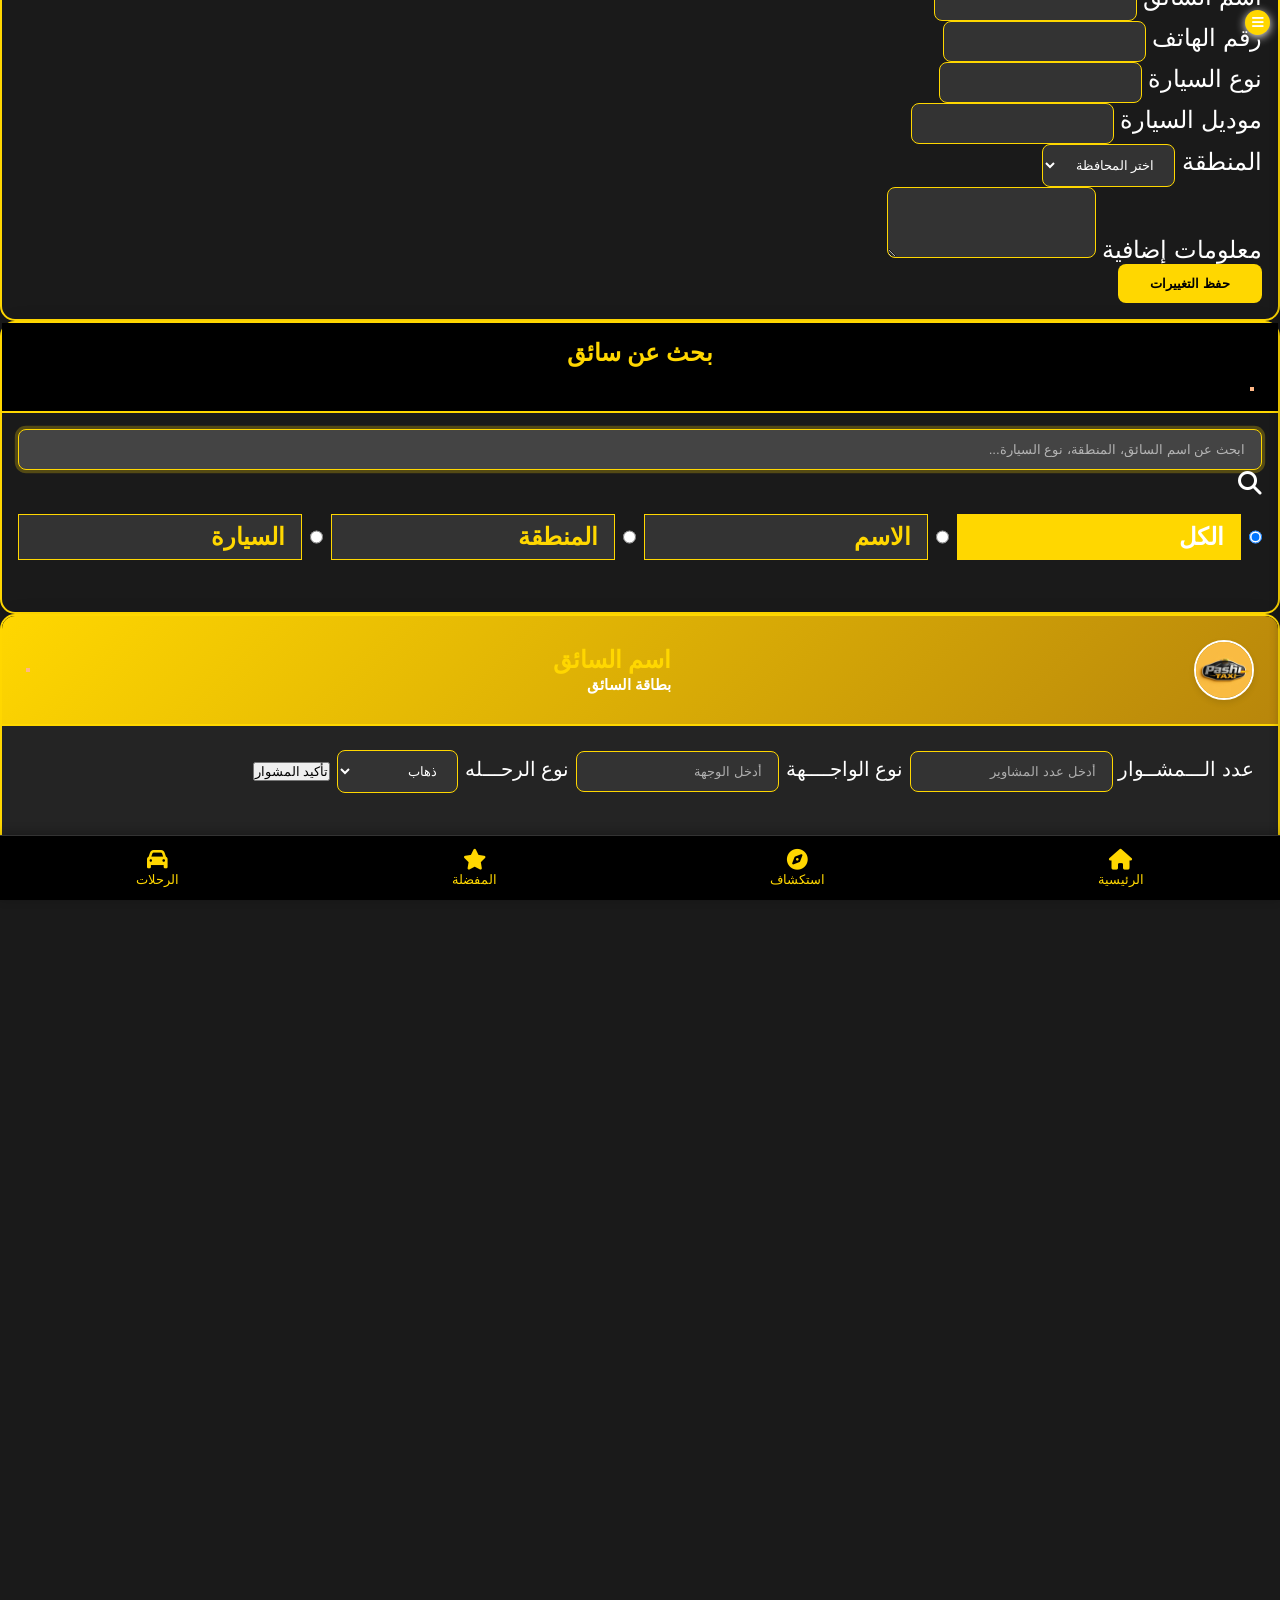
==== commit 4135eacf: "Add files via upload" ====
--- a/index.html
+++ b/index.html
@@ -28,6 +28,8 @@
     <link rel="stylesheet" href="https://cdnjs.cloudflare.com/ajax/libs/leaflet/1.9.4/leaflet.css">
 
     <!-- App CSS -->
+    <link rel="stylesheet" href="style.css?v=2">
+<script src="app.js?v=2"></script>
     <link rel="stylesheet" href="./style.css">
 
     <!-- Meta Tags -->
@@ -4238,6 +4240,77 @@
     padding-right: 0;
 }
 
+/* أنماط لعرض صورة واسم المستخدم */
+#userProfile {
+    display: flex;
+    align-items: center;
+    cursor: pointer;
+}
+
+#userProfile img {
+    width: 30px;
+    height: 30px;
+    border-radius: 50%;
+    margin-right: 5px;
+    border: 2px solid #FFD700;
+}
+
+#userProfile span {
+    font-weight: bold;
+    color: #FFD700;
+}
+
+
+/* أنماط لعرض صورة المستخدم واسمه في الشريط الجانبي */
+.side-nav-header {
+    padding: 20px;
+    text-align: center;
+    border-bottom: 1px solid rgba(255, 215, 0, 0.2);
+    margin-bottom: 10px;
+}
+
+.user-profile {
+    display: flex;
+    flex-direction: column;
+    align-items: center;
+    gap: 10px;
+}
+
+.user-profile-image {
+    width: 80px;
+    height: 80px;
+    border-radius: 50%;
+    border: 3px solid #FFD700;
+    object-fit: cover;
+}
+
+.user-profile-name {
+    font-size: 1.2rem;
+    font-weight: bold;
+    color: #FFD700;
+}
+
+/* أنماط زر تسجيل الخروج */
+.logout-btn {
+    display: flex;
+    align-items: center;
+    gap: 10px;
+    padding: 10px 20px;
+    color: #FFD700;
+    background-color: rgba(255, 215, 0, 0.1);
+    border-radius: 10px;
+    cursor: pointer;
+    transition: all 0.3s ease;
+}
+
+.logout-btn:hover {
+    background-color: rgba(255, 215, 0, 0.2);
+    transform: translateY(-2px);
+}
+
+.logout-btn i {
+    font-size: 1.2rem;
+}
 
     </style>
 </head>
@@ -4265,25 +4338,33 @@
                         <!-- أيقونة البحث بجانب الاسم -->
                         <div class="side-nav" id="sideNav">
                             <div class="side-nav-header">
-                                <h2 class="side-nav-title">تاكسي العراق</h2>
-                                <button class="side-nav-close" onclick="toggleSideNav()">×</button>
-                            </div>
-                            <div class="side-nav-items">
-                                <a href="/" class="side-nav-item"><i class="fas fa-home"></i> الرئيسية</a>
-                                <a href="/drivers" class="side-nav-item"><i class="fas fa-users"></i> السائقين</a>
-                                <!-- زر الإضافة تحت السائقين -->
-                                
-                                
-                                <button class="add-driver-btn side-nav-item" onclick="showAddDriverModal()">
-                                    <i class="fas fa-user-plus"></i> إضافة سائق
-                                </button>
-                                <a href="/trips" class="side-nav-item"><i class="fas fa-car"></i> الرحلات</a>
-                                <a href="/map" class="side-nav-item"><i class="fas fa-map"></i> الخريطة</a>
-                                <a href="/notifications" class="side-nav-item"><i class="fas fa-bell"></i> الإشعارات</a>
-                                <a href="/messages" class="side-nav-item"><i class="fas fa-envelope"></i> الرسائل</a>
-                                <a href="/settings" class="side-nav-item"><i class="fas fa-cog"></i> الإعدادات</a>
-                            </div>
-                        </div>
+        <div id="userProfile" class="user-profile" style="display: none;">
+            <img id="userProfileImage" src="#" alt="صورة المستخدم" class="user-profile-image">
+            <span id="userProfileName" class="user-profile-name"></span>
+        </div>
+    </div>
+
+    <!-- عناصر القائمة الجانبية -->
+    <div class="side-nav-items">
+        <a href="/" class="side-nav-item"><i class="fas fa-home"></i> الرئيسية</a>
+        <a href="/drivers" class="side-nav-item"><i class="fas fa-users"></i> السائقين</a>
+        <!-- زر الإضافة تحت السائقين -->
+        <button class="add-driver-btn side-nav-item" onclick="showAddDriverModal()">
+            <i class="fas fa-user-plus"></i> إضافة سائق
+        </button>
+        <a href="/trips" class="side-nav-item"><i class="fas fa-car"></i> الرحلات</a>
+        <a href="/map" class="side-nav-item"><i class="fas fa-map"></i> الخريطة</a>
+        <a href="/notifications" class="side-nav-item"><i class="fas fa-bell"></i> الإشعارات</a>
+        <a href="/messages" class="side-nav-item"><i class="fas fa-envelope"></i> الرسائل</a>
+        <a href="/settings" class="side-nav-item"><i class="fas fa-cog"></i> الإعدادات</a>
+    </div>
+
+    <!-- زر تسجيل الخروج -->
+    <div id="logoutButton" class="side-nav-item logout-btn" onclick="logoutUser()" style="display: none;">
+        <i class="fas fa-sign-out-alt"></i>
+        <span class="ms-1 d-none d-md-inline">تسجيل الخروج</span>
+    </div>
+</div>
 
                         <!-- شريط الأدوات السفلي -->
                         <div class="bottom-nav">
@@ -4325,10 +4406,22 @@
     </a>
 
     <!-- Profile/Account Icon - يفتح نافذة اختيار نوع الحساب -->
-    <a class="nav-link user-profile-btn" href="#" data-bs-toggle="modal" data-bs-target="#profileModal">
-        <i class="fas fa-user"></i>
-        <span class="ms-1 d-none d-md-inline">تسجيل</span>
-    </a>
+    
+                                
+                               
+
+<!-- استبدله بهذا الكود -->
+<div id="userProfile" class="nav-link user-profile-btn" style="display: none;">
+    <img id="userProfileImage" src="#" alt="صورة المستخدم" style="width: 30px; height: 30px; border-radius: 50%; margin-right: 5px;">
+    <span id="userProfileName" class="ms-1 d-none d-md-inline"></span>
+</div>
+
+<a id="loginButton" class="nav-link user-profile-btn" href="#" data-bs-toggle="modal" data-bs-target="#profileModal">
+    <i class="fas fa-user"></i>
+    <span class="ms-1 d-none d-md-inline">تسجيل</span>
+</a>
+
+
 </div>
 
 </nav>
@@ -5452,6 +5545,11 @@
             alert('يرجى إدخال جميع البيانات بشكل صحيح.');
         }
     }
+    
+    window.addEventListener('load', () => {
+    const user = JSON.parse(localStorage.getItem('user'));
+    updateUserProfile(user);
+});
 
     function addRating(driverId) {
         database.ref(`drivers/${driverId}`).transaction((driver) => {
@@ -7598,145 +7696,188 @@
     // دالة معالجة تسجيل السائق
     // دالة معالجة تسجيل السائق المحسنة
     async function handleDriverRegistration(event) {
-        event.preventDefault();
-        showLoading();
-
+    event.preventDefault();
+    showLoading();
+
+    try {
+        const formData = new FormData(event.target);
+        const fullName = formData.get('fullName')?.trim();
+
+        // التحقق من الاسم
+        if (!fullName) {
+            throw new Error('يرجى إدخال الاسم الكامل');
+        }
+
+        // التحقق من طول الاسم
+        if (fullName.length < 2 || fullName.length > 50) {
+            throw new Error('يجب أن يكون الاسم بين 2 و 50 حرف');
+        }
+
+        // التحقق من رقم الهاتف
+        const phone = formData.get('phone')?.trim();
+        if (!phone || phone.length < 10) {
+            throw new Error('يرجى إدخال رقم هاتف صحيح');
+        }
+
+        // التحقق من العمر
+        const age = parseInt(formData.get('age'));
+        if (!age || age < 18 || age > 70) {
+            throw new Error('يجب أن يكون العمر بين 18 و 70 سنة');
+        }
+
+        // إنشاء معرف فريد للسائق
+        const driverId = `DR${Date.now()}`;
+
+        // إعداد بيانات السائق
+        const driverData = {
+            id: driverId,
+            fullName: fullName,
+            age: age,
+            phone: phone,
+            vehicleType: formData.get('vehicleType')?.trim(),
+            vehicleModel: formData.get('vehicleModel')?.trim(),
+            vehicleNumber: formData.get('vehicleNumber')?.trim(),
+            vehicleColor: formData.get('vehicleColor')?.trim(),
+            province: formData.get('province')?.trim(),
+            area: formData.get('area')?.trim(),
+            address: formData.get('address')?.trim(),
+            status: 'pending',
+            createdAt: firebase.database.ServerValue.TIMESTAMP,
+            lastUpdated: firebase.database.ServerValue.TIMESTAMP
+        };
+
+        // التحقق من الصورة الشخصية
+        const photoFile = document.getElementById('driverPhoto').files[0];
+        if (!photoFile) {
+            throw new Error('يرجى اختيار صورة شخصية');
+        }
+
+        // التحقق من نوع الملف
+        const validImageTypes = ['image/jpeg', 'image/png', 'image/jpg'];
+        if (!validImageTypes.includes(photoFile.type)) {
+            throw new Error('يرجى اختيار صورة بصيغة JPG أو PNG');
+        }
+
+        // رفع الصورة الشخصية مع إظهار نسبة التقدم
         try {
-            const formData = new FormData(event.target);
-            const fullName = formData.get('fullName')?.trim();
-
-            // التحقق من الاسم
-            if (!fullName) {
-                throw new Error('يرجى إدخال الاسم الكامل');
+            driverData.photoUrl = await uploadFile(photoFile, 'driver-photos');
+        } catch (uploadError) {
+            throw new Error('فشل في رفع الصورة الشخصية: ' + uploadError.message);
+        }
+
+        // رفع المستندات
+        const documents = {};
+        const requiredDocuments = {
+            idFront: 'هوية-امامي',
+            idBack: 'هوية-خلفي',
+            licenseFront: 'اجازة-امامي',
+            licenseBack: 'اجازة-خلفي'
+        };
+
+        for (const [inputId, docName] of Object.entries(requiredDocuments)) {
+            const file = document.getElementById(inputId).files[0];
+            if (!file) {
+                throw new Error(`يرجى رفع ${docName}`);
             }
-
-            // التحقق من طول الاسم
-            if (fullName.length < 2 || fullName.length > 50) {
-                throw new Error('يجب أن يكون الاسم بين 2 و 50 حرف');
+            if (!validImageTypes.includes(file.type)) {
+                throw new Error(`يرجى رفع ${docName} بصيغة JPG أو PNG`);
             }
-
-            // التحقق من رقم الهاتف
-            const phone = formData.get('phone')?.trim();
-            if (!phone || phone.length < 10) {
-                throw new Error('يرجى إدخال رقم هاتف صحيح');
+            try {
+                documents[docName] = await uploadFile(file, 'driver-documents');
+            } catch (uploadError) {
+                throw new Error(`فشل في رفع ${docName}: ${uploadError.message}`);
             }
-
-            // التحقق من العمر
-            const age = parseInt(formData.get('age'));
-            if (!age || age < 18 || age > 70) {
-                throw new Error('يجب أن يكون العمر بين 18 و 70 سنة');
-            }
-
-            // إنشاء معرف فريد للسائق
-            const driverId = `DR${Date.now()}`;
-
-            // إعداد بيانات السائق
-            const driverData = {
-                id: driverId,
-                fullName: fullName,
-                age: age,
-                phone: phone,
-                vehicleType: formData.get('vehicleType')?.trim(),
-                vehicleModel: formData.get('vehicleModel')?.trim(),
-                vehicleNumber: formData.get('vehicleNumber')?.trim(),
-                vehicleColor: formData.get('vehicleColor')?.trim(),
-                province: formData.get('province')?.trim(),
-                area: formData.get('area')?.trim(),
-                address: formData.get('address')?.trim(),
-                status: 'pending',
-                createdAt: firebase.database.ServerValue.TIMESTAMP,
-                lastUpdated: firebase.database.ServerValue.TIMESTAMP
-            };
-
-            // التحقق من الصورة الشخصية
-            const photoFile = document.getElementById('driverPhoto').files[0];
-            if (!photoFile) {
-                throw new Error('يرجى اختيار صورة شخصية');
-            }
-
-            // التحقق من نوع الملف
-            const validImageTypes = ['image/jpeg', 'image/png', 'image/jpg'];
-            if (!validImageTypes.includes(photoFile.type)) {
-                throw new Error('يرجى اختيار صورة بصيغة JPG أو PNG');
-            }
-
-            // رفع الصورة الشخصية مع إظهار نسبة التقدم
-            try {
-                driverData.photoUrl = await uploadFile(photoFile, 'driver-photos');
-            } catch (uploadError) {
-                throw new Error('فشل في رفع الصورة الشخصية: ' + uploadError.message);
-            }
-
-            // رفع المستندات
-            const documents = {};
-            const requiredDocuments = {
-                idFront: 'هوية-امامي',
-                idBack: 'هوية-خلفي',
-                licenseFront: 'اجازة-امامي',
-                licenseBack: 'اجازة-خلفي'
-            };
-
-            for (const [inputId, docName] of Object.entries(requiredDocuments)) {
-                const file = document.getElementById(inputId).files[0];
-                if (!file) {
-                    throw new Error(`يرجى رفع ${docName}`);
-                }
-                if (!validImageTypes.includes(file.type)) {
-                    throw new Error(`يرجى رفع ${docName} بصيغة JPG أو PNG`);
-                }
-                try {
-                    documents[docName] = await uploadFile(file, 'driver-documents');
-                } catch (uploadError) {
-                    throw new Error(`فشل في رفع ${docName}: ${uploadError.message}`);
-                }
-            }
-            driverData.documents = documents;
-
-            // إنشاء الباركود باستخدام رقم الطلب فقط
-            let qrCodeUrl;
-            try {
-                qrCodeUrl = generateDriverQR({ id: driverId });
-                await validateQRCode(qrCodeUrl);
-                driverData.qrCode = qrCodeUrl;
-            } catch (qrError) {
-                console.error('QR Code error:', qrError);
-                // نستمر في العملية حتى لو فشل إنشاء الباركود
-                driverData.qrCode = null;
-            }
-
-            // حفظ البيانات في Firebase
-            try {
-                await database.ref('Drivers').child(driverId).set(driverData);
-            } catch (dbError) {
-                console.error('Firebase error:', dbError);
-                throw new Error('حدث خطأ أثناء حفظ البيانات، يرجى المحاولة مرة أخرى');
-            }
-
-            // عرض رسالة النجاح
-            await showSuccessModal(driverData, qrCodeUrl);
-
-            // إغلاق النافذة وإعادة تعيين النموذج
-            const modal = bootstrap.Modal.getInstance(document.getElementById('driverRegistrationModal'));
-            if (modal) {
-                modal.hide();
-                event.target.reset();
-                resetPreviews();
-            }
-
-        } catch (error) {
-            console.error('Registration error:', error);
-            Swal.fire({
-                title: 'خطأ!',
-                text: error.message || 'حدث خطأ أثناء التسجيل، يرجى المحاولة مرة أخرى',
-                icon: 'error',
-                confirmButtonText: 'حسناً',
-                confirmButtonColor: '#d33'
-            });
-        } finally {
-            hideLoading();
         }
-    }
-
+        driverData.documents = documents;
+
+        // إنشاء الباركود باستخدام رقم الطلب فقط
+        let qrCodeUrl;
+        try {
+            qrCodeUrl = generateDriverQR({ id: driverId });
+            await validateQRCode(qrCodeUrl);
+            driverData.qrCode = qrCodeUrl;
+        } catch (qrError) {
+            console.error('QR Code error:', qrError);
+            // نستمر في العملية حتى لو فشل إنشاء الباركود
+            driverData.qrCode = null;
+        }
+
+        // حفظ البيانات في Firebase
+        try {
+            await database.ref('Drivers').child(driverId).set(driverData);
+        } catch (dbError) {
+            console.error('Firebase error:', dbError);
+            throw new Error('حدث خطأ أثناء حفظ البيانات، يرجى المحاولة مرة أخرى');
+        }
+
+        // حفظ بيانات المستخدم في localStorage
+        const userData = {
+            id: driverId,
+            name: fullName,
+            imageUrl: driverData.photoUrl,
+            role: 'driver'
+        };
+        localStorage.setItem('user', JSON.stringify(userData));
+
+        // تحديث واجهة المستخدم
+        updateUserProfile(userData);
+
+        // عرض رسالة النجاح
+        await showSuccessModal(driverData, qrCodeUrl);
+
+        // إغلاق النافذة وإعادة تعيين النموذج
+        const modal = bootstrap.Modal.getInstance(document.getElementById('driverRegistrationModal'));
+        if (modal) {
+            modal.hide();
+            event.target.reset();
+            resetPreviews();
+        }
+
+    } catch (error) {
+        console.error('Registration error:', error);
+        Swal.fire({
+            title: 'خطأ!',
+            text: error.message || 'حدث خطأ أثناء التسجيل، يرجى المحاولة مرة أخرى',
+            icon: 'error',
+            confirmButtonText: 'حسناً',
+            confirmButtonColor: '#d33'
+        });
+    } finally {
+        hideLoading();
+    }
+}
+
+function updateUserProfile(user) {
+    const userProfile = document.getElementById('userProfile');
+    const loginButton = document.getElementById('loginButton');
+    const logoutButton = document.getElementById('logoutButton');
+    const userProfileImage = document.getElementById('userProfileImage');
+    const userProfileName = document.getElementById('userProfileName');
+
+    if (user) {
+        // إظهار صورة واسم المستخدم
+        userProfile.style.display = 'flex';
+        userProfileImage.src = user.imageUrl || 'default-avatar.png';
+        userProfileName.textContent = user.name || 'مستخدم';
+
+        // إخفاء زر التسجيل وإظهار زر تسجيل الخروج
+        loginButton.style.display = 'none';
+        logoutButton.style.display = 'block';
+    } else {
+        // إخفاء صورة واسم المستخدم
+        userProfile.style.display = 'none';
+
+        // إظهار زر التسجيل وإخفاء زر تسجيل الخروج
+        loginButton.style.display = 'block';
+        logoutButton.style.display = 'none';
+    }
+}
+
+function logoutUser() {
+    localStorage.removeItem('user');
+    updateUserProfile(null);
+    showToast('تم تسجيل الخروج بنجاح');
+}
     // دالة مساعدة لإظهار نسبة التقدم أثناء رفع الملفات
     function showUploadProgress(progress) {
         const progressBar = document.querySelector('.upload-progress');
@@ -8943,6 +9084,48 @@
     }
 });
 
+<!-- Service Worker Registration -->
+
+if ('serviceWorker' in navigator) {
+  window.addEventListener('load', async () => {
+    try {
+      const registration = await navigator.serviceWorker.register('/Pasha-Taxi-/firebase-messaging-sw.js', {
+        scope: '/Pasha-Taxi-/'
+      });
+      console.log('ServiceWorker registered:', registration);
+
+      messaging.useServiceWorker(registration);
+      
+      registration.addEventListener('updatefound', () => {
+        const newWorker = registration.installing;
+        newWorker.addEventListener('statechange', () => {
+          if (newWorker.state === 'installed') {
+            if (navigator.serviceWorker.controller) {
+              showUpdateNotification();
+            }
+          }
+        });
+      });
+      
+    } catch (error) {
+      console.error('ServiceWorker registration failed:', error);
+    }
+  });
+}
+
+function showUpdateNotification() {
+  const notification = document.createElement('div');
+  notification.className = 'update-notification';
+  notification.innerHTML = `
+    <div class="update-content">
+      <p>تحديث جديد متوفر!</p>
+      <button onclick="window.location.reload()">تحديث الآن</button>
+    </div>
+  `;
+  document.body.appendChild(notification);
+}
+
+
         </script>
     </main>
     <!-- ربط ملف الجافا سكريبت -->
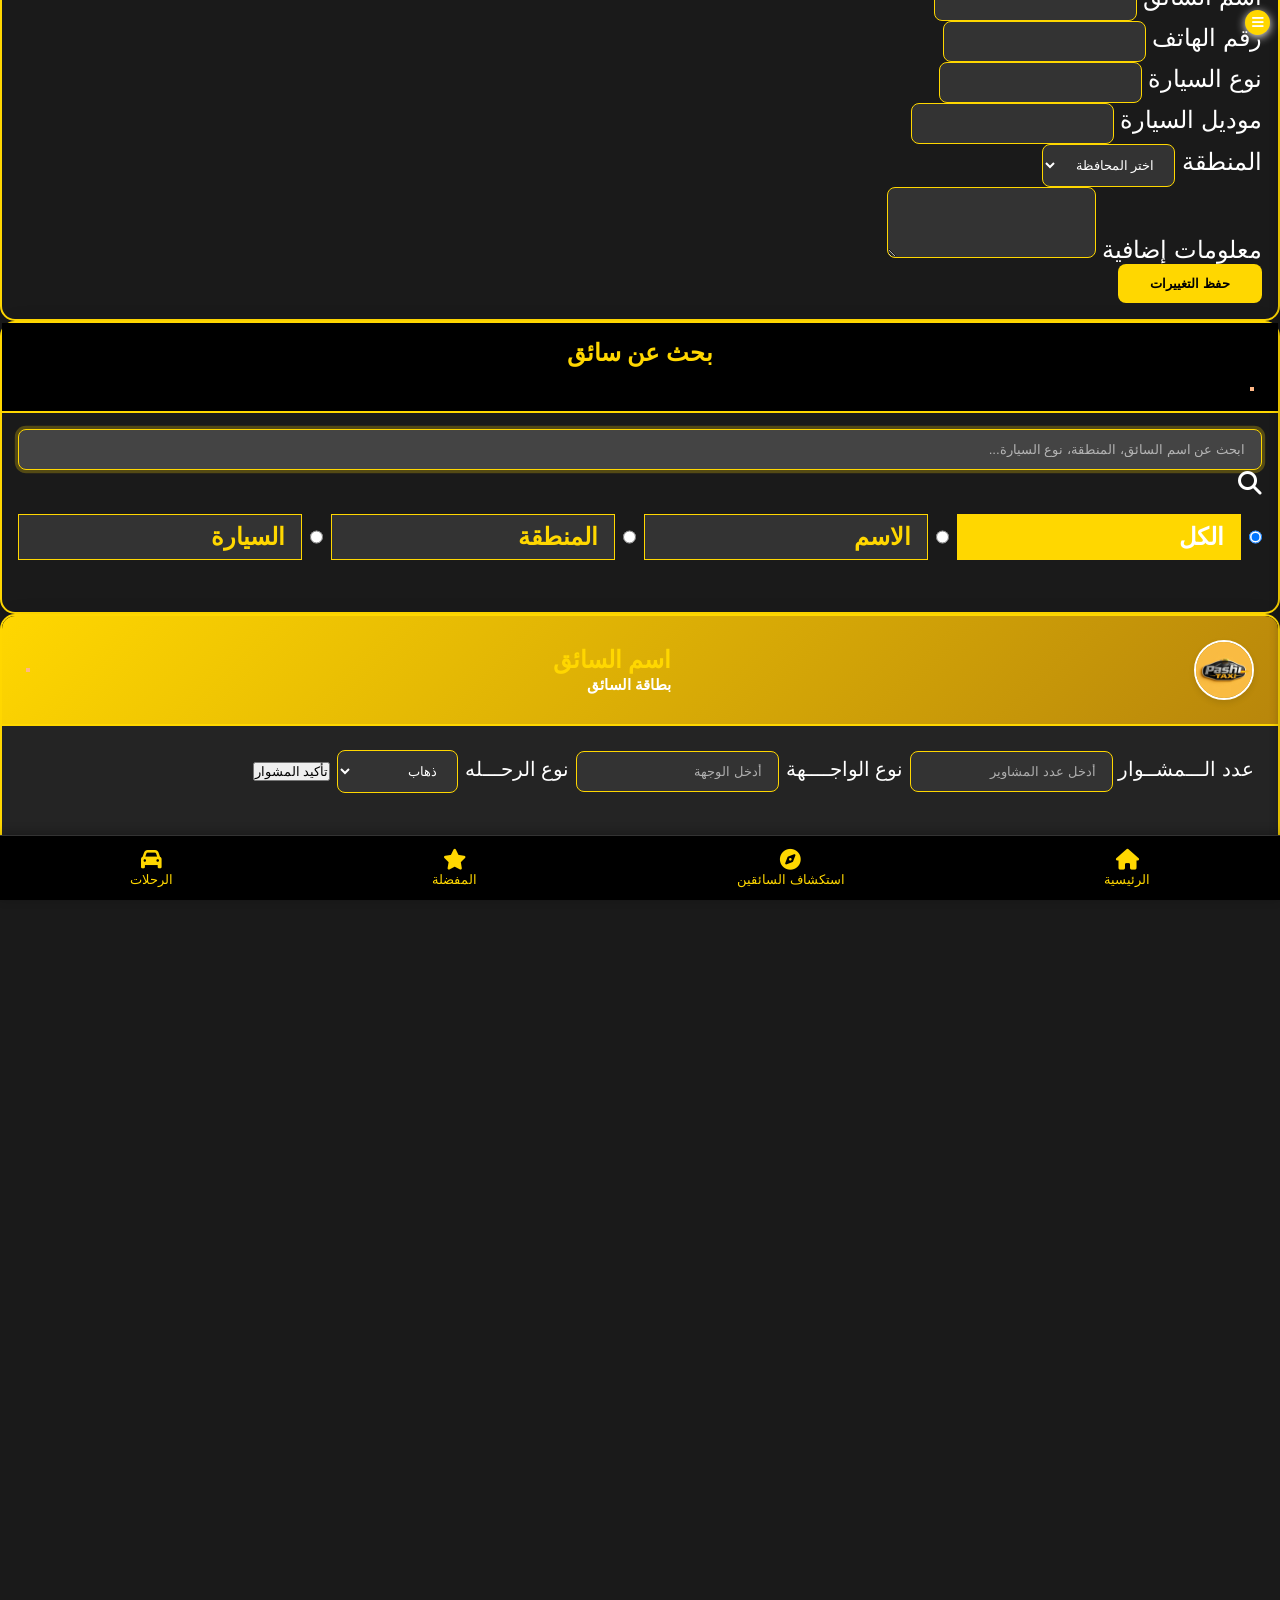
==== commit ef6f3ca7: "Add files via upload" ====
--- a/index.html
+++ b/index.html
@@ -22,14 +22,15 @@
     <link rel="manifest" href="./manifest.json">
 
     <!-- External CSS Libraries -->
+    
+    <!-- في قسم head من HTML -->
+<link href="https://cdnjs.cloudflare.com/ajax/libs/font-awesome/6.4.0/css/all.min.css" rel="stylesheet">
     <link rel="stylesheet" href="https://cdnjs.cloudflare.com/ajax/libs/bootstrap/5.3.2/css/bootstrap.rtl.min.css">
     <link rel="stylesheet" href="https://cdnjs.cloudflare.com/ajax/libs/font-awesome/6.4.0/css/all.min.css">
     <link rel="stylesheet" href="https://cdnjs.cloudflare.com/ajax/libs/animate.css/4.1.1/animate.min.css">
     <link rel="stylesheet" href="https://cdnjs.cloudflare.com/ajax/libs/leaflet/1.9.4/leaflet.css">
 
     <!-- App CSS -->
-    <link rel="stylesheet" href="style.css?v=2">
-<script src="app.js?v=2"></script>
     <link rel="stylesheet" href="./style.css">
 
     <!-- Meta Tags -->
@@ -53,6 +54,11 @@
     <script src="https://cdnjs.cloudflare.com/ajax/libs/qrcodejs/1.0.0/qrcode.min.js"></script>
     <script src="https://unpkg.com/react@18.2.0/umd/react.production.min.js"></script>
     <script src="https://unpkg.com/react-dom@18.2.0/umd/react-dom.production.min.js"></script>
+    
+    <!-- في قسم head من HTML -->
+<script src="https://unpkg.com/react@18/umd/react.production.min.js"></script>
+<script src="https://unpkg.com/react-dom@18/umd/react-dom.production.min.js"></script>
+<script src="https://unpkg.com/babel-standalone@6/babel.min.js"></script>
 
     <!-- Firebase Scripts -->
     <script src="https://www.gstatic.com/firebasejs/8.10.0/firebase-app.js"></script>
@@ -4240,77 +4246,19 @@
     padding-right: 0;
 }
 
-/* أنماط لعرض صورة واسم المستخدم */
-#userProfile {
-    display: flex;
-    align-items: center;
-    cursor: pointer;
-}
-
-#userProfile img {
-    width: 30px;
-    height: 30px;
-    border-radius: 50%;
-    margin-right: 5px;
-    border: 2px solid #FFD700;
-}
-
-#userProfile span {
-    font-weight: bold;
-    color: #FFD700;
-}
-
-
-/* أنماط لعرض صورة المستخدم واسمه في الشريط الجانبي */
-.side-nav-header {
-    padding: 20px;
-    text-align: center;
-    border-bottom: 1px solid rgba(255, 215, 0, 0.2);
-    margin-bottom: 10px;
-}
-
-.user-profile {
-    display: flex;
-    flex-direction: column;
-    align-items: center;
-    gap: 10px;
-}
-
-.user-profile-image {
-    width: 80px;
-    height: 80px;
-    border-radius: 50%;
-    border: 3px solid #FFD700;
-    object-fit: cover;
-}
-
-.user-profile-name {
-    font-size: 1.2rem;
-    font-weight: bold;
-    color: #FFD700;
-}
-
-/* أنماط زر تسجيل الخروج */
-.logout-btn {
-    display: flex;
-    align-items: center;
-    gap: 10px;
-    padding: 10px 20px;
-    color: #FFD700;
-    background-color: rgba(255, 215, 0, 0.1);
-    border-radius: 10px;
-    cursor: pointer;
-    transition: all 0.3s ease;
-}
-
-.logout-btn:hover {
-    background-color: rgba(255, 215, 0, 0.2);
-    transform: translateY(-2px);
-}
-
-.logout-btn i {
-    font-size: 1.2rem;
-}
+
+/* أنماط قسم السائقين في الجوار */
+.nearby-transition {
+    transition: all 0.3s ease-in-out;
+}
+
+/* تحسين مظهر البطاقات على الأجهزة المحمولة */
+@media (max-width: 768px) {
+    .driver-card {
+        margin: 10px 5px;
+    }
+}
+
 
     </style>
 </head>
@@ -4338,44 +4286,35 @@
                         <!-- أيقونة البحث بجانب الاسم -->
                         <div class="side-nav" id="sideNav">
                             <div class="side-nav-header">
-        <div id="userProfile" class="user-profile" style="display: none;">
-            <img id="userProfileImage" src="#" alt="صورة المستخدم" class="user-profile-image">
-            <span id="userProfileName" class="user-profile-name"></span>
-        </div>
-    </div>
-
-    <!-- عناصر القائمة الجانبية -->
-    <div class="side-nav-items">
-        <a href="/" class="side-nav-item"><i class="fas fa-home"></i> الرئيسية</a>
-        <a href="/drivers" class="side-nav-item"><i class="fas fa-users"></i> السائقين</a>
-        <!-- زر الإضافة تحت السائقين -->
-        <button class="add-driver-btn side-nav-item" onclick="showAddDriverModal()">
-            <i class="fas fa-user-plus"></i> إضافة سائق
-        </button>
-        <a href="/trips" class="side-nav-item"><i class="fas fa-car"></i> الرحلات</a>
-        <a href="/map" class="side-nav-item"><i class="fas fa-map"></i> الخريطة</a>
-        <a href="/notifications" class="side-nav-item"><i class="fas fa-bell"></i> الإشعارات</a>
-        <a href="/messages" class="side-nav-item"><i class="fas fa-envelope"></i> الرسائل</a>
-        <a href="/settings" class="side-nav-item"><i class="fas fa-cog"></i> الإعدادات</a>
-    </div>
-
-    <!-- زر تسجيل الخروج -->
-    <div id="logoutButton" class="side-nav-item logout-btn" onclick="logoutUser()" style="display: none;">
-        <i class="fas fa-sign-out-alt"></i>
-        <span class="ms-1 d-none d-md-inline">تسجيل الخروج</span>
-    </div>
-</div>
+                                <h2 class="side-nav-title">تاكسي العراق</h2>
+                                <button class="side-nav-close" onclick="toggleSideNav()">×</button>
+                            </div>
+                            <div class="side-nav-items">
+                                <a href="/" class="side-nav-item"><i class="fas fa-home"></i> الرئيسية</a>
+                                <a href="/drivers" class="side-nav-item"><i class="fas fa-users"></i> السائقين</a>
+                                <!-- زر الإضافة تحت السائقين -->
+                                
+                                
+                                <button class="add-driver-btn side-nav-item" onclick="showAddDriverModal()">
+                                    <i class="fas fa-user-plus"></i> إضافة سائق
+                                </button>
+                                <a href="/trips" class="side-nav-item"><i class="fas fa-car"></i> الرحلات</a>
+                                <a href="/map" class="side-nav-item"><i class="fas fa-map"></i> الخريطة</a>
+                                <a href="/notifications" class="side-nav-item"><i class="fas fa-bell"></i> الإشعارات</a>
+                                <a href="/messages" class="side-nav-item"><i class="fas fa-envelope"></i> الرسائل</a>
+                                <a href="/settings" class="side-nav-item"><i class="fas fa-cog"></i> الإعدادات</a>
+                            </div>
+                        </div>
 
                         <!-- شريط الأدوات السفلي -->
                         <div class="bottom-nav">
                             <a href="/" class="bottom-nav-item">
                                 <i class="fas fa-home"></i>
                                 <span>الرئيسية</span>
-                            </a>
                             <a href="/explore" class="bottom-nav-item">
-                                <i class="fas fa-compass"></i>
-                                <span>استكشاف</span>
-                            </a>
+    <i class="fas fa-compass"></i>
+    <span>استكشاف السائقين</span>
+</a>
                             <a href="/favorites" class="bottom-nav-item">
                                 <i class="fas fa-star"></i>
                                 <span>المفضلة</span>
@@ -4406,22 +4345,10 @@
     </a>
 
     <!-- Profile/Account Icon - يفتح نافذة اختيار نوع الحساب -->
-    
-                                
-                               
-
-<!-- استبدله بهذا الكود -->
-<div id="userProfile" class="nav-link user-profile-btn" style="display: none;">
-    <img id="userProfileImage" src="#" alt="صورة المستخدم" style="width: 30px; height: 30px; border-radius: 50%; margin-right: 5px;">
-    <span id="userProfileName" class="ms-1 d-none d-md-inline"></span>
-</div>
-
-<a id="loginButton" class="nav-link user-profile-btn" href="#" data-bs-toggle="modal" data-bs-target="#profileModal">
-    <i class="fas fa-user"></i>
-    <span class="ms-1 d-none d-md-inline">تسجيل</span>
-</a>
-
-
+    <a class="nav-link user-profile-btn" href="#" data-bs-toggle="modal" data-bs-target="#profileModal">
+        <i class="fas fa-user"></i>
+        <span class="ms-1 d-none d-md-inline">تسجيل</span>
+    </a>
 </div>
 
 </nav>
@@ -5235,6 +5162,8 @@
     </div>
 </div>
 
+<!-- إضافة قسم السائقين في الجوار -->
+<div id="nearbyDriversRoot" style="display: none;"></div>
 
 
     <!-- Scripts -->
@@ -5545,11 +5474,6 @@
             alert('يرجى إدخال جميع البيانات بشكل صحيح.');
         }
     }
-    
-    window.addEventListener('load', () => {
-    const user = JSON.parse(localStorage.getItem('user'));
-    updateUserProfile(user);
-});
 
     function addRating(driverId) {
         database.ref(`drivers/${driverId}`).transaction((driver) => {
@@ -7696,188 +7620,145 @@
     // دالة معالجة تسجيل السائق
     // دالة معالجة تسجيل السائق المحسنة
     async function handleDriverRegistration(event) {
-    event.preventDefault();
-    showLoading();
-
-    try {
-        const formData = new FormData(event.target);
-        const fullName = formData.get('fullName')?.trim();
-
-        // التحقق من الاسم
-        if (!fullName) {
-            throw new Error('يرجى إدخال الاسم الكامل');
+        event.preventDefault();
+        showLoading();
+
+        try {
+            const formData = new FormData(event.target);
+            const fullName = formData.get('fullName')?.trim();
+
+            // التحقق من الاسم
+            if (!fullName) {
+                throw new Error('يرجى إدخال الاسم الكامل');
+            }
+
+            // التحقق من طول الاسم
+            if (fullName.length < 2 || fullName.length > 50) {
+                throw new Error('يجب أن يكون الاسم بين 2 و 50 حرف');
+            }
+
+            // التحقق من رقم الهاتف
+            const phone = formData.get('phone')?.trim();
+            if (!phone || phone.length < 10) {
+                throw new Error('يرجى إدخال رقم هاتف صحيح');
+            }
+
+            // التحقق من العمر
+            const age = parseInt(formData.get('age'));
+            if (!age || age < 18 || age > 70) {
+                throw new Error('يجب أن يكون العمر بين 18 و 70 سنة');
+            }
+
+            // إنشاء معرف فريد للسائق
+            const driverId = `DR${Date.now()}`;
+
+            // إعداد بيانات السائق
+            const driverData = {
+                id: driverId,
+                fullName: fullName,
+                age: age,
+                phone: phone,
+                vehicleType: formData.get('vehicleType')?.trim(),
+                vehicleModel: formData.get('vehicleModel')?.trim(),
+                vehicleNumber: formData.get('vehicleNumber')?.trim(),
+                vehicleColor: formData.get('vehicleColor')?.trim(),
+                province: formData.get('province')?.trim(),
+                area: formData.get('area')?.trim(),
+                address: formData.get('address')?.trim(),
+                status: 'pending',
+                createdAt: firebase.database.ServerValue.TIMESTAMP,
+                lastUpdated: firebase.database.ServerValue.TIMESTAMP
+            };
+
+            // التحقق من الصورة الشخصية
+            const photoFile = document.getElementById('driverPhoto').files[0];
+            if (!photoFile) {
+                throw new Error('يرجى اختيار صورة شخصية');
+            }
+
+            // التحقق من نوع الملف
+            const validImageTypes = ['image/jpeg', 'image/png', 'image/jpg'];
+            if (!validImageTypes.includes(photoFile.type)) {
+                throw new Error('يرجى اختيار صورة بصيغة JPG أو PNG');
+            }
+
+            // رفع الصورة الشخصية مع إظهار نسبة التقدم
+            try {
+                driverData.photoUrl = await uploadFile(photoFile, 'driver-photos');
+            } catch (uploadError) {
+                throw new Error('فشل في رفع الصورة الشخصية: ' + uploadError.message);
+            }
+
+            // رفع المستندات
+            const documents = {};
+            const requiredDocuments = {
+                idFront: 'هوية-امامي',
+                idBack: 'هوية-خلفي',
+                licenseFront: 'اجازة-امامي',
+                licenseBack: 'اجازة-خلفي'
+            };
+
+            for (const [inputId, docName] of Object.entries(requiredDocuments)) {
+                const file = document.getElementById(inputId).files[0];
+                if (!file) {
+                    throw new Error(`يرجى رفع ${docName}`);
+                }
+                if (!validImageTypes.includes(file.type)) {
+                    throw new Error(`يرجى رفع ${docName} بصيغة JPG أو PNG`);
+                }
+                try {
+                    documents[docName] = await uploadFile(file, 'driver-documents');
+                } catch (uploadError) {
+                    throw new Error(`فشل في رفع ${docName}: ${uploadError.message}`);
+                }
+            }
+            driverData.documents = documents;
+
+            // إنشاء الباركود باستخدام رقم الطلب فقط
+            let qrCodeUrl;
+            try {
+                qrCodeUrl = generateDriverQR({ id: driverId });
+                await validateQRCode(qrCodeUrl);
+                driverData.qrCode = qrCodeUrl;
+            } catch (qrError) {
+                console.error('QR Code error:', qrError);
+                // نستمر في العملية حتى لو فشل إنشاء الباركود
+                driverData.qrCode = null;
+            }
+
+            // حفظ البيانات في Firebase
+            try {
+                await database.ref('Drivers').child(driverId).set(driverData);
+            } catch (dbError) {
+                console.error('Firebase error:', dbError);
+                throw new Error('حدث خطأ أثناء حفظ البيانات، يرجى المحاولة مرة أخرى');
+            }
+
+            // عرض رسالة النجاح
+            await showSuccessModal(driverData, qrCodeUrl);
+
+            // إغلاق النافذة وإعادة تعيين النموذج
+            const modal = bootstrap.Modal.getInstance(document.getElementById('driverRegistrationModal'));
+            if (modal) {
+                modal.hide();
+                event.target.reset();
+                resetPreviews();
+            }
+
+        } catch (error) {
+            console.error('Registration error:', error);
+            Swal.fire({
+                title: 'خطأ!',
+                text: error.message || 'حدث خطأ أثناء التسجيل، يرجى المحاولة مرة أخرى',
+                icon: 'error',
+                confirmButtonText: 'حسناً',
+                confirmButtonColor: '#d33'
+            });
+        } finally {
+            hideLoading();
         }
-
-        // التحقق من طول الاسم
-        if (fullName.length < 2 || fullName.length > 50) {
-            throw new Error('يجب أن يكون الاسم بين 2 و 50 حرف');
-        }
-
-        // التحقق من رقم الهاتف
-        const phone = formData.get('phone')?.trim();
-        if (!phone || phone.length < 10) {
-            throw new Error('يرجى إدخال رقم هاتف صحيح');
-        }
-
-        // التحقق من العمر
-        const age = parseInt(formData.get('age'));
-        if (!age || age < 18 || age > 70) {
-            throw new Error('يجب أن يكون العمر بين 18 و 70 سنة');
-        }
-
-        // إنشاء معرف فريد للسائق
-        const driverId = `DR${Date.now()}`;
-
-        // إعداد بيانات السائق
-        const driverData = {
-            id: driverId,
-            fullName: fullName,
-            age: age,
-            phone: phone,
-            vehicleType: formData.get('vehicleType')?.trim(),
-            vehicleModel: formData.get('vehicleModel')?.trim(),
-            vehicleNumber: formData.get('vehicleNumber')?.trim(),
-            vehicleColor: formData.get('vehicleColor')?.trim(),
-            province: formData.get('province')?.trim(),
-            area: formData.get('area')?.trim(),
-            address: formData.get('address')?.trim(),
-            status: 'pending',
-            createdAt: firebase.database.ServerValue.TIMESTAMP,
-            lastUpdated: firebase.database.ServerValue.TIMESTAMP
-        };
-
-        // التحقق من الصورة الشخصية
-        const photoFile = document.getElementById('driverPhoto').files[0];
-        if (!photoFile) {
-            throw new Error('يرجى اختيار صورة شخصية');
-        }
-
-        // التحقق من نوع الملف
-        const validImageTypes = ['image/jpeg', 'image/png', 'image/jpg'];
-        if (!validImageTypes.includes(photoFile.type)) {
-            throw new Error('يرجى اختيار صورة بصيغة JPG أو PNG');
-        }
-
-        // رفع الصورة الشخصية مع إظهار نسبة التقدم
-        try {
-            driverData.photoUrl = await uploadFile(photoFile, 'driver-photos');
-        } catch (uploadError) {
-            throw new Error('فشل في رفع الصورة الشخصية: ' + uploadError.message);
-        }
-
-        // رفع المستندات
-        const documents = {};
-        const requiredDocuments = {
-            idFront: 'هوية-امامي',
-            idBack: 'هوية-خلفي',
-            licenseFront: 'اجازة-امامي',
-            licenseBack: 'اجازة-خلفي'
-        };
-
-        for (const [inputId, docName] of Object.entries(requiredDocuments)) {
-            const file = document.getElementById(inputId).files[0];
-            if (!file) {
-                throw new Error(`يرجى رفع ${docName}`);
-            }
-            if (!validImageTypes.includes(file.type)) {
-                throw new Error(`يرجى رفع ${docName} بصيغة JPG أو PNG`);
-            }
-            try {
-                documents[docName] = await uploadFile(file, 'driver-documents');
-            } catch (uploadError) {
-                throw new Error(`فشل في رفع ${docName}: ${uploadError.message}`);
-            }
-        }
-        driverData.documents = documents;
-
-        // إنشاء الباركود باستخدام رقم الطلب فقط
-        let qrCodeUrl;
-        try {
-            qrCodeUrl = generateDriverQR({ id: driverId });
-            await validateQRCode(qrCodeUrl);
-            driverData.qrCode = qrCodeUrl;
-        } catch (qrError) {
-            console.error('QR Code error:', qrError);
-            // نستمر في العملية حتى لو فشل إنشاء الباركود
-            driverData.qrCode = null;
-        }
-
-        // حفظ البيانات في Firebase
-        try {
-            await database.ref('Drivers').child(driverId).set(driverData);
-        } catch (dbError) {
-            console.error('Firebase error:', dbError);
-            throw new Error('حدث خطأ أثناء حفظ البيانات، يرجى المحاولة مرة أخرى');
-        }
-
-        // حفظ بيانات المستخدم في localStorage
-        const userData = {
-            id: driverId,
-            name: fullName,
-            imageUrl: driverData.photoUrl,
-            role: 'driver'
-        };
-        localStorage.setItem('user', JSON.stringify(userData));
-
-        // تحديث واجهة المستخدم
-        updateUserProfile(userData);
-
-        // عرض رسالة النجاح
-        await showSuccessModal(driverData, qrCodeUrl);
-
-        // إغلاق النافذة وإعادة تعيين النموذج
-        const modal = bootstrap.Modal.getInstance(document.getElementById('driverRegistrationModal'));
-        if (modal) {
-            modal.hide();
-            event.target.reset();
-            resetPreviews();
-        }
-
-    } catch (error) {
-        console.error('Registration error:', error);
-        Swal.fire({
-            title: 'خطأ!',
-            text: error.message || 'حدث خطأ أثناء التسجيل، يرجى المحاولة مرة أخرى',
-            icon: 'error',
-            confirmButtonText: 'حسناً',
-            confirmButtonColor: '#d33'
-        });
-    } finally {
-        hideLoading();
-    }
-}
-
-function updateUserProfile(user) {
-    const userProfile = document.getElementById('userProfile');
-    const loginButton = document.getElementById('loginButton');
-    const logoutButton = document.getElementById('logoutButton');
-    const userProfileImage = document.getElementById('userProfileImage');
-    const userProfileName = document.getElementById('userProfileName');
-
-    if (user) {
-        // إظهار صورة واسم المستخدم
-        userProfile.style.display = 'flex';
-        userProfileImage.src = user.imageUrl || 'default-avatar.png';
-        userProfileName.textContent = user.name || 'مستخدم';
-
-        // إخفاء زر التسجيل وإظهار زر تسجيل الخروج
-        loginButton.style.display = 'none';
-        logoutButton.style.display = 'block';
-    } else {
-        // إخفاء صورة واسم المستخدم
-        userProfile.style.display = 'none';
-
-        // إظهار زر التسجيل وإخفاء زر تسجيل الخروج
-        loginButton.style.display = 'block';
-        logoutButton.style.display = 'none';
-    }
-}
-
-function logoutUser() {
-    localStorage.removeItem('user');
-    updateUserProfile(null);
-    showToast('تم تسجيل الخروج بنجاح');
-}
+    }
+
     // دالة مساعدة لإظهار نسبة التقدم أثناء رفع الملفات
     function showUploadProgress(progress) {
         const progressBar = document.querySelector('.upload-progress');
@@ -9084,47 +8965,75 @@
     }
 });
 
-<!-- Service Worker Registration -->
-
-if ('serviceWorker' in navigator) {
-  window.addEventListener('load', async () => {
-    try {
-      const registration = await navigator.serviceWorker.register('/Pasha-Taxi-/firebase-messaging-sw.js', {
-        scope: '/Pasha-Taxi-/'
-      });
-      console.log('ServiceWorker registered:', registration);
-
-      messaging.useServiceWorker(registration);
-      
-      registration.addEventListener('updatefound', () => {
-        const newWorker = registration.installing;
-        newWorker.addEventListener('statechange', () => {
-          if (newWorker.state === 'installed') {
-            if (navigator.serviceWorker.controller) {
-              showUpdateNotification();
-            }
-          }
-        });
-      });
-      
-    } catch (error) {
-      console.error('ServiceWorker registration failed:', error);
-    }
-  });
-}
-
-function showUpdateNotification() {
-  const notification = document.createElement('div');
-  notification.className = 'update-notification';
-  notification.innerHTML = `
-    <div class="update-content">
-      <p>تحديث جديد متوفر!</p>
-      <button onclick="window.location.reload()">تحديث الآن</button>
-    </div>
-  `;
-  document.body.appendChild(notification);
-}
-
+// تهيئة ميزة السائقين في الجوار
+function initializeNearbyDrivers() {
+    // إضافة مستمعي الأحداث لأزرار التنقل
+    const exploreLink = document.querySelector('a[href="/explore"]');
+    const homeLink = document.querySelector('a[href="/"]');
+    const nearbyRoot = document.getElementById('nearbyDriversRoot');
+    const mapElement = document.getElementById('map');
+    const filterElement = document.querySelector('.location-filter');
+
+    // تحميل كومبوننت السائقين في الجوار
+    function loadNearbyDrivers() {
+        const NearbyDrivers = React.lazy(() => import('./nearby-drivers.js'));
+        ReactDOM.render(
+            React.createElement(
+                React.Suspense,
+                { fallback: React.createElement('div', { className: 'loading' }, 'جاري التحميل...') },
+                React.createElement(NearbyDrivers)
+            ),
+            nearbyRoot
+        );
+    }
+
+    // معالجة النقر على زر الاستكشاف
+    exploreLink.addEventListener('click', function(e) {
+        e.preventDefault();
+        
+        // إخفاء العناصر الحالية بتأثير متحرك
+        mapElement.style.opacity = '0';
+        filterElement.style.opacity = '0';
+        
+        setTimeout(() => {
+            mapElement.style.display = 'none';
+            filterElement.style.display = 'none';
+            
+            // إظهار قسم السائقين في الجوار
+            nearbyRoot.style.display = 'block';
+            setTimeout(() => {
+                nearbyRoot.style.opacity = '1';
+            }, 50);
+            
+            // تحميل الكومبوننت
+            loadNearbyDrivers();
+        }, 300);
+    });
+
+    // معالجة النقر على زر الرئيسية
+    homeLink.addEventListener('click', function(e) {
+        e.preventDefault();
+        
+        // إخفاء قسم السائقين في الجوار
+        nearbyRoot.style.opacity = '0';
+        
+        setTimeout(() => {
+            nearbyRoot.style.display = 'none';
+            
+            // إظهار العناصر الرئيسية
+            mapElement.style.display = 'block';
+            filterElement.style.display = 'block';
+            
+            setTimeout(() => {
+                mapElement.style.opacity = '1';
+                filterElement.style.opacity = '1';
+            }, 50);
+        }, 300);
+    });
+}
+
+// تشغيل التهيئة عند تحميل الصفحة
+document.addEventListener('DOMContentLoaded', initializeNearbyDrivers);
 
         </script>
     </main>
--- a/style.css
+++ b/style.css
@@ -623,8 +623,7 @@
     /* المسافة بين شريط التايتل والخريطة */
 }
 
-
-
+/* تحديث الخريطة */
 #map {
     height: var(--map-height);
     /* ارتفاع الخريطة */
@@ -644,180 +643,6 @@
     position: relative;
     background: linear-gradient(135deg, #0e7583, #80deea);
     /* تدرج الخلفية */
-}
-/* تحديث الخريطة */
-/* تحسين مظهر حاوية الخريطة */
-#map {
-    height: var(--map-height);
-    min-height: var(--map-min-height);
-
-    width: 100%;
-    border: 2px solid #FFD700;
-    border-radius: 20px;
-    overflow: hidden;
-    box-shadow: 0 4px 20px rgba(0, 0, 0, 0.2);
-    margin: 20px 0;
-    position: relative;
-    background: linear-gradient(135deg, #1a1a1a, #2a2a2a);
-}
-
-/* إضافة تأثير شبه شفاف قبل تحميل الخريطة */
-#map::before {
-    content: '';
-    position: absolute;
-    top: 0;
-    left: 0;
-    right: 0;
-    bottom: 0;
-    background: rgba(0, 0, 0, 0.1);
-    z-index: 1;
-    pointer-events: none;
-}
-
-/* تحسين مظهر عناصر التحكم بالخريطة */
-.leaflet-control-container {
-    font-family: 'Cairo', sans-serif;
-}
-
-/* تحسين أزرار التحكم بالتكبير/التصغير */
-.leaflet-bar {
-    border: none !important;
-    margin: 10px !important;
-}
-
-.leaflet-bar a {
-    background: rgba(0, 0, 0, 0.8) !important;
-    color: #FFD700 !important;
-    border: 2px solid #FFD700 !important;
-    width: 36px !important;
-    height: 36px !important;
-    line-height: 36px !important;
-    transition: all 0.3s ease !important;
-}
-
-.leaflet-bar a:hover {
-    background: rgba(255, 215, 0, 0.2) !important;
-    color: #FFFFFF !important;
-}
-
-/* تحسين مظهر التحكم بالطبقات */
-.leaflet-control-layers {
-    border: 2px solid #FFD700 !important;
-    border-radius: 15px !important;
-    background: rgba(0, 0, 0, 0.9) !important;
-    padding: 15px !important;
-    backdrop-filter: blur(5px);
-}
-
-.leaflet-control-layers label {
-    margin: 8px 0 !important;
-    color: #FFFFFF !important;
-}
-
-/* تحسين مظهر علامات الخريطة */
-.leaflet-marker-icon {
-    transition: transform 0.3s ease;
-}
-
-.leaflet-marker-icon:hover {
-    transform: scale(1.1);
-}
-
-/* تحسين النوافذ المنبثقة */
-.leaflet-popup-content-wrapper {
-    background: rgba(0, 0, 0, 0.9) !important;
-    color: #FFFFFF !important;
-    border: 2px solid #FFD700;
-    border-radius: 15px !important;
-    backdrop-filter: blur(10px);
-}
-
-.leaflet-popup-tip {
-    background: #FFD700 !important;
-}
-
-.leaflet-popup-close-button {
-    color: #FFD700 !important;
-    font-size: 20px !important;
-    padding: 5px !important;
-}
-
-/* تحسين مقياس الخريطة */
-.leaflet-control-scale {
-    background: rgba(0, 0, 0, 0.8) !important;
-    padding: 5px 10px !important;
-    border-radius: 10px !important;
-    border: 1px solid #FFD700 !important;
-    color: #FFFFFF !important;
-}
-
-/* تحسين مظهر التحميل */
-.map-loading {
-    position: absolute;
-    top: 50%;
-    left: 50%;
-    transform: translate(-50%, -50%);
-    z-index: 1000;
-    background: rgba(0, 0, 0, 0.8);
-    padding: 20px;
-    border-radius: 15px;
-    border: 2px solid #FFD700;
-    color: #FFFFFF;
-    display: none;
-}
-
-/* تحسين حالة التحميل للطبقات */
-.leaflet-tile-loading {
-    animation: tileLoadingPulse 1s infinite;
-}
-
-@keyframes tileLoadingPulse {
-    0% { opacity: 0.6; }
-    50% { opacity: 0.8; }
-    100% { opacity: 0.6; }
-}
-
-/* تحسين مظهر الحدود بين الطبقات */
-.leaflet-tile-container img {
-    border: 0.5px solid rgba(255, 215, 0, 0.1);
-}
-
-/* تحسين مظهر الخريطة عند التفاعل */
-#map.is-dragging {
-    cursor: grabbing;
-}
-
-/* تحسين مظهر النص على الخريطة */
-.leaflet-tooltip {
-    background: rgba(0, 0, 0, 0.8) !important;
-    color: #FFFFFF !important;
-    border: 1px solid #FFD700 !important;
-    border-radius: 10px !important;
-    padding: 8px 12px !important;
-}
-
-/* إضافة تأثيرات تفاعلية عند التحريك */
-@media (hover: hover) {
-    #map:hover {
-        box-shadow: 0 6px 25px rgba(255, 215, 0, 0.2);
-    }
-}
-
-/* تحسين التجاوب مع الشاشات المختلفة */
-@media screen and (max-width: 768px) {
-    #map {
-        height: 40vh;
-    }
-
-    .leaflet-control-layers {
-        max-width: 90vw;
-    }
-}
-
-@media screen and (min-width: 1200px) {
-    #map {
-        height: 60vh;
-    }
 }
 
 /* المسافة بين الخريطة والعناصر الأخرى */
@@ -3709,458 +3534,4 @@
 
 .driver-card[data-tracking="true"] {
     border: 2px solid #34C759;
-}
-
-
-
-
-/* أنماط زر تحديد الموقع */
-.user-location-btn {
-    width: 40px;
-    height: 40px;
-    background: #FFD700;
-    border: none;
-    border-radius: 50%;
-    box-shadow: 0 2px 5px rgba(0,0,0,0.2);
-    cursor: pointer;
-    display: flex;
-    align-items: center;
-    justify-content: center;
-    transition: all 0.3s ease;
-    margin-bottom: 10px;
-}
-
-.user-location-btn:hover {
-    transform: scale(1.1);
-    background: #ffd900;
-}
-
-.user-location-btn i {
-    color: #000;
-    font-size: 1.2rem;
-}
-
-/* أنماط علامة موقع المستخدم */
-.user-marker-container {
-    position: relative;
-    width: 100%;
-    height: 100%;
-}
-
-.user-marker-container i {
-    position: absolute;
-    top: 50%;
-    left: 50%;
-    transform: translate(-50%, -50%);
-    color: #007bff;
-    font-size: 2rem;
-    z-index: 2;
-}
-
-
-
-
-/* تكملة أنماط علامة موقع المستخدم */
-.pulse {
-    width: 40px;
-    height: 40px;
-    background: rgba(0, 123, 255, 0.2);
-    border-radius: 50%;
-    animation: pulse 2s infinite;
-}
-
-@keyframes pulse {
-    0% {
-        transform: translate(-50%, -50%) scale(1);
-        opacity: 1;
-    }
-    100% {
-        transform: translate(-50%, -50%) scale(2);
-        opacity: 0;
-    }
-}
-
-/* أنماط علامات المسار */
-.marker-icon {
-    width: 40px;
-    height: 40px;
-    display: flex;
-    align-items: center;
-    justify-content: center;
-    position: relative;
-}
-
-.marker-icon i {
-    font-size: 2rem;
-    filter: drop-shadow(2px 2px 2px rgba(0, 0, 0, 0.3));
-}
-
-.start-marker::after,
-.end-marker::after {
-    content: '';
-    position: absolute;
-    bottom: -5px;
-    left: 50%;
-    transform: translateX(-50%);
-    width: 10px;
-    height: 10px;
-    background: inherit;
-    border-radius: 50%;
-    box-shadow: 0 2px 4px rgba(0, 0, 0, 0.2);
-}
-
-/* أنماط المسار المتحرك */
-.animated-route {
-    stroke-dasharray: 8, 12;
-    animation: dash 1.5s linear infinite;
-}
-
-@keyframes dash {
-    to {
-        stroke-dashoffset: -20;
-    }
-}
-
-/* تحسين النوافذ المنبثقة */
-.route-popup {
-    padding: 10px;
-    text-align: center;
-    min-width: 200px;
-}
-
-.route-popup h6 {
-    color: #FFD700;
-    margin: 0 0 10px 0;
-    font-size: 1.1rem;
-    font-weight: bold;
-}
-
-.route-popup p {
-    margin: 5px 0;
-    display: flex;
-    align-items: center;
-    justify-content: center;
-    gap: 8px;
-}
-
-.route-popup i {
-    color: #FFD700;
-}
-
-/* معلومات المسار */
-.route-info-container {
-    background: rgba(0, 0, 0, 0.8);
-    border-radius: 10px;
-    margin: 10px;
-    padding: 15px;
-    color: #fff;
-    max-width: 300px;
-    border: 2px solid #FFD700;
-}
-
-.route-info {
-    display: flex;
-    flex-direction: column;
-    gap: 10px;
-}
-
-.route-info h6 {
-    color: #FFD700;
-    margin: 0 0 10px 0;
-    padding-bottom: 8px;
-    border-bottom: 1px solid rgba(255, 215, 0, 0.3);
-    text-align: center;
-}
-
-.info-item {
-    display: flex;
-    align-items: center;
-    gap: 10px;
-}
-
-.info-item i {
-    color: #FFD700;
-    width: 20px;
-    text-align: center;
-}
-
-/* تحسين أزرار التحكم في الخريطة */
-.leaflet-control-layers {
-    border: 2px solid #FFD700 !important;
-    border-radius: 10px !important;
-    background: rgba(0, 0, 0, 0.8) !important;
-    padding: 10px !important;
-}
-
-.leaflet-control-layers-base label {
-    color: #fff !important;
-    margin: 5px 0 !important;
-}
-
-.leaflet-control-layers-base input[type="radio"] {
-    accent-color: #FFD700;
-}
-
-.leaflet-control-zoom a {
-    background: rgba(0, 0, 0, 0.8) !important;
-    color: #FFD700 !important;
-    border: 2px solid #FFD700 !important;
-}
-
-.leaflet-control-zoom a:hover {
-    background: rgba(255, 215, 0, 0.2) !important;
-}
-
-/* تحسين علامة الموقع الحالي */
-.location-popup {
-    text-align: center;
-    padding: 10px;
-}
-
-.location-popup h6 {
-    color: #FFD700;
-    margin: 0 0 8px 0;
-}
-
-.location-popup p {
-    margin: 0;
-    font-family: monospace;
-    font-size: 0.9rem;
-}
-
-.location-header {
-    display: flex;
-    align-items: center;
-    gap: 10px;
-    margin-bottom: 15px;
-    padding-bottom: 10px;
-    border-bottom: 1px solid rgba(255, 215, 0, 0.3);
-}
-
-.location-header i {
-    color: #FFD700;
-    font-size: 1.2rem;
-}
-
-.user-marker-container i {
-    font-size: 24px;
-    color: #FFD700;
-    z-index: 2;
-    filter: drop-shadow(0 2px 4px rgba(0, 0, 0, 0.3));
-}
-
-
-.leaflet-popup-tip {
-    background: rgba(0, 0, 0, 0.8) !important;
-    border: 1px solid #FFD700;
-}
-
-
-
-#map {
-    height: 50vh;
-    width: 100%;
-    border: 2px solid #FFD700;
-    border-radius: 20px;
-    overflow: hidden;
-    box-shadow: 0 4px 20px rgba(0, 0, 0, 0.2);
-    margin: 20px 0;
-    position: relative;
-    background: linear-gradient(135deg, #1a1a1a, #2a2a2a);
-}
-
-#map:hover {
-    box-shadow: 0 6px 20px rgba(255, 215, 0, 0.2);
-}
-
-/* تحسينات التجاوب */
-@media (max-width: 768px) {
-    .route-info-container {
-        max-width: calc(100% - 20px);
-    }
-
-    .user-location-btn {
-        width: 35px;
-        height: 35px;
-    }
-
-    .route-popup {
-        min-width: 150px;
-    }
-}
-
-/* أنماط علامة موقع المستخدم */
-.user-location-marker {
-    position: relative;
-    width: 100%;
-    height: 100%;
-}
-
-.user-avatar {
-    position: absolute;
-    top: 50%;
-    left: 50%;
-    transform: translate(-50%, -50%);
-    width: 40px;
-    height: 40px;
-    background: #FFD700;
-    border-radius: 50%;
-    display: flex;
-    align-items: center;
-    justify-content: center;
-    z-index: 2;
-    box-shadow: 0 2px 10px rgba(0, 0, 0, 0.3);
-    animation: bounceIn 0.5s ease;
-}
-
-.user-avatar i {
-    color: #000000;
-    font-size: 20px;
-}
-
-.accuracy-circle {
-    position: absolute;
-    top: 50%;
-    left: 50%;
-    transform: translate(-50%, -50%);
-    border-radius: 50%;
-    background: rgba(255, 215, 0, 0.1);
-    border: 2px solid rgba(255, 215, 0, 0.3);
-    opacity: 0.5;
-    animation: scaleIn 1s ease;
-}
-
-.pulse-circle {
-    position: absolute;
-    top: 50%;
-    left: 50%;
-    transform: translate(-50%, -50%);
-    width: 50px;
-    height: 50px;
-    background: rgba(255, 215, 0, 0.2);
-    border-radius: 50%;
-    animation: pulse 2s infinite;
-}
-
-/* أنماط النافذة المنبثقة */
-.user-location-popup {
-    min-width: 280px;
-    padding: 15px;
-    background: rgba(0, 0, 0, 0.8);
-    border-radius: 10px;
-    color: #FFFFFF;
-}
-
-.location-header {
-    display: flex;
-    align-items: center;
-    gap: 10px;
-    margin-bottom: 15px;
-    padding-bottom: 10px;
-    border-bottom: 1px solid rgba(255, 215, 0, 0.3);
-}
-
-.location-header i {
-    color: #FFD700;
-    font-size: 1.2rem;
-}
-
-.location-header h6 {
-    margin: 0;
-    color: #FFD700;
-    font-size: 1.1rem;
-    font-weight: bold;
-}
-
-.location-info {
-    display: flex;
-    flex-direction: column;
-    gap: 10px;
-}
-
-.info-item {
-    display: flex;
-    align-items: flex-start;
-    gap: 8px;
-}
-
-.info-item i {
-    color: #FFD700;
-    font-size: 1rem;
-    margin-top: 4px;
-}
-
-.info-item span {
-    font-size: 0.9rem;
-    line-height: 1.4;
-}
-
-/* تأثيرات حركية */
-@keyframes bounceIn {
-    0% { transform: translate(-50%, -50%) scale(0); }
-    50% { transform: translate(-50%, -50%) scale(1.2); }
-    100% { transform: translate(-50%, -50%) scale(1); }
-}
-
-@keyframes scaleIn {
-    from { transform: translate(-50%, -50%) scale(0); opacity: 0; }
-    to { transform: translate(-50%, -50%) scale(1); opacity: 0.5; }
-}
-
-@keyframes pulse {
-    0% {
-        transform: translate(-50%, -50%) scale(1);
-        opacity: 1;
-    }
-    100% {
-        transform: translate(-50%, -50%) scale(2);
-        opacity: 0;
-    }
-}
-
-/* حاوية الخريطة */
-#map {
-    margin-top: 20px; /* مسافة من العناصر العلوية */
-    height: 80vh;
-    width: 100%;
-    border: 2px solid #FFD700;
-    border-radius: 20px;
-    overflow: hidden;
-    box-shadow: 0 4px 20px rgba(0, 0, 0, 0.2);
-}
-
-/* تحسين مظهر حاوية الخريطة مع إضافة المسافات */
-/* تحسين مظهر حاوية الخريطة مع إضافة المسافات */
-#map {
-    height: 60vh; /* ارتفاع نسبي */
-    width: 100%;
-    border: 2px solid #FFD700;
-    border-radius: 15px;
-    overflow: hidden;
-    box-shadow: 0 4px 20px rgba(0, 0, 0, 0.2);
-    margin: 1px 10; /* إضافة مسافة 50px من الأعلى والأسفل */
-    position: relative;
-    background: linear-gradient(135deg, #1a1a1a, #2a2a2a);
-}
-
-/* تحسين المسافات للشاشات الصغيرة */
-@media screen and (max-width: 768px) {
-    #map {
-        margin: 40px 0; /* مسافة أقل للشاشات الصغيرة */
-        height: 50vh;
-    }
-}
-
-/* تحسين المسافات للشاشات الكبيرة */
-@media screen and (min-width: 1200px) {
-    #map {
-        margin: 70px 0; /* مسافة أكبر للشاشات الكبيرة */
-        height: 60vh;
-    }
-}
-
-/* تأكيد على عدم وجود مسافات جانبية */
-.map-container {
-    padding-left: 0;
-    padding-right: 0;
 }
